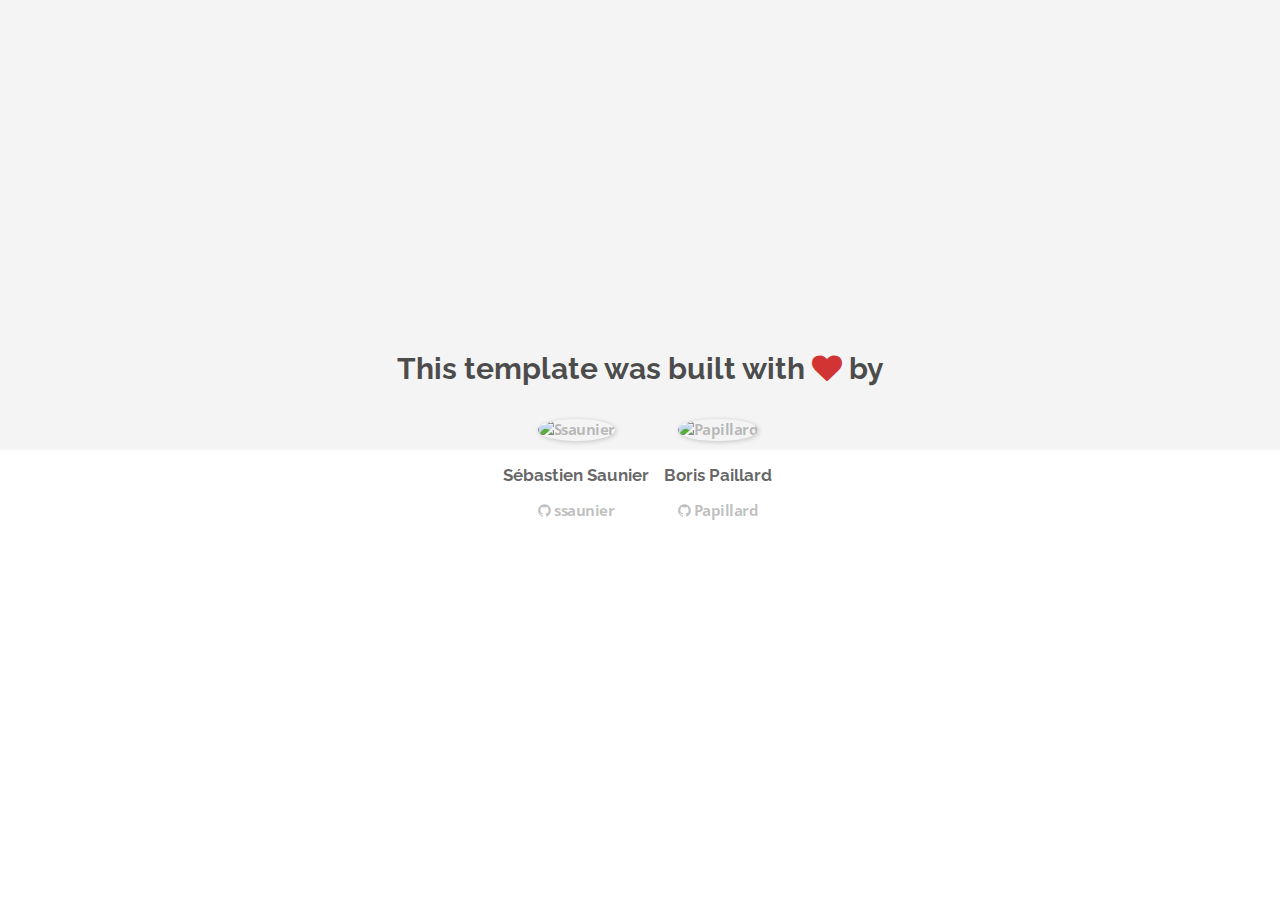
==== about.html @ 3f465b74 "Automated commit at 2018-02-09 03:11:41 UTC by middleman-deploy 2.0.0-alpha" ====
<!doctype html>
<html>
  <head>
    <meta charset="utf-8">
    <meta http-equiv="x-ua-compatible" content="ie=edge">
    <meta name="viewport"
          content="width=device-width, initial-scale=1, shrink-to-fit=no">
    <!-- Use the title from a page's frontmatter if it has one -->
    <title>Le Wagon - Middleman - About</title>
    <link href="stylesheets/application-3c48b980.css" rel="stylesheet" />
    <script src="javascripts/application-93de88c9.js"></script>
    <link href="images/favicon-f15af148.png" rel="icon" type="image/png" />
  </head>
  <body>
    <div id="about">
  <div class="about-content">
    <h1>This template was built with <i class="fa fa-heart"></i> by</h1>
    <ul class="list-inline">
        <li>
<a href="https://kitt.lewagon.com/alumni/ssaunier" target="_blank">            <img src="https://kitt.lewagon.com/placeholder/users/ssaunier" class="img-circle" alt="Ssaunier" />
</a>          <h2>Sébastien Saunier</h2>
          <p>
<a href="https://github.com/ssaunier" target="_blank">              <i class="fa fa-github"></i> ssaunier
</a>          </p>
        </li>
        <li>
<a href="https://kitt.lewagon.com/alumni/Papillard" target="_blank">            <img src="https://kitt.lewagon.com/placeholder/users/Papillard" class="img-circle" alt="Papillard" />
</a>          <h2>Boris Paillard</h2>
          <p>
<a href="https://github.com/Papillard" target="_blank">              <i class="fa fa-github"></i> Papillard
</a>          </p>
        </li>
    </ul>
  </div>
</div>

  </body>
</html>
---- stylesheets/application-3c48b980.css ----
@import url("https://fonts.googleapis.com/css?family=Open+Sans:400,300,700|Raleway:400,100,300,700,500");/*!
 * Bootstrap v3.3.7 (http://getbootstrap.com)
 * Copyright 2011-2016 Twitter, Inc.
 * Licensed under MIT (https://github.com/twbs/bootstrap/blob/master/LICENSE)
 *//*! normalize.css v3.0.3 | MIT License | github.com/necolas/normalize.css */html{font-family:sans-serif;-ms-text-size-adjust:100%;-webkit-text-size-adjust:100%}body{margin:0}article,aside,details,figcaption,figure,footer,header,hgroup,main,menu,nav,section,summary{display:block}audio,canvas,progress,video{display:inline-block;vertical-align:baseline}audio:not([controls]){display:none;height:0}[hidden],template{display:none}a{background-color:transparent}a:active,a:hover{outline:0}abbr[title]{border-bottom:1px dotted}b,strong{font-weight:bold}dfn{font-style:italic}h1{font-size:2em;margin:0.67em 0}mark{background:#ff0;color:#000}small{font-size:80%}sub,sup{font-size:75%;line-height:0;position:relative;vertical-align:baseline}sup{top:-0.5em}sub{bottom:-0.25em}img{border:0}svg:not(:root){overflow:hidden}figure{margin:1em 40px}hr{-webkit-box-sizing:content-box;box-sizing:content-box;height:0}pre{overflow:auto}code,kbd,pre,samp{font-family:monospace, monospace;font-size:1em}button,input,optgroup,select,textarea{color:inherit;font:inherit;margin:0}button{overflow:visible}button,select{text-transform:none}button,html input[type="button"],input[type="reset"],input[type="submit"]{-webkit-appearance:button;cursor:pointer}button[disabled],html input[disabled]{cursor:default}button::-moz-focus-inner,input::-moz-focus-inner{border:0;padding:0}input{line-height:normal}input[type="checkbox"],input[type="radio"]{-webkit-box-sizing:border-box;box-sizing:border-box;padding:0}input[type="number"]::-webkit-inner-spin-button,input[type="number"]::-webkit-outer-spin-button{height:auto}input[type="search"]{-webkit-appearance:textfield;-webkit-box-sizing:content-box;box-sizing:content-box}input[type="search"]::-webkit-search-cancel-button,input[type="search"]::-webkit-search-decoration{-webkit-appearance:none}fieldset{border:1px solid #c0c0c0;margin:0 2px;padding:0.35em 0.625em 0.75em}legend{border:0;padding:0}textarea{overflow:auto}optgroup{font-weight:bold}table{border-collapse:collapse;border-spacing:0}td,th{padding:0}/*! Source: https://github.com/h5bp/html5-boilerplate/blob/master/src/css/main.css */@media print{*,*:before,*:after{background:transparent !important;color:#000 !important;-webkit-box-shadow:none !important;box-shadow:none !important;text-shadow:none !important}a,a:visited{text-decoration:underline}a[href]:after{content:" (" attr(href) ")"}abbr[title]:after{content:" (" attr(title) ")"}a[href^="#"]:after,a[href^="javascript:"]:after{content:""}pre,blockquote{border:1px solid #999;page-break-inside:avoid}thead{display:table-header-group}tr,img{page-break-inside:avoid}img{max-width:100% !important}p,h2,h3{orphans:3;widows:3}h2,h3{page-break-after:avoid}.navbar{display:none}.btn>.caret,.dropup>.btn>.caret{border-top-color:#000 !important}.label{border:1px solid #000}.table{border-collapse:collapse !important}.table td,.table th{background-color:#fff !important}.table-bordered th,.table-bordered td{border:1px solid #ddd !important}}@font-face{font-family:'Glyphicons Halflings';src:url("../assets/bootstrap/glyphicons-halflings-regular-86b6f62b.eot");src:url("../assets/bootstrap/glyphicons-halflings-regular-86b6f62b.eot?#iefix") format("embedded-opentype"),url("../assets/bootstrap/glyphicons-halflings-regular-ca35b697.woff2") format("woff2"),url("../assets/bootstrap/glyphicons-halflings-regular-278e49a8.woff") format("woff"),url("../assets/bootstrap/glyphicons-halflings-regular-44bc1850.ttf") format("truetype"),url("../assets/bootstrap/glyphicons-halflings-regular-de51a849.svg#glyphicons_halflingsregular") format("svg")}.glyphicon{position:relative;top:1px;display:inline-block;font-family:'Glyphicons Halflings';font-style:normal;font-weight:normal;line-height:1;-webkit-font-smoothing:antialiased;-moz-osx-font-smoothing:grayscale}.glyphicon-asterisk:before{content:"\002a"}.glyphicon-plus:before{content:"\002b"}.glyphicon-euro:before,.glyphicon-eur:before{content:"\20ac"}.glyphicon-minus:before{content:"\2212"}.glyphicon-cloud:before{content:"\2601"}.glyphicon-envelope:before{content:"\2709"}.glyphicon-pencil:before{content:"\270f"}.glyphicon-glass:before{content:"\e001"}.glyphicon-music:before{content:"\e002"}.glyphicon-search:before{content:"\e003"}.glyphicon-heart:before{content:"\e005"}.glyphicon-star:before{content:"\e006"}.glyphicon-star-empty:before{content:"\e007"}.glyphicon-user:before{content:"\e008"}.glyphicon-film:before{content:"\e009"}.glyphicon-th-large:before{content:"\e010"}.glyphicon-th:before{content:"\e011"}.glyphicon-th-list:before{content:"\e012"}.glyphicon-ok:before{content:"\e013"}.glyphicon-remove:before{content:"\e014"}.glyphicon-zoom-in:before{content:"\e015"}.glyphicon-zoom-out:before{content:"\e016"}.glyphicon-off:before{content:"\e017"}.glyphicon-signal:before{content:"\e018"}.glyphicon-cog:before{content:"\e019"}.glyphicon-trash:before{content:"\e020"}.glyphicon-home:before{content:"\e021"}.glyphicon-file:before{content:"\e022"}.glyphicon-time:before{content:"\e023"}.glyphicon-road:before{content:"\e024"}.glyphicon-download-alt:before{content:"\e025"}.glyphicon-download:before{content:"\e026"}.glyphicon-upload:before{content:"\e027"}.glyphicon-inbox:before{content:"\e028"}.glyphicon-play-circle:before{content:"\e029"}.glyphicon-repeat:before{content:"\e030"}.glyphicon-refresh:before{content:"\e031"}.glyphicon-list-alt:before{content:"\e032"}.glyphicon-lock:before{content:"\e033"}.glyphicon-flag:before{content:"\e034"}.glyphicon-headphones:before{content:"\e035"}.glyphicon-volume-off:before{content:"\e036"}.glyphicon-volume-down:before{content:"\e037"}.glyphicon-volume-up:before{content:"\e038"}.glyphicon-qrcode:before{content:"\e039"}.glyphicon-barcode:before{content:"\e040"}.glyphicon-tag:before{content:"\e041"}.glyphicon-tags:before{content:"\e042"}.glyphicon-book:before{content:"\e043"}.glyphicon-bookmark:before{content:"\e044"}.glyphicon-print:before{content:"\e045"}.glyphicon-camera:before{content:"\e046"}.glyphicon-font:before{content:"\e047"}.glyphicon-bold:before{content:"\e048"}.glyphicon-italic:before{content:"\e049"}.glyphicon-text-height:before{content:"\e050"}.glyphicon-text-width:before{content:"\e051"}.glyphicon-align-left:before{content:"\e052"}.glyphicon-align-center:before{content:"\e053"}.glyphicon-align-right:before{content:"\e054"}.glyphicon-align-justify:before{content:"\e055"}.glyphicon-list:before{content:"\e056"}.glyphicon-indent-left:before{content:"\e057"}.glyphicon-indent-right:before{content:"\e058"}.glyphicon-facetime-video:before{content:"\e059"}.glyphicon-picture:before{content:"\e060"}.glyphicon-map-marker:before{content:"\e062"}.glyphicon-adjust:before{content:"\e063"}.glyphicon-tint:before{content:"\e064"}.glyphicon-edit:before{content:"\e065"}.glyphicon-share:before{content:"\e066"}.glyphicon-check:before{content:"\e067"}.glyphicon-move:before{content:"\e068"}.glyphicon-step-backward:before{content:"\e069"}.glyphicon-fast-backward:before{content:"\e070"}.glyphicon-backward:before{content:"\e071"}.glyphicon-play:before{content:"\e072"}.glyphicon-pause:before{content:"\e073"}.glyphicon-stop:before{content:"\e074"}.glyphicon-forward:before{content:"\e075"}.glyphicon-fast-forward:before{content:"\e076"}.glyphicon-step-forward:before{content:"\e077"}.glyphicon-eject:before{content:"\e078"}.glyphicon-chevron-left:before{content:"\e079"}.glyphicon-chevron-right:before{content:"\e080"}.glyphicon-plus-sign:before{content:"\e081"}.glyphicon-minus-sign:before{content:"\e082"}.glyphicon-remove-sign:before{content:"\e083"}.glyphicon-ok-sign:before{content:"\e084"}.glyphicon-question-sign:before{content:"\e085"}.glyphicon-info-sign:before{content:"\e086"}.glyphicon-screenshot:before{content:"\e087"}.glyphicon-remove-circle:before{content:"\e088"}.glyphicon-ok-circle:before{content:"\e089"}.glyphicon-ban-circle:before{content:"\e090"}.glyphicon-arrow-left:before{content:"\e091"}.glyphicon-arrow-right:before{content:"\e092"}.glyphicon-arrow-up:before{content:"\e093"}.glyphicon-arrow-down:before{content:"\e094"}.glyphicon-share-alt:before{content:"\e095"}.glyphicon-resize-full:before{content:"\e096"}.glyphicon-resize-small:before{content:"\e097"}.glyphicon-exclamation-sign:before{content:"\e101"}.glyphicon-gift:before{content:"\e102"}.glyphicon-leaf:before{content:"\e103"}.glyphicon-fire:before{content:"\e104"}.glyphicon-eye-open:before{content:"\e105"}.glyphicon-eye-close:before{content:"\e106"}.glyphicon-warning-sign:before{content:"\e107"}.glyphicon-plane:before{content:"\e108"}.glyphicon-calendar:before{content:"\e109"}.glyphicon-random:before{content:"\e110"}.glyphicon-comment:before{content:"\e111"}.glyphicon-magnet:before{content:"\e112"}.glyphicon-chevron-up:before{content:"\e113"}.glyphicon-chevron-down:before{content:"\e114"}.glyphicon-retweet:before{content:"\e115"}.glyphicon-shopping-cart:before{content:"\e116"}.glyphicon-folder-close:before{content:"\e117"}.glyphicon-folder-open:before{content:"\e118"}.glyphicon-resize-vertical:before{content:"\e119"}.glyphicon-resize-horizontal:before{content:"\e120"}.glyphicon-hdd:before{content:"\e121"}.glyphicon-bullhorn:before{content:"\e122"}.glyphicon-bell:before{content:"\e123"}.glyphicon-certificate:before{content:"\e124"}.glyphicon-thumbs-up:before{content:"\e125"}.glyphicon-thumbs-down:before{content:"\e126"}.glyphicon-hand-right:before{content:"\e127"}.glyphicon-hand-left:before{content:"\e128"}.glyphicon-hand-up:before{content:"\e129"}.glyphicon-hand-down:before{content:"\e130"}.glyphicon-circle-arrow-right:before{content:"\e131"}.glyphicon-circle-arrow-left:before{content:"\e132"}.glyphicon-circle-arrow-up:before{content:"\e133"}.glyphicon-circle-arrow-down:before{content:"\e134"}.glyphicon-globe:before{content:"\e135"}.glyphicon-wrench:before{content:"\e136"}.glyphicon-tasks:before{content:"\e137"}.glyphicon-filter:before{content:"\e138"}.glyphicon-briefcase:before{content:"\e139"}.glyphicon-fullscreen:before{content:"\e140"}.glyphicon-dashboard:before{content:"\e141"}.glyphicon-paperclip:before{content:"\e142"}.glyphicon-heart-empty:before{content:"\e143"}.glyphicon-link:before{content:"\e144"}.glyphicon-phone:before{content:"\e145"}.glyphicon-pushpin:before{content:"\e146"}.glyphicon-usd:before{content:"\e148"}.glyphicon-gbp:before{content:"\e149"}.glyphicon-sort:before{content:"\e150"}.glyphicon-sort-by-alphabet:before{content:"\e151"}.glyphicon-sort-by-alphabet-alt:before{content:"\e152"}.glyphicon-sort-by-order:before{content:"\e153"}.glyphicon-sort-by-order-alt:before{content:"\e154"}.glyphicon-sort-by-attributes:before{content:"\e155"}.glyphicon-sort-by-attributes-alt:before{content:"\e156"}.glyphicon-unchecked:before{content:"\e157"}.glyphicon-expand:before{content:"\e158"}.glyphicon-collapse-down:before{content:"\e159"}.glyphicon-collapse-up:before{content:"\e160"}.glyphicon-log-in:before{content:"\e161"}.glyphicon-flash:before{content:"\e162"}.glyphicon-log-out:before{content:"\e163"}.glyphicon-new-window:before{content:"\e164"}.glyphicon-record:before{content:"\e165"}.glyphicon-save:before{content:"\e166"}.glyphicon-open:before{content:"\e167"}.glyphicon-saved:before{content:"\e168"}.glyphicon-import:before{content:"\e169"}.glyphicon-export:before{content:"\e170"}.glyphicon-send:before{content:"\e171"}.glyphicon-floppy-disk:before{content:"\e172"}.glyphicon-floppy-saved:before{content:"\e173"}.glyphicon-floppy-remove:before{content:"\e174"}.glyphicon-floppy-save:before{content:"\e175"}.glyphicon-floppy-open:before{content:"\e176"}.glyphicon-credit-card:before{content:"\e177"}.glyphicon-transfer:before{content:"\e178"}.glyphicon-cutlery:before{content:"\e179"}.glyphicon-header:before{content:"\e180"}.glyphicon-compressed:before{content:"\e181"}.glyphicon-earphone:before{content:"\e182"}.glyphicon-phone-alt:before{content:"\e183"}.glyphicon-tower:before{content:"\e184"}.glyphicon-stats:before{content:"\e185"}.glyphicon-sd-video:before{content:"\e186"}.glyphicon-hd-video:before{content:"\e187"}.glyphicon-subtitles:before{content:"\e188"}.glyphicon-sound-stereo:before{content:"\e189"}.glyphicon-sound-dolby:before{content:"\e190"}.glyphicon-sound-5-1:before{content:"\e191"}.glyphicon-sound-6-1:before{content:"\e192"}.glyphicon-sound-7-1:before{content:"\e193"}.glyphicon-copyright-mark:before{content:"\e194"}.glyphicon-registration-mark:before{content:"\e195"}.glyphicon-cloud-download:before{content:"\e197"}.glyphicon-cloud-upload:before{content:"\e198"}.glyphicon-tree-conifer:before{content:"\e199"}.glyphicon-tree-deciduous:before{content:"\e200"}.glyphicon-cd:before{content:"\e201"}.glyphicon-save-file:before{content:"\e202"}.glyphicon-open-file:before{content:"\e203"}.glyphicon-level-up:before{content:"\e204"}.glyphicon-copy:before{content:"\e205"}.glyphicon-paste:before{content:"\e206"}.glyphicon-alert:before{content:"\e209"}.glyphicon-equalizer:before{content:"\e210"}.glyphicon-king:before{content:"\e211"}.glyphicon-queen:before{content:"\e212"}.glyphicon-pawn:before{content:"\e213"}.glyphicon-bishop:before{content:"\e214"}.glyphicon-knight:before{content:"\e215"}.glyphicon-baby-formula:before{content:"\e216"}.glyphicon-tent:before{content:"\26fa"}.glyphicon-blackboard:before{content:"\e218"}.glyphicon-bed:before{content:"\e219"}.glyphicon-apple:before{content:"\f8ff"}.glyphicon-erase:before{content:"\e221"}.glyphicon-hourglass:before{content:"\231b"}.glyphicon-lamp:before{content:"\e223"}.glyphicon-duplicate:before{content:"\e224"}.glyphicon-piggy-bank:before{content:"\e225"}.glyphicon-scissors:before{content:"\e226"}.glyphicon-bitcoin:before{content:"\e227"}.glyphicon-btc:before{content:"\e227"}.glyphicon-xbt:before{content:"\e227"}.glyphicon-yen:before{content:"\00a5"}.glyphicon-jpy:before{content:"\00a5"}.glyphicon-ruble:before{content:"\20bd"}.glyphicon-rub:before{content:"\20bd"}.glyphicon-scale:before{content:"\e230"}.glyphicon-ice-lolly:before{content:"\e231"}.glyphicon-ice-lolly-tasted:before{content:"\e232"}.glyphicon-education:before{content:"\e233"}.glyphicon-option-horizontal:before{content:"\e234"}.glyphicon-option-vertical:before{content:"\e235"}.glyphicon-menu-hamburger:before{content:"\e236"}.glyphicon-modal-window:before{content:"\e237"}.glyphicon-oil:before{content:"\e238"}.glyphicon-grain:before{content:"\e239"}.glyphicon-sunglasses:before{content:"\e240"}.glyphicon-text-size:before{content:"\e241"}.glyphicon-text-color:before{content:"\e242"}.glyphicon-text-background:before{content:"\e243"}.glyphicon-object-align-top:before{content:"\e244"}.glyphicon-object-align-bottom:before{content:"\e245"}.glyphicon-object-align-horizontal:before{content:"\e246"}.glyphicon-object-align-left:before{content:"\e247"}.glyphicon-object-align-vertical:before{content:"\e248"}.glyphicon-object-align-right:before{content:"\e249"}.glyphicon-triangle-right:before{content:"\e250"}.glyphicon-triangle-left:before{content:"\e251"}.glyphicon-triangle-bottom:before{content:"\e252"}.glyphicon-triangle-top:before{content:"\e253"}.glyphicon-console:before{content:"\e254"}.glyphicon-superscript:before{content:"\e255"}.glyphicon-subscript:before{content:"\e256"}.glyphicon-menu-left:before{content:"\e257"}.glyphicon-menu-right:before{content:"\e258"}.glyphicon-menu-down:before{content:"\e259"}.glyphicon-menu-up:before{content:"\e260"}*{-webkit-box-sizing:border-box;box-sizing:border-box}*:before,*:after{-webkit-box-sizing:border-box;box-sizing:border-box}html{font-size:10px;-webkit-tap-highlight-color:transparent}body{font-family:"Open Sans", "Helvetica", "sans-serif";font-size:18px;line-height:1.42857143;color:#333333;background-color:#F4F4F4}input,button,select,textarea{font-family:inherit;font-size:inherit;line-height:inherit}a{color:#469AE0;text-decoration:none}a:hover,a:focus{color:#1f74ba;text-decoration:underline}a:focus{outline:5px auto -webkit-focus-ring-color;outline-offset:-2px}figure{margin:0}img{vertical-align:middle}.img-responsive{display:block;max-width:100%;height:auto}.img-rounded{border-radius:2px}.img-thumbnail{padding:4px;line-height:1.42857143;background-color:#F4F4F4;border:1px solid #ddd;border-radius:2px;-webkit-transition:all 0.2s ease-in-out;transition:all 0.2s ease-in-out;display:inline-block;max-width:100%;height:auto}.img-circle{border-radius:50%}hr{margin-top:25px;margin-bottom:25px;border:0;border-top:1px solid #eeeeee}.sr-only{position:absolute;width:1px;height:1px;margin:-1px;padding:0;overflow:hidden;clip:rect(0, 0, 0, 0);border:0}.sr-only-focusable:active,.sr-only-focusable:focus{position:static;width:auto;height:auto;margin:0;overflow:visible;clip:auto}[role="button"]{cursor:pointer}h1,h2,h3,h4,h5,h6,.h1,.h2,.h3,.h4,.h5,.h6{font-family:"Raleway", "Helvetica", "sans-serif";font-weight:500;line-height:1.1;color:inherit}h1 small,h1 .small,h2 small,h2 .small,h3 small,h3 .small,h4 small,h4 .small,h5 small,h5 .small,h6 small,h6 .small,.h1 small,.h1 .small,.h2 small,.h2 .small,.h3 small,.h3 .small,.h4 small,.h4 .small,.h5 small,.h5 .small,.h6 small,.h6 .small{font-weight:normal;line-height:1;color:#777777}h1,.h1,h2,.h2,h3,.h3{margin-top:25px;margin-bottom:12.5px}h1 small,h1 .small,.h1 small,.h1 .small,h2 small,h2 .small,.h2 small,.h2 .small,h3 small,h3 .small,.h3 small,.h3 .small{font-size:65%}h4,.h4,h5,.h5,h6,.h6{margin-top:12.5px;margin-bottom:12.5px}h4 small,h4 .small,.h4 small,.h4 .small,h5 small,h5 .small,.h5 small,.h5 .small,h6 small,h6 .small,.h6 small,.h6 .small{font-size:75%}h1,.h1{font-size:46px}h2,.h2{font-size:38px}h3,.h3{font-size:31px}h4,.h4{font-size:23px}h5,.h5{font-size:18px}h6,.h6{font-size:16px}p{margin:0 0 12.5px}.lead{margin-bottom:25px;font-size:20px;font-weight:300;line-height:1.4}@media (min-width: 768px){.lead{font-size:27px}}small,.small{font-size:88%}mark,.mark{background-color:#fcf8e3;padding:.2em}.text-left{text-align:left}.text-right{text-align:right}.text-center{text-align:center}.text-justify{text-align:justify}.text-nowrap{white-space:nowrap}.text-lowercase{text-transform:lowercase}.text-uppercase,.initialism{text-transform:uppercase}.text-capitalize{text-transform:capitalize}.text-muted{color:#777777}.text-primary{color:#469AE0}a.text-primary:hover,a.text-primary:focus{color:#2381d0}.text-success{color:#3c763d}a.text-success:hover,a.text-success:focus{color:#2b542c}.text-info{color:#31708f}a.text-info:hover,a.text-info:focus{color:#245269}.text-warning{color:#8a6d3b}a.text-warning:hover,a.text-warning:focus{color:#66512c}.text-danger{color:#a94442}a.text-danger:hover,a.text-danger:focus{color:#843534}.bg-primary{color:#fff}.bg-primary{background-color:#469AE0}a.bg-primary:hover,a.bg-primary:focus{background-color:#2381d0}.bg-success{background-color:#dff0d8}a.bg-success:hover,a.bg-success:focus{background-color:#c1e2b3}.bg-info{background-color:#d9edf7}a.bg-info:hover,a.bg-info:focus{background-color:#afd9ee}.bg-warning{background-color:#fcf8e3}a.bg-warning:hover,a.bg-warning:focus{background-color:#f7ecb5}.bg-danger{background-color:#f2dede}a.bg-danger:hover,a.bg-danger:focus{background-color:#e4b9b9}.page-header{padding-bottom:11.5px;margin:50px 0 25px;border-bottom:1px solid #eeeeee}ul,ol{margin-top:0;margin-bottom:12.5px}ul ul,ul ol,ol ul,ol ol{margin-bottom:0}.list-unstyled{padding-left:0;list-style:none}.list-inline{padding-left:0;list-style:none;margin-left:-5px}.list-inline>li{display:inline-block;padding-left:5px;padding-right:5px}dl{margin-top:0;margin-bottom:25px}dt,dd{line-height:1.42857143}dt{font-weight:bold}dd{margin-left:0}.dl-horizontal dd:before,.dl-horizontal dd:after{content:" ";display:table}.dl-horizontal dd:after{clear:both}@media (min-width: 768px){.dl-horizontal dt{float:left;width:160px;clear:left;text-align:right;overflow:hidden;text-overflow:ellipsis;white-space:nowrap}.dl-horizontal dd{margin-left:180px}}abbr[title],abbr[data-original-title]{cursor:help;border-bottom:1px dotted #777777}.initialism{font-size:90%}blockquote{padding:12.5px 25px;margin:0 0 25px;font-size:22.5px;border-left:5px solid #eeeeee}blockquote p:last-child,blockquote ul:last-child,blockquote ol:last-child{margin-bottom:0}blockquote footer,blockquote small,blockquote .small{display:block;font-size:80%;line-height:1.42857143;color:#777777}blockquote footer:before,blockquote small:before,blockquote .small:before{content:'\2014 \00A0'}.blockquote-reverse,blockquote.pull-right{padding-right:15px;padding-left:0;border-right:5px solid #eeeeee;border-left:0;text-align:right}.blockquote-reverse footer:before,.blockquote-reverse small:before,.blockquote-reverse .small:before,blockquote.pull-right footer:before,blockquote.pull-right small:before,blockquote.pull-right .small:before{content:''}.blockquote-reverse footer:after,.blockquote-reverse small:after,.blockquote-reverse .small:after,blockquote.pull-right footer:after,blockquote.pull-right small:after,blockquote.pull-right .small:after{content:'\00A0 \2014'}address{margin-bottom:25px;font-style:normal;line-height:1.42857143}code,kbd,pre,samp{font-family:Menlo, Monaco, Consolas, "Courier New", monospace}code{padding:2px 4px;font-size:90%;color:#c7254e;background-color:#f9f2f4;border-radius:2px}kbd{padding:2px 4px;font-size:90%;color:#fff;background-color:#333;border-radius:2px;-webkit-box-shadow:inset 0 -1px 0 rgba(0,0,0,0.25);box-shadow:inset 0 -1px 0 rgba(0,0,0,0.25)}kbd kbd{padding:0;font-size:100%;font-weight:bold;-webkit-box-shadow:none;box-shadow:none}pre{display:block;padding:12px;margin:0 0 12.5px;font-size:17px;line-height:1.42857143;word-break:break-all;word-wrap:break-word;color:#333333;background-color:#f5f5f5;border:1px solid #ccc;border-radius:2px}pre code{padding:0;font-size:inherit;color:inherit;white-space:pre-wrap;background-color:transparent;border-radius:0}.pre-scrollable{max-height:340px;overflow-y:scroll}.container{margin-right:auto;margin-left:auto;padding-left:15px;padding-right:15px}.container:before,.container:after{content:" ";display:table}.container:after{clear:both}@media (min-width: 768px){.container{width:750px}}@media (min-width: 992px){.container{width:970px}}@media (min-width: 1200px){.container{width:1170px}}.container-fluid{margin-right:auto;margin-left:auto;padding-left:15px;padding-right:15px}.container-fluid:before,.container-fluid:after{content:" ";display:table}.container-fluid:after{clear:both}.row{margin-left:-15px;margin-right:-15px}.row:before,.row:after{content:" ";display:table}.row:after{clear:both}.col-xs-1,.col-sm-1,.col-md-1,.col-lg-1,.col-xs-2,.col-sm-2,.col-md-2,.col-lg-2,.col-xs-3,.col-sm-3,.col-md-3,.col-lg-3,.col-xs-4,.col-sm-4,.col-md-4,.col-lg-4,.col-xs-5,.col-sm-5,.col-md-5,.col-lg-5,.col-xs-6,.col-sm-6,.col-md-6,.col-lg-6,.col-xs-7,.col-sm-7,.col-md-7,.col-lg-7,.col-xs-8,.col-sm-8,.col-md-8,.col-lg-8,.col-xs-9,.col-sm-9,.col-md-9,.col-lg-9,.col-xs-10,.col-sm-10,.col-md-10,.col-lg-10,.col-xs-11,.col-sm-11,.col-md-11,.col-lg-11,.col-xs-12,.col-sm-12,.col-md-12,.col-lg-12{position:relative;min-height:1px;padding-left:15px;padding-right:15px}.col-xs-1,.col-xs-2,.col-xs-3,.col-xs-4,.col-xs-5,.col-xs-6,.col-xs-7,.col-xs-8,.col-xs-9,.col-xs-10,.col-xs-11,.col-xs-12{float:left}.col-xs-1{width:8.33333333%}.col-xs-2{width:16.66666667%}.col-xs-3{width:25%}.col-xs-4{width:33.33333333%}.col-xs-5{width:41.66666667%}.col-xs-6{width:50%}.col-xs-7{width:58.33333333%}.col-xs-8{width:66.66666667%}.col-xs-9{width:75%}.col-xs-10{width:83.33333333%}.col-xs-11{width:91.66666667%}.col-xs-12{width:100%}.col-xs-pull-0{right:auto}.col-xs-pull-1{right:8.33333333%}.col-xs-pull-2{right:16.66666667%}.col-xs-pull-3{right:25%}.col-xs-pull-4{right:33.33333333%}.col-xs-pull-5{right:41.66666667%}.col-xs-pull-6{right:50%}.col-xs-pull-7{right:58.33333333%}.col-xs-pull-8{right:66.66666667%}.col-xs-pull-9{right:75%}.col-xs-pull-10{right:83.33333333%}.col-xs-pull-11{right:91.66666667%}.col-xs-pull-12{right:100%}.col-xs-push-0{left:auto}.col-xs-push-1{left:8.33333333%}.col-xs-push-2{left:16.66666667%}.col-xs-push-3{left:25%}.col-xs-push-4{left:33.33333333%}.col-xs-push-5{left:41.66666667%}.col-xs-push-6{left:50%}.col-xs-push-7{left:58.33333333%}.col-xs-push-8{left:66.66666667%}.col-xs-push-9{left:75%}.col-xs-push-10{left:83.33333333%}.col-xs-push-11{left:91.66666667%}.col-xs-push-12{left:100%}.col-xs-offset-0{margin-left:0%}.col-xs-offset-1{margin-left:8.33333333%}.col-xs-offset-2{margin-left:16.66666667%}.col-xs-offset-3{margin-left:25%}.col-xs-offset-4{margin-left:33.33333333%}.col-xs-offset-5{margin-left:41.66666667%}.col-xs-offset-6{margin-left:50%}.col-xs-offset-7{margin-left:58.33333333%}.col-xs-offset-8{margin-left:66.66666667%}.col-xs-offset-9{margin-left:75%}.col-xs-offset-10{margin-left:83.33333333%}.col-xs-offset-11{margin-left:91.66666667%}.col-xs-offset-12{margin-left:100%}@media (min-width: 768px){.col-sm-1,.col-sm-2,.col-sm-3,.col-sm-4,.col-sm-5,.col-sm-6,.col-sm-7,.col-sm-8,.col-sm-9,.col-sm-10,.col-sm-11,.col-sm-12{float:left}.col-sm-1{width:8.33333333%}.col-sm-2{width:16.66666667%}.col-sm-3{width:25%}.col-sm-4{width:33.33333333%}.col-sm-5{width:41.66666667%}.col-sm-6{width:50%}.col-sm-7{width:58.33333333%}.col-sm-8{width:66.66666667%}.col-sm-9{width:75%}.col-sm-10{width:83.33333333%}.col-sm-11{width:91.66666667%}.col-sm-12{width:100%}.col-sm-pull-0{right:auto}.col-sm-pull-1{right:8.33333333%}.col-sm-pull-2{right:16.66666667%}.col-sm-pull-3{right:25%}.col-sm-pull-4{right:33.33333333%}.col-sm-pull-5{right:41.66666667%}.col-sm-pull-6{right:50%}.col-sm-pull-7{right:58.33333333%}.col-sm-pull-8{right:66.66666667%}.col-sm-pull-9{right:75%}.col-sm-pull-10{right:83.33333333%}.col-sm-pull-11{right:91.66666667%}.col-sm-pull-12{right:100%}.col-sm-push-0{left:auto}.col-sm-push-1{left:8.33333333%}.col-sm-push-2{left:16.66666667%}.col-sm-push-3{left:25%}.col-sm-push-4{left:33.33333333%}.col-sm-push-5{left:41.66666667%}.col-sm-push-6{left:50%}.col-sm-push-7{left:58.33333333%}.col-sm-push-8{left:66.66666667%}.col-sm-push-9{left:75%}.col-sm-push-10{left:83.33333333%}.col-sm-push-11{left:91.66666667%}.col-sm-push-12{left:100%}.col-sm-offset-0{margin-left:0%}.col-sm-offset-1{margin-left:8.33333333%}.col-sm-offset-2{margin-left:16.66666667%}.col-sm-offset-3{margin-left:25%}.col-sm-offset-4{margin-left:33.33333333%}.col-sm-offset-5{margin-left:41.66666667%}.col-sm-offset-6{margin-left:50%}.col-sm-offset-7{margin-left:58.33333333%}.col-sm-offset-8{margin-left:66.66666667%}.col-sm-offset-9{margin-left:75%}.col-sm-offset-10{margin-left:83.33333333%}.col-sm-offset-11{margin-left:91.66666667%}.col-sm-offset-12{margin-left:100%}}@media (min-width: 992px){.col-md-1,.col-md-2,.col-md-3,.col-md-4,.col-md-5,.col-md-6,.col-md-7,.col-md-8,.col-md-9,.col-md-10,.col-md-11,.col-md-12{float:left}.col-md-1{width:8.33333333%}.col-md-2{width:16.66666667%}.col-md-3{width:25%}.col-md-4{width:33.33333333%}.col-md-5{width:41.66666667%}.col-md-6{width:50%}.col-md-7{width:58.33333333%}.col-md-8{width:66.66666667%}.col-md-9{width:75%}.col-md-10{width:83.33333333%}.col-md-11{width:91.66666667%}.col-md-12{width:100%}.col-md-pull-0{right:auto}.col-md-pull-1{right:8.33333333%}.col-md-pull-2{right:16.66666667%}.col-md-pull-3{right:25%}.col-md-pull-4{right:33.33333333%}.col-md-pull-5{right:41.66666667%}.col-md-pull-6{right:50%}.col-md-pull-7{right:58.33333333%}.col-md-pull-8{right:66.66666667%}.col-md-pull-9{right:75%}.col-md-pull-10{right:83.33333333%}.col-md-pull-11{right:91.66666667%}.col-md-pull-12{right:100%}.col-md-push-0{left:auto}.col-md-push-1{left:8.33333333%}.col-md-push-2{left:16.66666667%}.col-md-push-3{left:25%}.col-md-push-4{left:33.33333333%}.col-md-push-5{left:41.66666667%}.col-md-push-6{left:50%}.col-md-push-7{left:58.33333333%}.col-md-push-8{left:66.66666667%}.col-md-push-9{left:75%}.col-md-push-10{left:83.33333333%}.col-md-push-11{left:91.66666667%}.col-md-push-12{left:100%}.col-md-offset-0{margin-left:0%}.col-md-offset-1{margin-left:8.33333333%}.col-md-offset-2{margin-left:16.66666667%}.col-md-offset-3{margin-left:25%}.col-md-offset-4{margin-left:33.33333333%}.col-md-offset-5{margin-left:41.66666667%}.col-md-offset-6{margin-left:50%}.col-md-offset-7{margin-left:58.33333333%}.col-md-offset-8{margin-left:66.66666667%}.col-md-offset-9{margin-left:75%}.col-md-offset-10{margin-left:83.33333333%}.col-md-offset-11{margin-left:91.66666667%}.col-md-offset-12{margin-left:100%}}@media (min-width: 1200px){.col-lg-1,.col-lg-2,.col-lg-3,.col-lg-4,.col-lg-5,.col-lg-6,.col-lg-7,.col-lg-8,.col-lg-9,.col-lg-10,.col-lg-11,.col-lg-12{float:left}.col-lg-1{width:8.33333333%}.col-lg-2{width:16.66666667%}.col-lg-3{width:25%}.col-lg-4{width:33.33333333%}.col-lg-5{width:41.66666667%}.col-lg-6{width:50%}.col-lg-7{width:58.33333333%}.col-lg-8{width:66.66666667%}.col-lg-9{width:75%}.col-lg-10{width:83.33333333%}.col-lg-11{width:91.66666667%}.col-lg-12{width:100%}.col-lg-pull-0{right:auto}.col-lg-pull-1{right:8.33333333%}.col-lg-pull-2{right:16.66666667%}.col-lg-pull-3{right:25%}.col-lg-pull-4{right:33.33333333%}.col-lg-pull-5{right:41.66666667%}.col-lg-pull-6{right:50%}.col-lg-pull-7{right:58.33333333%}.col-lg-pull-8{right:66.66666667%}.col-lg-pull-9{right:75%}.col-lg-pull-10{right:83.33333333%}.col-lg-pull-11{right:91.66666667%}.col-lg-pull-12{right:100%}.col-lg-push-0{left:auto}.col-lg-push-1{left:8.33333333%}.col-lg-push-2{left:16.66666667%}.col-lg-push-3{left:25%}.col-lg-push-4{left:33.33333333%}.col-lg-push-5{left:41.66666667%}.col-lg-push-6{left:50%}.col-lg-push-7{left:58.33333333%}.col-lg-push-8{left:66.66666667%}.col-lg-push-9{left:75%}.col-lg-push-10{left:83.33333333%}.col-lg-push-11{left:91.66666667%}.col-lg-push-12{left:100%}.col-lg-offset-0{margin-left:0%}.col-lg-offset-1{margin-left:8.33333333%}.col-lg-offset-2{margin-left:16.66666667%}.col-lg-offset-3{margin-left:25%}.col-lg-offset-4{margin-left:33.33333333%}.col-lg-offset-5{margin-left:41.66666667%}.col-lg-offset-6{margin-left:50%}.col-lg-offset-7{margin-left:58.33333333%}.col-lg-offset-8{margin-left:66.66666667%}.col-lg-offset-9{margin-left:75%}.col-lg-offset-10{margin-left:83.33333333%}.col-lg-offset-11{margin-left:91.66666667%}.col-lg-offset-12{margin-left:100%}}table{background-color:transparent}caption{padding-top:8px;padding-bottom:8px;color:#777777;text-align:left}th{text-align:left}.table{width:100%;max-width:100%;margin-bottom:25px}.table>thead>tr>th,.table>thead>tr>td,.table>tbody>tr>th,.table>tbody>tr>td,.table>tfoot>tr>th,.table>tfoot>tr>td{padding:8px;line-height:1.42857143;vertical-align:top;border-top:1px solid #ddd}.table>thead>tr>th{vertical-align:bottom;border-bottom:2px solid #ddd}.table>caption+thead>tr:first-child>th,.table>caption+thead>tr:first-child>td,.table>colgroup+thead>tr:first-child>th,.table>colgroup+thead>tr:first-child>td,.table>thead:first-child>tr:first-child>th,.table>thead:first-child>tr:first-child>td{border-top:0}.table>tbody+tbody{border-top:2px solid #ddd}.table .table{background-color:#F4F4F4}.table-condensed>thead>tr>th,.table-condensed>thead>tr>td,.table-condensed>tbody>tr>th,.table-condensed>tbody>tr>td,.table-condensed>tfoot>tr>th,.table-condensed>tfoot>tr>td{padding:5px}.table-bordered{border:1px solid #ddd}.table-bordered>thead>tr>th,.table-bordered>thead>tr>td,.table-bordered>tbody>tr>th,.table-bordered>tbody>tr>td,.table-bordered>tfoot>tr>th,.table-bordered>tfoot>tr>td{border:1px solid #ddd}.table-bordered>thead>tr>th,.table-bordered>thead>tr>td{border-bottom-width:2px}.table-striped>tbody>tr:nth-of-type(odd){background-color:#f9f9f9}.table-hover>tbody>tr:hover{background-color:#f5f5f5}table col[class*="col-"]{position:static;float:none;display:table-column}table td[class*="col-"],table th[class*="col-"]{position:static;float:none;display:table-cell}.table>thead>tr>td.active,.table>thead>tr>th.active,.table>thead>tr.active>td,.table>thead>tr.active>th,.table>tbody>tr>td.active,.table>tbody>tr>th.active,.table>tbody>tr.active>td,.table>tbody>tr.active>th,.table>tfoot>tr>td.active,.table>tfoot>tr>th.active,.table>tfoot>tr.active>td,.table>tfoot>tr.active>th{background-color:#f5f5f5}.table-hover>tbody>tr>td.active:hover,.table-hover>tbody>tr>th.active:hover,.table-hover>tbody>tr.active:hover>td,.table-hover>tbody>tr:hover>.active,.table-hover>tbody>tr.active:hover>th{background-color:#e8e8e8}.table>thead>tr>td.success,.table>thead>tr>th.success,.table>thead>tr.success>td,.table>thead>tr.success>th,.table>tbody>tr>td.success,.table>tbody>tr>th.success,.table>tbody>tr.success>td,.table>tbody>tr.success>th,.table>tfoot>tr>td.success,.table>tfoot>tr>th.success,.table>tfoot>tr.success>td,.table>tfoot>tr.success>th{background-color:#dff0d8}.table-hover>tbody>tr>td.success:hover,.table-hover>tbody>tr>th.success:hover,.table-hover>tbody>tr.success:hover>td,.table-hover>tbody>tr:hover>.success,.table-hover>tbody>tr.success:hover>th{background-color:#d0e9c6}.table>thead>tr>td.info,.table>thead>tr>th.info,.table>thead>tr.info>td,.table>thead>tr.info>th,.table>tbody>tr>td.info,.table>tbody>tr>th.info,.table>tbody>tr.info>td,.table>tbody>tr.info>th,.table>tfoot>tr>td.info,.table>tfoot>tr>th.info,.table>tfoot>tr.info>td,.table>tfoot>tr.info>th{background-color:#d9edf7}.table-hover>tbody>tr>td.info:hover,.table-hover>tbody>tr>th.info:hover,.table-hover>tbody>tr.info:hover>td,.table-hover>tbody>tr:hover>.info,.table-hover>tbody>tr.info:hover>th{background-color:#c4e3f3}.table>thead>tr>td.warning,.table>thead>tr>th.warning,.table>thead>tr.warning>td,.table>thead>tr.warning>th,.table>tbody>tr>td.warning,.table>tbody>tr>th.warning,.table>tbody>tr.warning>td,.table>tbody>tr.warning>th,.table>tfoot>tr>td.warning,.table>tfoot>tr>th.warning,.table>tfoot>tr.warning>td,.table>tfoot>tr.warning>th{background-color:#fcf8e3}.table-hover>tbody>tr>td.warning:hover,.table-hover>tbody>tr>th.warning:hover,.table-hover>tbody>tr.warning:hover>td,.table-hover>tbody>tr:hover>.warning,.table-hover>tbody>tr.warning:hover>th{background-color:#faf2cc}.table>thead>tr>td.danger,.table>thead>tr>th.danger,.table>thead>tr.danger>td,.table>thead>tr.danger>th,.table>tbody>tr>td.danger,.table>tbody>tr>th.danger,.table>tbody>tr.danger>td,.table>tbody>tr.danger>th,.table>tfoot>tr>td.danger,.table>tfoot>tr>th.danger,.table>tfoot>tr.danger>td,.table>tfoot>tr.danger>th{background-color:#f2dede}.table-hover>tbody>tr>td.danger:hover,.table-hover>tbody>tr>th.danger:hover,.table-hover>tbody>tr.danger:hover>td,.table-hover>tbody>tr:hover>.danger,.table-hover>tbody>tr.danger:hover>th{background-color:#ebcccc}.table-responsive{overflow-x:auto;min-height:0.01%}@media screen and (max-width: 767px){.table-responsive{width:100%;margin-bottom:18.75px;overflow-y:hidden;-ms-overflow-style:-ms-autohiding-scrollbar;border:1px solid #ddd}.table-responsive>.table{margin-bottom:0}.table-responsive>.table>thead>tr>th,.table-responsive>.table>thead>tr>td,.table-responsive>.table>tbody>tr>th,.table-responsive>.table>tbody>tr>td,.table-responsive>.table>tfoot>tr>th,.table-responsive>.table>tfoot>tr>td{white-space:nowrap}.table-responsive>.table-bordered{border:0}.table-responsive>.table-bordered>thead>tr>th:first-child,.table-responsive>.table-bordered>thead>tr>td:first-child,.table-responsive>.table-bordered>tbody>tr>th:first-child,.table-responsive>.table-bordered>tbody>tr>td:first-child,.table-responsive>.table-bordered>tfoot>tr>th:first-child,.table-responsive>.table-bordered>tfoot>tr>td:first-child{border-left:0}.table-responsive>.table-bordered>thead>tr>th:last-child,.table-responsive>.table-bordered>thead>tr>td:last-child,.table-responsive>.table-bordered>tbody>tr>th:last-child,.table-responsive>.table-bordered>tbody>tr>td:last-child,.table-responsive>.table-bordered>tfoot>tr>th:last-child,.table-responsive>.table-bordered>tfoot>tr>td:last-child{border-right:0}.table-responsive>.table-bordered>tbody>tr:last-child>th,.table-responsive>.table-bordered>tbody>tr:last-child>td,.table-responsive>.table-bordered>tfoot>tr:last-child>th,.table-responsive>.table-bordered>tfoot>tr:last-child>td{border-bottom:0}}fieldset{padding:0;margin:0;border:0;min-width:0}legend{display:block;width:100%;padding:0;margin-bottom:25px;font-size:27px;line-height:inherit;color:#333333;border:0;border-bottom:1px solid #e5e5e5}label{display:inline-block;max-width:100%;margin-bottom:5px;font-weight:bold}input[type="search"]{-webkit-box-sizing:border-box;box-sizing:border-box}input[type="radio"],input[type="checkbox"]{margin:4px 0 0;margin-top:1px \9;line-height:normal}input[type="file"]{display:block}input[type="range"]{display:block;width:100%}select[multiple],select[size]{height:auto}input[type="file"]:focus,input[type="radio"]:focus,input[type="checkbox"]:focus{outline:5px auto -webkit-focus-ring-color;outline-offset:-2px}output{display:block;padding-top:7px;font-size:18px;line-height:1.42857143;color:#000000}.form-control{display:block;width:100%;height:39px;padding:6px 12px;font-size:18px;line-height:1.42857143;color:#000000;background-color:#fff;background-image:none;border:1px solid #ccc;border-radius:2px;-webkit-box-shadow:inset 0 1px 1px rgba(0,0,0,0.075);box-shadow:inset 0 1px 1px rgba(0,0,0,0.075);-webkit-transition:border-color ease-in-out 0.15s, box-shadow ease-in-out 0.15s;-webkit-transition:border-color ease-in-out 0.15s, -webkit-box-shadow ease-in-out 0.15s;transition:border-color ease-in-out 0.15s, -webkit-box-shadow ease-in-out 0.15s;transition:border-color ease-in-out 0.15s, box-shadow ease-in-out 0.15s;transition:border-color ease-in-out 0.15s, box-shadow ease-in-out 0.15s, -webkit-box-shadow ease-in-out 0.15s}.form-control:focus{border-color:#66afe9;outline:0;-webkit-box-shadow:inset 0 1px 1px rgba(0,0,0,0.075),0 0 8px rgba(102,175,233,0.6);box-shadow:inset 0 1px 1px rgba(0,0,0,0.075),0 0 8px rgba(102,175,233,0.6)}.form-control::-moz-placeholder{color:#999;opacity:1}.form-control:-ms-input-placeholder{color:#999}.form-control::-webkit-input-placeholder{color:#999}.form-control::-ms-expand{border:0;background-color:transparent}.form-control[disabled],.form-control[readonly],fieldset[disabled] .form-control{background-color:#eeeeee;opacity:1}.form-control[disabled],fieldset[disabled] .form-control{cursor:not-allowed}textarea.form-control{height:auto}input[type="search"]{-webkit-appearance:none}@media screen and (-webkit-min-device-pixel-ratio: 0){input[type="date"].form-control,input[type="time"].form-control,input[type="datetime-local"].form-control,input[type="month"].form-control{line-height:39px}input[type="date"].input-sm,.input-group-sm>input[type="date"].form-control,.input-group-sm>input[type="date"].input-group-addon,.input-group-sm>.input-group-btn>input[type="date"].btn,.input-group-sm input[type="date"],input[type="time"].input-sm,.input-group-sm>input[type="time"].form-control,.input-group-sm>input[type="time"].input-group-addon,.input-group-sm>.input-group-btn>input[type="time"].btn,.input-group-sm input[type="time"],input[type="datetime-local"].input-sm,.input-group-sm>input[type="datetime-local"].form-control,.input-group-sm>input[type="datetime-local"].input-group-addon,.input-group-sm>.input-group-btn>input[type="datetime-local"].btn,.input-group-sm input[type="datetime-local"],input[type="month"].input-sm,.input-group-sm>input[type="month"].form-control,.input-group-sm>input[type="month"].input-group-addon,.input-group-sm>.input-group-btn>input[type="month"].btn,.input-group-sm input[type="month"]{line-height:36px}input[type="date"].input-lg,.input-group-lg>input[type="date"].form-control,.input-group-lg>input[type="date"].input-group-addon,.input-group-lg>.input-group-btn>input[type="date"].btn,.input-group-lg input[type="date"],input[type="time"].input-lg,.input-group-lg>input[type="time"].form-control,.input-group-lg>input[type="time"].input-group-addon,.input-group-lg>.input-group-btn>input[type="time"].btn,.input-group-lg input[type="time"],input[type="datetime-local"].input-lg,.input-group-lg>input[type="datetime-local"].form-control,.input-group-lg>input[type="datetime-local"].input-group-addon,.input-group-lg>.input-group-btn>input[type="datetime-local"].btn,.input-group-lg input[type="datetime-local"],input[type="month"].input-lg,.input-group-lg>input[type="month"].form-control,.input-group-lg>input[type="month"].input-group-addon,.input-group-lg>.input-group-btn>input[type="month"].btn,.input-group-lg input[type="month"]{line-height:53px}}.form-group{margin-bottom:15px}.radio,.checkbox{position:relative;display:block;margin-top:10px;margin-bottom:10px}.radio label,.checkbox label{min-height:25px;padding-left:20px;margin-bottom:0;font-weight:normal;cursor:pointer}.radio input[type="radio"],.radio-inline input[type="radio"],.checkbox input[type="checkbox"],.checkbox-inline input[type="checkbox"]{position:absolute;margin-left:-20px;margin-top:4px \9}.radio+.radio,.checkbox+.checkbox{margin-top:-5px}.radio-inline,.checkbox-inline{position:relative;display:inline-block;padding-left:20px;margin-bottom:0;vertical-align:middle;font-weight:normal;cursor:pointer}.radio-inline+.radio-inline,.checkbox-inline+.checkbox-inline{margin-top:0;margin-left:10px}input[type="radio"][disabled],input[type="radio"].disabled,fieldset[disabled] input[type="radio"],input[type="checkbox"][disabled],input[type="checkbox"].disabled,fieldset[disabled] input[type="checkbox"]{cursor:not-allowed}.radio-inline.disabled,fieldset[disabled] .radio-inline,.checkbox-inline.disabled,fieldset[disabled] .checkbox-inline{cursor:not-allowed}.radio.disabled label,fieldset[disabled] .radio label,.checkbox.disabled label,fieldset[disabled] .checkbox label{cursor:not-allowed}.form-control-static{padding-top:7px;padding-bottom:7px;margin-bottom:0;min-height:43px}.form-control-static.input-lg,.input-group-lg>.form-control-static.form-control,.input-group-lg>.form-control-static.input-group-addon,.input-group-lg>.input-group-btn>.form-control-static.btn,.form-control-static.input-sm,.input-group-sm>.form-control-static.form-control,.input-group-sm>.form-control-static.input-group-addon,.input-group-sm>.input-group-btn>.form-control-static.btn{padding-left:0;padding-right:0}.input-sm,.input-group-sm>.form-control,.input-group-sm>.input-group-addon,.input-group-sm>.input-group-btn>.btn{height:36px;padding:5px 10px;font-size:16px;line-height:1.5;border-radius:2px}select.input-sm,.input-group-sm>select.form-control,.input-group-sm>select.input-group-addon,.input-group-sm>.input-group-btn>select.btn{height:36px;line-height:36px}textarea.input-sm,.input-group-sm>textarea.form-control,.input-group-sm>textarea.input-group-addon,.input-group-sm>.input-group-btn>textarea.btn,select[multiple].input-sm,.input-group-sm>select[multiple].form-control,.input-group-sm>select[multiple].input-group-addon,.input-group-sm>.input-group-btn>select[multiple].btn{height:auto}.form-group-sm .form-control{height:36px;padding:5px 10px;font-size:16px;line-height:1.5;border-radius:2px}.form-group-sm select.form-control{height:36px;line-height:36px}.form-group-sm textarea.form-control,.form-group-sm select[multiple].form-control{height:auto}.form-group-sm .form-control-static{height:36px;min-height:41px;padding:6px 10px;font-size:16px;line-height:1.5}.input-lg,.input-group-lg>.form-control,.input-group-lg>.input-group-addon,.input-group-lg>.input-group-btn>.btn{height:53px;padding:10px 16px;font-size:23px;line-height:1.3333333;border-radius:2px}select.input-lg,.input-group-lg>select.form-control,.input-group-lg>select.input-group-addon,.input-group-lg>.input-group-btn>select.btn{height:53px;line-height:53px}textarea.input-lg,.input-group-lg>textarea.form-control,.input-group-lg>textarea.input-group-addon,.input-group-lg>.input-group-btn>textarea.btn,select[multiple].input-lg,.input-group-lg>select[multiple].form-control,.input-group-lg>select[multiple].input-group-addon,.input-group-lg>.input-group-btn>select[multiple].btn{height:auto}.form-group-lg .form-control{height:53px;padding:10px 16px;font-size:23px;line-height:1.3333333;border-radius:2px}.form-group-lg select.form-control{height:53px;line-height:53px}.form-group-lg textarea.form-control,.form-group-lg select[multiple].form-control{height:auto}.form-group-lg .form-control-static{height:53px;min-height:48px;padding:11px 16px;font-size:23px;line-height:1.3333333}.has-feedback{position:relative}.has-feedback .form-control{padding-right:48.75px}.form-control-feedback{position:absolute;top:0;right:0;z-index:2;display:block;width:39px;height:39px;line-height:39px;text-align:center;pointer-events:none}.input-lg+.form-control-feedback,.input-group-lg>.form-control+.form-control-feedback,.input-group-lg>.input-group-addon+.form-control-feedback,.input-group-lg>.input-group-btn>.btn+.form-control-feedback,.input-group-lg+.form-control-feedback,.form-group-lg .form-control+.form-control-feedback{width:53px;height:53px;line-height:53px}.input-sm+.form-control-feedback,.input-group-sm>.form-control+.form-control-feedback,.input-group-sm>.input-group-addon+.form-control-feedback,.input-group-sm>.input-group-btn>.btn+.form-control-feedback,.input-group-sm+.form-control-feedback,.form-group-sm .form-control+.form-control-feedback{width:36px;height:36px;line-height:36px}.has-success .help-block,.has-success .control-label,.has-success .radio,.has-success .checkbox,.has-success .radio-inline,.has-success .checkbox-inline,.has-success.radio label,.has-success.checkbox label,.has-success.radio-inline label,.has-success.checkbox-inline label{color:#3c763d}.has-success .form-control{border-color:#3c763d;-webkit-box-shadow:inset 0 1px 1px rgba(0,0,0,0.075);box-shadow:inset 0 1px 1px rgba(0,0,0,0.075)}.has-success .form-control:focus{border-color:#2b542c;-webkit-box-shadow:inset 0 1px 1px rgba(0,0,0,0.075),0 0 6px #67b168;box-shadow:inset 0 1px 1px rgba(0,0,0,0.075),0 0 6px #67b168}.has-success .input-group-addon{color:#3c763d;border-color:#3c763d;background-color:#dff0d8}.has-success .form-control-feedback{color:#3c763d}.has-warning .help-block,.has-warning .control-label,.has-warning .radio,.has-warning .checkbox,.has-warning .radio-inline,.has-warning .checkbox-inline,.has-warning.radio label,.has-warning.checkbox label,.has-warning.radio-inline label,.has-warning.checkbox-inline label{color:#8a6d3b}.has-warning .form-control{border-color:#8a6d3b;-webkit-box-shadow:inset 0 1px 1px rgba(0,0,0,0.075);box-shadow:inset 0 1px 1px rgba(0,0,0,0.075)}.has-warning .form-control:focus{border-color:#66512c;-webkit-box-shadow:inset 0 1px 1px rgba(0,0,0,0.075),0 0 6px #c0a16b;box-shadow:inset 0 1px 1px rgba(0,0,0,0.075),0 0 6px #c0a16b}.has-warning .input-group-addon{color:#8a6d3b;border-color:#8a6d3b;background-color:#fcf8e3}.has-warning .form-control-feedback{color:#8a6d3b}.has-error .help-block,.has-error .control-label,.has-error .radio,.has-error .checkbox,.has-error .radio-inline,.has-error .checkbox-inline,.has-error.radio label,.has-error.checkbox label,.has-error.radio-inline label,.has-error.checkbox-inline label{color:#a94442}.has-error .form-control{border-color:#a94442;-webkit-box-shadow:inset 0 1px 1px rgba(0,0,0,0.075);box-shadow:inset 0 1px 1px rgba(0,0,0,0.075)}.has-error .form-control:focus{border-color:#843534;-webkit-box-shadow:inset 0 1px 1px rgba(0,0,0,0.075),0 0 6px #ce8483;box-shadow:inset 0 1px 1px rgba(0,0,0,0.075),0 0 6px #ce8483}.has-error .input-group-addon{color:#a94442;border-color:#a94442;background-color:#f2dede}.has-error .form-control-feedback{color:#a94442}.has-feedback label ~ .form-control-feedback{top:30px}.has-feedback label.sr-only ~ .form-control-feedback{top:0}.help-block{display:block;margin-top:5px;margin-bottom:10px;color:#737373}@media (min-width: 768px){.form-inline .form-group{display:inline-block;margin-bottom:0;vertical-align:middle}.form-inline .form-control{display:inline-block;width:auto;vertical-align:middle}.form-inline .form-control-static{display:inline-block}.form-inline .input-group{display:inline-table;vertical-align:middle}.form-inline .input-group .input-group-addon,.form-inline .input-group .input-group-btn,.form-inline .input-group .form-control{width:auto}.form-inline .input-group>.form-control{width:100%}.form-inline .control-label{margin-bottom:0;vertical-align:middle}.form-inline .radio,.form-inline .checkbox{display:inline-block;margin-top:0;margin-bottom:0;vertical-align:middle}.form-inline .radio label,.form-inline .checkbox label{padding-left:0}.form-inline .radio input[type="radio"],.form-inline .checkbox input[type="checkbox"]{position:relative;margin-left:0}.form-inline .has-feedback .form-control-feedback{top:0}}.form-horizontal .radio,.form-horizontal .checkbox,.form-horizontal .radio-inline,.form-horizontal .checkbox-inline{margin-top:0;margin-bottom:0;padding-top:7px}.form-horizontal .radio,.form-horizontal .checkbox{min-height:32px}.form-horizontal .form-group{margin-left:-15px;margin-right:-15px}.form-horizontal .form-group:before,.form-horizontal .form-group:after{content:" ";display:table}.form-horizontal .form-group:after{clear:both}@media (min-width: 768px){.form-horizontal .control-label{text-align:right;margin-bottom:0;padding-top:7px}}.form-horizontal .has-feedback .form-control-feedback{right:15px}@media (min-width: 768px){.form-horizontal .form-group-lg .control-label{padding-top:11px;font-size:23px}}@media (min-width: 768px){.form-horizontal .form-group-sm .control-label{padding-top:6px;font-size:16px}}.btn{display:inline-block;margin-bottom:0;font-weight:normal;text-align:center;vertical-align:middle;-ms-touch-action:manipulation;touch-action:manipulation;cursor:pointer;background-image:none;border:1px solid transparent;white-space:nowrap;padding:6px 12px;font-size:18px;line-height:1.42857143;border-radius:2px;-webkit-user-select:none;-moz-user-select:none;-ms-user-select:none;user-select:none}.btn:focus,.btn.focus,.btn:active:focus,.btn:active.focus,.btn.active:focus,.btn.active.focus{outline:5px auto -webkit-focus-ring-color;outline-offset:-2px}.btn:hover,.btn:focus,.btn.focus{color:#333;text-decoration:none}.btn:active,.btn.active{outline:0;background-image:none;-webkit-box-shadow:inset 0 3px 5px rgba(0,0,0,0.125);box-shadow:inset 0 3px 5px rgba(0,0,0,0.125)}.btn.disabled,.btn[disabled],fieldset[disabled] .btn{cursor:not-allowed;opacity:0.65;filter:alpha(opacity=65);-webkit-box-shadow:none;box-shadow:none}a.btn.disabled,fieldset[disabled] a.btn{pointer-events:none}.btn-default{color:#333;background-color:#fff;border-color:#ccc}.btn-default:focus,.btn-default.focus{color:#333;background-color:#e6e6e6;border-color:#8c8c8c}.btn-default:hover{color:#333;background-color:#e6e6e6;border-color:#adadad}.btn-default:active,.btn-default.active,.open>.btn-default.dropdown-toggle{color:#333;background-color:#e6e6e6;border-color:#adadad}.btn-default:active:hover,.btn-default:active:focus,.btn-default:active.focus,.btn-default.active:hover,.btn-default.active:focus,.btn-default.active.focus,.open>.btn-default.dropdown-toggle:hover,.open>.btn-default.dropdown-toggle:focus,.open>.btn-default.dropdown-toggle.focus{color:#333;background-color:#d4d4d4;border-color:#8c8c8c}.btn-default:active,.btn-default.active,.open>.btn-default.dropdown-toggle{background-image:none}.btn-default.disabled:hover,.btn-default.disabled:focus,.btn-default.disabled.focus,.btn-default[disabled]:hover,.btn-default[disabled]:focus,.btn-default[disabled].focus,fieldset[disabled] .btn-default:hover,fieldset[disabled] .btn-default:focus,fieldset[disabled] .btn-default.focus{background-color:#fff;border-color:#ccc}.btn-default .badge{color:#fff;background-color:#333}.btn-primary{color:#fff;background-color:#469AE0;border-color:#308edc}.btn-primary:focus,.btn-primary.focus{color:#fff;background-color:#2381d0;border-color:#144b79}.btn-primary:hover{color:#fff;background-color:#2381d0;border-color:#1e6eb2}.btn-primary:active,.btn-primary.active,.open>.btn-primary.dropdown-toggle{color:#fff;background-color:#2381d0;border-color:#1e6eb2}.btn-primary:active:hover,.btn-primary:active:focus,.btn-primary:active.focus,.btn-primary.active:hover,.btn-primary.active:focus,.btn-primary.active.focus,.open>.btn-primary.dropdown-toggle:hover,.open>.btn-primary.dropdown-toggle:focus,.open>.btn-primary.dropdown-toggle.focus{color:#fff;background-color:#1e6eb2;border-color:#144b79}.btn-primary:active,.btn-primary.active,.open>.btn-primary.dropdown-toggle{background-image:none}.btn-primary.disabled:hover,.btn-primary.disabled:focus,.btn-primary.disabled.focus,.btn-primary[disabled]:hover,.btn-primary[disabled]:focus,.btn-primary[disabled].focus,fieldset[disabled] .btn-primary:hover,fieldset[disabled] .btn-primary:focus,fieldset[disabled] .btn-primary.focus{background-color:#469AE0;border-color:#308edc}.btn-primary .badge{color:#469AE0;background-color:#fff}.btn-success{color:#fff;background-color:#32B796;border-color:#2da386}.btn-success:focus,.btn-success.focus{color:#fff;background-color:#278f75;border-color:#113f34}.btn-success:hover{color:#fff;background-color:#278f75;border-color:#1f735e}.btn-success:active,.btn-success.active,.open>.btn-success.dropdown-toggle{color:#fff;background-color:#278f75;border-color:#1f735e}.btn-success:active:hover,.btn-success:active:focus,.btn-success:active.focus,.btn-success.active:hover,.btn-success.active:focus,.btn-success.active.focus,.open>.btn-success.dropdown-toggle:hover,.open>.btn-success.dropdown-toggle:focus,.open>.btn-success.dropdown-toggle.focus{color:#fff;background-color:#1f735e;border-color:#113f34}.btn-success:active,.btn-success.active,.open>.btn-success.dropdown-toggle{background-image:none}.btn-success.disabled:hover,.btn-success.disabled:focus,.btn-success.disabled.focus,.btn-success[disabled]:hover,.btn-success[disabled]:focus,.btn-success[disabled].focus,fieldset[disabled] .btn-success:hover,fieldset[disabled] .btn-success:focus,fieldset[disabled] .btn-success.focus{background-color:#32B796;border-color:#2da386}.btn-success .badge{color:#32B796;background-color:#fff}.btn-info{color:#fff;background-color:#FDB631;border-color:#fdad18}.btn-info:focus,.btn-info.focus{color:#fff;background-color:#f9a302;border-color:#946101}.btn-info:hover{color:#fff;background-color:#f9a302;border-color:#d58c02}.btn-info:active,.btn-info.active,.open>.btn-info.dropdown-toggle{color:#fff;background-color:#f9a302;border-color:#d58c02}.btn-info:active:hover,.btn-info:active:focus,.btn-info:active.focus,.btn-info.active:hover,.btn-info.active:focus,.btn-info.active.focus,.open>.btn-info.dropdown-toggle:hover,.open>.btn-info.dropdown-toggle:focus,.open>.btn-info.dropdown-toggle.focus{color:#fff;background-color:#d58c02;border-color:#946101}.btn-info:active,.btn-info.active,.open>.btn-info.dropdown-toggle{background-image:none}.btn-info.disabled:hover,.btn-info.disabled:focus,.btn-info.disabled.focus,.btn-info[disabled]:hover,.btn-info[disabled]:focus,.btn-info[disabled].focus,fieldset[disabled] .btn-info:hover,fieldset[disabled] .btn-info:focus,fieldset[disabled] .btn-info.focus{background-color:#FDB631;border-color:#fdad18}.btn-info .badge{color:#FDB631;background-color:#fff}.btn-warning{color:#fff;background-color:#E67E22;border-color:#d67118}.btn-warning:focus,.btn-warning.focus{color:#fff;background-color:#bf6516;border-color:#64350b}.btn-warning:hover{color:#fff;background-color:#bf6516;border-color:#9f5412}.btn-warning:active,.btn-warning.active,.open>.btn-warning.dropdown-toggle{color:#fff;background-color:#bf6516;border-color:#9f5412}.btn-warning:active:hover,.btn-warning:active:focus,.btn-warning:active.focus,.btn-warning.active:hover,.btn-warning.active:focus,.btn-warning.active.focus,.open>.btn-warning.dropdown-toggle:hover,.open>.btn-warning.dropdown-toggle:focus,.open>.btn-warning.dropdown-toggle.focus{color:#fff;background-color:#9f5412;border-color:#64350b}.btn-warning:active,.btn-warning.active,.open>.btn-warning.dropdown-toggle{background-image:none}.btn-warning.disabled:hover,.btn-warning.disabled:focus,.btn-warning.disabled.focus,.btn-warning[disabled]:hover,.btn-warning[disabled]:focus,.btn-warning[disabled].focus,fieldset[disabled] .btn-warning:hover,fieldset[disabled] .btn-warning:focus,fieldset[disabled] .btn-warning.focus{background-color:#E67E22;border-color:#d67118}.btn-warning .badge{color:#E67E22;background-color:#fff}.btn-danger{color:#fff;background-color:#EE5F5B;border-color:#ec4844}.btn-danger:focus,.btn-danger.focus{color:#fff;background-color:#e9322d;border-color:#9f1411}.btn-danger:hover{color:#fff;background-color:#e9322d;border-color:#dc1c17}.btn-danger:active,.btn-danger.active,.open>.btn-danger.dropdown-toggle{color:#fff;background-color:#e9322d;border-color:#dc1c17}.btn-danger:active:hover,.btn-danger:active:focus,.btn-danger:active.focus,.btn-danger.active:hover,.btn-danger.active:focus,.btn-danger.active.focus,.open>.btn-danger.dropdown-toggle:hover,.open>.btn-danger.dropdown-toggle:focus,.open>.btn-danger.dropdown-toggle.focus{color:#fff;background-color:#dc1c17;border-color:#9f1411}.btn-danger:active,.btn-danger.active,.open>.btn-danger.dropdown-toggle{background-image:none}.btn-danger.disabled:hover,.btn-danger.disabled:focus,.btn-danger.disabled.focus,.btn-danger[disabled]:hover,.btn-danger[disabled]:focus,.btn-danger[disabled].focus,fieldset[disabled] .btn-danger:hover,fieldset[disabled] .btn-danger:focus,fieldset[disabled] .btn-danger.focus{background-color:#EE5F5B;border-color:#ec4844}.btn-danger .badge{color:#EE5F5B;background-color:#fff}.btn-link{color:#469AE0;font-weight:normal;border-radius:0}.btn-link,.btn-link:active,.btn-link.active,.btn-link[disabled],fieldset[disabled] .btn-link{background-color:transparent;-webkit-box-shadow:none;box-shadow:none}.btn-link,.btn-link:hover,.btn-link:focus,.btn-link:active{border-color:transparent}.btn-link:hover,.btn-link:focus{color:#1f74ba;text-decoration:underline;background-color:transparent}.btn-link[disabled]:hover,.btn-link[disabled]:focus,fieldset[disabled] .btn-link:hover,fieldset[disabled] .btn-link:focus{color:#777777;text-decoration:none}.btn-lg,.btn-group-lg>.btn{padding:10px 16px;font-size:23px;line-height:1.3333333;border-radius:2px}.btn-sm,.btn-group-sm>.btn{padding:5px 10px;font-size:16px;line-height:1.5;border-radius:2px}.btn-xs,.btn-group-xs>.btn{padding:1px 5px;font-size:16px;line-height:1.5;border-radius:2px}.btn-block{display:block;width:100%}.btn-block+.btn-block{margin-top:5px}input[type="submit"].btn-block,input[type="reset"].btn-block,input[type="button"].btn-block{width:100%}.fade{opacity:0;-webkit-transition:opacity 0.15s linear;transition:opacity 0.15s linear}.fade.in{opacity:1}.collapse{display:none}.collapse.in{display:block}tr.collapse.in{display:table-row}tbody.collapse.in{display:table-row-group}.collapsing{position:relative;height:0;overflow:hidden;-webkit-transition-property:height, visibility;transition-property:height, visibility;-webkit-transition-duration:0.35s;transition-duration:0.35s;-webkit-transition-timing-function:ease;transition-timing-function:ease}.caret{display:inline-block;width:0;height:0;margin-left:2px;vertical-align:middle;border-top:4px dashed;border-top:4px solid \9;border-right:4px solid transparent;border-left:4px solid transparent}.dropup,.dropdown{position:relative}.dropdown-toggle:focus{outline:0}.dropdown-menu{position:absolute;top:100%;left:0;z-index:1000;display:none;float:left;min-width:160px;padding:5px 0;margin:2px 0 0;list-style:none;font-size:18px;text-align:left;background-color:#fff;border:1px solid #ccc;border:1px solid rgba(0,0,0,0.15);border-radius:2px;-webkit-box-shadow:0 6px 12px rgba(0,0,0,0.175);box-shadow:0 6px 12px rgba(0,0,0,0.175);background-clip:padding-box}.dropdown-menu.pull-right{right:0;left:auto}.dropdown-menu .divider{height:1px;margin:11.5px 0;overflow:hidden;background-color:#e5e5e5}.dropdown-menu>li>a{display:block;padding:3px 20px;clear:both;font-weight:normal;line-height:1.42857143;color:#333333;white-space:nowrap}.dropdown-menu>li>a:hover,.dropdown-menu>li>a:focus{text-decoration:none;color:#262626;background-color:#f5f5f5}.dropdown-menu>.active>a,.dropdown-menu>.active>a:hover,.dropdown-menu>.active>a:focus{color:#fff;text-decoration:none;outline:0;background-color:#469AE0}.dropdown-menu>.disabled>a,.dropdown-menu>.disabled>a:hover,.dropdown-menu>.disabled>a:focus{color:#777777}.dropdown-menu>.disabled>a:hover,.dropdown-menu>.disabled>a:focus{text-decoration:none;background-color:transparent;background-image:none;filter:progid:DXImageTransform.Microsoft.gradient(enabled = false);cursor:not-allowed}.open>.dropdown-menu{display:block}.open>a{outline:0}.dropdown-menu-right{left:auto;right:0}.dropdown-menu-left{left:0;right:auto}.dropdown-header{display:block;padding:3px 20px;font-size:16px;line-height:1.42857143;color:#777777;white-space:nowrap}.dropdown-backdrop{position:fixed;left:0;right:0;bottom:0;top:0;z-index:990}.pull-right>.dropdown-menu{right:0;left:auto}.dropup .caret,.navbar-fixed-bottom .dropdown .caret{border-top:0;border-bottom:4px dashed;border-bottom:4px solid \9;content:""}.dropup .dropdown-menu,.navbar-fixed-bottom .dropdown .dropdown-menu{top:auto;bottom:100%;margin-bottom:2px}@media (min-width: 768px){.navbar-right .dropdown-menu{right:0;left:auto}.navbar-right .dropdown-menu-left{left:0;right:auto}}.btn-group,.btn-group-vertical{position:relative;display:inline-block;vertical-align:middle}.btn-group>.btn,.btn-group-vertical>.btn{position:relative;float:left}.btn-group>.btn:hover,.btn-group>.btn:focus,.btn-group>.btn:active,.btn-group>.btn.active,.btn-group-vertical>.btn:hover,.btn-group-vertical>.btn:focus,.btn-group-vertical>.btn:active,.btn-group-vertical>.btn.active{z-index:2}.btn-group .btn+.btn,.btn-group .btn+.btn-group,.btn-group .btn-group+.btn,.btn-group .btn-group+.btn-group{margin-left:-1px}.btn-toolbar{margin-left:-5px}.btn-toolbar:before,.btn-toolbar:after{content:" ";display:table}.btn-toolbar:after{clear:both}.btn-toolbar .btn,.btn-toolbar .btn-group,.btn-toolbar .input-group{float:left}.btn-toolbar>.btn,.btn-toolbar>.btn-group,.btn-toolbar>.input-group{margin-left:5px}.btn-group>.btn:not(:first-child):not(:last-child):not(.dropdown-toggle){border-radius:0}.btn-group>.btn:first-child{margin-left:0}.btn-group>.btn:first-child:not(:last-child):not(.dropdown-toggle){border-bottom-right-radius:0;border-top-right-radius:0}.btn-group>.btn:last-child:not(:first-child),.btn-group>.dropdown-toggle:not(:first-child){border-bottom-left-radius:0;border-top-left-radius:0}.btn-group>.btn-group{float:left}.btn-group>.btn-group:not(:first-child):not(:last-child)>.btn{border-radius:0}.btn-group>.btn-group:first-child:not(:last-child)>.btn:last-child,.btn-group>.btn-group:first-child:not(:last-child)>.dropdown-toggle{border-bottom-right-radius:0;border-top-right-radius:0}.btn-group>.btn-group:last-child:not(:first-child)>.btn:first-child{border-bottom-left-radius:0;border-top-left-radius:0}.btn-group .dropdown-toggle:active,.btn-group.open .dropdown-toggle{outline:0}.btn-group>.btn+.dropdown-toggle{padding-left:8px;padding-right:8px}.btn-group>.btn-lg+.dropdown-toggle,.btn-group-lg.btn-group>.btn+.dropdown-toggle{padding-left:12px;padding-right:12px}.btn-group.open .dropdown-toggle{-webkit-box-shadow:inset 0 3px 5px rgba(0,0,0,0.125);box-shadow:inset 0 3px 5px rgba(0,0,0,0.125)}.btn-group.open .dropdown-toggle.btn-link{-webkit-box-shadow:none;box-shadow:none}.btn .caret{margin-left:0}.btn-lg .caret,.btn-group-lg>.btn .caret{border-width:5px 5px 0;border-bottom-width:0}.dropup .btn-lg .caret,.dropup .btn-group-lg>.btn .caret{border-width:0 5px 5px}.btn-group-vertical>.btn,.btn-group-vertical>.btn-group,.btn-group-vertical>.btn-group>.btn{display:block;float:none;width:100%;max-width:100%}.btn-group-vertical>.btn-group:before,.btn-group-vertical>.btn-group:after{content:" ";display:table}.btn-group-vertical>.btn-group:after{clear:both}.btn-group-vertical>.btn-group>.btn{float:none}.btn-group-vertical>.btn+.btn,.btn-group-vertical>.btn+.btn-group,.btn-group-vertical>.btn-group+.btn,.btn-group-vertical>.btn-group+.btn-group{margin-top:-1px;margin-left:0}.btn-group-vertical>.btn:not(:first-child):not(:last-child){border-radius:0}.btn-group-vertical>.btn:first-child:not(:last-child){border-top-right-radius:2px;border-top-left-radius:2px;border-bottom-right-radius:0;border-bottom-left-radius:0}.btn-group-vertical>.btn:last-child:not(:first-child){border-top-right-radius:0;border-top-left-radius:0;border-bottom-right-radius:2px;border-bottom-left-radius:2px}.btn-group-vertical>.btn-group:not(:first-child):not(:last-child)>.btn{border-radius:0}.btn-group-vertical>.btn-group:first-child:not(:last-child)>.btn:last-child,.btn-group-vertical>.btn-group:first-child:not(:last-child)>.dropdown-toggle{border-bottom-right-radius:0;border-bottom-left-radius:0}.btn-group-vertical>.btn-group:last-child:not(:first-child)>.btn:first-child{border-top-right-radius:0;border-top-left-radius:0}.btn-group-justified{display:table;width:100%;table-layout:fixed;border-collapse:separate}.btn-group-justified>.btn,.btn-group-justified>.btn-group{float:none;display:table-cell;width:1%}.btn-group-justified>.btn-group .btn{width:100%}.btn-group-justified>.btn-group .dropdown-menu{left:auto}[data-toggle="buttons"]>.btn input[type="radio"],[data-toggle="buttons"]>.btn input[type="checkbox"],[data-toggle="buttons"]>.btn-group>.btn input[type="radio"],[data-toggle="buttons"]>.btn-group>.btn input[type="checkbox"]{position:absolute;clip:rect(0, 0, 0, 0);pointer-events:none}.input-group{position:relative;display:table;border-collapse:separate}.input-group[class*="col-"]{float:none;padding-left:0;padding-right:0}.input-group .form-control{position:relative;z-index:2;float:left;width:100%;margin-bottom:0}.input-group .form-control:focus{z-index:3}.input-group-addon,.input-group-btn,.input-group .form-control{display:table-cell}.input-group-addon:not(:first-child):not(:last-child),.input-group-btn:not(:first-child):not(:last-child),.input-group .form-control:not(:first-child):not(:last-child){border-radius:0}.input-group-addon,.input-group-btn{width:1%;white-space:nowrap;vertical-align:middle}.input-group-addon{padding:6px 12px;font-size:18px;font-weight:normal;line-height:1;color:#000000;text-align:center;background-color:#eeeeee;border:1px solid #ccc;border-radius:2px}.input-group-addon.input-sm,.input-group-sm>.input-group-addon,.input-group-sm>.input-group-btn>.input-group-addon.btn{padding:5px 10px;font-size:16px;border-radius:2px}.input-group-addon.input-lg,.input-group-lg>.input-group-addon,.input-group-lg>.input-group-btn>.input-group-addon.btn{padding:10px 16px;font-size:23px;border-radius:2px}.input-group-addon input[type="radio"],.input-group-addon input[type="checkbox"]{margin-top:0}.input-group .form-control:first-child,.input-group-addon:first-child,.input-group-btn:first-child>.btn,.input-group-btn:first-child>.btn-group>.btn,.input-group-btn:first-child>.dropdown-toggle,.input-group-btn:last-child>.btn:not(:last-child):not(.dropdown-toggle),.input-group-btn:last-child>.btn-group:not(:last-child)>.btn{border-bottom-right-radius:0;border-top-right-radius:0}.input-group-addon:first-child{border-right:0}.input-group .form-control:last-child,.input-group-addon:last-child,.input-group-btn:last-child>.btn,.input-group-btn:last-child>.btn-group>.btn,.input-group-btn:last-child>.dropdown-toggle,.input-group-btn:first-child>.btn:not(:first-child),.input-group-btn:first-child>.btn-group:not(:first-child)>.btn{border-bottom-left-radius:0;border-top-left-radius:0}.input-group-addon:last-child{border-left:0}.input-group-btn{position:relative;font-size:0;white-space:nowrap}.input-group-btn>.btn{position:relative}.input-group-btn>.btn+.btn{margin-left:-1px}.input-group-btn>.btn:hover,.input-group-btn>.btn:focus,.input-group-btn>.btn:active{z-index:2}.input-group-btn:first-child>.btn,.input-group-btn:first-child>.btn-group{margin-right:-1px}.input-group-btn:last-child>.btn,.input-group-btn:last-child>.btn-group{z-index:2;margin-left:-1px}.nav{margin-bottom:0;padding-left:0;list-style:none}.nav:before,.nav:after{content:" ";display:table}.nav:after{clear:both}.nav>li{position:relative;display:block}.nav>li>a{position:relative;display:block;padding:10px 15px}.nav>li>a:hover,.nav>li>a:focus{text-decoration:none;background-color:#eeeeee}.nav>li.disabled>a{color:#777777}.nav>li.disabled>a:hover,.nav>li.disabled>a:focus{color:#777777;text-decoration:none;background-color:transparent;cursor:not-allowed}.nav .open>a,.nav .open>a:hover,.nav .open>a:focus{background-color:#eeeeee;border-color:#469AE0}.nav .nav-divider{height:1px;margin:11.5px 0;overflow:hidden;background-color:#e5e5e5}.nav>li>a>img{max-width:none}.nav-tabs{border-bottom:1px solid #ddd}.nav-tabs>li{float:left;margin-bottom:-1px}.nav-tabs>li>a{margin-right:2px;line-height:1.42857143;border:1px solid transparent;border-radius:2px 2px 0 0}.nav-tabs>li>a:hover{border-color:#eeeeee #eeeeee #ddd}.nav-tabs>li.active>a,.nav-tabs>li.active>a:hover,.nav-tabs>li.active>a:focus{color:#000000;background-color:#F4F4F4;border:1px solid #ddd;border-bottom-color:transparent;cursor:default}.nav-pills>li{float:left}.nav-pills>li>a{border-radius:2px}.nav-pills>li+li{margin-left:2px}.nav-pills>li.active>a,.nav-pills>li.active>a:hover,.nav-pills>li.active>a:focus{color:#fff;background-color:#469AE0}.nav-stacked>li{float:none}.nav-stacked>li+li{margin-top:2px;margin-left:0}.nav-justified,.nav-tabs.nav-justified{width:100%}.nav-justified>li,.nav-tabs.nav-justified>li{float:none}.nav-justified>li>a,.nav-tabs.nav-justified>li>a{text-align:center;margin-bottom:5px}.nav-justified>.dropdown .dropdown-menu{top:auto;left:auto}@media (min-width: 768px){.nav-justified>li,.nav-tabs.nav-justified>li{display:table-cell;width:1%}.nav-justified>li>a,.nav-tabs.nav-justified>li>a{margin-bottom:0}}.nav-tabs-justified,.nav-tabs.nav-justified{border-bottom:0}.nav-tabs-justified>li>a,.nav-tabs.nav-justified>li>a{margin-right:0;border-radius:2px}.nav-tabs-justified>.active>a,.nav-tabs.nav-justified>.active>a,.nav-tabs-justified>.active>a:hover,.nav-tabs.nav-justified>.active>a:hover,.nav-tabs-justified>.active>a:focus,.nav-tabs.nav-justified>.active>a:focus{border:1px solid #ddd}@media (min-width: 768px){.nav-tabs-justified>li>a,.nav-tabs.nav-justified>li>a{border-bottom:1px solid #ddd;border-radius:2px 2px 0 0}.nav-tabs-justified>.active>a,.nav-tabs.nav-justified>.active>a,.nav-tabs-justified>.active>a:hover,.nav-tabs.nav-justified>.active>a:hover,.nav-tabs-justified>.active>a:focus,.nav-tabs.nav-justified>.active>a:focus{border-bottom-color:#F4F4F4}}.tab-content>.tab-pane{display:none}.tab-content>.active{display:block}.nav-tabs .dropdown-menu{margin-top:-1px;border-top-right-radius:0;border-top-left-radius:0}.navbar{position:relative;min-height:50px;margin-bottom:25px;border:1px solid transparent}.navbar:before,.navbar:after{content:" ";display:table}.navbar:after{clear:both}@media (min-width: 768px){.navbar{border-radius:2px}}.navbar-header:before,.navbar-header:after{content:" ";display:table}.navbar-header:after{clear:both}@media (min-width: 768px){.navbar-header{float:left}}.navbar-collapse{overflow-x:visible;padding-right:15px;padding-left:15px;border-top:1px solid transparent;-webkit-box-shadow:inset 0 1px 0 rgba(255,255,255,0.1);box-shadow:inset 0 1px 0 rgba(255,255,255,0.1);-webkit-overflow-scrolling:touch}.navbar-collapse:before,.navbar-collapse:after{content:" ";display:table}.navbar-collapse:after{clear:both}.navbar-collapse.in{overflow-y:auto}@media (min-width: 768px){.navbar-collapse{width:auto;border-top:0;-webkit-box-shadow:none;box-shadow:none}.navbar-collapse.collapse{display:block !important;height:auto !important;padding-bottom:0;overflow:visible !important}.navbar-collapse.in{overflow-y:visible}.navbar-fixed-top .navbar-collapse,.navbar-static-top .navbar-collapse,.navbar-fixed-bottom .navbar-collapse{padding-left:0;padding-right:0}}.navbar-fixed-top .navbar-collapse,.navbar-fixed-bottom .navbar-collapse{max-height:340px}@media (max-device-width: 480px) and (orientation: landscape){.navbar-fixed-top .navbar-collapse,.navbar-fixed-bottom .navbar-collapse{max-height:200px}}.container>.navbar-header,.container>.navbar-collapse,.container-fluid>.navbar-header,.container-fluid>.navbar-collapse{margin-right:-15px;margin-left:-15px}@media (min-width: 768px){.container>.navbar-header,.container>.navbar-collapse,.container-fluid>.navbar-header,.container-fluid>.navbar-collapse{margin-right:0;margin-left:0}}.navbar-static-top{z-index:1000;border-width:0 0 1px}@media (min-width: 768px){.navbar-static-top{border-radius:0}}.navbar-fixed-top,.navbar-fixed-bottom{position:fixed;right:0;left:0;z-index:1030}@media (min-width: 768px){.navbar-fixed-top,.navbar-fixed-bottom{border-radius:0}}.navbar-fixed-top{top:0;border-width:0 0 1px}.navbar-fixed-bottom{bottom:0;margin-bottom:0;border-width:1px 0 0}.navbar-brand{float:left;padding:12.5px 15px;font-size:23px;line-height:25px;height:50px}.navbar-brand:hover,.navbar-brand:focus{text-decoration:none}.navbar-brand>img{display:block}@media (min-width: 768px){.navbar>.container .navbar-brand,.navbar>.container-fluid .navbar-brand{margin-left:-15px}}.navbar-toggle{position:relative;float:right;margin-right:15px;padding:9px 10px;margin-top:8px;margin-bottom:8px;background-color:transparent;background-image:none;border:1px solid transparent;border-radius:2px}.navbar-toggle:focus{outline:0}.navbar-toggle .icon-bar{display:block;width:22px;height:2px;border-radius:1px}.navbar-toggle .icon-bar+.icon-bar{margin-top:4px}@media (min-width: 768px){.navbar-toggle{display:none}}.navbar-nav{margin:6.25px -15px}.navbar-nav>li>a{padding-top:10px;padding-bottom:10px;line-height:25px}@media (max-width: 767px){.navbar-nav .open .dropdown-menu{position:static;float:none;width:auto;margin-top:0;background-color:transparent;border:0;-webkit-box-shadow:none;box-shadow:none}.navbar-nav .open .dropdown-menu>li>a,.navbar-nav .open .dropdown-menu .dropdown-header{padding:5px 15px 5px 25px}.navbar-nav .open .dropdown-menu>li>a{line-height:25px}.navbar-nav .open .dropdown-menu>li>a:hover,.navbar-nav .open .dropdown-menu>li>a:focus{background-image:none}}@media (min-width: 768px){.navbar-nav{float:left;margin:0}.navbar-nav>li{float:left}.navbar-nav>li>a{padding-top:12.5px;padding-bottom:12.5px}}.navbar-form{margin-left:-15px;margin-right:-15px;padding:10px 15px;border-top:1px solid transparent;border-bottom:1px solid transparent;-webkit-box-shadow:inset 0 1px 0 rgba(255,255,255,0.1),0 1px 0 rgba(255,255,255,0.1);box-shadow:inset 0 1px 0 rgba(255,255,255,0.1),0 1px 0 rgba(255,255,255,0.1);margin-top:5.5px;margin-bottom:5.5px}@media (min-width: 768px){.navbar-form .form-group{display:inline-block;margin-bottom:0;vertical-align:middle}.navbar-form .form-control{display:inline-block;width:auto;vertical-align:middle}.navbar-form .form-control-static{display:inline-block}.navbar-form .input-group{display:inline-table;vertical-align:middle}.navbar-form .input-group .input-group-addon,.navbar-form .input-group .input-group-btn,.navbar-form .input-group .form-control{width:auto}.navbar-form .input-group>.form-control{width:100%}.navbar-form .control-label{margin-bottom:0;vertical-align:middle}.navbar-form .radio,.navbar-form .checkbox{display:inline-block;margin-top:0;margin-bottom:0;vertical-align:middle}.navbar-form .radio label,.navbar-form .checkbox label{padding-left:0}.navbar-form .radio input[type="radio"],.navbar-form .checkbox input[type="checkbox"]{position:relative;margin-left:0}.navbar-form .has-feedback .form-control-feedback{top:0}}@media (max-width: 767px){.navbar-form .form-group{margin-bottom:5px}.navbar-form .form-group:last-child{margin-bottom:0}}@media (min-width: 768px){.navbar-form{width:auto;border:0;margin-left:0;margin-right:0;padding-top:0;padding-bottom:0;-webkit-box-shadow:none;box-shadow:none}}.navbar-nav>li>.dropdown-menu{margin-top:0;border-top-right-radius:0;border-top-left-radius:0}.navbar-fixed-bottom .navbar-nav>li>.dropdown-menu{margin-bottom:0;border-top-right-radius:2px;border-top-left-radius:2px;border-bottom-right-radius:0;border-bottom-left-radius:0}.navbar-btn{margin-top:5.5px;margin-bottom:5.5px}.navbar-btn.btn-sm,.btn-group-sm>.navbar-btn.btn{margin-top:7px;margin-bottom:7px}.navbar-btn.btn-xs,.btn-group-xs>.navbar-btn.btn{margin-top:14px;margin-bottom:14px}.navbar-text{margin-top:12.5px;margin-bottom:12.5px}@media (min-width: 768px){.navbar-text{float:left;margin-left:15px;margin-right:15px}}@media (min-width: 768px){.navbar-left{float:left !important}.navbar-right{float:right !important;margin-right:-15px}.navbar-right ~ .navbar-right{margin-right:0}}.navbar-default{background-color:#f8f8f8;border-color:#e7e7e7}.navbar-default .navbar-brand{color:#777}.navbar-default .navbar-brand:hover,.navbar-default .navbar-brand:focus{color:#5e5e5e;background-color:transparent}.navbar-default .navbar-text{color:#777}.navbar-default .navbar-nav>li>a{color:#777}.navbar-default .navbar-nav>li>a:hover,.navbar-default .navbar-nav>li>a:focus{color:#333;background-color:transparent}.navbar-default .navbar-nav>.active>a,.navbar-default .navbar-nav>.active>a:hover,.navbar-default .navbar-nav>.active>a:focus{color:#555;background-color:#e7e7e7}.navbar-default .navbar-nav>.disabled>a,.navbar-default .navbar-nav>.disabled>a:hover,.navbar-default .navbar-nav>.disabled>a:focus{color:#ccc;background-color:transparent}.navbar-default .navbar-toggle{border-color:#ddd}.navbar-default .navbar-toggle:hover,.navbar-default .navbar-toggle:focus{background-color:#ddd}.navbar-default .navbar-toggle .icon-bar{background-color:#888}.navbar-default .navbar-collapse,.navbar-default .navbar-form{border-color:#e7e7e7}.navbar-default .navbar-nav>.open>a,.navbar-default .navbar-nav>.open>a:hover,.navbar-default .navbar-nav>.open>a:focus{background-color:#e7e7e7;color:#555}@media (max-width: 767px){.navbar-default .navbar-nav .open .dropdown-menu>li>a{color:#777}.navbar-default .navbar-nav .open .dropdown-menu>li>a:hover,.navbar-default .navbar-nav .open .dropdown-menu>li>a:focus{color:#333;background-color:transparent}.navbar-default .navbar-nav .open .dropdown-menu>.active>a,.navbar-default .navbar-nav .open .dropdown-menu>.active>a:hover,.navbar-default .navbar-nav .open .dropdown-menu>.active>a:focus{color:#555;background-color:#e7e7e7}.navbar-default .navbar-nav .open .dropdown-menu>.disabled>a,.navbar-default .navbar-nav .open .dropdown-menu>.disabled>a:hover,.navbar-default .navbar-nav .open .dropdown-menu>.disabled>a:focus{color:#ccc;background-color:transparent}}.navbar-default .navbar-link{color:#777}.navbar-default .navbar-link:hover{color:#333}.navbar-default .btn-link{color:#777}.navbar-default .btn-link:hover,.navbar-default .btn-link:focus{color:#333}.navbar-default .btn-link[disabled]:hover,.navbar-default .btn-link[disabled]:focus,fieldset[disabled] .navbar-default .btn-link:hover,fieldset[disabled] .navbar-default .btn-link:focus{color:#ccc}.navbar-inverse{background-color:#222;border-color:#090909}.navbar-inverse .navbar-brand{color:#9d9d9d}.navbar-inverse .navbar-brand:hover,.navbar-inverse .navbar-brand:focus{color:#fff;background-color:transparent}.navbar-inverse .navbar-text{color:#9d9d9d}.navbar-inverse .navbar-nav>li>a{color:#9d9d9d}.navbar-inverse .navbar-nav>li>a:hover,.navbar-inverse .navbar-nav>li>a:focus{color:#fff;background-color:transparent}.navbar-inverse .navbar-nav>.active>a,.navbar-inverse .navbar-nav>.active>a:hover,.navbar-inverse .navbar-nav>.active>a:focus{color:#fff;background-color:#090909}.navbar-inverse .navbar-nav>.disabled>a,.navbar-inverse .navbar-nav>.disabled>a:hover,.navbar-inverse .navbar-nav>.disabled>a:focus{color:#444;background-color:transparent}.navbar-inverse .navbar-toggle{border-color:#333}.navbar-inverse .navbar-toggle:hover,.navbar-inverse .navbar-toggle:focus{background-color:#333}.navbar-inverse .navbar-toggle .icon-bar{background-color:#fff}.navbar-inverse .navbar-collapse,.navbar-inverse .navbar-form{border-color:#101010}.navbar-inverse .navbar-nav>.open>a,.navbar-inverse .navbar-nav>.open>a:hover,.navbar-inverse .navbar-nav>.open>a:focus{background-color:#090909;color:#fff}@media (max-width: 767px){.navbar-inverse .navbar-nav .open .dropdown-menu>.dropdown-header{border-color:#090909}.navbar-inverse .navbar-nav .open .dropdown-menu .divider{background-color:#090909}.navbar-inverse .navbar-nav .open .dropdown-menu>li>a{color:#9d9d9d}.navbar-inverse .navbar-nav .open .dropdown-menu>li>a:hover,.navbar-inverse .navbar-nav .open .dropdown-menu>li>a:focus{color:#fff;background-color:transparent}.navbar-inverse .navbar-nav .open .dropdown-menu>.active>a,.navbar-inverse .navbar-nav .open .dropdown-menu>.active>a:hover,.navbar-inverse .navbar-nav .open .dropdown-menu>.active>a:focus{color:#fff;background-color:#090909}.navbar-inverse .navbar-nav .open .dropdown-menu>.disabled>a,.navbar-inverse .navbar-nav .open .dropdown-menu>.disabled>a:hover,.navbar-inverse .navbar-nav .open .dropdown-menu>.disabled>a:focus{color:#444;background-color:transparent}}.navbar-inverse .navbar-link{color:#9d9d9d}.navbar-inverse .navbar-link:hover{color:#fff}.navbar-inverse .btn-link{color:#9d9d9d}.navbar-inverse .btn-link:hover,.navbar-inverse .btn-link:focus{color:#fff}.navbar-inverse .btn-link[disabled]:hover,.navbar-inverse .btn-link[disabled]:focus,fieldset[disabled] .navbar-inverse .btn-link:hover,fieldset[disabled] .navbar-inverse .btn-link:focus{color:#444}.breadcrumb{padding:8px 15px;margin-bottom:25px;list-style:none;background-color:#f5f5f5;border-radius:2px}.breadcrumb>li{display:inline-block}.breadcrumb>li+li:before{content:"/ ";padding:0 5px;color:#ccc}.breadcrumb>.active{color:#777777}.pagination{display:inline-block;padding-left:0;margin:25px 0;border-radius:2px}.pagination>li{display:inline}.pagination>li>a,.pagination>li>span{position:relative;float:left;padding:6px 12px;line-height:1.42857143;text-decoration:none;color:#469AE0;background-color:#fff;border:1px solid #ddd;margin-left:-1px}.pagination>li:first-child>a,.pagination>li:first-child>span{margin-left:0;border-bottom-left-radius:2px;border-top-left-radius:2px}.pagination>li:last-child>a,.pagination>li:last-child>span{border-bottom-right-radius:2px;border-top-right-radius:2px}.pagination>li>a:hover,.pagination>li>a:focus,.pagination>li>span:hover,.pagination>li>span:focus{z-index:2;color:#1f74ba;background-color:#eeeeee;border-color:#ddd}.pagination>.active>a,.pagination>.active>a:hover,.pagination>.active>a:focus,.pagination>.active>span,.pagination>.active>span:hover,.pagination>.active>span:focus{z-index:3;color:#fff;background-color:#469AE0;border-color:#469AE0;cursor:default}.pagination>.disabled>span,.pagination>.disabled>span:hover,.pagination>.disabled>span:focus,.pagination>.disabled>a,.pagination>.disabled>a:hover,.pagination>.disabled>a:focus{color:#777777;background-color:#fff;border-color:#ddd;cursor:not-allowed}.pagination-lg>li>a,.pagination-lg>li>span{padding:10px 16px;font-size:23px;line-height:1.3333333}.pagination-lg>li:first-child>a,.pagination-lg>li:first-child>span{border-bottom-left-radius:2px;border-top-left-radius:2px}.pagination-lg>li:last-child>a,.pagination-lg>li:last-child>span{border-bottom-right-radius:2px;border-top-right-radius:2px}.pagination-sm>li>a,.pagination-sm>li>span{padding:5px 10px;font-size:16px;line-height:1.5}.pagination-sm>li:first-child>a,.pagination-sm>li:first-child>span{border-bottom-left-radius:2px;border-top-left-radius:2px}.pagination-sm>li:last-child>a,.pagination-sm>li:last-child>span{border-bottom-right-radius:2px;border-top-right-radius:2px}.pager{padding-left:0;margin:25px 0;list-style:none;text-align:center}.pager:before,.pager:after{content:" ";display:table}.pager:after{clear:both}.pager li{display:inline}.pager li>a,.pager li>span{display:inline-block;padding:5px 14px;background-color:#fff;border:1px solid #ddd;border-radius:15px}.pager li>a:hover,.pager li>a:focus{text-decoration:none;background-color:#eeeeee}.pager .next>a,.pager .next>span{float:right}.pager .previous>a,.pager .previous>span{float:left}.pager .disabled>a,.pager .disabled>a:hover,.pager .disabled>a:focus,.pager .disabled>span{color:#777777;background-color:#fff;cursor:not-allowed}.label{display:inline;padding:.2em .6em .3em;font-size:75%;font-weight:bold;line-height:1;color:#fff;text-align:center;white-space:nowrap;vertical-align:baseline;border-radius:.25em}.label:empty{display:none}.btn .label{position:relative;top:-1px}a.label:hover,a.label:focus{color:#fff;text-decoration:none;cursor:pointer}.label-default{background-color:#777777}.label-default[href]:hover,.label-default[href]:focus{background-color:#5e5e5e}.label-primary{background-color:#469AE0}.label-primary[href]:hover,.label-primary[href]:focus{background-color:#2381d0}.label-success{background-color:#32B796}.label-success[href]:hover,.label-success[href]:focus{background-color:#278f75}.label-info{background-color:#FDB631}.label-info[href]:hover,.label-info[href]:focus{background-color:#f9a302}.label-warning{background-color:#E67E22}.label-warning[href]:hover,.label-warning[href]:focus{background-color:#bf6516}.label-danger{background-color:#EE5F5B}.label-danger[href]:hover,.label-danger[href]:focus{background-color:#e9322d}.badge{display:inline-block;min-width:10px;padding:3px 7px;font-size:16px;font-weight:bold;color:#fff;line-height:1;vertical-align:middle;white-space:nowrap;text-align:center;background-color:#777777;border-radius:10px}.badge:empty{display:none}.btn .badge{position:relative;top:-1px}.btn-xs .badge,.btn-group-xs>.btn .badge,.btn-group-xs>.btn .badge{top:0;padding:1px 5px}.list-group-item.active>.badge,.nav-pills>.active>a>.badge{color:#469AE0;background-color:#fff}.list-group-item>.badge{float:right}.list-group-item>.badge+.badge{margin-right:5px}.nav-pills>li>a>.badge{margin-left:3px}a.badge:hover,a.badge:focus{color:#fff;text-decoration:none;cursor:pointer}.jumbotron{padding-top:30px;padding-bottom:30px;margin-bottom:30px;color:inherit;background-color:#eeeeee}.jumbotron h1,.jumbotron .h1{color:inherit}.jumbotron p{margin-bottom:15px;font-size:27px;font-weight:200}.jumbotron>hr{border-top-color:#d5d5d5}.container .jumbotron,.container-fluid .jumbotron{border-radius:2px;padding-left:15px;padding-right:15px}.jumbotron .container{max-width:100%}@media screen and (min-width: 768px){.jumbotron{padding-top:48px;padding-bottom:48px}.container .jumbotron,.container-fluid .jumbotron{padding-left:60px;padding-right:60px}.jumbotron h1,.jumbotron .h1{font-size:81px}}.thumbnail{display:block;padding:4px;margin-bottom:25px;line-height:1.42857143;background-color:#F4F4F4;border:1px solid #ddd;border-radius:2px;-webkit-transition:border 0.2s ease-in-out;transition:border 0.2s ease-in-out}.thumbnail>img,.thumbnail a>img{display:block;max-width:100%;height:auto;margin-left:auto;margin-right:auto}.thumbnail .caption{padding:9px;color:#333333}a.thumbnail:hover,a.thumbnail:focus,a.thumbnail.active{border-color:#469AE0}.alert{padding:15px;margin-bottom:25px;border:1px solid transparent;border-radius:2px}.alert h4{margin-top:0;color:inherit}.alert .alert-link{font-weight:bold}.alert>p,.alert>ul{margin-bottom:0}.alert>p+p{margin-top:5px}.alert-dismissable,.alert-dismissible{padding-right:35px}.alert-dismissable .close,.alert-dismissible .close{position:relative;top:-2px;right:-21px;color:inherit}.alert-success{background-color:#dff0d8;border-color:#d6e9c6;color:#3c763d}.alert-success hr{border-top-color:#c9e2b3}.alert-success .alert-link{color:#2b542c}.alert-info{background-color:#d9edf7;border-color:#bce8f1;color:#31708f}.alert-info hr{border-top-color:#a6e1ec}.alert-info .alert-link{color:#245269}.alert-warning{background-color:#fcf8e3;border-color:#faebcc;color:#8a6d3b}.alert-warning hr{border-top-color:#f7e1b5}.alert-warning .alert-link{color:#66512c}.alert-danger{background-color:#f2dede;border-color:#ebccd1;color:#a94442}.alert-danger hr{border-top-color:#e4b9c0}.alert-danger .alert-link{color:#843534}@-webkit-keyframes progress-bar-stripes{from{background-position:40px 0}to{background-position:0 0}}@keyframes progress-bar-stripes{from{background-position:40px 0}to{background-position:0 0}}.progress{overflow:hidden;height:25px;margin-bottom:25px;background-color:#f5f5f5;border-radius:2px;-webkit-box-shadow:inset 0 1px 2px rgba(0,0,0,0.1);box-shadow:inset 0 1px 2px rgba(0,0,0,0.1)}.progress-bar{float:left;width:0%;height:100%;font-size:16px;line-height:25px;color:#fff;text-align:center;background-color:#469AE0;-webkit-box-shadow:inset 0 -1px 0 rgba(0,0,0,0.15);box-shadow:inset 0 -1px 0 rgba(0,0,0,0.15);-webkit-transition:width 0.6s ease;transition:width 0.6s ease}.progress-striped .progress-bar,.progress-bar-striped{background-image:linear-gradient(45deg, rgba(255,255,255,0.15) 25%, transparent 25%, transparent 50%, rgba(255,255,255,0.15) 50%, rgba(255,255,255,0.15) 75%, transparent 75%, transparent);background-size:40px 40px}.progress.active .progress-bar,.progress-bar.active{-webkit-animation:progress-bar-stripes 2s linear infinite;animation:progress-bar-stripes 2s linear infinite}.progress-bar-success{background-color:#32B796}.progress-striped .progress-bar-success{background-image:linear-gradient(45deg, rgba(255,255,255,0.15) 25%, transparent 25%, transparent 50%, rgba(255,255,255,0.15) 50%, rgba(255,255,255,0.15) 75%, transparent 75%, transparent)}.progress-bar-info{background-color:#FDB631}.progress-striped .progress-bar-info{background-image:linear-gradient(45deg, rgba(255,255,255,0.15) 25%, transparent 25%, transparent 50%, rgba(255,255,255,0.15) 50%, rgba(255,255,255,0.15) 75%, transparent 75%, transparent)}.progress-bar-warning{background-color:#E67E22}.progress-striped .progress-bar-warning{background-image:linear-gradient(45deg, rgba(255,255,255,0.15) 25%, transparent 25%, transparent 50%, rgba(255,255,255,0.15) 50%, rgba(255,255,255,0.15) 75%, transparent 75%, transparent)}.progress-bar-danger{background-color:#EE5F5B}.progress-striped .progress-bar-danger{background-image:linear-gradient(45deg, rgba(255,255,255,0.15) 25%, transparent 25%, transparent 50%, rgba(255,255,255,0.15) 50%, rgba(255,255,255,0.15) 75%, transparent 75%, transparent)}.media{margin-top:15px}.media:first-child{margin-top:0}.media,.media-body{zoom:1;overflow:hidden}.media-body{width:10000px}.media-object{display:block}.media-object.img-thumbnail{max-width:none}.media-right,.media>.pull-right{padding-left:10px}.media-left,.media>.pull-left{padding-right:10px}.media-left,.media-right,.media-body{display:table-cell;vertical-align:top}.media-middle{vertical-align:middle}.media-bottom{vertical-align:bottom}.media-heading{margin-top:0;margin-bottom:5px}.media-list{padding-left:0;list-style:none}.list-group{margin-bottom:20px;padding-left:0}.list-group-item{position:relative;display:block;padding:10px 15px;margin-bottom:-1px;background-color:#fff;border:1px solid #ddd}.list-group-item:first-child{border-top-right-radius:2px;border-top-left-radius:2px}.list-group-item:last-child{margin-bottom:0;border-bottom-right-radius:2px;border-bottom-left-radius:2px}a.list-group-item,button.list-group-item{color:#555}a.list-group-item .list-group-item-heading,button.list-group-item .list-group-item-heading{color:#333}a.list-group-item:hover,a.list-group-item:focus,button.list-group-item:hover,button.list-group-item:focus{text-decoration:none;color:#555;background-color:#f5f5f5}button.list-group-item{width:100%;text-align:left}.list-group-item.disabled,.list-group-item.disabled:hover,.list-group-item.disabled:focus{background-color:#eeeeee;color:#777777;cursor:not-allowed}.list-group-item.disabled .list-group-item-heading,.list-group-item.disabled:hover .list-group-item-heading,.list-group-item.disabled:focus .list-group-item-heading{color:inherit}.list-group-item.disabled .list-group-item-text,.list-group-item.disabled:hover .list-group-item-text,.list-group-item.disabled:focus .list-group-item-text{color:#777777}.list-group-item.active,.list-group-item.active:hover,.list-group-item.active:focus{z-index:2;color:#fff;background-color:#469AE0;border-color:#469AE0}.list-group-item.active .list-group-item-heading,.list-group-item.active .list-group-item-heading>small,.list-group-item.active .list-group-item-heading>.small,.list-group-item.active:hover .list-group-item-heading,.list-group-item.active:hover .list-group-item-heading>small,.list-group-item.active:hover .list-group-item-heading>.small,.list-group-item.active:focus .list-group-item-heading,.list-group-item.active:focus .list-group-item-heading>small,.list-group-item.active:focus .list-group-item-heading>.small{color:inherit}.list-group-item.active .list-group-item-text,.list-group-item.active:hover .list-group-item-text,.list-group-item.active:focus .list-group-item-text{color:#f5f9fd}.list-group-item-success{color:#3c763d;background-color:#dff0d8}a.list-group-item-success,button.list-group-item-success{color:#3c763d}a.list-group-item-success .list-group-item-heading,button.list-group-item-success .list-group-item-heading{color:inherit}a.list-group-item-success:hover,a.list-group-item-success:focus,button.list-group-item-success:hover,button.list-group-item-success:focus{color:#3c763d;background-color:#d0e9c6}a.list-group-item-success.active,a.list-group-item-success.active:hover,a.list-group-item-success.active:focus,button.list-group-item-success.active,button.list-group-item-success.active:hover,button.list-group-item-success.active:focus{color:#fff;background-color:#3c763d;border-color:#3c763d}.list-group-item-info{color:#31708f;background-color:#d9edf7}a.list-group-item-info,button.list-group-item-info{color:#31708f}a.list-group-item-info .list-group-item-heading,button.list-group-item-info .list-group-item-heading{color:inherit}a.list-group-item-info:hover,a.list-group-item-info:focus,button.list-group-item-info:hover,button.list-group-item-info:focus{color:#31708f;background-color:#c4e3f3}a.list-group-item-info.active,a.list-group-item-info.active:hover,a.list-group-item-info.active:focus,button.list-group-item-info.active,button.list-group-item-info.active:hover,button.list-group-item-info.active:focus{color:#fff;background-color:#31708f;border-color:#31708f}.list-group-item-warning{color:#8a6d3b;background-color:#fcf8e3}a.list-group-item-warning,button.list-group-item-warning{color:#8a6d3b}a.list-group-item-warning .list-group-item-heading,button.list-group-item-warning .list-group-item-heading{color:inherit}a.list-group-item-warning:hover,a.list-group-item-warning:focus,button.list-group-item-warning:hover,button.list-group-item-warning:focus{color:#8a6d3b;background-color:#faf2cc}a.list-group-item-warning.active,a.list-group-item-warning.active:hover,a.list-group-item-warning.active:focus,button.list-group-item-warning.active,button.list-group-item-warning.active:hover,button.list-group-item-warning.active:focus{color:#fff;background-color:#8a6d3b;border-color:#8a6d3b}.list-group-item-danger{color:#a94442;background-color:#f2dede}a.list-group-item-danger,button.list-group-item-danger{color:#a94442}a.list-group-item-danger .list-group-item-heading,button.list-group-item-danger .list-group-item-heading{color:inherit}a.list-group-item-danger:hover,a.list-group-item-danger:focus,button.list-group-item-danger:hover,button.list-group-item-danger:focus{color:#a94442;background-color:#ebcccc}a.list-group-item-danger.active,a.list-group-item-danger.active:hover,a.list-group-item-danger.active:focus,button.list-group-item-danger.active,button.list-group-item-danger.active:hover,button.list-group-item-danger.active:focus{color:#fff;background-color:#a94442;border-color:#a94442}.list-group-item-heading{margin-top:0;margin-bottom:5px}.list-group-item-text{margin-bottom:0;line-height:1.3}.panel{margin-bottom:25px;background-color:#fff;border:1px solid transparent;border-radius:2px;-webkit-box-shadow:0 1px 1px rgba(0,0,0,0.05);box-shadow:0 1px 1px rgba(0,0,0,0.05)}.panel-body{padding:15px}.panel-body:before,.panel-body:after{content:" ";display:table}.panel-body:after{clear:both}.panel-heading{padding:10px 15px;border-bottom:1px solid transparent;border-top-right-radius:1px;border-top-left-radius:1px}.panel-heading>.dropdown .dropdown-toggle{color:inherit}.panel-title{margin-top:0;margin-bottom:0;font-size:21px;color:inherit}.panel-title>a,.panel-title>small,.panel-title>.small,.panel-title>small>a,.panel-title>.small>a{color:inherit}.panel-footer{padding:10px 15px;background-color:#f5f5f5;border-top:1px solid #ddd;border-bottom-right-radius:1px;border-bottom-left-radius:1px}.panel>.list-group,.panel>.panel-collapse>.list-group{margin-bottom:0}.panel>.list-group .list-group-item,.panel>.panel-collapse>.list-group .list-group-item{border-width:1px 0;border-radius:0}.panel>.list-group:first-child .list-group-item:first-child,.panel>.panel-collapse>.list-group:first-child .list-group-item:first-child{border-top:0;border-top-right-radius:1px;border-top-left-radius:1px}.panel>.list-group:last-child .list-group-item:last-child,.panel>.panel-collapse>.list-group:last-child .list-group-item:last-child{border-bottom:0;border-bottom-right-radius:1px;border-bottom-left-radius:1px}.panel>.panel-heading+.panel-collapse>.list-group .list-group-item:first-child{border-top-right-radius:0;border-top-left-radius:0}.panel-heading+.list-group .list-group-item:first-child{border-top-width:0}.list-group+.panel-footer{border-top-width:0}.panel>.table,.panel>.table-responsive>.table,.panel>.panel-collapse>.table{margin-bottom:0}.panel>.table caption,.panel>.table-responsive>.table caption,.panel>.panel-collapse>.table caption{padding-left:15px;padding-right:15px}.panel>.table:first-child,.panel>.table-responsive:first-child>.table:first-child{border-top-right-radius:1px;border-top-left-radius:1px}.panel>.table:first-child>thead:first-child>tr:first-child,.panel>.table:first-child>tbody:first-child>tr:first-child,.panel>.table-responsive:first-child>.table:first-child>thead:first-child>tr:first-child,.panel>.table-responsive:first-child>.table:first-child>tbody:first-child>tr:first-child{border-top-left-radius:1px;border-top-right-radius:1px}.panel>.table:first-child>thead:first-child>tr:first-child td:first-child,.panel>.table:first-child>thead:first-child>tr:first-child th:first-child,.panel>.table:first-child>tbody:first-child>tr:first-child td:first-child,.panel>.table:first-child>tbody:first-child>tr:first-child th:first-child,.panel>.table-responsive:first-child>.table:first-child>thead:first-child>tr:first-child td:first-child,.panel>.table-responsive:first-child>.table:first-child>thead:first-child>tr:first-child th:first-child,.panel>.table-responsive:first-child>.table:first-child>tbody:first-child>tr:first-child td:first-child,.panel>.table-responsive:first-child>.table:first-child>tbody:first-child>tr:first-child th:first-child{border-top-left-radius:1px}.panel>.table:first-child>thead:first-child>tr:first-child td:last-child,.panel>.table:first-child>thead:first-child>tr:first-child th:last-child,.panel>.table:first-child>tbody:first-child>tr:first-child td:last-child,.panel>.table:first-child>tbody:first-child>tr:first-child th:last-child,.panel>.table-responsive:first-child>.table:first-child>thead:first-child>tr:first-child td:last-child,.panel>.table-responsive:first-child>.table:first-child>thead:first-child>tr:first-child th:last-child,.panel>.table-responsive:first-child>.table:first-child>tbody:first-child>tr:first-child td:last-child,.panel>.table-responsive:first-child>.table:first-child>tbody:first-child>tr:first-child th:last-child{border-top-right-radius:1px}.panel>.table:last-child,.panel>.table-responsive:last-child>.table:last-child{border-bottom-right-radius:1px;border-bottom-left-radius:1px}.panel>.table:last-child>tbody:last-child>tr:last-child,.panel>.table:last-child>tfoot:last-child>tr:last-child,.panel>.table-responsive:last-child>.table:last-child>tbody:last-child>tr:last-child,.panel>.table-responsive:last-child>.table:last-child>tfoot:last-child>tr:last-child{border-bottom-left-radius:1px;border-bottom-right-radius:1px}.panel>.table:last-child>tbody:last-child>tr:last-child td:first-child,.panel>.table:last-child>tbody:last-child>tr:last-child th:first-child,.panel>.table:last-child>tfoot:last-child>tr:last-child td:first-child,.panel>.table:last-child>tfoot:last-child>tr:last-child th:first-child,.panel>.table-responsive:last-child>.table:last-child>tbody:last-child>tr:last-child td:first-child,.panel>.table-responsive:last-child>.table:last-child>tbody:last-child>tr:last-child th:first-child,.panel>.table-responsive:last-child>.table:last-child>tfoot:last-child>tr:last-child td:first-child,.panel>.table-responsive:last-child>.table:last-child>tfoot:last-child>tr:last-child th:first-child{border-bottom-left-radius:1px}.panel>.table:last-child>tbody:last-child>tr:last-child td:last-child,.panel>.table:last-child>tbody:last-child>tr:last-child th:last-child,.panel>.table:last-child>tfoot:last-child>tr:last-child td:last-child,.panel>.table:last-child>tfoot:last-child>tr:last-child th:last-child,.panel>.table-responsive:last-child>.table:last-child>tbody:last-child>tr:last-child td:last-child,.panel>.table-responsive:last-child>.table:last-child>tbody:last-child>tr:last-child th:last-child,.panel>.table-responsive:last-child>.table:last-child>tfoot:last-child>tr:last-child td:last-child,.panel>.table-responsive:last-child>.table:last-child>tfoot:last-child>tr:last-child th:last-child{border-bottom-right-radius:1px}.panel>.panel-body+.table,.panel>.panel-body+.table-responsive,.panel>.table+.panel-body,.panel>.table-responsive+.panel-body{border-top:1px solid #ddd}.panel>.table>tbody:first-child>tr:first-child th,.panel>.table>tbody:first-child>tr:first-child td{border-top:0}.panel>.table-bordered,.panel>.table-responsive>.table-bordered{border:0}.panel>.table-bordered>thead>tr>th:first-child,.panel>.table-bordered>thead>tr>td:first-child,.panel>.table-bordered>tbody>tr>th:first-child,.panel>.table-bordered>tbody>tr>td:first-child,.panel>.table-bordered>tfoot>tr>th:first-child,.panel>.table-bordered>tfoot>tr>td:first-child,.panel>.table-responsive>.table-bordered>thead>tr>th:first-child,.panel>.table-responsive>.table-bordered>thead>tr>td:first-child,.panel>.table-responsive>.table-bordered>tbody>tr>th:first-child,.panel>.table-responsive>.table-bordered>tbody>tr>td:first-child,.panel>.table-responsive>.table-bordered>tfoot>tr>th:first-child,.panel>.table-responsive>.table-bordered>tfoot>tr>td:first-child{border-left:0}.panel>.table-bordered>thead>tr>th:last-child,.panel>.table-bordered>thead>tr>td:last-child,.panel>.table-bordered>tbody>tr>th:last-child,.panel>.table-bordered>tbody>tr>td:last-child,.panel>.table-bordered>tfoot>tr>th:last-child,.panel>.table-bordered>tfoot>tr>td:last-child,.panel>.table-responsive>.table-bordered>thead>tr>th:last-child,.panel>.table-responsive>.table-bordered>thead>tr>td:last-child,.panel>.table-responsive>.table-bordered>tbody>tr>th:last-child,.panel>.table-responsive>.table-bordered>tbody>tr>td:last-child,.panel>.table-responsive>.table-bordered>tfoot>tr>th:last-child,.panel>.table-responsive>.table-bordered>tfoot>tr>td:last-child{border-right:0}.panel>.table-bordered>thead>tr:first-child>td,.panel>.table-bordered>thead>tr:first-child>th,.panel>.table-bordered>tbody>tr:first-child>td,.panel>.table-bordered>tbody>tr:first-child>th,.panel>.table-responsive>.table-bordered>thead>tr:first-child>td,.panel>.table-responsive>.table-bordered>thead>tr:first-child>th,.panel>.table-responsive>.table-bordered>tbody>tr:first-child>td,.panel>.table-responsive>.table-bordered>tbody>tr:first-child>th{border-bottom:0}.panel>.table-bordered>tbody>tr:last-child>td,.panel>.table-bordered>tbody>tr:last-child>th,.panel>.table-bordered>tfoot>tr:last-child>td,.panel>.table-bordered>tfoot>tr:last-child>th,.panel>.table-responsive>.table-bordered>tbody>tr:last-child>td,.panel>.table-responsive>.table-bordered>tbody>tr:last-child>th,.panel>.table-responsive>.table-bordered>tfoot>tr:last-child>td,.panel>.table-responsive>.table-bordered>tfoot>tr:last-child>th{border-bottom:0}.panel>.table-responsive{border:0;margin-bottom:0}.panel-group{margin-bottom:25px}.panel-group .panel{margin-bottom:0;border-radius:2px}.panel-group .panel+.panel{margin-top:5px}.panel-group .panel-heading{border-bottom:0}.panel-group .panel-heading+.panel-collapse>.panel-body,.panel-group .panel-heading+.panel-collapse>.list-group{border-top:1px solid #ddd}.panel-group .panel-footer{border-top:0}.panel-group .panel-footer+.panel-collapse .panel-body{border-bottom:1px solid #ddd}.panel-default{border-color:#ddd}.panel-default>.panel-heading{color:#333333;background-color:#f5f5f5;border-color:#ddd}.panel-default>.panel-heading+.panel-collapse>.panel-body{border-top-color:#ddd}.panel-default>.panel-heading .badge{color:#f5f5f5;background-color:#333333}.panel-default>.panel-footer+.panel-collapse>.panel-body{border-bottom-color:#ddd}.panel-primary{border-color:#469AE0}.panel-primary>.panel-heading{color:#fff;background-color:#469AE0;border-color:#469AE0}.panel-primary>.panel-heading+.panel-collapse>.panel-body{border-top-color:#469AE0}.panel-primary>.panel-heading .badge{color:#469AE0;background-color:#fff}.panel-primary>.panel-footer+.panel-collapse>.panel-body{border-bottom-color:#469AE0}.panel-success{border-color:#d6e9c6}.panel-success>.panel-heading{color:#3c763d;background-color:#dff0d8;border-color:#d6e9c6}.panel-success>.panel-heading+.panel-collapse>.panel-body{border-top-color:#d6e9c6}.panel-success>.panel-heading .badge{color:#dff0d8;background-color:#3c763d}.panel-success>.panel-footer+.panel-collapse>.panel-body{border-bottom-color:#d6e9c6}.panel-info{border-color:#bce8f1}.panel-info>.panel-heading{color:#31708f;background-color:#d9edf7;border-color:#bce8f1}.panel-info>.panel-heading+.panel-collapse>.panel-body{border-top-color:#bce8f1}.panel-info>.panel-heading .badge{color:#d9edf7;background-color:#31708f}.panel-info>.panel-footer+.panel-collapse>.panel-body{border-bottom-color:#bce8f1}.panel-warning{border-color:#faebcc}.panel-warning>.panel-heading{color:#8a6d3b;background-color:#fcf8e3;border-color:#faebcc}.panel-warning>.panel-heading+.panel-collapse>.panel-body{border-top-color:#faebcc}.panel-warning>.panel-heading .badge{color:#fcf8e3;background-color:#8a6d3b}.panel-warning>.panel-footer+.panel-collapse>.panel-body{border-bottom-color:#faebcc}.panel-danger{border-color:#ebccd1}.panel-danger>.panel-heading{color:#a94442;background-color:#f2dede;border-color:#ebccd1}.panel-danger>.panel-heading+.panel-collapse>.panel-body{border-top-color:#ebccd1}.panel-danger>.panel-heading .badge{color:#f2dede;background-color:#a94442}.panel-danger>.panel-footer+.panel-collapse>.panel-body{border-bottom-color:#ebccd1}.embed-responsive{position:relative;display:block;height:0;padding:0;overflow:hidden}.embed-responsive .embed-responsive-item,.embed-responsive iframe,.embed-responsive embed,.embed-responsive object,.embed-responsive video{position:absolute;top:0;left:0;bottom:0;height:100%;width:100%;border:0}.embed-responsive-16by9{padding-bottom:56.25%}.embed-responsive-4by3{padding-bottom:75%}.well{min-height:20px;padding:19px;margin-bottom:20px;background-color:#f5f5f5;border:1px solid #e3e3e3;border-radius:2px;-webkit-box-shadow:inset 0 1px 1px rgba(0,0,0,0.05);box-shadow:inset 0 1px 1px rgba(0,0,0,0.05)}.well blockquote{border-color:#ddd;border-color:rgba(0,0,0,0.15)}.well-lg{padding:24px;border-radius:2px}.well-sm{padding:9px;border-radius:2px}.close{float:right;font-size:27px;font-weight:bold;line-height:1;color:#000;text-shadow:0 1px 0 #fff;opacity:0.2;filter:alpha(opacity=20)}.close:hover,.close:focus{color:#000;text-decoration:none;cursor:pointer;opacity:0.5;filter:alpha(opacity=50)}button.close{padding:0;cursor:pointer;background:transparent;border:0;-webkit-appearance:none}.modal-open{overflow:hidden}.modal{display:none;overflow:hidden;position:fixed;top:0;right:0;bottom:0;left:0;z-index:1050;-webkit-overflow-scrolling:touch;outline:0}.modal.fade .modal-dialog{-webkit-transform:translate(0, -25%);transform:translate(0, -25%);-webkit-transition:-webkit-transform 0.3s ease-out;transition:-webkit-transform 0.3s ease-out;transition:transform 0.3s ease-out;transition:transform 0.3s ease-out, -webkit-transform 0.3s ease-out}.modal.in .modal-dialog{-webkit-transform:translate(0, 0);transform:translate(0, 0)}.modal-open .modal{overflow-x:hidden;overflow-y:auto}.modal-dialog{position:relative;width:auto;margin:10px}.modal-content{position:relative;background-color:#fff;border:1px solid #999;border:1px solid rgba(0,0,0,0.2);border-radius:2px;-webkit-box-shadow:0 3px 9px rgba(0,0,0,0.5);box-shadow:0 3px 9px rgba(0,0,0,0.5);background-clip:padding-box;outline:0}.modal-backdrop{position:fixed;top:0;right:0;bottom:0;left:0;z-index:1040;background-color:#000}.modal-backdrop.fade{opacity:0;filter:alpha(opacity=0)}.modal-backdrop.in{opacity:0.5;filter:alpha(opacity=50)}.modal-header{padding:15px;border-bottom:1px solid #e5e5e5}.modal-header:before,.modal-header:after{content:" ";display:table}.modal-header:after{clear:both}.modal-header .close{margin-top:-2px}.modal-title{margin:0;line-height:1.42857143}.modal-body{position:relative;padding:15px}.modal-footer{padding:15px;text-align:right;border-top:1px solid #e5e5e5}.modal-footer:before,.modal-footer:after{content:" ";display:table}.modal-footer:after{clear:both}.modal-footer .btn+.btn{margin-left:5px;margin-bottom:0}.modal-footer .btn-group .btn+.btn{margin-left:-1px}.modal-footer .btn-block+.btn-block{margin-left:0}.modal-scrollbar-measure{position:absolute;top:-9999px;width:50px;height:50px;overflow:scroll}@media (min-width: 768px){.modal-dialog{width:600px;margin:30px auto}.modal-content{-webkit-box-shadow:0 5px 15px rgba(0,0,0,0.5);box-shadow:0 5px 15px rgba(0,0,0,0.5)}.modal-sm{width:300px}}@media (min-width: 992px){.modal-lg{width:900px}}.tooltip{position:absolute;z-index:1070;display:block;font-family:"Open Sans", "Helvetica", "sans-serif";font-style:normal;font-weight:normal;letter-spacing:normal;line-break:auto;line-height:1.42857143;text-align:left;text-align:start;text-decoration:none;text-shadow:none;text-transform:none;white-space:normal;word-break:normal;word-spacing:normal;word-wrap:normal;font-size:16px;opacity:0;filter:alpha(opacity=0)}.tooltip.in{opacity:0.9;filter:alpha(opacity=90)}.tooltip.top{margin-top:-3px;padding:5px 0}.tooltip.right{margin-left:3px;padding:0 5px}.tooltip.bottom{margin-top:3px;padding:5px 0}.tooltip.left{margin-left:-3px;padding:0 5px}.tooltip-inner{max-width:200px;padding:3px 8px;color:#fff;text-align:center;background-color:#000;border-radius:2px}.tooltip-arrow{position:absolute;width:0;height:0;border-color:transparent;border-style:solid}.tooltip.top .tooltip-arrow{bottom:0;left:50%;margin-left:-5px;border-width:5px 5px 0;border-top-color:#000}.tooltip.top-left .tooltip-arrow{bottom:0;right:5px;margin-bottom:-5px;border-width:5px 5px 0;border-top-color:#000}.tooltip.top-right .tooltip-arrow{bottom:0;left:5px;margin-bottom:-5px;border-width:5px 5px 0;border-top-color:#000}.tooltip.right .tooltip-arrow{top:50%;left:0;margin-top:-5px;border-width:5px 5px 5px 0;border-right-color:#000}.tooltip.left .tooltip-arrow{top:50%;right:0;margin-top:-5px;border-width:5px 0 5px 5px;border-left-color:#000}.tooltip.bottom .tooltip-arrow{top:0;left:50%;margin-left:-5px;border-width:0 5px 5px;border-bottom-color:#000}.tooltip.bottom-left .tooltip-arrow{top:0;right:5px;margin-top:-5px;border-width:0 5px 5px;border-bottom-color:#000}.tooltip.bottom-right .tooltip-arrow{top:0;left:5px;margin-top:-5px;border-width:0 5px 5px;border-bottom-color:#000}.popover{position:absolute;top:0;left:0;z-index:1060;display:none;max-width:276px;padding:1px;font-family:"Open Sans", "Helvetica", "sans-serif";font-style:normal;font-weight:normal;letter-spacing:normal;line-break:auto;line-height:1.42857143;text-align:left;text-align:start;text-decoration:none;text-shadow:none;text-transform:none;white-space:normal;word-break:normal;word-spacing:normal;word-wrap:normal;font-size:18px;background-color:#fff;background-clip:padding-box;border:1px solid #ccc;border:1px solid rgba(0,0,0,0.2);border-radius:2px;-webkit-box-shadow:0 5px 10px rgba(0,0,0,0.2);box-shadow:0 5px 10px rgba(0,0,0,0.2)}.popover.top{margin-top:-10px}.popover.right{margin-left:10px}.popover.bottom{margin-top:10px}.popover.left{margin-left:-10px}.popover-title{margin:0;padding:8px 14px;font-size:18px;background-color:#f7f7f7;border-bottom:1px solid #ebebeb;border-radius:1px 1px 0 0}.popover-content{padding:9px 14px}.popover>.arrow,.popover>.arrow:after{position:absolute;display:block;width:0;height:0;border-color:transparent;border-style:solid}.popover>.arrow{border-width:11px}.popover>.arrow:after{border-width:10px;content:""}.popover.top>.arrow{left:50%;margin-left:-11px;border-bottom-width:0;border-top-color:#999999;border-top-color:rgba(0,0,0,0.25);bottom:-11px}.popover.top>.arrow:after{content:" ";bottom:1px;margin-left:-10px;border-bottom-width:0;border-top-color:#fff}.popover.right>.arrow{top:50%;left:-11px;margin-top:-11px;border-left-width:0;border-right-color:#999999;border-right-color:rgba(0,0,0,0.25)}.popover.right>.arrow:after{content:" ";left:1px;bottom:-10px;border-left-width:0;border-right-color:#fff}.popover.bottom>.arrow{left:50%;margin-left:-11px;border-top-width:0;border-bottom-color:#999999;border-bottom-color:rgba(0,0,0,0.25);top:-11px}.popover.bottom>.arrow:after{content:" ";top:1px;margin-left:-10px;border-top-width:0;border-bottom-color:#fff}.popover.left>.arrow{top:50%;right:-11px;margin-top:-11px;border-right-width:0;border-left-color:#999999;border-left-color:rgba(0,0,0,0.25)}.popover.left>.arrow:after{content:" ";right:1px;border-right-width:0;border-left-color:#fff;bottom:-10px}.carousel{position:relative}.carousel-inner{position:relative;overflow:hidden;width:100%}.carousel-inner>.item{display:none;position:relative;-webkit-transition:0.6s ease-in-out left;transition:0.6s ease-in-out left}.carousel-inner>.item>img,.carousel-inner>.item>a>img{display:block;max-width:100%;height:auto;line-height:1}@media all and (transform-3d), (-webkit-transform-3d){.carousel-inner>.item{-webkit-transition:-webkit-transform 0.6s ease-in-out;transition:-webkit-transform 0.6s ease-in-out;transition:transform 0.6s ease-in-out;transition:transform 0.6s ease-in-out, -webkit-transform 0.6s ease-in-out;-webkit-backface-visibility:hidden;backface-visibility:hidden;-webkit-perspective:1000px;perspective:1000px}.carousel-inner>.item.next,.carousel-inner>.item.active.right{-webkit-transform:translate3d(100%, 0, 0);transform:translate3d(100%, 0, 0);left:0}.carousel-inner>.item.prev,.carousel-inner>.item.active.left{-webkit-transform:translate3d(-100%, 0, 0);transform:translate3d(-100%, 0, 0);left:0}.carousel-inner>.item.next.left,.carousel-inner>.item.prev.right,.carousel-inner>.item.active{-webkit-transform:translate3d(0, 0, 0);transform:translate3d(0, 0, 0);left:0}}.carousel-inner>.active,.carousel-inner>.next,.carousel-inner>.prev{display:block}.carousel-inner>.active{left:0}.carousel-inner>.next,.carousel-inner>.prev{position:absolute;top:0;width:100%}.carousel-inner>.next{left:100%}.carousel-inner>.prev{left:-100%}.carousel-inner>.next.left,.carousel-inner>.prev.right{left:0}.carousel-inner>.active.left{left:-100%}.carousel-inner>.active.right{left:100%}.carousel-control{position:absolute;top:0;left:0;bottom:0;width:15%;opacity:0.5;filter:alpha(opacity=50);font-size:20px;color:#fff;text-align:center;text-shadow:0 1px 2px rgba(0,0,0,0.6);background-color:transparent}.carousel-control.left{background-image:-webkit-gradient(linear, left top, right top, from(rgba(0,0,0,0.5)), to(rgba(0,0,0,0.0001)));background-image:linear-gradient(to right, rgba(0,0,0,0.5) 0%, rgba(0,0,0,0.0001) 100%);background-repeat:repeat-x;filter:progid:DXImageTransform.Microsoft.gradient(startColorstr='#80000000', endColorstr='#00000000', GradientType=1)}.carousel-control.right{left:auto;right:0;background-image:-webkit-gradient(linear, left top, right top, from(rgba(0,0,0,0.0001)), to(rgba(0,0,0,0.5)));background-image:linear-gradient(to right, rgba(0,0,0,0.0001) 0%, rgba(0,0,0,0.5) 100%);background-repeat:repeat-x;filter:progid:DXImageTransform.Microsoft.gradient(startColorstr='#00000000', endColorstr='#80000000', GradientType=1)}.carousel-control:hover,.carousel-control:focus{outline:0;color:#fff;text-decoration:none;opacity:0.9;filter:alpha(opacity=90)}.carousel-control .icon-prev,.carousel-control .icon-next,.carousel-control .glyphicon-chevron-left,.carousel-control .glyphicon-chevron-right{position:absolute;top:50%;margin-top:-10px;z-index:5;display:inline-block}.carousel-control .icon-prev,.carousel-control .glyphicon-chevron-left{left:50%;margin-left:-10px}.carousel-control .icon-next,.carousel-control .glyphicon-chevron-right{right:50%;margin-right:-10px}.carousel-control .icon-prev,.carousel-control .icon-next{width:20px;height:20px;line-height:1;font-family:serif}.carousel-control .icon-prev:before{content:'\2039'}.carousel-control .icon-next:before{content:'\203a'}.carousel-indicators{position:absolute;bottom:10px;left:50%;z-index:15;width:60%;margin-left:-30%;padding-left:0;list-style:none;text-align:center}.carousel-indicators li{display:inline-block;width:10px;height:10px;margin:1px;text-indent:-999px;border:1px solid #fff;border-radius:10px;cursor:pointer;background-color:#000 \9;background-color:transparent}.carousel-indicators .active{margin:0;width:12px;height:12px;background-color:#fff}.carousel-caption{position:absolute;left:15%;right:15%;bottom:20px;z-index:10;padding-top:20px;padding-bottom:20px;color:#fff;text-align:center;text-shadow:0 1px 2px rgba(0,0,0,0.6)}.carousel-caption .btn{text-shadow:none}@media screen and (min-width: 768px){.carousel-control .glyphicon-chevron-left,.carousel-control .glyphicon-chevron-right,.carousel-control .icon-prev,.carousel-control .icon-next{width:30px;height:30px;margin-top:-10px;font-size:30px}.carousel-control .glyphicon-chevron-left,.carousel-control .icon-prev{margin-left:-10px}.carousel-control .glyphicon-chevron-right,.carousel-control .icon-next{margin-right:-10px}.carousel-caption{left:20%;right:20%;padding-bottom:30px}.carousel-indicators{bottom:20px}}.clearfix:before,.clearfix:after{content:" ";display:table}.clearfix:after{clear:both}.center-block{display:block;margin-left:auto;margin-right:auto}.pull-right{float:right !important}.pull-left{float:left !important}.hide{display:none !important}.show{display:block !important}.invisible{visibility:hidden}.text-hide{font:0/0 a;color:transparent;text-shadow:none;background-color:transparent;border:0}.hidden{display:none !important}.affix{position:fixed}@-ms-viewport{width:device-width}.visible-xs{display:none !important}.visible-sm{display:none !important}.visible-md{display:none !important}.visible-lg{display:none !important}.visible-xs-block,.visible-xs-inline,.visible-xs-inline-block,.visible-sm-block,.visible-sm-inline,.visible-sm-inline-block,.visible-md-block,.visible-md-inline,.visible-md-inline-block,.visible-lg-block,.visible-lg-inline,.visible-lg-inline-block{display:none !important}@media (max-width: 767px){.visible-xs{display:block !important}table.visible-xs{display:table !important}tr.visible-xs{display:table-row !important}th.visible-xs,td.visible-xs{display:table-cell !important}}@media (max-width: 767px){.visible-xs-block{display:block !important}}@media (max-width: 767px){.visible-xs-inline{display:inline !important}}@media (max-width: 767px){.visible-xs-inline-block{display:inline-block !important}}@media (min-width: 768px) and (max-width: 991px){.visible-sm{display:block !important}table.visible-sm{display:table !important}tr.visible-sm{display:table-row !important}th.visible-sm,td.visible-sm{display:table-cell !important}}@media (min-width: 768px) and (max-width: 991px){.visible-sm-block{display:block !important}}@media (min-width: 768px) and (max-width: 991px){.visible-sm-inline{display:inline !important}}@media (min-width: 768px) and (max-width: 991px){.visible-sm-inline-block{display:inline-block !important}}@media (min-width: 992px) and (max-width: 1199px){.visible-md{display:block !important}table.visible-md{display:table !important}tr.visible-md{display:table-row !important}th.visible-md,td.visible-md{display:table-cell !important}}@media (min-width: 992px) and (max-width: 1199px){.visible-md-block{display:block !important}}@media (min-width: 992px) and (max-width: 1199px){.visible-md-inline{display:inline !important}}@media (min-width: 992px) and (max-width: 1199px){.visible-md-inline-block{display:inline-block !important}}@media (min-width: 1200px){.visible-lg{display:block !important}table.visible-lg{display:table !important}tr.visible-lg{display:table-row !important}th.visible-lg,td.visible-lg{display:table-cell !important}}@media (min-width: 1200px){.visible-lg-block{display:block !important}}@media (min-width: 1200px){.visible-lg-inline{display:inline !important}}@media (min-width: 1200px){.visible-lg-inline-block{display:inline-block !important}}@media (max-width: 767px){.hidden-xs{display:none !important}}@media (min-width: 768px) and (max-width: 991px){.hidden-sm{display:none !important}}@media (min-width: 992px) and (max-width: 1199px){.hidden-md{display:none !important}}@media (min-width: 1200px){.hidden-lg{display:none !important}}.visible-print{display:none !important}@media print{.visible-print{display:block !important}table.visible-print{display:table !important}tr.visible-print{display:table-row !important}th.visible-print,td.visible-print{display:table-cell !important}}.visible-print-block{display:none !important}@media print{.visible-print-block{display:block !important}}.visible-print-inline{display:none !important}@media print{.visible-print-inline{display:inline !important}}.visible-print-inline-block{display:none !important}@media print{.visible-print-inline-block{display:inline-block !important}}@media print{.hidden-print{display:none !important}}/*!
 *  Font Awesome 4.2.0 by @davegandy - http://fontawesome.io - @fontawesome
 *  License - http://fontawesome.io/license (Font: SIL OFL 1.1, CSS: MIT License)
 */@font-face{font-family:'FontAwesome';src:url(../assets/fontawesome-webfont-01839790.eot?v=4.2.0);src:url(../assets/fontawesome-webfont-01839790.eot?#iefix&v=4.2.0) format("embedded-opentype"),url(../assets/fontawesome-webfont-7d65e022.woff?v=4.2.0) format("woff"),url(../assets/fontawesome-webfont-6225ccc4.ttf?v=4.2.0) format("truetype"),url(../assets/fontawesome-webfont-cd980eab.svg?v=4.2.0#fontawesomeregular) format("svg");font-weight:normal;font-style:normal}.fa{display:inline-block;font:normal normal normal 14px/1 FontAwesome;font-size:inherit;text-rendering:auto;-webkit-font-smoothing:antialiased;-moz-osx-font-smoothing:grayscale}.fa-lg{font-size:1.33333333em;line-height:0.75em;vertical-align:-15%}.fa-2x{font-size:2em}.fa-3x{font-size:3em}.fa-4x{font-size:4em}.fa-5x{font-size:5em}.fa-fw{width:1.28571429em;text-align:center}.fa-ul{padding-left:0;margin-left:2.14285714em;list-style-type:none}.fa-ul>li{position:relative}.fa-li{position:absolute;left:-2.14285714em;width:2.14285714em;top:0.14285714em;text-align:center}.fa-li.fa-lg{left:-1.85714286em}.fa-border{padding:.2em .25em .15em;border:solid 0.08em #eee;border-radius:.1em}.pull-right{float:right}.pull-left{float:left}.fa.pull-left{margin-right:.3em}.fa.pull-right{margin-left:.3em}.fa-spin{-webkit-animation:fa-spin 2s infinite linear;animation:fa-spin 2s infinite linear}@-webkit-keyframes fa-spin{0%{-webkit-transform:rotate(0deg);transform:rotate(0deg)}100%{-webkit-transform:rotate(359deg);transform:rotate(359deg)}}@keyframes fa-spin{0%{-webkit-transform:rotate(0deg);transform:rotate(0deg)}100%{-webkit-transform:rotate(359deg);transform:rotate(359deg)}}.fa-rotate-90{filter:progid:DXImageTransform.Microsoft.BasicImage(rotation=1);-webkit-transform:rotate(90deg);transform:rotate(90deg)}.fa-rotate-180{filter:progid:DXImageTransform.Microsoft.BasicImage(rotation=2);-webkit-transform:rotate(180deg);transform:rotate(180deg)}.fa-rotate-270{filter:progid:DXImageTransform.Microsoft.BasicImage(rotation=3);-webkit-transform:rotate(270deg);transform:rotate(270deg)}.fa-flip-horizontal{filter:progid:DXImageTransform.Microsoft.BasicImage(rotation=0);-webkit-transform:scale(-1, 1);transform:scale(-1, 1)}.fa-flip-vertical{filter:progid:DXImageTransform.Microsoft.BasicImage(rotation=2);-webkit-transform:scale(1, -1);transform:scale(1, -1)}:root .fa-rotate-90,:root .fa-rotate-180,:root .fa-rotate-270,:root .fa-flip-horizontal,:root .fa-flip-vertical{-webkit-filter:none;filter:none}.fa-stack{position:relative;display:inline-block;width:2em;height:2em;line-height:2em;vertical-align:middle}.fa-stack-1x,.fa-stack-2x{position:absolute;left:0;width:100%;text-align:center}.fa-stack-1x{line-height:inherit}.fa-stack-2x{font-size:2em}.fa-inverse{color:#fff}.fa-glass:before{content:""}.fa-music:before{content:""}.fa-search:before{content:""}.fa-envelope-o:before{content:""}.fa-heart:before{content:""}.fa-star:before{content:""}.fa-star-o:before{content:""}.fa-user:before{content:""}.fa-film:before{content:""}.fa-th-large:before{content:""}.fa-th:before{content:""}.fa-th-list:before{content:""}.fa-check:before{content:""}.fa-remove:before,.fa-close:before,.fa-times:before{content:""}.fa-search-plus:before{content:""}.fa-search-minus:before{content:""}.fa-power-off:before{content:""}.fa-signal:before{content:""}.fa-gear:before,.fa-cog:before{content:""}.fa-trash-o:before{content:""}.fa-home:before{content:""}.fa-file-o:before{content:""}.fa-clock-o:before{content:""}.fa-road:before{content:""}.fa-download:before{content:""}.fa-arrow-circle-o-down:before{content:""}.fa-arrow-circle-o-up:before{content:""}.fa-inbox:before{content:""}.fa-play-circle-o:before{content:""}.fa-rotate-right:before,.fa-repeat:before{content:""}.fa-refresh:before{content:""}.fa-list-alt:before{content:""}.fa-lock:before{content:""}.fa-flag:before{content:""}.fa-headphones:before{content:""}.fa-volume-off:before{content:""}.fa-volume-down:before{content:""}.fa-volume-up:before{content:""}.fa-qrcode:before{content:""}.fa-barcode:before{content:""}.fa-tag:before{content:""}.fa-tags:before{content:""}.fa-book:before{content:""}.fa-bookmark:before{content:""}.fa-print:before{content:""}.fa-camera:before{content:""}.fa-font:before{content:""}.fa-bold:before{content:""}.fa-italic:before{content:""}.fa-text-height:before{content:""}.fa-text-width:before{content:""}.fa-align-left:before{content:""}.fa-align-center:before{content:""}.fa-align-right:before{content:""}.fa-align-justify:before{content:""}.fa-list:before{content:""}.fa-dedent:before,.fa-outdent:before{content:""}.fa-indent:before{content:""}.fa-video-camera:before{content:""}.fa-photo:before,.fa-image:before,.fa-picture-o:before{content:""}.fa-pencil:before{content:""}.fa-map-marker:before{content:""}.fa-adjust:before{content:""}.fa-tint:before{content:""}.fa-edit:before,.fa-pencil-square-o:before{content:""}.fa-share-square-o:before{content:""}.fa-check-square-o:before{content:""}.fa-arrows:before{content:""}.fa-step-backward:before{content:""}.fa-fast-backward:before{content:""}.fa-backward:before{content:""}.fa-play:before{content:""}.fa-pause:before{content:""}.fa-stop:before{content:""}.fa-forward:before{content:""}.fa-fast-forward:before{content:""}.fa-step-forward:before{content:""}.fa-eject:before{content:""}.fa-chevron-left:before{content:""}.fa-chevron-right:before{content:""}.fa-plus-circle:before{content:""}.fa-minus-circle:before{content:""}.fa-times-circle:before{content:""}.fa-check-circle:before{content:""}.fa-question-circle:before{content:""}.fa-info-circle:before{content:""}.fa-crosshairs:before{content:""}.fa-times-circle-o:before{content:""}.fa-check-circle-o:before{content:""}.fa-ban:before{content:""}.fa-arrow-left:before{content:""}.fa-arrow-right:before{content:""}.fa-arrow-up:before{content:""}.fa-arrow-down:before{content:""}.fa-mail-forward:before,.fa-share:before{content:""}.fa-expand:before{content:""}.fa-compress:before{content:""}.fa-plus:before{content:""}.fa-minus:before{content:""}.fa-asterisk:before{content:""}.fa-exclamation-circle:before{content:""}.fa-gift:before{content:""}.fa-leaf:before{content:""}.fa-fire:before{content:""}.fa-eye:before{content:""}.fa-eye-slash:before{content:""}.fa-warning:before,.fa-exclamation-triangle:before{content:""}.fa-plane:before{content:""}.fa-calendar:before{content:""}.fa-random:before{content:""}.fa-comment:before{content:""}.fa-magnet:before{content:""}.fa-chevron-up:before{content:""}.fa-chevron-down:before{content:""}.fa-retweet:before{content:""}.fa-shopping-cart:before{content:""}.fa-folder:before{content:""}.fa-folder-open:before{content:""}.fa-arrows-v:before{content:""}.fa-arrows-h:before{content:""}.fa-bar-chart-o:before,.fa-bar-chart:before{content:""}.fa-twitter-square:before{content:""}.fa-facebook-square:before{content:""}.fa-camera-retro:before{content:""}.fa-key:before{content:""}.fa-gears:before,.fa-cogs:before{content:""}.fa-comments:before{content:""}.fa-thumbs-o-up:before{content:""}.fa-thumbs-o-down:before{content:""}.fa-star-half:before{content:""}.fa-heart-o:before{content:""}.fa-sign-out:before{content:""}.fa-linkedin-square:before{content:""}.fa-thumb-tack:before{content:""}.fa-external-link:before{content:""}.fa-sign-in:before{content:""}.fa-trophy:before{content:""}.fa-github-square:before{content:""}.fa-upload:before{content:""}.fa-lemon-o:before{content:""}.fa-phone:before{content:""}.fa-square-o:before{content:""}.fa-bookmark-o:before{content:""}.fa-phone-square:before{content:""}.fa-twitter:before{content:""}.fa-facebook:before{content:""}.fa-github:before{content:""}.fa-unlock:before{content:""}.fa-credit-card:before{content:""}.fa-rss:before{content:""}.fa-hdd-o:before{content:""}.fa-bullhorn:before{content:""}.fa-bell:before{content:""}.fa-certificate:before{content:""}.fa-hand-o-right:before{content:""}.fa-hand-o-left:before{content:""}.fa-hand-o-up:before{content:""}.fa-hand-o-down:before{content:""}.fa-arrow-circle-left:before{content:""}.fa-arrow-circle-right:before{content:""}.fa-arrow-circle-up:before{content:""}.fa-arrow-circle-down:before{content:""}.fa-globe:before{content:""}.fa-wrench:before{content:""}.fa-tasks:before{content:""}.fa-filter:before{content:""}.fa-briefcase:before{content:""}.fa-arrows-alt:before{content:""}.fa-group:before,.fa-users:before{content:""}.fa-chain:before,.fa-link:before{content:""}.fa-cloud:before{content:""}.fa-flask:before{content:""}.fa-cut:before,.fa-scissors:before{content:""}.fa-copy:before,.fa-files-o:before{content:""}.fa-paperclip:before{content:""}.fa-save:before,.fa-floppy-o:before{content:""}.fa-square:before{content:""}.fa-navicon:before,.fa-reorder:before,.fa-bars:before{content:""}.fa-list-ul:before{content:""}.fa-list-ol:before{content:""}.fa-strikethrough:before{content:""}.fa-underline:before{content:""}.fa-table:before{content:""}.fa-magic:before{content:""}.fa-truck:before{content:""}.fa-pinterest:before{content:""}.fa-pinterest-square:before{content:""}.fa-google-plus-square:before{content:""}.fa-google-plus:before{content:""}.fa-money:before{content:""}.fa-caret-down:before{content:""}.fa-caret-up:before{content:""}.fa-caret-left:before{content:""}.fa-caret-right:before{content:""}.fa-columns:before{content:""}.fa-unsorted:before,.fa-sort:before{content:""}.fa-sort-down:before,.fa-sort-desc:before{content:""}.fa-sort-up:before,.fa-sort-asc:before{content:""}.fa-envelope:before{content:""}.fa-linkedin:before{content:""}.fa-rotate-left:before,.fa-undo:before{content:""}.fa-legal:before,.fa-gavel:before{content:""}.fa-dashboard:before,.fa-tachometer:before{content:""}.fa-comment-o:before{content:""}.fa-comments-o:before{content:""}.fa-flash:before,.fa-bolt:before{content:""}.fa-sitemap:before{content:""}.fa-umbrella:before{content:""}.fa-paste:before,.fa-clipboard:before{content:""}.fa-lightbulb-o:before{content:""}.fa-exchange:before{content:""}.fa-cloud-download:before{content:""}.fa-cloud-upload:before{content:""}.fa-user-md:before{content:""}.fa-stethoscope:before{content:""}.fa-suitcase:before{content:""}.fa-bell-o:before{content:""}.fa-coffee:before{content:""}.fa-cutlery:before{content:""}.fa-file-text-o:before{content:""}.fa-building-o:before{content:""}.fa-hospital-o:before{content:""}.fa-ambulance:before{content:""}.fa-medkit:before{content:""}.fa-fighter-jet:before{content:""}.fa-beer:before{content:""}.fa-h-square:before{content:""}.fa-plus-square:before{content:""}.fa-angle-double-left:before{content:""}.fa-angle-double-right:before{content:""}.fa-angle-double-up:before{content:""}.fa-angle-double-down:before{content:""}.fa-angle-left:before{content:""}.fa-angle-right:before{content:""}.fa-angle-up:before{content:""}.fa-angle-down:before{content:""}.fa-desktop:before{content:""}.fa-laptop:before{content:""}.fa-tablet:before{content:""}.fa-mobile-phone:before,.fa-mobile:before{content:""}.fa-circle-o:before{content:""}.fa-quote-left:before{content:""}.fa-quote-right:before{content:""}.fa-spinner:before{content:""}.fa-circle:before{content:""}.fa-mail-reply:before,.fa-reply:before{content:""}.fa-github-alt:before{content:""}.fa-folder-o:before{content:""}.fa-folder-open-o:before{content:""}.fa-smile-o:before{content:""}.fa-frown-o:before{content:""}.fa-meh-o:before{content:""}.fa-gamepad:before{content:""}.fa-keyboard-o:before{content:""}.fa-flag-o:before{content:""}.fa-flag-checkered:before{content:""}.fa-terminal:before{content:""}.fa-code:before{content:""}.fa-mail-reply-all:before,.fa-reply-all:before{content:""}.fa-star-half-empty:before,.fa-star-half-full:before,.fa-star-half-o:before{content:""}.fa-location-arrow:before{content:""}.fa-crop:before{content:""}.fa-code-fork:before{content:""}.fa-unlink:before,.fa-chain-broken:before{content:""}.fa-question:before{content:""}.fa-info:before{content:""}.fa-exclamation:before{content:""}.fa-superscript:before{content:""}.fa-subscript:before{content:""}.fa-eraser:before{content:""}.fa-puzzle-piece:before{content:""}.fa-microphone:before{content:""}.fa-microphone-slash:before{content:""}.fa-shield:before{content:""}.fa-calendar-o:before{content:""}.fa-fire-extinguisher:before{content:""}.fa-rocket:before{content:""}.fa-maxcdn:before{content:""}.fa-chevron-circle-left:before{content:""}.fa-chevron-circle-right:before{content:""}.fa-chevron-circle-up:before{content:""}.fa-chevron-circle-down:before{content:""}.fa-html5:before{content:""}.fa-css3:before{content:""}.fa-anchor:before{content:""}.fa-unlock-alt:before{content:""}.fa-bullseye:before{content:""}.fa-ellipsis-h:before{content:""}.fa-ellipsis-v:before{content:""}.fa-rss-square:before{content:""}.fa-play-circle:before{content:""}.fa-ticket:before{content:""}.fa-minus-square:before{content:""}.fa-minus-square-o:before{content:""}.fa-level-up:before{content:""}.fa-level-down:before{content:""}.fa-check-square:before{content:""}.fa-pencil-square:before{content:""}.fa-external-link-square:before{content:""}.fa-share-square:before{content:""}.fa-compass:before{content:""}.fa-toggle-down:before,.fa-caret-square-o-down:before{content:""}.fa-toggle-up:before,.fa-caret-square-o-up:before{content:""}.fa-toggle-right:before,.fa-caret-square-o-right:before{content:""}.fa-euro:before,.fa-eur:before{content:""}.fa-gbp:before{content:""}.fa-dollar:before,.fa-usd:before{content:""}.fa-rupee:before,.fa-inr:before{content:""}.fa-cny:before,.fa-rmb:before,.fa-yen:before,.fa-jpy:before{content:""}.fa-ruble:before,.fa-rouble:before,.fa-rub:before{content:""}.fa-won:before,.fa-krw:before{content:""}.fa-bitcoin:before,.fa-btc:before{content:""}.fa-file:before{content:""}.fa-file-text:before{content:""}.fa-sort-alpha-asc:before{content:""}.fa-sort-alpha-desc:before{content:""}.fa-sort-amount-asc:before{content:""}.fa-sort-amount-desc:before{content:""}.fa-sort-numeric-asc:before{content:""}.fa-sort-numeric-desc:before{content:""}.fa-thumbs-up:before{content:""}.fa-thumbs-down:before{content:""}.fa-youtube-square:before{content:""}.fa-youtube:before{content:""}.fa-xing:before{content:""}.fa-xing-square:before{content:""}.fa-youtube-play:before{content:""}.fa-dropbox:before{content:""}.fa-stack-overflow:before{content:""}.fa-instagram:before{content:""}.fa-flickr:before{content:""}.fa-adn:before{content:""}.fa-bitbucket:before{content:""}.fa-bitbucket-square:before{content:""}.fa-tumblr:before{content:""}.fa-tumblr-square:before{content:""}.fa-long-arrow-down:before{content:""}.fa-long-arrow-up:before{content:""}.fa-long-arrow-left:before{content:""}.fa-long-arrow-right:before{content:""}.fa-apple:before{content:""}.fa-windows:before{content:""}.fa-android:before{content:""}.fa-linux:before{content:""}.fa-dribbble:before{content:""}.fa-skype:before{content:""}.fa-foursquare:before{content:""}.fa-trello:before{content:""}.fa-female:before{content:""}.fa-male:before{content:""}.fa-gittip:before{content:""}.fa-sun-o:before{content:""}.fa-moon-o:before{content:""}.fa-archive:before{content:""}.fa-bug:before{content:""}.fa-vk:before{content:""}.fa-weibo:before{content:""}.fa-renren:before{content:""}.fa-pagelines:before{content:""}.fa-stack-exchange:before{content:""}.fa-arrow-circle-o-right:before{content:""}.fa-arrow-circle-o-left:before{content:""}.fa-toggle-left:before,.fa-caret-square-o-left:before{content:""}.fa-dot-circle-o:before{content:""}.fa-wheelchair:before{content:""}.fa-vimeo-square:before{content:""}.fa-turkish-lira:before,.fa-try:before{content:""}.fa-plus-square-o:before{content:""}.fa-space-shuttle:before{content:""}.fa-slack:before{content:""}.fa-envelope-square:before{content:""}.fa-wordpress:before{content:""}.fa-openid:before{content:""}.fa-institution:before,.fa-bank:before,.fa-university:before{content:""}.fa-mortar-board:before,.fa-graduation-cap:before{content:""}.fa-yahoo:before{content:""}.fa-google:before{content:""}.fa-reddit:before{content:""}.fa-reddit-square:before{content:""}.fa-stumbleupon-circle:before{content:""}.fa-stumbleupon:before{content:""}.fa-delicious:before{content:""}.fa-digg:before{content:""}.fa-pied-piper:before{content:""}.fa-pied-piper-alt:before{content:""}.fa-drupal:before{content:""}.fa-joomla:before{content:""}.fa-language:before{content:""}.fa-fax:before{content:""}.fa-building:before{content:""}.fa-child:before{content:""}.fa-paw:before{content:""}.fa-spoon:before{content:""}.fa-cube:before{content:""}.fa-cubes:before{content:""}.fa-behance:before{content:""}.fa-behance-square:before{content:""}.fa-steam:before{content:""}.fa-steam-square:before{content:""}.fa-recycle:before{content:""}.fa-automobile:before,.fa-car:before{content:""}.fa-cab:before,.fa-taxi:before{content:""}.fa-tree:before{content:""}.fa-spotify:before{content:""}.fa-deviantart:before{content:""}.fa-soundcloud:before{content:""}.fa-database:before{content:""}.fa-file-pdf-o:before{content:""}.fa-file-word-o:before{content:""}.fa-file-excel-o:before{content:""}.fa-file-powerpoint-o:before{content:""}.fa-file-photo-o:before,.fa-file-picture-o:before,.fa-file-image-o:before{content:""}.fa-file-zip-o:before,.fa-file-archive-o:before{content:""}.fa-file-sound-o:before,.fa-file-audio-o:before{content:""}.fa-file-movie-o:before,.fa-file-video-o:before{content:""}.fa-file-code-o:before{content:""}.fa-vine:before{content:""}.fa-codepen:before{content:""}.fa-jsfiddle:before{content:""}.fa-life-bouy:before,.fa-life-buoy:before,.fa-life-saver:before,.fa-support:before,.fa-life-ring:before{content:""}.fa-circle-o-notch:before{content:""}.fa-ra:before,.fa-rebel:before{content:""}.fa-ge:before,.fa-empire:before{content:""}.fa-git-square:before{content:""}.fa-git:before{content:""}.fa-hacker-news:before{content:""}.fa-tencent-weibo:before{content:""}.fa-qq:before{content:""}.fa-wechat:before,.fa-weixin:before{content:""}.fa-send:before,.fa-paper-plane:before{content:""}.fa-send-o:before,.fa-paper-plane-o:before{content:""}.fa-history:before{content:""}.fa-circle-thin:before{content:""}.fa-header:before{content:""}.fa-paragraph:before{content:""}.fa-sliders:before{content:""}.fa-share-alt:before{content:""}.fa-share-alt-square:before{content:""}.fa-bomb:before{content:""}.fa-soccer-ball-o:before,.fa-futbol-o:before{content:""}.fa-tty:before{content:""}.fa-binoculars:before{content:""}.fa-plug:before{content:""}.fa-slideshare:before{content:""}.fa-twitch:before{content:""}.fa-yelp:before{content:""}.fa-newspaper-o:before{content:""}.fa-wifi:before{content:""}.fa-calculator:before{content:""}.fa-paypal:before{content:""}.fa-google-wallet:before{content:""}.fa-cc-visa:before{content:""}.fa-cc-mastercard:before{content:""}.fa-cc-discover:before{content:""}.fa-cc-amex:before{content:""}.fa-cc-paypal:before{content:""}.fa-cc-stripe:before{content:""}.fa-bell-slash:before{content:""}.fa-bell-slash-o:before{content:""}.fa-trash:before{content:""}.fa-copyright:before{content:""}.fa-at:before{content:""}.fa-eyedropper:before{content:""}.fa-paint-brush:before{content:""}.fa-birthday-cake:before{content:""}.fa-area-chart:before{content:""}.fa-pie-chart:before{content:""}.fa-line-chart:before{content:""}.fa-lastfm:before{content:""}.fa-lastfm-square:before{content:""}.fa-toggle-off:before{content:""}.fa-toggle-on:before{content:""}.fa-bicycle:before{content:""}.fa-bus:before{content:""}.fa-ioxhost:before{content:""}.fa-angellist:before{content:""}.fa-cc:before{content:""}.fa-shekel:before,.fa-sheqel:before,.fa-ils:before{content:""}.fa-meanpath:before{content:""}.alert{margin:0;text-align:center;color:white}.alert-info{background:#32B796}.alert-warning{background:#EE5F5B}.navbar-wagon{-webkit-box-shadow:0 1px 5px 0 rgba(0,0,0,0.07),0 1px 0 0 rgba(0,0,0,0.03);box-shadow:0 1px 5px 0 rgba(0,0,0,0.07),0 1px 0 0 rgba(0,0,0,0.03);background:white;-webkit-transition:all 0.3s ease;transition:all 0.3s ease;height:70px;padding:0px 30px;display:-webkit-box;display:-ms-flexbox;display:flex;-webkit-box-align:center;-ms-flex-align:center;align-items:center;-webkit-box-pack:justify;-ms-flex-pack:justify;justify-content:space-between}.navbar-wagon-brand img{height:50px}.navbar-wagon .avatar{height:35px;width:35px;border-radius:50%}.navbar-wagon-right{display:-webkit-box;display:-ms-flexbox;display:flex;-webkit-box-align:center;-ms-flex-align:center;align-items:center;-webkit-box-pack:justify;-ms-flex-pack:justify;justify-content:space-between}.navbar-wagon-item{cursor:pointer;padding:0 20px}.navbar-wagon-link{color:#616668;font-size:14px}.navbar-wagon-link:hover{color:#da552f;text-decoration:none}.navbar-wagon-dropdown-menu{margin-top:15px;-webkit-box-shadow:1px 1px 4px #E6E6E6;box-shadow:1px 1px 4px #E6E6E6;border-color:#E6E6E6}.navbar-wagon-dropdown-menu li>a{-webkit-transition:color 0.3s ease;transition:color 0.3s ease;font-weight:lighter !important;color:#999999 !important;font-size:15px !important;line-height:22px !important;padding:10px 20px}.navbar-wagon-dropdown-menu li>a:hover{background:transparent !important;color:black !important}.navbar-wagon-dropdown-menu:before{content:' ';height:10px;width:10px;position:absolute;right:10px;top:-6px;background-color:white;-webkit-transform:rotate(45deg);transform:rotate(45deg);border-left:1px solid #E6E6E6;border-top:1px solid #E6E6E6}#home{background-color:#D23333;color:white;height:100vh;display:-webkit-box;display:-ms-flexbox;display:flex;-webkit-box-align:center;-ms-flex-align:center;align-items:center;-ms-flex-pack:distribute;justify-content:space-around;text-align:center}#home p{margin-top:1.5em}#home a{color:rgba(0,0,0,0.4);font-weight:bold;font-size:16px}#about{height:100vh;display:-webkit-box;display:-ms-flexbox;display:flex;-webkit-box-align:center;-ms-flex-align:center;align-items:center;-ms-flex-pack:distribute;justify-content:space-around;text-align:center;background-image:-webkit-gradient(linear, left bottom, left top, color-stop(50%, #fff), color-stop(50%, #F4F4F4));background-image:linear-gradient(0deg, #fff 50%, #F4F4F4 50%)}#about img{width:150px;-webkit-box-shadow:1px 1px 5px rgba(0,0,0,0.2);box-shadow:1px 1px 5px rgba(0,0,0,0.2)}#about h1{font-size:30px;font-weight:bolder;margin-bottom:30px;margin-top:0px;color:rgba(0,0,0,0.7)}#about h2{font-size:17px;font-weight:bold;color:rgba(0,0,0,0.6)}#about a{color:rgba(0,0,0,0.25);font-weight:bold;letter-spacing:-0.5px;font-size:15px}#about .fa-heart{color:#D23333}
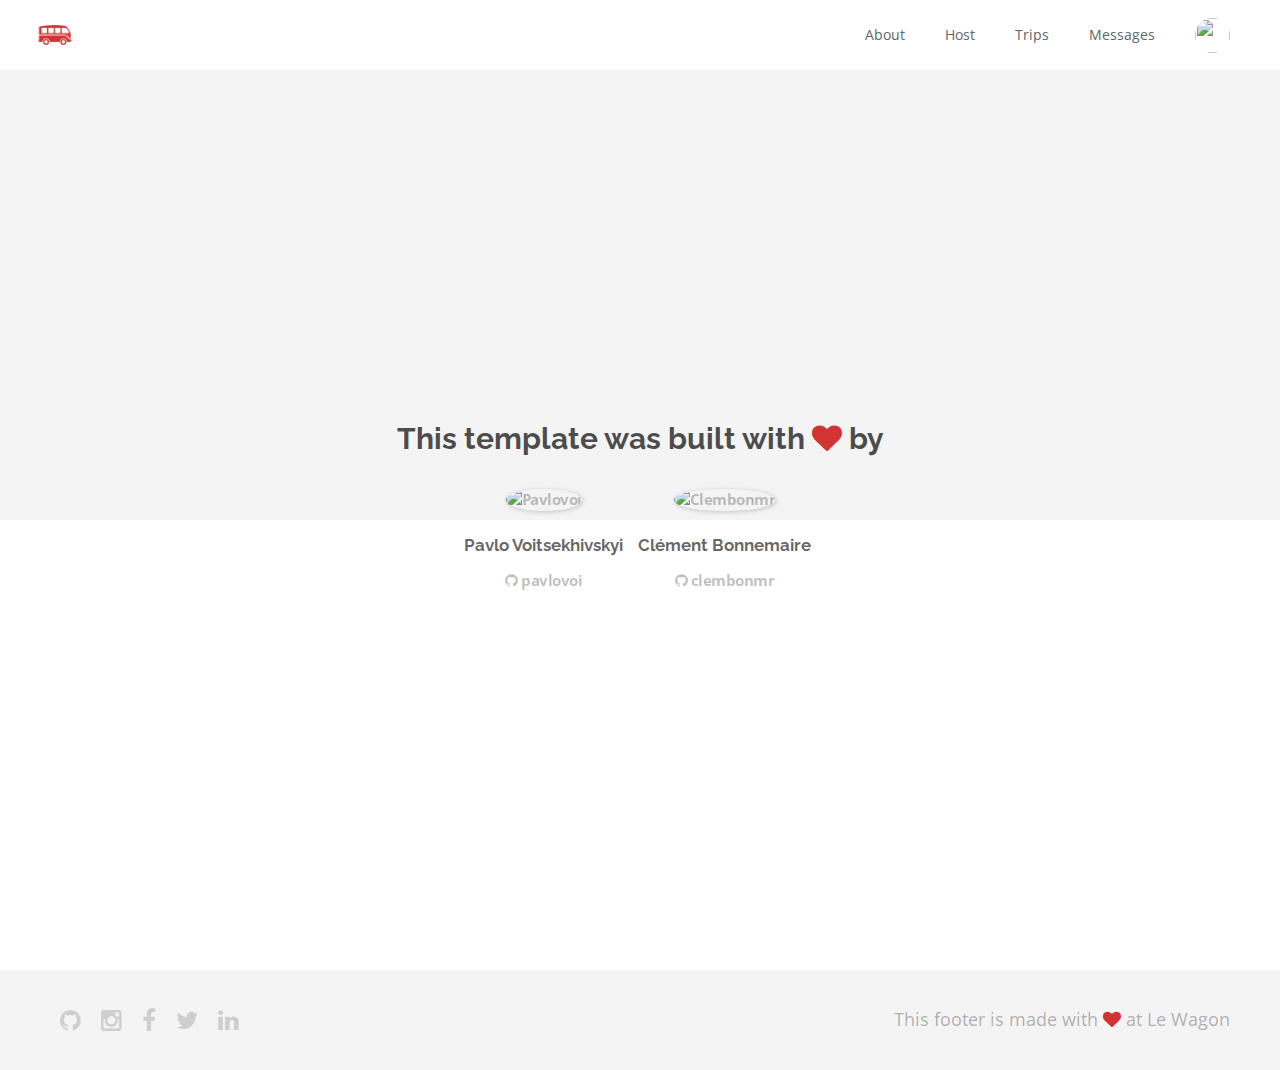
==== commit 3b227769: "Automated commit at 2018-02-09 04:29:59 UTC by middleman-deploy 2.0.0-alpha" ====
--- a/about.html
+++ b/about.html
@@ -7,32 +7,87 @@
           content="width=device-width, initial-scale=1, shrink-to-fit=no">
     <!-- Use the title from a page's frontmatter if it has one -->
     <title>Le Wagon - Middleman - About</title>
-    <link href="stylesheets/application-3c48b980.css" rel="stylesheet" />
+    <link href="stylesheets/application-fd6f99df.css" rel="stylesheet" />
     <script src="javascripts/application-93de88c9.js"></script>
     <link href="images/favicon-f15af148.png" rel="icon" type="image/png" />
   </head>
   <body>
+    <div class="navbar-wagon">
+  <!-- Logo -->
+  <a href="/" class="navbar-wagon-brand">
+    <img src="images/logo-acc9c0ec.png" alt="logo">
+  </a>
+
+  <!-- Right Navigation -->
+  <div class="navbar-wagon-right hidden-xs hidden-sm">
+    <a href="about.html" class="navbar-wagon-item navbar-wagon-link">About</a>
+    <a href="" class="navbar-wagon-item navbar-wagon-link">Host</a>
+    <a href="" class="navbar-wagon-item navbar-wagon-link">Trips</a>
+    <a href="" class="navbar-wagon-item navbar-wagon-link">Messages</a>
+
+    <!-- Profile picture with dropdown list -->
+    <div class="navbar-wagon-item">
+      <div class="dropdown">
+        <img src="https://kitt.lewagon.com/placeholder/users/ssaunier" class="avatar dropdown-toggle" id="navbar-wagon-menu" data-toggle="dropdown">
+        <ul class="dropdown-menu dropdown-menu-right navbar-wagon-dropdown-menu">
+          <li><a href="#">About</a></li>
+          <li><a href="#">Profile</a></li>
+          <li><a href="#">Dashboard</a></li>
+          <li><a href="#">Log Out</a></li>
+        </ul>
+      </div>
+    </div>
+  </div>
+
+  <!-- Dropdown appearing on mobile only -->
+  <div class="navbar-wagon-item hidden-md hidden-lg">
+    <div class="dropdown">
+      <i class="fa fa-bars dropdown-toggle" data-toggle="dropdown"></i>
+      <ul class="dropdown-menu dropdown-menu-right navbar-wagon-dropdown-menu">
+        <li><a href="#">Log Out</a></li>
+        <li><a href="#">Host</a></li>
+        <li><a href="#">Trips</a></li>
+        <li><a href="#">Messagese</a></li>
+        <li><a href="about.html">About</a></li>
+      </ul>
+    </div>
+  </div>
+</div>
+
     <div id="about">
   <div class="about-content">
     <h1>This template was built with <i class="fa fa-heart"></i> by</h1>
     <ul class="list-inline">
         <li>
-<a href="https://kitt.lewagon.com/alumni/ssaunier" target="_blank">            <img src="https://kitt.lewagon.com/placeholder/users/ssaunier" class="img-circle" alt="Ssaunier" />
-</a>          <h2>Sébastien Saunier</h2>
+<a href="https://kitt.lewagon.com/alumni/pavlovoi" target="_blank">            <img src="https://kitt.lewagon.com/placeholder/users/pavlovoi" class="img-circle" alt="Pavlovoi" />
+</a>          <h2>Pavlo Voitsekhivskyi</h2>
           <p>
-<a href="https://github.com/ssaunier" target="_blank">              <i class="fa fa-github"></i> ssaunier
+<a href="https://github.com/pavlovoi" target="_blank">              <i class="fa fa-github"></i> pavlovoi
 </a>          </p>
         </li>
         <li>
-<a href="https://kitt.lewagon.com/alumni/Papillard" target="_blank">            <img src="https://kitt.lewagon.com/placeholder/users/Papillard" class="img-circle" alt="Papillard" />
-</a>          <h2>Boris Paillard</h2>
+<a href="https://kitt.lewagon.com/alumni/clembonmr" target="_blank">            <img src="https://kitt.lewagon.com/placeholder/users/clembonmr" class="img-circle" alt="Clembonmr" />
+</a>          <h2>Clément Bonnemaire</h2>
           <p>
-<a href="https://github.com/Papillard" target="_blank">              <i class="fa fa-github"></i> Papillard
+<a href="https://github.com/clembonmr" target="_blank">              <i class="fa fa-github"></i> clembonmr
 </a>          </p>
         </li>
     </ul>
   </div>
 </div>
 
+    <div class="footer">
+  <div class="footer-links">
+    <a href="#"><i class="fa fa-github"></i></a>
+    <a href="#"><i class="fa fa-instagram"></i></a>
+    <a href="#"><i class="fa fa-facebook"></i></a>
+    <a href="#"><i class="fa fa-twitter"></i></a>
+    <a href="#"><i class="fa fa-linkedin"></i></a>
+  </div>
+  <div class="footer-copyright">
+    This footer is made with <i class="fa fa-heart"></i> at Le Wagon
+  </div>
+</div>
+
   </body>
 </html>
--- a/stylesheets/application-fd6f99df.css
+++ b/stylesheets/application-fd6f99df.css
@@ -0,0 +1,8 @@
+@import url("https://fonts.googleapis.com/css?family=Open+Sans:400,300,700|Raleway:400,100,300,700,500");/*!
+ * Bootstrap v3.3.7 (http://getbootstrap.com)
+ * Copyright 2011-2016 Twitter, Inc.
+ * Licensed under MIT (https://github.com/twbs/bootstrap/blob/master/LICENSE)
+ *//*! normalize.css v3.0.3 | MIT License | github.com/necolas/normalize.css */html{font-family:sans-serif;-ms-text-size-adjust:100%;-webkit-text-size-adjust:100%}body{margin:0}article,aside,details,figcaption,figure,footer,header,hgroup,main,menu,nav,section,summary{display:block}audio,canvas,progress,video{display:inline-block;vertical-align:baseline}audio:not([controls]){display:none;height:0}[hidden],template{display:none}a{background-color:transparent}a:active,a:hover{outline:0}abbr[title]{border-bottom:1px dotted}b,strong{font-weight:bold}dfn{font-style:italic}h1{font-size:2em;margin:0.67em 0}mark{background:#ff0;color:#000}small{font-size:80%}sub,sup{font-size:75%;line-height:0;position:relative;vertical-align:baseline}sup{top:-0.5em}sub{bottom:-0.25em}img{border:0}svg:not(:root){overflow:hidden}figure{margin:1em 40px}hr{-webkit-box-sizing:content-box;box-sizing:content-box;height:0}pre{overflow:auto}code,kbd,pre,samp{font-family:monospace, monospace;font-size:1em}button,input,optgroup,select,textarea{color:inherit;font:inherit;margin:0}button{overflow:visible}button,select{text-transform:none}button,html input[type="button"],input[type="reset"],input[type="submit"]{-webkit-appearance:button;cursor:pointer}button[disabled],html input[disabled]{cursor:default}button::-moz-focus-inner,input::-moz-focus-inner{border:0;padding:0}input{line-height:normal}input[type="checkbox"],input[type="radio"]{-webkit-box-sizing:border-box;box-sizing:border-box;padding:0}input[type="number"]::-webkit-inner-spin-button,input[type="number"]::-webkit-outer-spin-button{height:auto}input[type="search"]{-webkit-appearance:textfield;-webkit-box-sizing:content-box;box-sizing:content-box}input[type="search"]::-webkit-search-cancel-button,input[type="search"]::-webkit-search-decoration{-webkit-appearance:none}fieldset{border:1px solid #c0c0c0;margin:0 2px;padding:0.35em 0.625em 0.75em}legend{border:0;padding:0}textarea{overflow:auto}optgroup{font-weight:bold}table{border-collapse:collapse;border-spacing:0}td,th{padding:0}/*! Source: https://github.com/h5bp/html5-boilerplate/blob/master/src/css/main.css */@media print{*,*:before,*:after{background:transparent !important;color:#000 !important;-webkit-box-shadow:none !important;box-shadow:none !important;text-shadow:none !important}a,a:visited{text-decoration:underline}a[href]:after{content:" (" attr(href) ")"}abbr[title]:after{content:" (" attr(title) ")"}a[href^="#"]:after,a[href^="javascript:"]:after{content:""}pre,blockquote{border:1px solid #999;page-break-inside:avoid}thead{display:table-header-group}tr,img{page-break-inside:avoid}img{max-width:100% !important}p,h2,h3{orphans:3;widows:3}h2,h3{page-break-after:avoid}.navbar{display:none}.btn>.caret,.dropup>.btn>.caret{border-top-color:#000 !important}.label{border:1px solid #000}.table{border-collapse:collapse !important}.table td,.table th{background-color:#fff !important}.table-bordered th,.table-bordered td{border:1px solid #ddd !important}}@font-face{font-family:'Glyphicons Halflings';src:url("../assets/bootstrap/glyphicons-halflings-regular-86b6f62b.eot");src:url("../assets/bootstrap/glyphicons-halflings-regular-86b6f62b.eot?#iefix") format("embedded-opentype"),url("../assets/bootstrap/glyphicons-halflings-regular-ca35b697.woff2") format("woff2"),url("../assets/bootstrap/glyphicons-halflings-regular-278e49a8.woff") format("woff"),url("../assets/bootstrap/glyphicons-halflings-regular-44bc1850.ttf") format("truetype"),url("../assets/bootstrap/glyphicons-halflings-regular-de51a849.svg#glyphicons_halflingsregular") format("svg")}.glyphicon{position:relative;top:1px;display:inline-block;font-family:'Glyphicons Halflings';font-style:normal;font-weight:normal;line-height:1;-webkit-font-smoothing:antialiased;-moz-osx-font-smoothing:grayscale}.glyphicon-asterisk:before{content:"\002a"}.glyphicon-plus:before{content:"\002b"}.glyphicon-euro:before,.glyphicon-eur:before{content:"\20ac"}.glyphicon-minus:before{content:"\2212"}.glyphicon-cloud:before{content:"\2601"}.glyphicon-envelope:before{content:"\2709"}.glyphicon-pencil:before{content:"\270f"}.glyphicon-glass:before{content:"\e001"}.glyphicon-music:before{content:"\e002"}.glyphicon-search:before{content:"\e003"}.glyphicon-heart:before{content:"\e005"}.glyphicon-star:before{content:"\e006"}.glyphicon-star-empty:before{content:"\e007"}.glyphicon-user:before{content:"\e008"}.glyphicon-film:before{content:"\e009"}.glyphicon-th-large:before{content:"\e010"}.glyphicon-th:before{content:"\e011"}.glyphicon-th-list:before{content:"\e012"}.glyphicon-ok:before{content:"\e013"}.glyphicon-remove:before{content:"\e014"}.glyphicon-zoom-in:before{content:"\e015"}.glyphicon-zoom-out:before{content:"\e016"}.glyphicon-off:before{content:"\e017"}.glyphicon-signal:before{content:"\e018"}.glyphicon-cog:before{content:"\e019"}.glyphicon-trash:before{content:"\e020"}.glyphicon-home:before{content:"\e021"}.glyphicon-file:before{content:"\e022"}.glyphicon-time:before{content:"\e023"}.glyphicon-road:before{content:"\e024"}.glyphicon-download-alt:before{content:"\e025"}.glyphicon-download:before{content:"\e026"}.glyphicon-upload:before{content:"\e027"}.glyphicon-inbox:before{content:"\e028"}.glyphicon-play-circle:before{content:"\e029"}.glyphicon-repeat:before{content:"\e030"}.glyphicon-refresh:before{content:"\e031"}.glyphicon-list-alt:before{content:"\e032"}.glyphicon-lock:before{content:"\e033"}.glyphicon-flag:before{content:"\e034"}.glyphicon-headphones:before{content:"\e035"}.glyphicon-volume-off:before{content:"\e036"}.glyphicon-volume-down:before{content:"\e037"}.glyphicon-volume-up:before{content:"\e038"}.glyphicon-qrcode:before{content:"\e039"}.glyphicon-barcode:before{content:"\e040"}.glyphicon-tag:before{content:"\e041"}.glyphicon-tags:before{content:"\e042"}.glyphicon-book:before{content:"\e043"}.glyphicon-bookmark:before{content:"\e044"}.glyphicon-print:before{content:"\e045"}.glyphicon-camera:before{content:"\e046"}.glyphicon-font:before{content:"\e047"}.glyphicon-bold:before{content:"\e048"}.glyphicon-italic:before{content:"\e049"}.glyphicon-text-height:before{content:"\e050"}.glyphicon-text-width:before{content:"\e051"}.glyphicon-align-left:before{content:"\e052"}.glyphicon-align-center:before{content:"\e053"}.glyphicon-align-right:before{content:"\e054"}.glyphicon-align-justify:before{content:"\e055"}.glyphicon-list:before{content:"\e056"}.glyphicon-indent-left:before{content:"\e057"}.glyphicon-indent-right:before{content:"\e058"}.glyphicon-facetime-video:before{content:"\e059"}.glyphicon-picture:before{content:"\e060"}.glyphicon-map-marker:before{content:"\e062"}.glyphicon-adjust:before{content:"\e063"}.glyphicon-tint:before{content:"\e064"}.glyphicon-edit:before{content:"\e065"}.glyphicon-share:before{content:"\e066"}.glyphicon-check:before{content:"\e067"}.glyphicon-move:before{content:"\e068"}.glyphicon-step-backward:before{content:"\e069"}.glyphicon-fast-backward:before{content:"\e070"}.glyphicon-backward:before{content:"\e071"}.glyphicon-play:before{content:"\e072"}.glyphicon-pause:before{content:"\e073"}.glyphicon-stop:before{content:"\e074"}.glyphicon-forward:before{content:"\e075"}.glyphicon-fast-forward:before{content:"\e076"}.glyphicon-step-forward:before{content:"\e077"}.glyphicon-eject:before{content:"\e078"}.glyphicon-chevron-left:before{content:"\e079"}.glyphicon-chevron-right:before{content:"\e080"}.glyphicon-plus-sign:before{content:"\e081"}.glyphicon-minus-sign:before{content:"\e082"}.glyphicon-remove-sign:before{content:"\e083"}.glyphicon-ok-sign:before{content:"\e084"}.glyphicon-question-sign:before{content:"\e085"}.glyphicon-info-sign:before{content:"\e086"}.glyphicon-screenshot:before{content:"\e087"}.glyphicon-remove-circle:before{content:"\e088"}.glyphicon-ok-circle:before{content:"\e089"}.glyphicon-ban-circle:before{content:"\e090"}.glyphicon-arrow-left:before{content:"\e091"}.glyphicon-arrow-right:before{content:"\e092"}.glyphicon-arrow-up:before{content:"\e093"}.glyphicon-arrow-down:before{content:"\e094"}.glyphicon-share-alt:before{content:"\e095"}.glyphicon-resize-full:before{content:"\e096"}.glyphicon-resize-small:before{content:"\e097"}.glyphicon-exclamation-sign:before{content:"\e101"}.glyphicon-gift:before{content:"\e102"}.glyphicon-leaf:before{content:"\e103"}.glyphicon-fire:before{content:"\e104"}.glyphicon-eye-open:before{content:"\e105"}.glyphicon-eye-close:before{content:"\e106"}.glyphicon-warning-sign:before{content:"\e107"}.glyphicon-plane:before{content:"\e108"}.glyphicon-calendar:before{content:"\e109"}.glyphicon-random:before{content:"\e110"}.glyphicon-comment:before{content:"\e111"}.glyphicon-magnet:before{content:"\e112"}.glyphicon-chevron-up:before{content:"\e113"}.glyphicon-chevron-down:before{content:"\e114"}.glyphicon-retweet:before{content:"\e115"}.glyphicon-shopping-cart:before{content:"\e116"}.glyphicon-folder-close:before{content:"\e117"}.glyphicon-folder-open:before{content:"\e118"}.glyphicon-resize-vertical:before{content:"\e119"}.glyphicon-resize-horizontal:before{content:"\e120"}.glyphicon-hdd:before{content:"\e121"}.glyphicon-bullhorn:before{content:"\e122"}.glyphicon-bell:before{content:"\e123"}.glyphicon-certificate:before{content:"\e124"}.glyphicon-thumbs-up:before{content:"\e125"}.glyphicon-thumbs-down:before{content:"\e126"}.glyphicon-hand-right:before{content:"\e127"}.glyphicon-hand-left:before{content:"\e128"}.glyphicon-hand-up:before{content:"\e129"}.glyphicon-hand-down:before{content:"\e130"}.glyphicon-circle-arrow-right:before{content:"\e131"}.glyphicon-circle-arrow-left:before{content:"\e132"}.glyphicon-circle-arrow-up:before{content:"\e133"}.glyphicon-circle-arrow-down:before{content:"\e134"}.glyphicon-globe:before{content:"\e135"}.glyphicon-wrench:before{content:"\e136"}.glyphicon-tasks:before{content:"\e137"}.glyphicon-filter:before{content:"\e138"}.glyphicon-briefcase:before{content:"\e139"}.glyphicon-fullscreen:before{content:"\e140"}.glyphicon-dashboard:before{content:"\e141"}.glyphicon-paperclip:before{content:"\e142"}.glyphicon-heart-empty:before{content:"\e143"}.glyphicon-link:before{content:"\e144"}.glyphicon-phone:before{content:"\e145"}.glyphicon-pushpin:before{content:"\e146"}.glyphicon-usd:before{content:"\e148"}.glyphicon-gbp:before{content:"\e149"}.glyphicon-sort:before{content:"\e150"}.glyphicon-sort-by-alphabet:before{content:"\e151"}.glyphicon-sort-by-alphabet-alt:before{content:"\e152"}.glyphicon-sort-by-order:before{content:"\e153"}.glyphicon-sort-by-order-alt:before{content:"\e154"}.glyphicon-sort-by-attributes:before{content:"\e155"}.glyphicon-sort-by-attributes-alt:before{content:"\e156"}.glyphicon-unchecked:before{content:"\e157"}.glyphicon-expand:before{content:"\e158"}.glyphicon-collapse-down:before{content:"\e159"}.glyphicon-collapse-up:before{content:"\e160"}.glyphicon-log-in:before{content:"\e161"}.glyphicon-flash:before{content:"\e162"}.glyphicon-log-out:before{content:"\e163"}.glyphicon-new-window:before{content:"\e164"}.glyphicon-record:before{content:"\e165"}.glyphicon-save:before{content:"\e166"}.glyphicon-open:before{content:"\e167"}.glyphicon-saved:before{content:"\e168"}.glyphicon-import:before{content:"\e169"}.glyphicon-export:before{content:"\e170"}.glyphicon-send:before{content:"\e171"}.glyphicon-floppy-disk:before{content:"\e172"}.glyphicon-floppy-saved:before{content:"\e173"}.glyphicon-floppy-remove:before{content:"\e174"}.glyphicon-floppy-save:before{content:"\e175"}.glyphicon-floppy-open:before{content:"\e176"}.glyphicon-credit-card:before{content:"\e177"}.glyphicon-transfer:before{content:"\e178"}.glyphicon-cutlery:before{content:"\e179"}.glyphicon-header:before{content:"\e180"}.glyphicon-compressed:before{content:"\e181"}.glyphicon-earphone:before{content:"\e182"}.glyphicon-phone-alt:before{content:"\e183"}.glyphicon-tower:before{content:"\e184"}.glyphicon-stats:before{content:"\e185"}.glyphicon-sd-video:before{content:"\e186"}.glyphicon-hd-video:before{content:"\e187"}.glyphicon-subtitles:before{content:"\e188"}.glyphicon-sound-stereo:before{content:"\e189"}.glyphicon-sound-dolby:before{content:"\e190"}.glyphicon-sound-5-1:before{content:"\e191"}.glyphicon-sound-6-1:before{content:"\e192"}.glyphicon-sound-7-1:before{content:"\e193"}.glyphicon-copyright-mark:before{content:"\e194"}.glyphicon-registration-mark:before{content:"\e195"}.glyphicon-cloud-download:before{content:"\e197"}.glyphicon-cloud-upload:before{content:"\e198"}.glyphicon-tree-conifer:before{content:"\e199"}.glyphicon-tree-deciduous:before{content:"\e200"}.glyphicon-cd:before{content:"\e201"}.glyphicon-save-file:before{content:"\e202"}.glyphicon-open-file:before{content:"\e203"}.glyphicon-level-up:before{content:"\e204"}.glyphicon-copy:before{content:"\e205"}.glyphicon-paste:before{content:"\e206"}.glyphicon-alert:before{content:"\e209"}.glyphicon-equalizer:before{content:"\e210"}.glyphicon-king:before{content:"\e211"}.glyphicon-queen:before{content:"\e212"}.glyphicon-pawn:before{content:"\e213"}.glyphicon-bishop:before{content:"\e214"}.glyphicon-knight:before{content:"\e215"}.glyphicon-baby-formula:before{content:"\e216"}.glyphicon-tent:before{content:"\26fa"}.glyphicon-blackboard:before{content:"\e218"}.glyphicon-bed:before{content:"\e219"}.glyphicon-apple:before{content:"\f8ff"}.glyphicon-erase:before{content:"\e221"}.glyphicon-hourglass:before{content:"\231b"}.glyphicon-lamp:before{content:"\e223"}.glyphicon-duplicate:before{content:"\e224"}.glyphicon-piggy-bank:before{content:"\e225"}.glyphicon-scissors:before{content:"\e226"}.glyphicon-bitcoin:before{content:"\e227"}.glyphicon-btc:before{content:"\e227"}.glyphicon-xbt:before{content:"\e227"}.glyphicon-yen:before{content:"\00a5"}.glyphicon-jpy:before{content:"\00a5"}.glyphicon-ruble:before{content:"\20bd"}.glyphicon-rub:before{content:"\20bd"}.glyphicon-scale:before{content:"\e230"}.glyphicon-ice-lolly:before{content:"\e231"}.glyphicon-ice-lolly-tasted:before{content:"\e232"}.glyphicon-education:before{content:"\e233"}.glyphicon-option-horizontal:before{content:"\e234"}.glyphicon-option-vertical:before{content:"\e235"}.glyphicon-menu-hamburger:before{content:"\e236"}.glyphicon-modal-window:before{content:"\e237"}.glyphicon-oil:before{content:"\e238"}.glyphicon-grain:before{content:"\e239"}.glyphicon-sunglasses:before{content:"\e240"}.glyphicon-text-size:before{content:"\e241"}.glyphicon-text-color:before{content:"\e242"}.glyphicon-text-background:before{content:"\e243"}.glyphicon-object-align-top:before{content:"\e244"}.glyphicon-object-align-bottom:before{content:"\e245"}.glyphicon-object-align-horizontal:before{content:"\e246"}.glyphicon-object-align-left:before{content:"\e247"}.glyphicon-object-align-vertical:before{content:"\e248"}.glyphicon-object-align-right:before{content:"\e249"}.glyphicon-triangle-right:before{content:"\e250"}.glyphicon-triangle-left:before{content:"\e251"}.glyphicon-triangle-bottom:before{content:"\e252"}.glyphicon-triangle-top:before{content:"\e253"}.glyphicon-console:before{content:"\e254"}.glyphicon-superscript:before{content:"\e255"}.glyphicon-subscript:before{content:"\e256"}.glyphicon-menu-left:before{content:"\e257"}.glyphicon-menu-right:before{content:"\e258"}.glyphicon-menu-down:before{content:"\e259"}.glyphicon-menu-up:before{content:"\e260"}*{-webkit-box-sizing:border-box;box-sizing:border-box}*:before,*:after{-webkit-box-sizing:border-box;box-sizing:border-box}html{font-size:10px;-webkit-tap-highlight-color:transparent}body{font-family:"Open Sans", "Helvetica", "sans-serif";font-size:18px;line-height:1.42857143;color:#333333;background-color:#F4F4F4}input,button,select,textarea{font-family:inherit;font-size:inherit;line-height:inherit}a{color:#469AE0;text-decoration:none}a:hover,a:focus{color:#1f74ba;text-decoration:underline}a:focus{outline:5px auto -webkit-focus-ring-color;outline-offset:-2px}figure{margin:0}img{vertical-align:middle}.img-responsive{display:block;max-width:100%;height:auto}.img-rounded{border-radius:2px}.img-thumbnail{padding:4px;line-height:1.42857143;background-color:#F4F4F4;border:1px solid #ddd;border-radius:2px;-webkit-transition:all 0.2s ease-in-out;transition:all 0.2s ease-in-out;display:inline-block;max-width:100%;height:auto}.img-circle{border-radius:50%}hr{margin-top:25px;margin-bottom:25px;border:0;border-top:1px solid #eeeeee}.sr-only{position:absolute;width:1px;height:1px;margin:-1px;padding:0;overflow:hidden;clip:rect(0, 0, 0, 0);border:0}.sr-only-focusable:active,.sr-only-focusable:focus{position:static;width:auto;height:auto;margin:0;overflow:visible;clip:auto}[role="button"]{cursor:pointer}h1,h2,h3,h4,h5,h6,.h1,.h2,.h3,.h4,.h5,.h6{font-family:"Raleway", "Helvetica", "sans-serif";font-weight:500;line-height:1.1;color:inherit}h1 small,h1 .small,h2 small,h2 .small,h3 small,h3 .small,h4 small,h4 .small,h5 small,h5 .small,h6 small,h6 .small,.h1 small,.h1 .small,.h2 small,.h2 .small,.h3 small,.h3 .small,.h4 small,.h4 .small,.h5 small,.h5 .small,.h6 small,.h6 .small{font-weight:normal;line-height:1;color:#777777}h1,.h1,h2,.h2,h3,.h3{margin-top:25px;margin-bottom:12.5px}h1 small,h1 .small,.h1 small,.h1 .small,h2 small,h2 .small,.h2 small,.h2 .small,h3 small,h3 .small,.h3 small,.h3 .small{font-size:65%}h4,.h4,h5,.h5,h6,.h6{margin-top:12.5px;margin-bottom:12.5px}h4 small,h4 .small,.h4 small,.h4 .small,h5 small,h5 .small,.h5 small,.h5 .small,h6 small,h6 .small,.h6 small,.h6 .small{font-size:75%}h1,.h1{font-size:46px}h2,.h2{font-size:38px}h3,.h3{font-size:31px}h4,.h4{font-size:23px}h5,.h5{font-size:18px}h6,.h6{font-size:16px}p{margin:0 0 12.5px}.lead{margin-bottom:25px;font-size:20px;font-weight:300;line-height:1.4}@media (min-width: 768px){.lead{font-size:27px}}small,.small{font-size:88%}mark,.mark{background-color:#fcf8e3;padding:.2em}.text-left{text-align:left}.text-right{text-align:right}.text-center{text-align:center}.text-justify{text-align:justify}.text-nowrap{white-space:nowrap}.text-lowercase{text-transform:lowercase}.text-uppercase,.initialism{text-transform:uppercase}.text-capitalize{text-transform:capitalize}.text-muted{color:#777777}.text-primary{color:#469AE0}a.text-primary:hover,a.text-primary:focus{color:#2381d0}.text-success{color:#3c763d}a.text-success:hover,a.text-success:focus{color:#2b542c}.text-info{color:#31708f}a.text-info:hover,a.text-info:focus{color:#245269}.text-warning{color:#8a6d3b}a.text-warning:hover,a.text-warning:focus{color:#66512c}.text-danger{color:#a94442}a.text-danger:hover,a.text-danger:focus{color:#843534}.bg-primary{color:#fff}.bg-primary{background-color:#469AE0}a.bg-primary:hover,a.bg-primary:focus{background-color:#2381d0}.bg-success{background-color:#dff0d8}a.bg-success:hover,a.bg-success:focus{background-color:#c1e2b3}.bg-info{background-color:#d9edf7}a.bg-info:hover,a.bg-info:focus{background-color:#afd9ee}.bg-warning{background-color:#fcf8e3}a.bg-warning:hover,a.bg-warning:focus{background-color:#f7ecb5}.bg-danger{background-color:#f2dede}a.bg-danger:hover,a.bg-danger:focus{background-color:#e4b9b9}.page-header{padding-bottom:11.5px;margin:50px 0 25px;border-bottom:1px solid #eeeeee}ul,ol{margin-top:0;margin-bottom:12.5px}ul ul,ul ol,ol ul,ol ol{margin-bottom:0}.list-unstyled{padding-left:0;list-style:none}.list-inline{padding-left:0;list-style:none;margin-left:-5px}.list-inline>li{display:inline-block;padding-left:5px;padding-right:5px}dl{margin-top:0;margin-bottom:25px}dt,dd{line-height:1.42857143}dt{font-weight:bold}dd{margin-left:0}.dl-horizontal dd:before,.dl-horizontal dd:after{content:" ";display:table}.dl-horizontal dd:after{clear:both}@media (min-width: 768px){.dl-horizontal dt{float:left;width:160px;clear:left;text-align:right;overflow:hidden;text-overflow:ellipsis;white-space:nowrap}.dl-horizontal dd{margin-left:180px}}abbr[title],abbr[data-original-title]{cursor:help;border-bottom:1px dotted #777777}.initialism{font-size:90%}blockquote{padding:12.5px 25px;margin:0 0 25px;font-size:22.5px;border-left:5px solid #eeeeee}blockquote p:last-child,blockquote ul:last-child,blockquote ol:last-child{margin-bottom:0}blockquote footer,blockquote small,blockquote .small{display:block;font-size:80%;line-height:1.42857143;color:#777777}blockquote footer:before,blockquote small:before,blockquote .small:before{content:'\2014 \00A0'}.blockquote-reverse,blockquote.pull-right{padding-right:15px;padding-left:0;border-right:5px solid #eeeeee;border-left:0;text-align:right}.blockquote-reverse footer:before,.blockquote-reverse small:before,.blockquote-reverse .small:before,blockquote.pull-right footer:before,blockquote.pull-right small:before,blockquote.pull-right .small:before{content:''}.blockquote-reverse footer:after,.blockquote-reverse small:after,.blockquote-reverse .small:after,blockquote.pull-right footer:after,blockquote.pull-right small:after,blockquote.pull-right .small:after{content:'\00A0 \2014'}address{margin-bottom:25px;font-style:normal;line-height:1.42857143}code,kbd,pre,samp{font-family:Menlo, Monaco, Consolas, "Courier New", monospace}code{padding:2px 4px;font-size:90%;color:#c7254e;background-color:#f9f2f4;border-radius:2px}kbd{padding:2px 4px;font-size:90%;color:#fff;background-color:#333;border-radius:2px;-webkit-box-shadow:inset 0 -1px 0 rgba(0,0,0,0.25);box-shadow:inset 0 -1px 0 rgba(0,0,0,0.25)}kbd kbd{padding:0;font-size:100%;font-weight:bold;-webkit-box-shadow:none;box-shadow:none}pre{display:block;padding:12px;margin:0 0 12.5px;font-size:17px;line-height:1.42857143;word-break:break-all;word-wrap:break-word;color:#333333;background-color:#f5f5f5;border:1px solid #ccc;border-radius:2px}pre code{padding:0;font-size:inherit;color:inherit;white-space:pre-wrap;background-color:transparent;border-radius:0}.pre-scrollable{max-height:340px;overflow-y:scroll}.container{margin-right:auto;margin-left:auto;padding-left:15px;padding-right:15px}.container:before,.container:after{content:" ";display:table}.container:after{clear:both}@media (min-width: 768px){.container{width:750px}}@media (min-width: 992px){.container{width:970px}}@media (min-width: 1200px){.container{width:1170px}}.container-fluid{margin-right:auto;margin-left:auto;padding-left:15px;padding-right:15px}.container-fluid:before,.container-fluid:after{content:" ";display:table}.container-fluid:after{clear:both}.row{margin-left:-15px;margin-right:-15px}.row:before,.row:after{content:" ";display:table}.row:after{clear:both}.col-xs-1,.col-sm-1,.col-md-1,.col-lg-1,.col-xs-2,.col-sm-2,.col-md-2,.col-lg-2,.col-xs-3,.col-sm-3,.col-md-3,.col-lg-3,.col-xs-4,.col-sm-4,.col-md-4,.col-lg-4,.col-xs-5,.col-sm-5,.col-md-5,.col-lg-5,.col-xs-6,.col-sm-6,.col-md-6,.col-lg-6,.col-xs-7,.col-sm-7,.col-md-7,.col-lg-7,.col-xs-8,.col-sm-8,.col-md-8,.col-lg-8,.col-xs-9,.col-sm-9,.col-md-9,.col-lg-9,.col-xs-10,.col-sm-10,.col-md-10,.col-lg-10,.col-xs-11,.col-sm-11,.col-md-11,.col-lg-11,.col-xs-12,.col-sm-12,.col-md-12,.col-lg-12{position:relative;min-height:1px;padding-left:15px;padding-right:15px}.col-xs-1,.col-xs-2,.col-xs-3,.col-xs-4,.col-xs-5,.col-xs-6,.col-xs-7,.col-xs-8,.col-xs-9,.col-xs-10,.col-xs-11,.col-xs-12{float:left}.col-xs-1{width:8.33333333%}.col-xs-2{width:16.66666667%}.col-xs-3{width:25%}.col-xs-4{width:33.33333333%}.col-xs-5{width:41.66666667%}.col-xs-6{width:50%}.col-xs-7{width:58.33333333%}.col-xs-8{width:66.66666667%}.col-xs-9{width:75%}.col-xs-10{width:83.33333333%}.col-xs-11{width:91.66666667%}.col-xs-12{width:100%}.col-xs-pull-0{right:auto}.col-xs-pull-1{right:8.33333333%}.col-xs-pull-2{right:16.66666667%}.col-xs-pull-3{right:25%}.col-xs-pull-4{right:33.33333333%}.col-xs-pull-5{right:41.66666667%}.col-xs-pull-6{right:50%}.col-xs-pull-7{right:58.33333333%}.col-xs-pull-8{right:66.66666667%}.col-xs-pull-9{right:75%}.col-xs-pull-10{right:83.33333333%}.col-xs-pull-11{right:91.66666667%}.col-xs-pull-12{right:100%}.col-xs-push-0{left:auto}.col-xs-push-1{left:8.33333333%}.col-xs-push-2{left:16.66666667%}.col-xs-push-3{left:25%}.col-xs-push-4{left:33.33333333%}.col-xs-push-5{left:41.66666667%}.col-xs-push-6{left:50%}.col-xs-push-7{left:58.33333333%}.col-xs-push-8{left:66.66666667%}.col-xs-push-9{left:75%}.col-xs-push-10{left:83.33333333%}.col-xs-push-11{left:91.66666667%}.col-xs-push-12{left:100%}.col-xs-offset-0{margin-left:0%}.col-xs-offset-1{margin-left:8.33333333%}.col-xs-offset-2{margin-left:16.66666667%}.col-xs-offset-3{margin-left:25%}.col-xs-offset-4{margin-left:33.33333333%}.col-xs-offset-5{margin-left:41.66666667%}.col-xs-offset-6{margin-left:50%}.col-xs-offset-7{margin-left:58.33333333%}.col-xs-offset-8{margin-left:66.66666667%}.col-xs-offset-9{margin-left:75%}.col-xs-offset-10{margin-left:83.33333333%}.col-xs-offset-11{margin-left:91.66666667%}.col-xs-offset-12{margin-left:100%}@media (min-width: 768px){.col-sm-1,.col-sm-2,.col-sm-3,.col-sm-4,.col-sm-5,.col-sm-6,.col-sm-7,.col-sm-8,.col-sm-9,.col-sm-10,.col-sm-11,.col-sm-12{float:left}.col-sm-1{width:8.33333333%}.col-sm-2{width:16.66666667%}.col-sm-3{width:25%}.col-sm-4{width:33.33333333%}.col-sm-5{width:41.66666667%}.col-sm-6{width:50%}.col-sm-7{width:58.33333333%}.col-sm-8{width:66.66666667%}.col-sm-9{width:75%}.col-sm-10{width:83.33333333%}.col-sm-11{width:91.66666667%}.col-sm-12{width:100%}.col-sm-pull-0{right:auto}.col-sm-pull-1{right:8.33333333%}.col-sm-pull-2{right:16.66666667%}.col-sm-pull-3{right:25%}.col-sm-pull-4{right:33.33333333%}.col-sm-pull-5{right:41.66666667%}.col-sm-pull-6{right:50%}.col-sm-pull-7{right:58.33333333%}.col-sm-pull-8{right:66.66666667%}.col-sm-pull-9{right:75%}.col-sm-pull-10{right:83.33333333%}.col-sm-pull-11{right:91.66666667%}.col-sm-pull-12{right:100%}.col-sm-push-0{left:auto}.col-sm-push-1{left:8.33333333%}.col-sm-push-2{left:16.66666667%}.col-sm-push-3{left:25%}.col-sm-push-4{left:33.33333333%}.col-sm-push-5{left:41.66666667%}.col-sm-push-6{left:50%}.col-sm-push-7{left:58.33333333%}.col-sm-push-8{left:66.66666667%}.col-sm-push-9{left:75%}.col-sm-push-10{left:83.33333333%}.col-sm-push-11{left:91.66666667%}.col-sm-push-12{left:100%}.col-sm-offset-0{margin-left:0%}.col-sm-offset-1{margin-left:8.33333333%}.col-sm-offset-2{margin-left:16.66666667%}.col-sm-offset-3{margin-left:25%}.col-sm-offset-4{margin-left:33.33333333%}.col-sm-offset-5{margin-left:41.66666667%}.col-sm-offset-6{margin-left:50%}.col-sm-offset-7{margin-left:58.33333333%}.col-sm-offset-8{margin-left:66.66666667%}.col-sm-offset-9{margin-left:75%}.col-sm-offset-10{margin-left:83.33333333%}.col-sm-offset-11{margin-left:91.66666667%}.col-sm-offset-12{margin-left:100%}}@media (min-width: 992px){.col-md-1,.col-md-2,.col-md-3,.col-md-4,.col-md-5,.col-md-6,.col-md-7,.col-md-8,.col-md-9,.col-md-10,.col-md-11,.col-md-12{float:left}.col-md-1{width:8.33333333%}.col-md-2{width:16.66666667%}.col-md-3{width:25%}.col-md-4{width:33.33333333%}.col-md-5{width:41.66666667%}.col-md-6{width:50%}.col-md-7{width:58.33333333%}.col-md-8{width:66.66666667%}.col-md-9{width:75%}.col-md-10{width:83.33333333%}.col-md-11{width:91.66666667%}.col-md-12{width:100%}.col-md-pull-0{right:auto}.col-md-pull-1{right:8.33333333%}.col-md-pull-2{right:16.66666667%}.col-md-pull-3{right:25%}.col-md-pull-4{right:33.33333333%}.col-md-pull-5{right:41.66666667%}.col-md-pull-6{right:50%}.col-md-pull-7{right:58.33333333%}.col-md-pull-8{right:66.66666667%}.col-md-pull-9{right:75%}.col-md-pull-10{right:83.33333333%}.col-md-pull-11{right:91.66666667%}.col-md-pull-12{right:100%}.col-md-push-0{left:auto}.col-md-push-1{left:8.33333333%}.col-md-push-2{left:16.66666667%}.col-md-push-3{left:25%}.col-md-push-4{left:33.33333333%}.col-md-push-5{left:41.66666667%}.col-md-push-6{left:50%}.col-md-push-7{left:58.33333333%}.col-md-push-8{left:66.66666667%}.col-md-push-9{left:75%}.col-md-push-10{left:83.33333333%}.col-md-push-11{left:91.66666667%}.col-md-push-12{left:100%}.col-md-offset-0{margin-left:0%}.col-md-offset-1{margin-left:8.33333333%}.col-md-offset-2{margin-left:16.66666667%}.col-md-offset-3{margin-left:25%}.col-md-offset-4{margin-left:33.33333333%}.col-md-offset-5{margin-left:41.66666667%}.col-md-offset-6{margin-left:50%}.col-md-offset-7{margin-left:58.33333333%}.col-md-offset-8{margin-left:66.66666667%}.col-md-offset-9{margin-left:75%}.col-md-offset-10{margin-left:83.33333333%}.col-md-offset-11{margin-left:91.66666667%}.col-md-offset-12{margin-left:100%}}@media (min-width: 1200px){.col-lg-1,.col-lg-2,.col-lg-3,.col-lg-4,.col-lg-5,.col-lg-6,.col-lg-7,.col-lg-8,.col-lg-9,.col-lg-10,.col-lg-11,.col-lg-12{float:left}.col-lg-1{width:8.33333333%}.col-lg-2{width:16.66666667%}.col-lg-3{width:25%}.col-lg-4{width:33.33333333%}.col-lg-5{width:41.66666667%}.col-lg-6{width:50%}.col-lg-7{width:58.33333333%}.col-lg-8{width:66.66666667%}.col-lg-9{width:75%}.col-lg-10{width:83.33333333%}.col-lg-11{width:91.66666667%}.col-lg-12{width:100%}.col-lg-pull-0{right:auto}.col-lg-pull-1{right:8.33333333%}.col-lg-pull-2{right:16.66666667%}.col-lg-pull-3{right:25%}.col-lg-pull-4{right:33.33333333%}.col-lg-pull-5{right:41.66666667%}.col-lg-pull-6{right:50%}.col-lg-pull-7{right:58.33333333%}.col-lg-pull-8{right:66.66666667%}.col-lg-pull-9{right:75%}.col-lg-pull-10{right:83.33333333%}.col-lg-pull-11{right:91.66666667%}.col-lg-pull-12{right:100%}.col-lg-push-0{left:auto}.col-lg-push-1{left:8.33333333%}.col-lg-push-2{left:16.66666667%}.col-lg-push-3{left:25%}.col-lg-push-4{left:33.33333333%}.col-lg-push-5{left:41.66666667%}.col-lg-push-6{left:50%}.col-lg-push-7{left:58.33333333%}.col-lg-push-8{left:66.66666667%}.col-lg-push-9{left:75%}.col-lg-push-10{left:83.33333333%}.col-lg-push-11{left:91.66666667%}.col-lg-push-12{left:100%}.col-lg-offset-0{margin-left:0%}.col-lg-offset-1{margin-left:8.33333333%}.col-lg-offset-2{margin-left:16.66666667%}.col-lg-offset-3{margin-left:25%}.col-lg-offset-4{margin-left:33.33333333%}.col-lg-offset-5{margin-left:41.66666667%}.col-lg-offset-6{margin-left:50%}.col-lg-offset-7{margin-left:58.33333333%}.col-lg-offset-8{margin-left:66.66666667%}.col-lg-offset-9{margin-left:75%}.col-lg-offset-10{margin-left:83.33333333%}.col-lg-offset-11{margin-left:91.66666667%}.col-lg-offset-12{margin-left:100%}}table{background-color:transparent}caption{padding-top:8px;padding-bottom:8px;color:#777777;text-align:left}th{text-align:left}.table{width:100%;max-width:100%;margin-bottom:25px}.table>thead>tr>th,.table>thead>tr>td,.table>tbody>tr>th,.table>tbody>tr>td,.table>tfoot>tr>th,.table>tfoot>tr>td{padding:8px;line-height:1.42857143;vertical-align:top;border-top:1px solid #ddd}.table>thead>tr>th{vertical-align:bottom;border-bottom:2px solid #ddd}.table>caption+thead>tr:first-child>th,.table>caption+thead>tr:first-child>td,.table>colgroup+thead>tr:first-child>th,.table>colgroup+thead>tr:first-child>td,.table>thead:first-child>tr:first-child>th,.table>thead:first-child>tr:first-child>td{border-top:0}.table>tbody+tbody{border-top:2px solid #ddd}.table .table{background-color:#F4F4F4}.table-condensed>thead>tr>th,.table-condensed>thead>tr>td,.table-condensed>tbody>tr>th,.table-condensed>tbody>tr>td,.table-condensed>tfoot>tr>th,.table-condensed>tfoot>tr>td{padding:5px}.table-bordered{border:1px solid #ddd}.table-bordered>thead>tr>th,.table-bordered>thead>tr>td,.table-bordered>tbody>tr>th,.table-bordered>tbody>tr>td,.table-bordered>tfoot>tr>th,.table-bordered>tfoot>tr>td{border:1px solid #ddd}.table-bordered>thead>tr>th,.table-bordered>thead>tr>td{border-bottom-width:2px}.table-striped>tbody>tr:nth-of-type(odd){background-color:#f9f9f9}.table-hover>tbody>tr:hover{background-color:#f5f5f5}table col[class*="col-"]{position:static;float:none;display:table-column}table td[class*="col-"],table th[class*="col-"]{position:static;float:none;display:table-cell}.table>thead>tr>td.active,.table>thead>tr>th.active,.table>thead>tr.active>td,.table>thead>tr.active>th,.table>tbody>tr>td.active,.table>tbody>tr>th.active,.table>tbody>tr.active>td,.table>tbody>tr.active>th,.table>tfoot>tr>td.active,.table>tfoot>tr>th.active,.table>tfoot>tr.active>td,.table>tfoot>tr.active>th{background-color:#f5f5f5}.table-hover>tbody>tr>td.active:hover,.table-hover>tbody>tr>th.active:hover,.table-hover>tbody>tr.active:hover>td,.table-hover>tbody>tr:hover>.active,.table-hover>tbody>tr.active:hover>th{background-color:#e8e8e8}.table>thead>tr>td.success,.table>thead>tr>th.success,.table>thead>tr.success>td,.table>thead>tr.success>th,.table>tbody>tr>td.success,.table>tbody>tr>th.success,.table>tbody>tr.success>td,.table>tbody>tr.success>th,.table>tfoot>tr>td.success,.table>tfoot>tr>th.success,.table>tfoot>tr.success>td,.table>tfoot>tr.success>th{background-color:#dff0d8}.table-hover>tbody>tr>td.success:hover,.table-hover>tbody>tr>th.success:hover,.table-hover>tbody>tr.success:hover>td,.table-hover>tbody>tr:hover>.success,.table-hover>tbody>tr.success:hover>th{background-color:#d0e9c6}.table>thead>tr>td.info,.table>thead>tr>th.info,.table>thead>tr.info>td,.table>thead>tr.info>th,.table>tbody>tr>td.info,.table>tbody>tr>th.info,.table>tbody>tr.info>td,.table>tbody>tr.info>th,.table>tfoot>tr>td.info,.table>tfoot>tr>th.info,.table>tfoot>tr.info>td,.table>tfoot>tr.info>th{background-color:#d9edf7}.table-hover>tbody>tr>td.info:hover,.table-hover>tbody>tr>th.info:hover,.table-hover>tbody>tr.info:hover>td,.table-hover>tbody>tr:hover>.info,.table-hover>tbody>tr.info:hover>th{background-color:#c4e3f3}.table>thead>tr>td.warning,.table>thead>tr>th.warning,.table>thead>tr.warning>td,.table>thead>tr.warning>th,.table>tbody>tr>td.warning,.table>tbody>tr>th.warning,.table>tbody>tr.warning>td,.table>tbody>tr.warning>th,.table>tfoot>tr>td.warning,.table>tfoot>tr>th.warning,.table>tfoot>tr.warning>td,.table>tfoot>tr.warning>th{background-color:#fcf8e3}.table-hover>tbody>tr>td.warning:hover,.table-hover>tbody>tr>th.warning:hover,.table-hover>tbody>tr.warning:hover>td,.table-hover>tbody>tr:hover>.warning,.table-hover>tbody>tr.warning:hover>th{background-color:#faf2cc}.table>thead>tr>td.danger,.table>thead>tr>th.danger,.table>thead>tr.danger>td,.table>thead>tr.danger>th,.table>tbody>tr>td.danger,.table>tbody>tr>th.danger,.table>tbody>tr.danger>td,.table>tbody>tr.danger>th,.table>tfoot>tr>td.danger,.table>tfoot>tr>th.danger,.table>tfoot>tr.danger>td,.table>tfoot>tr.danger>th{background-color:#f2dede}.table-hover>tbody>tr>td.danger:hover,.table-hover>tbody>tr>th.danger:hover,.table-hover>tbody>tr.danger:hover>td,.table-hover>tbody>tr:hover>.danger,.table-hover>tbody>tr.danger:hover>th{background-color:#ebcccc}.table-responsive{overflow-x:auto;min-height:0.01%}@media screen and (max-width: 767px){.table-responsive{width:100%;margin-bottom:18.75px;overflow-y:hidden;-ms-overflow-style:-ms-autohiding-scrollbar;border:1px solid #ddd}.table-responsive>.table{margin-bottom:0}.table-responsive>.table>thead>tr>th,.table-responsive>.table>thead>tr>td,.table-responsive>.table>tbody>tr>th,.table-responsive>.table>tbody>tr>td,.table-responsive>.table>tfoot>tr>th,.table-responsive>.table>tfoot>tr>td{white-space:nowrap}.table-responsive>.table-bordered{border:0}.table-responsive>.table-bordered>thead>tr>th:first-child,.table-responsive>.table-bordered>thead>tr>td:first-child,.table-responsive>.table-bordered>tbody>tr>th:first-child,.table-responsive>.table-bordered>tbody>tr>td:first-child,.table-responsive>.table-bordered>tfoot>tr>th:first-child,.table-responsive>.table-bordered>tfoot>tr>td:first-child{border-left:0}.table-responsive>.table-bordered>thead>tr>th:last-child,.table-responsive>.table-bordered>thead>tr>td:last-child,.table-responsive>.table-bordered>tbody>tr>th:last-child,.table-responsive>.table-bordered>tbody>tr>td:last-child,.table-responsive>.table-bordered>tfoot>tr>th:last-child,.table-responsive>.table-bordered>tfoot>tr>td:last-child{border-right:0}.table-responsive>.table-bordered>tbody>tr:last-child>th,.table-responsive>.table-bordered>tbody>tr:last-child>td,.table-responsive>.table-bordered>tfoot>tr:last-child>th,.table-responsive>.table-bordered>tfoot>tr:last-child>td{border-bottom:0}}fieldset{padding:0;margin:0;border:0;min-width:0}legend{display:block;width:100%;padding:0;margin-bottom:25px;font-size:27px;line-height:inherit;color:#333333;border:0;border-bottom:1px solid #e5e5e5}label{display:inline-block;max-width:100%;margin-bottom:5px;font-weight:bold}input[type="search"]{-webkit-box-sizing:border-box;box-sizing:border-box}input[type="radio"],input[type="checkbox"]{margin:4px 0 0;margin-top:1px \9;line-height:normal}input[type="file"]{display:block}input[type="range"]{display:block;width:100%}select[multiple],select[size]{height:auto}input[type="file"]:focus,input[type="radio"]:focus,input[type="checkbox"]:focus{outline:5px auto -webkit-focus-ring-color;outline-offset:-2px}output{display:block;padding-top:7px;font-size:18px;line-height:1.42857143;color:#000000}.form-control{display:block;width:100%;height:39px;padding:6px 12px;font-size:18px;line-height:1.42857143;color:#000000;background-color:#fff;background-image:none;border:1px solid #ccc;border-radius:2px;-webkit-box-shadow:inset 0 1px 1px rgba(0,0,0,0.075);box-shadow:inset 0 1px 1px rgba(0,0,0,0.075);-webkit-transition:border-color ease-in-out 0.15s, box-shadow ease-in-out 0.15s;-webkit-transition:border-color ease-in-out 0.15s, -webkit-box-shadow ease-in-out 0.15s;transition:border-color ease-in-out 0.15s, -webkit-box-shadow ease-in-out 0.15s;transition:border-color ease-in-out 0.15s, box-shadow ease-in-out 0.15s;transition:border-color ease-in-out 0.15s, box-shadow ease-in-out 0.15s, -webkit-box-shadow ease-in-out 0.15s}.form-control:focus{border-color:#66afe9;outline:0;-webkit-box-shadow:inset 0 1px 1px rgba(0,0,0,0.075),0 0 8px rgba(102,175,233,0.6);box-shadow:inset 0 1px 1px rgba(0,0,0,0.075),0 0 8px rgba(102,175,233,0.6)}.form-control::-moz-placeholder{color:#999;opacity:1}.form-control:-ms-input-placeholder{color:#999}.form-control::-webkit-input-placeholder{color:#999}.form-control::-ms-expand{border:0;background-color:transparent}.form-control[disabled],.form-control[readonly],fieldset[disabled] .form-control{background-color:#eeeeee;opacity:1}.form-control[disabled],fieldset[disabled] .form-control{cursor:not-allowed}textarea.form-control{height:auto}input[type="search"]{-webkit-appearance:none}@media screen and (-webkit-min-device-pixel-ratio: 0){input[type="date"].form-control,input[type="time"].form-control,input[type="datetime-local"].form-control,input[type="month"].form-control{line-height:39px}input[type="date"].input-sm,.input-group-sm>input[type="date"].form-control,.input-group-sm>input[type="date"].input-group-addon,.input-group-sm>.input-group-btn>input[type="date"].btn,.input-group-sm input[type="date"],input[type="time"].input-sm,.input-group-sm>input[type="time"].form-control,.input-group-sm>input[type="time"].input-group-addon,.input-group-sm>.input-group-btn>input[type="time"].btn,.input-group-sm input[type="time"],input[type="datetime-local"].input-sm,.input-group-sm>input[type="datetime-local"].form-control,.input-group-sm>input[type="datetime-local"].input-group-addon,.input-group-sm>.input-group-btn>input[type="datetime-local"].btn,.input-group-sm input[type="datetime-local"],input[type="month"].input-sm,.input-group-sm>input[type="month"].form-control,.input-group-sm>input[type="month"].input-group-addon,.input-group-sm>.input-group-btn>input[type="month"].btn,.input-group-sm input[type="month"]{line-height:36px}input[type="date"].input-lg,.input-group-lg>input[type="date"].form-control,.input-group-lg>input[type="date"].input-group-addon,.input-group-lg>.input-group-btn>input[type="date"].btn,.input-group-lg input[type="date"],input[type="time"].input-lg,.input-group-lg>input[type="time"].form-control,.input-group-lg>input[type="time"].input-group-addon,.input-group-lg>.input-group-btn>input[type="time"].btn,.input-group-lg input[type="time"],input[type="datetime-local"].input-lg,.input-group-lg>input[type="datetime-local"].form-control,.input-group-lg>input[type="datetime-local"].input-group-addon,.input-group-lg>.input-group-btn>input[type="datetime-local"].btn,.input-group-lg input[type="datetime-local"],input[type="month"].input-lg,.input-group-lg>input[type="month"].form-control,.input-group-lg>input[type="month"].input-group-addon,.input-group-lg>.input-group-btn>input[type="month"].btn,.input-group-lg input[type="month"]{line-height:53px}}.form-group{margin-bottom:15px}.radio,.checkbox{position:relative;display:block;margin-top:10px;margin-bottom:10px}.radio label,.checkbox label{min-height:25px;padding-left:20px;margin-bottom:0;font-weight:normal;cursor:pointer}.radio input[type="radio"],.radio-inline input[type="radio"],.checkbox input[type="checkbox"],.checkbox-inline input[type="checkbox"]{position:absolute;margin-left:-20px;margin-top:4px \9}.radio+.radio,.checkbox+.checkbox{margin-top:-5px}.radio-inline,.checkbox-inline{position:relative;display:inline-block;padding-left:20px;margin-bottom:0;vertical-align:middle;font-weight:normal;cursor:pointer}.radio-inline+.radio-inline,.checkbox-inline+.checkbox-inline{margin-top:0;margin-left:10px}input[type="radio"][disabled],input[type="radio"].disabled,fieldset[disabled] input[type="radio"],input[type="checkbox"][disabled],input[type="checkbox"].disabled,fieldset[disabled] input[type="checkbox"]{cursor:not-allowed}.radio-inline.disabled,fieldset[disabled] .radio-inline,.checkbox-inline.disabled,fieldset[disabled] .checkbox-inline{cursor:not-allowed}.radio.disabled label,fieldset[disabled] .radio label,.checkbox.disabled label,fieldset[disabled] .checkbox label{cursor:not-allowed}.form-control-static{padding-top:7px;padding-bottom:7px;margin-bottom:0;min-height:43px}.form-control-static.input-lg,.input-group-lg>.form-control-static.form-control,.input-group-lg>.form-control-static.input-group-addon,.input-group-lg>.input-group-btn>.form-control-static.btn,.form-control-static.input-sm,.input-group-sm>.form-control-static.form-control,.input-group-sm>.form-control-static.input-group-addon,.input-group-sm>.input-group-btn>.form-control-static.btn{padding-left:0;padding-right:0}.input-sm,.input-group-sm>.form-control,.input-group-sm>.input-group-addon,.input-group-sm>.input-group-btn>.btn{height:36px;padding:5px 10px;font-size:16px;line-height:1.5;border-radius:2px}select.input-sm,.input-group-sm>select.form-control,.input-group-sm>select.input-group-addon,.input-group-sm>.input-group-btn>select.btn{height:36px;line-height:36px}textarea.input-sm,.input-group-sm>textarea.form-control,.input-group-sm>textarea.input-group-addon,.input-group-sm>.input-group-btn>textarea.btn,select[multiple].input-sm,.input-group-sm>select[multiple].form-control,.input-group-sm>select[multiple].input-group-addon,.input-group-sm>.input-group-btn>select[multiple].btn{height:auto}.form-group-sm .form-control{height:36px;padding:5px 10px;font-size:16px;line-height:1.5;border-radius:2px}.form-group-sm select.form-control{height:36px;line-height:36px}.form-group-sm textarea.form-control,.form-group-sm select[multiple].form-control{height:auto}.form-group-sm .form-control-static{height:36px;min-height:41px;padding:6px 10px;font-size:16px;line-height:1.5}.input-lg,.input-group-lg>.form-control,.input-group-lg>.input-group-addon,.input-group-lg>.input-group-btn>.btn{height:53px;padding:10px 16px;font-size:23px;line-height:1.3333333;border-radius:2px}select.input-lg,.input-group-lg>select.form-control,.input-group-lg>select.input-group-addon,.input-group-lg>.input-group-btn>select.btn{height:53px;line-height:53px}textarea.input-lg,.input-group-lg>textarea.form-control,.input-group-lg>textarea.input-group-addon,.input-group-lg>.input-group-btn>textarea.btn,select[multiple].input-lg,.input-group-lg>select[multiple].form-control,.input-group-lg>select[multiple].input-group-addon,.input-group-lg>.input-group-btn>select[multiple].btn{height:auto}.form-group-lg .form-control{height:53px;padding:10px 16px;font-size:23px;line-height:1.3333333;border-radius:2px}.form-group-lg select.form-control{height:53px;line-height:53px}.form-group-lg textarea.form-control,.form-group-lg select[multiple].form-control{height:auto}.form-group-lg .form-control-static{height:53px;min-height:48px;padding:11px 16px;font-size:23px;line-height:1.3333333}.has-feedback{position:relative}.has-feedback .form-control{padding-right:48.75px}.form-control-feedback{position:absolute;top:0;right:0;z-index:2;display:block;width:39px;height:39px;line-height:39px;text-align:center;pointer-events:none}.input-lg+.form-control-feedback,.input-group-lg>.form-control+.form-control-feedback,.input-group-lg>.input-group-addon+.form-control-feedback,.input-group-lg>.input-group-btn>.btn+.form-control-feedback,.input-group-lg+.form-control-feedback,.form-group-lg .form-control+.form-control-feedback{width:53px;height:53px;line-height:53px}.input-sm+.form-control-feedback,.input-group-sm>.form-control+.form-control-feedback,.input-group-sm>.input-group-addon+.form-control-feedback,.input-group-sm>.input-group-btn>.btn+.form-control-feedback,.input-group-sm+.form-control-feedback,.form-group-sm .form-control+.form-control-feedback{width:36px;height:36px;line-height:36px}.has-success .help-block,.has-success .control-label,.has-success .radio,.has-success .checkbox,.has-success .radio-inline,.has-success .checkbox-inline,.has-success.radio label,.has-success.checkbox label,.has-success.radio-inline label,.has-success.checkbox-inline label{color:#3c763d}.has-success .form-control{border-color:#3c763d;-webkit-box-shadow:inset 0 1px 1px rgba(0,0,0,0.075);box-shadow:inset 0 1px 1px rgba(0,0,0,0.075)}.has-success .form-control:focus{border-color:#2b542c;-webkit-box-shadow:inset 0 1px 1px rgba(0,0,0,0.075),0 0 6px #67b168;box-shadow:inset 0 1px 1px rgba(0,0,0,0.075),0 0 6px #67b168}.has-success .input-group-addon{color:#3c763d;border-color:#3c763d;background-color:#dff0d8}.has-success .form-control-feedback{color:#3c763d}.has-warning .help-block,.has-warning .control-label,.has-warning .radio,.has-warning .checkbox,.has-warning .radio-inline,.has-warning .checkbox-inline,.has-warning.radio label,.has-warning.checkbox label,.has-warning.radio-inline label,.has-warning.checkbox-inline label{color:#8a6d3b}.has-warning .form-control{border-color:#8a6d3b;-webkit-box-shadow:inset 0 1px 1px rgba(0,0,0,0.075);box-shadow:inset 0 1px 1px rgba(0,0,0,0.075)}.has-warning .form-control:focus{border-color:#66512c;-webkit-box-shadow:inset 0 1px 1px rgba(0,0,0,0.075),0 0 6px #c0a16b;box-shadow:inset 0 1px 1px rgba(0,0,0,0.075),0 0 6px #c0a16b}.has-warning .input-group-addon{color:#8a6d3b;border-color:#8a6d3b;background-color:#fcf8e3}.has-warning .form-control-feedback{color:#8a6d3b}.has-error .help-block,.has-error .control-label,.has-error .radio,.has-error .checkbox,.has-error .radio-inline,.has-error .checkbox-inline,.has-error.radio label,.has-error.checkbox label,.has-error.radio-inline label,.has-error.checkbox-inline label{color:#a94442}.has-error .form-control{border-color:#a94442;-webkit-box-shadow:inset 0 1px 1px rgba(0,0,0,0.075);box-shadow:inset 0 1px 1px rgba(0,0,0,0.075)}.has-error .form-control:focus{border-color:#843534;-webkit-box-shadow:inset 0 1px 1px rgba(0,0,0,0.075),0 0 6px #ce8483;box-shadow:inset 0 1px 1px rgba(0,0,0,0.075),0 0 6px #ce8483}.has-error .input-group-addon{color:#a94442;border-color:#a94442;background-color:#f2dede}.has-error .form-control-feedback{color:#a94442}.has-feedback label ~ .form-control-feedback{top:30px}.has-feedback label.sr-only ~ .form-control-feedback{top:0}.help-block{display:block;margin-top:5px;margin-bottom:10px;color:#737373}@media (min-width: 768px){.form-inline .form-group{display:inline-block;margin-bottom:0;vertical-align:middle}.form-inline .form-control{display:inline-block;width:auto;vertical-align:middle}.form-inline .form-control-static{display:inline-block}.form-inline .input-group{display:inline-table;vertical-align:middle}.form-inline .input-group .input-group-addon,.form-inline .input-group .input-group-btn,.form-inline .input-group .form-control{width:auto}.form-inline .input-group>.form-control{width:100%}.form-inline .control-label{margin-bottom:0;vertical-align:middle}.form-inline .radio,.form-inline .checkbox{display:inline-block;margin-top:0;margin-bottom:0;vertical-align:middle}.form-inline .radio label,.form-inline .checkbox label{padding-left:0}.form-inline .radio input[type="radio"],.form-inline .checkbox input[type="checkbox"]{position:relative;margin-left:0}.form-inline .has-feedback .form-control-feedback{top:0}}.form-horizontal .radio,.form-horizontal .checkbox,.form-horizontal .radio-inline,.form-horizontal .checkbox-inline{margin-top:0;margin-bottom:0;padding-top:7px}.form-horizontal .radio,.form-horizontal .checkbox{min-height:32px}.form-horizontal .form-group{margin-left:-15px;margin-right:-15px}.form-horizontal .form-group:before,.form-horizontal .form-group:after{content:" ";display:table}.form-horizontal .form-group:after{clear:both}@media (min-width: 768px){.form-horizontal .control-label{text-align:right;margin-bottom:0;padding-top:7px}}.form-horizontal .has-feedback .form-control-feedback{right:15px}@media (min-width: 768px){.form-horizontal .form-group-lg .control-label{padding-top:11px;font-size:23px}}@media (min-width: 768px){.form-horizontal .form-group-sm .control-label{padding-top:6px;font-size:16px}}.btn{display:inline-block;margin-bottom:0;font-weight:normal;text-align:center;vertical-align:middle;-ms-touch-action:manipulation;touch-action:manipulation;cursor:pointer;background-image:none;border:1px solid transparent;white-space:nowrap;padding:6px 12px;font-size:18px;line-height:1.42857143;border-radius:2px;-webkit-user-select:none;-moz-user-select:none;-ms-user-select:none;user-select:none}.btn:focus,.btn.focus,.btn:active:focus,.btn:active.focus,.btn.active:focus,.btn.active.focus{outline:5px auto -webkit-focus-ring-color;outline-offset:-2px}.btn:hover,.btn:focus,.btn.focus{color:#333;text-decoration:none}.btn:active,.btn.active{outline:0;background-image:none;-webkit-box-shadow:inset 0 3px 5px rgba(0,0,0,0.125);box-shadow:inset 0 3px 5px rgba(0,0,0,0.125)}.btn.disabled,.btn[disabled],fieldset[disabled] .btn{cursor:not-allowed;opacity:0.65;filter:alpha(opacity=65);-webkit-box-shadow:none;box-shadow:none}a.btn.disabled,fieldset[disabled] a.btn{pointer-events:none}.btn-default{color:#333;background-color:#fff;border-color:#ccc}.btn-default:focus,.btn-default.focus{color:#333;background-color:#e6e6e6;border-color:#8c8c8c}.btn-default:hover{color:#333;background-color:#e6e6e6;border-color:#adadad}.btn-default:active,.btn-default.active,.open>.btn-default.dropdown-toggle{color:#333;background-color:#e6e6e6;border-color:#adadad}.btn-default:active:hover,.btn-default:active:focus,.btn-default:active.focus,.btn-default.active:hover,.btn-default.active:focus,.btn-default.active.focus,.open>.btn-default.dropdown-toggle:hover,.open>.btn-default.dropdown-toggle:focus,.open>.btn-default.dropdown-toggle.focus{color:#333;background-color:#d4d4d4;border-color:#8c8c8c}.btn-default:active,.btn-default.active,.open>.btn-default.dropdown-toggle{background-image:none}.btn-default.disabled:hover,.btn-default.disabled:focus,.btn-default.disabled.focus,.btn-default[disabled]:hover,.btn-default[disabled]:focus,.btn-default[disabled].focus,fieldset[disabled] .btn-default:hover,fieldset[disabled] .btn-default:focus,fieldset[disabled] .btn-default.focus{background-color:#fff;border-color:#ccc}.btn-default .badge{color:#fff;background-color:#333}.btn-primary{color:#fff;background-color:#469AE0;border-color:#308edc}.btn-primary:focus,.btn-primary.focus{color:#fff;background-color:#2381d0;border-color:#144b79}.btn-primary:hover{color:#fff;background-color:#2381d0;border-color:#1e6eb2}.btn-primary:active,.btn-primary.active,.open>.btn-primary.dropdown-toggle{color:#fff;background-color:#2381d0;border-color:#1e6eb2}.btn-primary:active:hover,.btn-primary:active:focus,.btn-primary:active.focus,.btn-primary.active:hover,.btn-primary.active:focus,.btn-primary.active.focus,.open>.btn-primary.dropdown-toggle:hover,.open>.btn-primary.dropdown-toggle:focus,.open>.btn-primary.dropdown-toggle.focus{color:#fff;background-color:#1e6eb2;border-color:#144b79}.btn-primary:active,.btn-primary.active,.open>.btn-primary.dropdown-toggle{background-image:none}.btn-primary.disabled:hover,.btn-primary.disabled:focus,.btn-primary.disabled.focus,.btn-primary[disabled]:hover,.btn-primary[disabled]:focus,.btn-primary[disabled].focus,fieldset[disabled] .btn-primary:hover,fieldset[disabled] .btn-primary:focus,fieldset[disabled] .btn-primary.focus{background-color:#469AE0;border-color:#308edc}.btn-primary .badge{color:#469AE0;background-color:#fff}.btn-success{color:#fff;background-color:#32B796;border-color:#2da386}.btn-success:focus,.btn-success.focus{color:#fff;background-color:#278f75;border-color:#113f34}.btn-success:hover{color:#fff;background-color:#278f75;border-color:#1f735e}.btn-success:active,.btn-success.active,.open>.btn-success.dropdown-toggle{color:#fff;background-color:#278f75;border-color:#1f735e}.btn-success:active:hover,.btn-success:active:focus,.btn-success:active.focus,.btn-success.active:hover,.btn-success.active:focus,.btn-success.active.focus,.open>.btn-success.dropdown-toggle:hover,.open>.btn-success.dropdown-toggle:focus,.open>.btn-success.dropdown-toggle.focus{color:#fff;background-color:#1f735e;border-color:#113f34}.btn-success:active,.btn-success.active,.open>.btn-success.dropdown-toggle{background-image:none}.btn-success.disabled:hover,.btn-success.disabled:focus,.btn-success.disabled.focus,.btn-success[disabled]:hover,.btn-success[disabled]:focus,.btn-success[disabled].focus,fieldset[disabled] .btn-success:hover,fieldset[disabled] .btn-success:focus,fieldset[disabled] .btn-success.focus{background-color:#32B796;border-color:#2da386}.btn-success .badge{color:#32B796;background-color:#fff}.btn-info{color:#fff;background-color:#FDB631;border-color:#fdad18}.btn-info:focus,.btn-info.focus{color:#fff;background-color:#f9a302;border-color:#946101}.btn-info:hover{color:#fff;background-color:#f9a302;border-color:#d58c02}.btn-info:active,.btn-info.active,.open>.btn-info.dropdown-toggle{color:#fff;background-color:#f9a302;border-color:#d58c02}.btn-info:active:hover,.btn-info:active:focus,.btn-info:active.focus,.btn-info.active:hover,.btn-info.active:focus,.btn-info.active.focus,.open>.btn-info.dropdown-toggle:hover,.open>.btn-info.dropdown-toggle:focus,.open>.btn-info.dropdown-toggle.focus{color:#fff;background-color:#d58c02;border-color:#946101}.btn-info:active,.btn-info.active,.open>.btn-info.dropdown-toggle{background-image:none}.btn-info.disabled:hover,.btn-info.disabled:focus,.btn-info.disabled.focus,.btn-info[disabled]:hover,.btn-info[disabled]:focus,.btn-info[disabled].focus,fieldset[disabled] .btn-info:hover,fieldset[disabled] .btn-info:focus,fieldset[disabled] .btn-info.focus{background-color:#FDB631;border-color:#fdad18}.btn-info .badge{color:#FDB631;background-color:#fff}.btn-warning{color:#fff;background-color:#E67E22;border-color:#d67118}.btn-warning:focus,.btn-warning.focus{color:#fff;background-color:#bf6516;border-color:#64350b}.btn-warning:hover{color:#fff;background-color:#bf6516;border-color:#9f5412}.btn-warning:active,.btn-warning.active,.open>.btn-warning.dropdown-toggle{color:#fff;background-color:#bf6516;border-color:#9f5412}.btn-warning:active:hover,.btn-warning:active:focus,.btn-warning:active.focus,.btn-warning.active:hover,.btn-warning.active:focus,.btn-warning.active.focus,.open>.btn-warning.dropdown-toggle:hover,.open>.btn-warning.dropdown-toggle:focus,.open>.btn-warning.dropdown-toggle.focus{color:#fff;background-color:#9f5412;border-color:#64350b}.btn-warning:active,.btn-warning.active,.open>.btn-warning.dropdown-toggle{background-image:none}.btn-warning.disabled:hover,.btn-warning.disabled:focus,.btn-warning.disabled.focus,.btn-warning[disabled]:hover,.btn-warning[disabled]:focus,.btn-warning[disabled].focus,fieldset[disabled] .btn-warning:hover,fieldset[disabled] .btn-warning:focus,fieldset[disabled] .btn-warning.focus{background-color:#E67E22;border-color:#d67118}.btn-warning .badge{color:#E67E22;background-color:#fff}.btn-danger{color:#fff;background-color:#EE5F5B;border-color:#ec4844}.btn-danger:focus,.btn-danger.focus{color:#fff;background-color:#e9322d;border-color:#9f1411}.btn-danger:hover{color:#fff;background-color:#e9322d;border-color:#dc1c17}.btn-danger:active,.btn-danger.active,.open>.btn-danger.dropdown-toggle{color:#fff;background-color:#e9322d;border-color:#dc1c17}.btn-danger:active:hover,.btn-danger:active:focus,.btn-danger:active.focus,.btn-danger.active:hover,.btn-danger.active:focus,.btn-danger.active.focus,.open>.btn-danger.dropdown-toggle:hover,.open>.btn-danger.dropdown-toggle:focus,.open>.btn-danger.dropdown-toggle.focus{color:#fff;background-color:#dc1c17;border-color:#9f1411}.btn-danger:active,.btn-danger.active,.open>.btn-danger.dropdown-toggle{background-image:none}.btn-danger.disabled:hover,.btn-danger.disabled:focus,.btn-danger.disabled.focus,.btn-danger[disabled]:hover,.btn-danger[disabled]:focus,.btn-danger[disabled].focus,fieldset[disabled] .btn-danger:hover,fieldset[disabled] .btn-danger:focus,fieldset[disabled] .btn-danger.focus{background-color:#EE5F5B;border-color:#ec4844}.btn-danger .badge{color:#EE5F5B;background-color:#fff}.btn-link{color:#469AE0;font-weight:normal;border-radius:0}.btn-link,.btn-link:active,.btn-link.active,.btn-link[disabled],fieldset[disabled] .btn-link{background-color:transparent;-webkit-box-shadow:none;box-shadow:none}.btn-link,.btn-link:hover,.btn-link:focus,.btn-link:active{border-color:transparent}.btn-link:hover,.btn-link:focus{color:#1f74ba;text-decoration:underline;background-color:transparent}.btn-link[disabled]:hover,.btn-link[disabled]:focus,fieldset[disabled] .btn-link:hover,fieldset[disabled] .btn-link:focus{color:#777777;text-decoration:none}.btn-lg,.btn-group-lg>.btn{padding:10px 16px;font-size:23px;line-height:1.3333333;border-radius:2px}.btn-sm,.btn-group-sm>.btn{padding:5px 10px;font-size:16px;line-height:1.5;border-radius:2px}.btn-xs,.btn-group-xs>.btn{padding:1px 5px;font-size:16px;line-height:1.5;border-radius:2px}.btn-block{display:block;width:100%}.btn-block+.btn-block{margin-top:5px}input[type="submit"].btn-block,input[type="reset"].btn-block,input[type="button"].btn-block{width:100%}.fade{opacity:0;-webkit-transition:opacity 0.15s linear;transition:opacity 0.15s linear}.fade.in{opacity:1}.collapse{display:none}.collapse.in{display:block}tr.collapse.in{display:table-row}tbody.collapse.in{display:table-row-group}.collapsing{position:relative;height:0;overflow:hidden;-webkit-transition-property:height, visibility;transition-property:height, visibility;-webkit-transition-duration:0.35s;transition-duration:0.35s;-webkit-transition-timing-function:ease;transition-timing-function:ease}.caret{display:inline-block;width:0;height:0;margin-left:2px;vertical-align:middle;border-top:4px dashed;border-top:4px solid \9;border-right:4px solid transparent;border-left:4px solid transparent}.dropup,.dropdown{position:relative}.dropdown-toggle:focus{outline:0}.dropdown-menu{position:absolute;top:100%;left:0;z-index:1000;display:none;float:left;min-width:160px;padding:5px 0;margin:2px 0 0;list-style:none;font-size:18px;text-align:left;background-color:#fff;border:1px solid #ccc;border:1px solid rgba(0,0,0,0.15);border-radius:2px;-webkit-box-shadow:0 6px 12px rgba(0,0,0,0.175);box-shadow:0 6px 12px rgba(0,0,0,0.175);background-clip:padding-box}.dropdown-menu.pull-right{right:0;left:auto}.dropdown-menu .divider{height:1px;margin:11.5px 0;overflow:hidden;background-color:#e5e5e5}.dropdown-menu>li>a{display:block;padding:3px 20px;clear:both;font-weight:normal;line-height:1.42857143;color:#333333;white-space:nowrap}.dropdown-menu>li>a:hover,.dropdown-menu>li>a:focus{text-decoration:none;color:#262626;background-color:#f5f5f5}.dropdown-menu>.active>a,.dropdown-menu>.active>a:hover,.dropdown-menu>.active>a:focus{color:#fff;text-decoration:none;outline:0;background-color:#469AE0}.dropdown-menu>.disabled>a,.dropdown-menu>.disabled>a:hover,.dropdown-menu>.disabled>a:focus{color:#777777}.dropdown-menu>.disabled>a:hover,.dropdown-menu>.disabled>a:focus{text-decoration:none;background-color:transparent;background-image:none;filter:progid:DXImageTransform.Microsoft.gradient(enabled = false);cursor:not-allowed}.open>.dropdown-menu{display:block}.open>a{outline:0}.dropdown-menu-right{left:auto;right:0}.dropdown-menu-left{left:0;right:auto}.dropdown-header{display:block;padding:3px 20px;font-size:16px;line-height:1.42857143;color:#777777;white-space:nowrap}.dropdown-backdrop{position:fixed;left:0;right:0;bottom:0;top:0;z-index:990}.pull-right>.dropdown-menu{right:0;left:auto}.dropup .caret,.navbar-fixed-bottom .dropdown .caret{border-top:0;border-bottom:4px dashed;border-bottom:4px solid \9;content:""}.dropup .dropdown-menu,.navbar-fixed-bottom .dropdown .dropdown-menu{top:auto;bottom:100%;margin-bottom:2px}@media (min-width: 768px){.navbar-right .dropdown-menu{right:0;left:auto}.navbar-right .dropdown-menu-left{left:0;right:auto}}.btn-group,.btn-group-vertical{position:relative;display:inline-block;vertical-align:middle}.btn-group>.btn,.btn-group-vertical>.btn{position:relative;float:left}.btn-group>.btn:hover,.btn-group>.btn:focus,.btn-group>.btn:active,.btn-group>.btn.active,.btn-group-vertical>.btn:hover,.btn-group-vertical>.btn:focus,.btn-group-vertical>.btn:active,.btn-group-vertical>.btn.active{z-index:2}.btn-group .btn+.btn,.btn-group .btn+.btn-group,.btn-group .btn-group+.btn,.btn-group .btn-group+.btn-group{margin-left:-1px}.btn-toolbar{margin-left:-5px}.btn-toolbar:before,.btn-toolbar:after{content:" ";display:table}.btn-toolbar:after{clear:both}.btn-toolbar .btn,.btn-toolbar .btn-group,.btn-toolbar .input-group{float:left}.btn-toolbar>.btn,.btn-toolbar>.btn-group,.btn-toolbar>.input-group{margin-left:5px}.btn-group>.btn:not(:first-child):not(:last-child):not(.dropdown-toggle){border-radius:0}.btn-group>.btn:first-child{margin-left:0}.btn-group>.btn:first-child:not(:last-child):not(.dropdown-toggle){border-bottom-right-radius:0;border-top-right-radius:0}.btn-group>.btn:last-child:not(:first-child),.btn-group>.dropdown-toggle:not(:first-child){border-bottom-left-radius:0;border-top-left-radius:0}.btn-group>.btn-group{float:left}.btn-group>.btn-group:not(:first-child):not(:last-child)>.btn{border-radius:0}.btn-group>.btn-group:first-child:not(:last-child)>.btn:last-child,.btn-group>.btn-group:first-child:not(:last-child)>.dropdown-toggle{border-bottom-right-radius:0;border-top-right-radius:0}.btn-group>.btn-group:last-child:not(:first-child)>.btn:first-child{border-bottom-left-radius:0;border-top-left-radius:0}.btn-group .dropdown-toggle:active,.btn-group.open .dropdown-toggle{outline:0}.btn-group>.btn+.dropdown-toggle{padding-left:8px;padding-right:8px}.btn-group>.btn-lg+.dropdown-toggle,.btn-group-lg.btn-group>.btn+.dropdown-toggle{padding-left:12px;padding-right:12px}.btn-group.open .dropdown-toggle{-webkit-box-shadow:inset 0 3px 5px rgba(0,0,0,0.125);box-shadow:inset 0 3px 5px rgba(0,0,0,0.125)}.btn-group.open .dropdown-toggle.btn-link{-webkit-box-shadow:none;box-shadow:none}.btn .caret{margin-left:0}.btn-lg .caret,.btn-group-lg>.btn .caret{border-width:5px 5px 0;border-bottom-width:0}.dropup .btn-lg .caret,.dropup .btn-group-lg>.btn .caret{border-width:0 5px 5px}.btn-group-vertical>.btn,.btn-group-vertical>.btn-group,.btn-group-vertical>.btn-group>.btn{display:block;float:none;width:100%;max-width:100%}.btn-group-vertical>.btn-group:before,.btn-group-vertical>.btn-group:after{content:" ";display:table}.btn-group-vertical>.btn-group:after{clear:both}.btn-group-vertical>.btn-group>.btn{float:none}.btn-group-vertical>.btn+.btn,.btn-group-vertical>.btn+.btn-group,.btn-group-vertical>.btn-group+.btn,.btn-group-vertical>.btn-group+.btn-group{margin-top:-1px;margin-left:0}.btn-group-vertical>.btn:not(:first-child):not(:last-child){border-radius:0}.btn-group-vertical>.btn:first-child:not(:last-child){border-top-right-radius:2px;border-top-left-radius:2px;border-bottom-right-radius:0;border-bottom-left-radius:0}.btn-group-vertical>.btn:last-child:not(:first-child){border-top-right-radius:0;border-top-left-radius:0;border-bottom-right-radius:2px;border-bottom-left-radius:2px}.btn-group-vertical>.btn-group:not(:first-child):not(:last-child)>.btn{border-radius:0}.btn-group-vertical>.btn-group:first-child:not(:last-child)>.btn:last-child,.btn-group-vertical>.btn-group:first-child:not(:last-child)>.dropdown-toggle{border-bottom-right-radius:0;border-bottom-left-radius:0}.btn-group-vertical>.btn-group:last-child:not(:first-child)>.btn:first-child{border-top-right-radius:0;border-top-left-radius:0}.btn-group-justified{display:table;width:100%;table-layout:fixed;border-collapse:separate}.btn-group-justified>.btn,.btn-group-justified>.btn-group{float:none;display:table-cell;width:1%}.btn-group-justified>.btn-group .btn{width:100%}.btn-group-justified>.btn-group .dropdown-menu{left:auto}[data-toggle="buttons"]>.btn input[type="radio"],[data-toggle="buttons"]>.btn input[type="checkbox"],[data-toggle="buttons"]>.btn-group>.btn input[type="radio"],[data-toggle="buttons"]>.btn-group>.btn input[type="checkbox"]{position:absolute;clip:rect(0, 0, 0, 0);pointer-events:none}.input-group{position:relative;display:table;border-collapse:separate}.input-group[class*="col-"]{float:none;padding-left:0;padding-right:0}.input-group .form-control{position:relative;z-index:2;float:left;width:100%;margin-bottom:0}.input-group .form-control:focus{z-index:3}.input-group-addon,.input-group-btn,.input-group .form-control{display:table-cell}.input-group-addon:not(:first-child):not(:last-child),.input-group-btn:not(:first-child):not(:last-child),.input-group .form-control:not(:first-child):not(:last-child){border-radius:0}.input-group-addon,.input-group-btn{width:1%;white-space:nowrap;vertical-align:middle}.input-group-addon{padding:6px 12px;font-size:18px;font-weight:normal;line-height:1;color:#000000;text-align:center;background-color:#eeeeee;border:1px solid #ccc;border-radius:2px}.input-group-addon.input-sm,.input-group-sm>.input-group-addon,.input-group-sm>.input-group-btn>.input-group-addon.btn{padding:5px 10px;font-size:16px;border-radius:2px}.input-group-addon.input-lg,.input-group-lg>.input-group-addon,.input-group-lg>.input-group-btn>.input-group-addon.btn{padding:10px 16px;font-size:23px;border-radius:2px}.input-group-addon input[type="radio"],.input-group-addon input[type="checkbox"]{margin-top:0}.input-group .form-control:first-child,.input-group-addon:first-child,.input-group-btn:first-child>.btn,.input-group-btn:first-child>.btn-group>.btn,.input-group-btn:first-child>.dropdown-toggle,.input-group-btn:last-child>.btn:not(:last-child):not(.dropdown-toggle),.input-group-btn:last-child>.btn-group:not(:last-child)>.btn{border-bottom-right-radius:0;border-top-right-radius:0}.input-group-addon:first-child{border-right:0}.input-group .form-control:last-child,.input-group-addon:last-child,.input-group-btn:last-child>.btn,.input-group-btn:last-child>.btn-group>.btn,.input-group-btn:last-child>.dropdown-toggle,.input-group-btn:first-child>.btn:not(:first-child),.input-group-btn:first-child>.btn-group:not(:first-child)>.btn{border-bottom-left-radius:0;border-top-left-radius:0}.input-group-addon:last-child{border-left:0}.input-group-btn{position:relative;font-size:0;white-space:nowrap}.input-group-btn>.btn{position:relative}.input-group-btn>.btn+.btn{margin-left:-1px}.input-group-btn>.btn:hover,.input-group-btn>.btn:focus,.input-group-btn>.btn:active{z-index:2}.input-group-btn:first-child>.btn,.input-group-btn:first-child>.btn-group{margin-right:-1px}.input-group-btn:last-child>.btn,.input-group-btn:last-child>.btn-group{z-index:2;margin-left:-1px}.nav{margin-bottom:0;padding-left:0;list-style:none}.nav:before,.nav:after{content:" ";display:table}.nav:after{clear:both}.nav>li{position:relative;display:block}.nav>li>a{position:relative;display:block;padding:10px 15px}.nav>li>a:hover,.nav>li>a:focus{text-decoration:none;background-color:#eeeeee}.nav>li.disabled>a{color:#777777}.nav>li.disabled>a:hover,.nav>li.disabled>a:focus{color:#777777;text-decoration:none;background-color:transparent;cursor:not-allowed}.nav .open>a,.nav .open>a:hover,.nav .open>a:focus{background-color:#eeeeee;border-color:#469AE0}.nav .nav-divider{height:1px;margin:11.5px 0;overflow:hidden;background-color:#e5e5e5}.nav>li>a>img{max-width:none}.nav-tabs{border-bottom:1px solid #ddd}.nav-tabs>li{float:left;margin-bottom:-1px}.nav-tabs>li>a{margin-right:2px;line-height:1.42857143;border:1px solid transparent;border-radius:2px 2px 0 0}.nav-tabs>li>a:hover{border-color:#eeeeee #eeeeee #ddd}.nav-tabs>li.active>a,.nav-tabs>li.active>a:hover,.nav-tabs>li.active>a:focus{color:#000000;background-color:#F4F4F4;border:1px solid #ddd;border-bottom-color:transparent;cursor:default}.nav-pills>li{float:left}.nav-pills>li>a{border-radius:2px}.nav-pills>li+li{margin-left:2px}.nav-pills>li.active>a,.nav-pills>li.active>a:hover,.nav-pills>li.active>a:focus{color:#fff;background-color:#469AE0}.nav-stacked>li{float:none}.nav-stacked>li+li{margin-top:2px;margin-left:0}.nav-justified,.nav-tabs.nav-justified{width:100%}.nav-justified>li,.nav-tabs.nav-justified>li{float:none}.nav-justified>li>a,.nav-tabs.nav-justified>li>a{text-align:center;margin-bottom:5px}.nav-justified>.dropdown .dropdown-menu{top:auto;left:auto}@media (min-width: 768px){.nav-justified>li,.nav-tabs.nav-justified>li{display:table-cell;width:1%}.nav-justified>li>a,.nav-tabs.nav-justified>li>a{margin-bottom:0}}.nav-tabs-justified,.nav-tabs.nav-justified{border-bottom:0}.nav-tabs-justified>li>a,.nav-tabs.nav-justified>li>a{margin-right:0;border-radius:2px}.nav-tabs-justified>.active>a,.nav-tabs.nav-justified>.active>a,.nav-tabs-justified>.active>a:hover,.nav-tabs.nav-justified>.active>a:hover,.nav-tabs-justified>.active>a:focus,.nav-tabs.nav-justified>.active>a:focus{border:1px solid #ddd}@media (min-width: 768px){.nav-tabs-justified>li>a,.nav-tabs.nav-justified>li>a{border-bottom:1px solid #ddd;border-radius:2px 2px 0 0}.nav-tabs-justified>.active>a,.nav-tabs.nav-justified>.active>a,.nav-tabs-justified>.active>a:hover,.nav-tabs.nav-justified>.active>a:hover,.nav-tabs-justified>.active>a:focus,.nav-tabs.nav-justified>.active>a:focus{border-bottom-color:#F4F4F4}}.tab-content>.tab-pane{display:none}.tab-content>.active{display:block}.nav-tabs .dropdown-menu{margin-top:-1px;border-top-right-radius:0;border-top-left-radius:0}.navbar{position:relative;min-height:50px;margin-bottom:25px;border:1px solid transparent}.navbar:before,.navbar:after{content:" ";display:table}.navbar:after{clear:both}@media (min-width: 768px){.navbar{border-radius:2px}}.navbar-header:before,.navbar-header:after{content:" ";display:table}.navbar-header:after{clear:both}@media (min-width: 768px){.navbar-header{float:left}}.navbar-collapse{overflow-x:visible;padding-right:15px;padding-left:15px;border-top:1px solid transparent;-webkit-box-shadow:inset 0 1px 0 rgba(255,255,255,0.1);box-shadow:inset 0 1px 0 rgba(255,255,255,0.1);-webkit-overflow-scrolling:touch}.navbar-collapse:before,.navbar-collapse:after{content:" ";display:table}.navbar-collapse:after{clear:both}.navbar-collapse.in{overflow-y:auto}@media (min-width: 768px){.navbar-collapse{width:auto;border-top:0;-webkit-box-shadow:none;box-shadow:none}.navbar-collapse.collapse{display:block !important;height:auto !important;padding-bottom:0;overflow:visible !important}.navbar-collapse.in{overflow-y:visible}.navbar-fixed-top .navbar-collapse,.navbar-static-top .navbar-collapse,.navbar-fixed-bottom .navbar-collapse{padding-left:0;padding-right:0}}.navbar-fixed-top .navbar-collapse,.navbar-fixed-bottom .navbar-collapse{max-height:340px}@media (max-device-width: 480px) and (orientation: landscape){.navbar-fixed-top .navbar-collapse,.navbar-fixed-bottom .navbar-collapse{max-height:200px}}.container>.navbar-header,.container>.navbar-collapse,.container-fluid>.navbar-header,.container-fluid>.navbar-collapse{margin-right:-15px;margin-left:-15px}@media (min-width: 768px){.container>.navbar-header,.container>.navbar-collapse,.container-fluid>.navbar-header,.container-fluid>.navbar-collapse{margin-right:0;margin-left:0}}.navbar-static-top{z-index:1000;border-width:0 0 1px}@media (min-width: 768px){.navbar-static-top{border-radius:0}}.navbar-fixed-top,.navbar-fixed-bottom{position:fixed;right:0;left:0;z-index:1030}@media (min-width: 768px){.navbar-fixed-top,.navbar-fixed-bottom{border-radius:0}}.navbar-fixed-top{top:0;border-width:0 0 1px}.navbar-fixed-bottom{bottom:0;margin-bottom:0;border-width:1px 0 0}.navbar-brand{float:left;padding:12.5px 15px;font-size:23px;line-height:25px;height:50px}.navbar-brand:hover,.navbar-brand:focus{text-decoration:none}.navbar-brand>img{display:block}@media (min-width: 768px){.navbar>.container .navbar-brand,.navbar>.container-fluid .navbar-brand{margin-left:-15px}}.navbar-toggle{position:relative;float:right;margin-right:15px;padding:9px 10px;margin-top:8px;margin-bottom:8px;background-color:transparent;background-image:none;border:1px solid transparent;border-radius:2px}.navbar-toggle:focus{outline:0}.navbar-toggle .icon-bar{display:block;width:22px;height:2px;border-radius:1px}.navbar-toggle .icon-bar+.icon-bar{margin-top:4px}@media (min-width: 768px){.navbar-toggle{display:none}}.navbar-nav{margin:6.25px -15px}.navbar-nav>li>a{padding-top:10px;padding-bottom:10px;line-height:25px}@media (max-width: 767px){.navbar-nav .open .dropdown-menu{position:static;float:none;width:auto;margin-top:0;background-color:transparent;border:0;-webkit-box-shadow:none;box-shadow:none}.navbar-nav .open .dropdown-menu>li>a,.navbar-nav .open .dropdown-menu .dropdown-header{padding:5px 15px 5px 25px}.navbar-nav .open .dropdown-menu>li>a{line-height:25px}.navbar-nav .open .dropdown-menu>li>a:hover,.navbar-nav .open .dropdown-menu>li>a:focus{background-image:none}}@media (min-width: 768px){.navbar-nav{float:left;margin:0}.navbar-nav>li{float:left}.navbar-nav>li>a{padding-top:12.5px;padding-bottom:12.5px}}.navbar-form{margin-left:-15px;margin-right:-15px;padding:10px 15px;border-top:1px solid transparent;border-bottom:1px solid transparent;-webkit-box-shadow:inset 0 1px 0 rgba(255,255,255,0.1),0 1px 0 rgba(255,255,255,0.1);box-shadow:inset 0 1px 0 rgba(255,255,255,0.1),0 1px 0 rgba(255,255,255,0.1);margin-top:5.5px;margin-bottom:5.5px}@media (min-width: 768px){.navbar-form .form-group{display:inline-block;margin-bottom:0;vertical-align:middle}.navbar-form .form-control{display:inline-block;width:auto;vertical-align:middle}.navbar-form .form-control-static{display:inline-block}.navbar-form .input-group{display:inline-table;vertical-align:middle}.navbar-form .input-group .input-group-addon,.navbar-form .input-group .input-group-btn,.navbar-form .input-group .form-control{width:auto}.navbar-form .input-group>.form-control{width:100%}.navbar-form .control-label{margin-bottom:0;vertical-align:middle}.navbar-form .radio,.navbar-form .checkbox{display:inline-block;margin-top:0;margin-bottom:0;vertical-align:middle}.navbar-form .radio label,.navbar-form .checkbox label{padding-left:0}.navbar-form .radio input[type="radio"],.navbar-form .checkbox input[type="checkbox"]{position:relative;margin-left:0}.navbar-form .has-feedback .form-control-feedback{top:0}}@media (max-width: 767px){.navbar-form .form-group{margin-bottom:5px}.navbar-form .form-group:last-child{margin-bottom:0}}@media (min-width: 768px){.navbar-form{width:auto;border:0;margin-left:0;margin-right:0;padding-top:0;padding-bottom:0;-webkit-box-shadow:none;box-shadow:none}}.navbar-nav>li>.dropdown-menu{margin-top:0;border-top-right-radius:0;border-top-left-radius:0}.navbar-fixed-bottom .navbar-nav>li>.dropdown-menu{margin-bottom:0;border-top-right-radius:2px;border-top-left-radius:2px;border-bottom-right-radius:0;border-bottom-left-radius:0}.navbar-btn{margin-top:5.5px;margin-bottom:5.5px}.navbar-btn.btn-sm,.btn-group-sm>.navbar-btn.btn{margin-top:7px;margin-bottom:7px}.navbar-btn.btn-xs,.btn-group-xs>.navbar-btn.btn{margin-top:14px;margin-bottom:14px}.navbar-text{margin-top:12.5px;margin-bottom:12.5px}@media (min-width: 768px){.navbar-text{float:left;margin-left:15px;margin-right:15px}}@media (min-width: 768px){.navbar-left{float:left !important}.navbar-right{float:right !important;margin-right:-15px}.navbar-right ~ .navbar-right{margin-right:0}}.navbar-default{background-color:#f8f8f8;border-color:#e7e7e7}.navbar-default .navbar-brand{color:#777}.navbar-default .navbar-brand:hover,.navbar-default .navbar-brand:focus{color:#5e5e5e;background-color:transparent}.navbar-default .navbar-text{color:#777}.navbar-default .navbar-nav>li>a{color:#777}.navbar-default .navbar-nav>li>a:hover,.navbar-default .navbar-nav>li>a:focus{color:#333;background-color:transparent}.navbar-default .navbar-nav>.active>a,.navbar-default .navbar-nav>.active>a:hover,.navbar-default .navbar-nav>.active>a:focus{color:#555;background-color:#e7e7e7}.navbar-default .navbar-nav>.disabled>a,.navbar-default .navbar-nav>.disabled>a:hover,.navbar-default .navbar-nav>.disabled>a:focus{color:#ccc;background-color:transparent}.navbar-default .navbar-toggle{border-color:#ddd}.navbar-default .navbar-toggle:hover,.navbar-default .navbar-toggle:focus{background-color:#ddd}.navbar-default .navbar-toggle .icon-bar{background-color:#888}.navbar-default .navbar-collapse,.navbar-default .navbar-form{border-color:#e7e7e7}.navbar-default .navbar-nav>.open>a,.navbar-default .navbar-nav>.open>a:hover,.navbar-default .navbar-nav>.open>a:focus{background-color:#e7e7e7;color:#555}@media (max-width: 767px){.navbar-default .navbar-nav .open .dropdown-menu>li>a{color:#777}.navbar-default .navbar-nav .open .dropdown-menu>li>a:hover,.navbar-default .navbar-nav .open .dropdown-menu>li>a:focus{color:#333;background-color:transparent}.navbar-default .navbar-nav .open .dropdown-menu>.active>a,.navbar-default .navbar-nav .open .dropdown-menu>.active>a:hover,.navbar-default .navbar-nav .open .dropdown-menu>.active>a:focus{color:#555;background-color:#e7e7e7}.navbar-default .navbar-nav .open .dropdown-menu>.disabled>a,.navbar-default .navbar-nav .open .dropdown-menu>.disabled>a:hover,.navbar-default .navbar-nav .open .dropdown-menu>.disabled>a:focus{color:#ccc;background-color:transparent}}.navbar-default .navbar-link{color:#777}.navbar-default .navbar-link:hover{color:#333}.navbar-default .btn-link{color:#777}.navbar-default .btn-link:hover,.navbar-default .btn-link:focus{color:#333}.navbar-default .btn-link[disabled]:hover,.navbar-default .btn-link[disabled]:focus,fieldset[disabled] .navbar-default .btn-link:hover,fieldset[disabled] .navbar-default .btn-link:focus{color:#ccc}.navbar-inverse{background-color:#222;border-color:#090909}.navbar-inverse .navbar-brand{color:#9d9d9d}.navbar-inverse .navbar-brand:hover,.navbar-inverse .navbar-brand:focus{color:#fff;background-color:transparent}.navbar-inverse .navbar-text{color:#9d9d9d}.navbar-inverse .navbar-nav>li>a{color:#9d9d9d}.navbar-inverse .navbar-nav>li>a:hover,.navbar-inverse .navbar-nav>li>a:focus{color:#fff;background-color:transparent}.navbar-inverse .navbar-nav>.active>a,.navbar-inverse .navbar-nav>.active>a:hover,.navbar-inverse .navbar-nav>.active>a:focus{color:#fff;background-color:#090909}.navbar-inverse .navbar-nav>.disabled>a,.navbar-inverse .navbar-nav>.disabled>a:hover,.navbar-inverse .navbar-nav>.disabled>a:focus{color:#444;background-color:transparent}.navbar-inverse .navbar-toggle{border-color:#333}.navbar-inverse .navbar-toggle:hover,.navbar-inverse .navbar-toggle:focus{background-color:#333}.navbar-inverse .navbar-toggle .icon-bar{background-color:#fff}.navbar-inverse .navbar-collapse,.navbar-inverse .navbar-form{border-color:#101010}.navbar-inverse .navbar-nav>.open>a,.navbar-inverse .navbar-nav>.open>a:hover,.navbar-inverse .navbar-nav>.open>a:focus{background-color:#090909;color:#fff}@media (max-width: 767px){.navbar-inverse .navbar-nav .open .dropdown-menu>.dropdown-header{border-color:#090909}.navbar-inverse .navbar-nav .open .dropdown-menu .divider{background-color:#090909}.navbar-inverse .navbar-nav .open .dropdown-menu>li>a{color:#9d9d9d}.navbar-inverse .navbar-nav .open .dropdown-menu>li>a:hover,.navbar-inverse .navbar-nav .open .dropdown-menu>li>a:focus{color:#fff;background-color:transparent}.navbar-inverse .navbar-nav .open .dropdown-menu>.active>a,.navbar-inverse .navbar-nav .open .dropdown-menu>.active>a:hover,.navbar-inverse .navbar-nav .open .dropdown-menu>.active>a:focus{color:#fff;background-color:#090909}.navbar-inverse .navbar-nav .open .dropdown-menu>.disabled>a,.navbar-inverse .navbar-nav .open .dropdown-menu>.disabled>a:hover,.navbar-inverse .navbar-nav .open .dropdown-menu>.disabled>a:focus{color:#444;background-color:transparent}}.navbar-inverse .navbar-link{color:#9d9d9d}.navbar-inverse .navbar-link:hover{color:#fff}.navbar-inverse .btn-link{color:#9d9d9d}.navbar-inverse .btn-link:hover,.navbar-inverse .btn-link:focus{color:#fff}.navbar-inverse .btn-link[disabled]:hover,.navbar-inverse .btn-link[disabled]:focus,fieldset[disabled] .navbar-inverse .btn-link:hover,fieldset[disabled] .navbar-inverse .btn-link:focus{color:#444}.breadcrumb{padding:8px 15px;margin-bottom:25px;list-style:none;background-color:#f5f5f5;border-radius:2px}.breadcrumb>li{display:inline-block}.breadcrumb>li+li:before{content:"/ ";padding:0 5px;color:#ccc}.breadcrumb>.active{color:#777777}.pagination{display:inline-block;padding-left:0;margin:25px 0;border-radius:2px}.pagination>li{display:inline}.pagination>li>a,.pagination>li>span{position:relative;float:left;padding:6px 12px;line-height:1.42857143;text-decoration:none;color:#469AE0;background-color:#fff;border:1px solid #ddd;margin-left:-1px}.pagination>li:first-child>a,.pagination>li:first-child>span{margin-left:0;border-bottom-left-radius:2px;border-top-left-radius:2px}.pagination>li:last-child>a,.pagination>li:last-child>span{border-bottom-right-radius:2px;border-top-right-radius:2px}.pagination>li>a:hover,.pagination>li>a:focus,.pagination>li>span:hover,.pagination>li>span:focus{z-index:2;color:#1f74ba;background-color:#eeeeee;border-color:#ddd}.pagination>.active>a,.pagination>.active>a:hover,.pagination>.active>a:focus,.pagination>.active>span,.pagination>.active>span:hover,.pagination>.active>span:focus{z-index:3;color:#fff;background-color:#469AE0;border-color:#469AE0;cursor:default}.pagination>.disabled>span,.pagination>.disabled>span:hover,.pagination>.disabled>span:focus,.pagination>.disabled>a,.pagination>.disabled>a:hover,.pagination>.disabled>a:focus{color:#777777;background-color:#fff;border-color:#ddd;cursor:not-allowed}.pagination-lg>li>a,.pagination-lg>li>span{padding:10px 16px;font-size:23px;line-height:1.3333333}.pagination-lg>li:first-child>a,.pagination-lg>li:first-child>span{border-bottom-left-radius:2px;border-top-left-radius:2px}.pagination-lg>li:last-child>a,.pagination-lg>li:last-child>span{border-bottom-right-radius:2px;border-top-right-radius:2px}.pagination-sm>li>a,.pagination-sm>li>span{padding:5px 10px;font-size:16px;line-height:1.5}.pagination-sm>li:first-child>a,.pagination-sm>li:first-child>span{border-bottom-left-radius:2px;border-top-left-radius:2px}.pagination-sm>li:last-child>a,.pagination-sm>li:last-child>span{border-bottom-right-radius:2px;border-top-right-radius:2px}.pager{padding-left:0;margin:25px 0;list-style:none;text-align:center}.pager:before,.pager:after{content:" ";display:table}.pager:after{clear:both}.pager li{display:inline}.pager li>a,.pager li>span{display:inline-block;padding:5px 14px;background-color:#fff;border:1px solid #ddd;border-radius:15px}.pager li>a:hover,.pager li>a:focus{text-decoration:none;background-color:#eeeeee}.pager .next>a,.pager .next>span{float:right}.pager .previous>a,.pager .previous>span{float:left}.pager .disabled>a,.pager .disabled>a:hover,.pager .disabled>a:focus,.pager .disabled>span{color:#777777;background-color:#fff;cursor:not-allowed}.label{display:inline;padding:.2em .6em .3em;font-size:75%;font-weight:bold;line-height:1;color:#fff;text-align:center;white-space:nowrap;vertical-align:baseline;border-radius:.25em}.label:empty{display:none}.btn .label{position:relative;top:-1px}a.label:hover,a.label:focus{color:#fff;text-decoration:none;cursor:pointer}.label-default{background-color:#777777}.label-default[href]:hover,.label-default[href]:focus{background-color:#5e5e5e}.label-primary{background-color:#469AE0}.label-primary[href]:hover,.label-primary[href]:focus{background-color:#2381d0}.label-success{background-color:#32B796}.label-success[href]:hover,.label-success[href]:focus{background-color:#278f75}.label-info{background-color:#FDB631}.label-info[href]:hover,.label-info[href]:focus{background-color:#f9a302}.label-warning{background-color:#E67E22}.label-warning[href]:hover,.label-warning[href]:focus{background-color:#bf6516}.label-danger{background-color:#EE5F5B}.label-danger[href]:hover,.label-danger[href]:focus{background-color:#e9322d}.badge{display:inline-block;min-width:10px;padding:3px 7px;font-size:16px;font-weight:bold;color:#fff;line-height:1;vertical-align:middle;white-space:nowrap;text-align:center;background-color:#777777;border-radius:10px}.badge:empty{display:none}.btn .badge{position:relative;top:-1px}.btn-xs .badge,.btn-group-xs>.btn .badge,.btn-group-xs>.btn .badge{top:0;padding:1px 5px}.list-group-item.active>.badge,.nav-pills>.active>a>.badge{color:#469AE0;background-color:#fff}.list-group-item>.badge{float:right}.list-group-item>.badge+.badge{margin-right:5px}.nav-pills>li>a>.badge{margin-left:3px}a.badge:hover,a.badge:focus{color:#fff;text-decoration:none;cursor:pointer}.jumbotron{padding-top:30px;padding-bottom:30px;margin-bottom:30px;color:inherit;background-color:#eeeeee}.jumbotron h1,.jumbotron .h1{color:inherit}.jumbotron p{margin-bottom:15px;font-size:27px;font-weight:200}.jumbotron>hr{border-top-color:#d5d5d5}.container .jumbotron,.container-fluid .jumbotron{border-radius:2px;padding-left:15px;padding-right:15px}.jumbotron .container{max-width:100%}@media screen and (min-width: 768px){.jumbotron{padding-top:48px;padding-bottom:48px}.container .jumbotron,.container-fluid .jumbotron{padding-left:60px;padding-right:60px}.jumbotron h1,.jumbotron .h1{font-size:81px}}.thumbnail{display:block;padding:4px;margin-bottom:25px;line-height:1.42857143;background-color:#F4F4F4;border:1px solid #ddd;border-radius:2px;-webkit-transition:border 0.2s ease-in-out;transition:border 0.2s ease-in-out}.thumbnail>img,.thumbnail a>img{display:block;max-width:100%;height:auto;margin-left:auto;margin-right:auto}.thumbnail .caption{padding:9px;color:#333333}a.thumbnail:hover,a.thumbnail:focus,a.thumbnail.active{border-color:#469AE0}.alert{padding:15px;margin-bottom:25px;border:1px solid transparent;border-radius:2px}.alert h4{margin-top:0;color:inherit}.alert .alert-link{font-weight:bold}.alert>p,.alert>ul{margin-bottom:0}.alert>p+p{margin-top:5px}.alert-dismissable,.alert-dismissible{padding-right:35px}.alert-dismissable .close,.alert-dismissible .close{position:relative;top:-2px;right:-21px;color:inherit}.alert-success{background-color:#dff0d8;border-color:#d6e9c6;color:#3c763d}.alert-success hr{border-top-color:#c9e2b3}.alert-success .alert-link{color:#2b542c}.alert-info{background-color:#d9edf7;border-color:#bce8f1;color:#31708f}.alert-info hr{border-top-color:#a6e1ec}.alert-info .alert-link{color:#245269}.alert-warning{background-color:#fcf8e3;border-color:#faebcc;color:#8a6d3b}.alert-warning hr{border-top-color:#f7e1b5}.alert-warning .alert-link{color:#66512c}.alert-danger{background-color:#f2dede;border-color:#ebccd1;color:#a94442}.alert-danger hr{border-top-color:#e4b9c0}.alert-danger .alert-link{color:#843534}@-webkit-keyframes progress-bar-stripes{from{background-position:40px 0}to{background-position:0 0}}@keyframes progress-bar-stripes{from{background-position:40px 0}to{background-position:0 0}}.progress{overflow:hidden;height:25px;margin-bottom:25px;background-color:#f5f5f5;border-radius:2px;-webkit-box-shadow:inset 0 1px 2px rgba(0,0,0,0.1);box-shadow:inset 0 1px 2px rgba(0,0,0,0.1)}.progress-bar{float:left;width:0%;height:100%;font-size:16px;line-height:25px;color:#fff;text-align:center;background-color:#469AE0;-webkit-box-shadow:inset 0 -1px 0 rgba(0,0,0,0.15);box-shadow:inset 0 -1px 0 rgba(0,0,0,0.15);-webkit-transition:width 0.6s ease;transition:width 0.6s ease}.progress-striped .progress-bar,.progress-bar-striped{background-image:linear-gradient(45deg, rgba(255,255,255,0.15) 25%, transparent 25%, transparent 50%, rgba(255,255,255,0.15) 50%, rgba(255,255,255,0.15) 75%, transparent 75%, transparent);background-size:40px 40px}.progress.active .progress-bar,.progress-bar.active{-webkit-animation:progress-bar-stripes 2s linear infinite;animation:progress-bar-stripes 2s linear infinite}.progress-bar-success{background-color:#32B796}.progress-striped .progress-bar-success{background-image:linear-gradient(45deg, rgba(255,255,255,0.15) 25%, transparent 25%, transparent 50%, rgba(255,255,255,0.15) 50%, rgba(255,255,255,0.15) 75%, transparent 75%, transparent)}.progress-bar-info{background-color:#FDB631}.progress-striped .progress-bar-info{background-image:linear-gradient(45deg, rgba(255,255,255,0.15) 25%, transparent 25%, transparent 50%, rgba(255,255,255,0.15) 50%, rgba(255,255,255,0.15) 75%, transparent 75%, transparent)}.progress-bar-warning{background-color:#E67E22}.progress-striped .progress-bar-warning{background-image:linear-gradient(45deg, rgba(255,255,255,0.15) 25%, transparent 25%, transparent 50%, rgba(255,255,255,0.15) 50%, rgba(255,255,255,0.15) 75%, transparent 75%, transparent)}.progress-bar-danger{background-color:#EE5F5B}.progress-striped .progress-bar-danger{background-image:linear-gradient(45deg, rgba(255,255,255,0.15) 25%, transparent 25%, transparent 50%, rgba(255,255,255,0.15) 50%, rgba(255,255,255,0.15) 75%, transparent 75%, transparent)}.media{margin-top:15px}.media:first-child{margin-top:0}.media,.media-body{zoom:1;overflow:hidden}.media-body{width:10000px}.media-object{display:block}.media-object.img-thumbnail{max-width:none}.media-right,.media>.pull-right{padding-left:10px}.media-left,.media>.pull-left{padding-right:10px}.media-left,.media-right,.media-body{display:table-cell;vertical-align:top}.media-middle{vertical-align:middle}.media-bottom{vertical-align:bottom}.media-heading{margin-top:0;margin-bottom:5px}.media-list{padding-left:0;list-style:none}.list-group{margin-bottom:20px;padding-left:0}.list-group-item{position:relative;display:block;padding:10px 15px;margin-bottom:-1px;background-color:#fff;border:1px solid #ddd}.list-group-item:first-child{border-top-right-radius:2px;border-top-left-radius:2px}.list-group-item:last-child{margin-bottom:0;border-bottom-right-radius:2px;border-bottom-left-radius:2px}a.list-group-item,button.list-group-item{color:#555}a.list-group-item .list-group-item-heading,button.list-group-item .list-group-item-heading{color:#333}a.list-group-item:hover,a.list-group-item:focus,button.list-group-item:hover,button.list-group-item:focus{text-decoration:none;color:#555;background-color:#f5f5f5}button.list-group-item{width:100%;text-align:left}.list-group-item.disabled,.list-group-item.disabled:hover,.list-group-item.disabled:focus{background-color:#eeeeee;color:#777777;cursor:not-allowed}.list-group-item.disabled .list-group-item-heading,.list-group-item.disabled:hover .list-group-item-heading,.list-group-item.disabled:focus .list-group-item-heading{color:inherit}.list-group-item.disabled .list-group-item-text,.list-group-item.disabled:hover .list-group-item-text,.list-group-item.disabled:focus .list-group-item-text{color:#777777}.list-group-item.active,.list-group-item.active:hover,.list-group-item.active:focus{z-index:2;color:#fff;background-color:#469AE0;border-color:#469AE0}.list-group-item.active .list-group-item-heading,.list-group-item.active .list-group-item-heading>small,.list-group-item.active .list-group-item-heading>.small,.list-group-item.active:hover .list-group-item-heading,.list-group-item.active:hover .list-group-item-heading>small,.list-group-item.active:hover .list-group-item-heading>.small,.list-group-item.active:focus .list-group-item-heading,.list-group-item.active:focus .list-group-item-heading>small,.list-group-item.active:focus .list-group-item-heading>.small{color:inherit}.list-group-item.active .list-group-item-text,.list-group-item.active:hover .list-group-item-text,.list-group-item.active:focus .list-group-item-text{color:#f5f9fd}.list-group-item-success{color:#3c763d;background-color:#dff0d8}a.list-group-item-success,button.list-group-item-success{color:#3c763d}a.list-group-item-success .list-group-item-heading,button.list-group-item-success .list-group-item-heading{color:inherit}a.list-group-item-success:hover,a.list-group-item-success:focus,button.list-group-item-success:hover,button.list-group-item-success:focus{color:#3c763d;background-color:#d0e9c6}a.list-group-item-success.active,a.list-group-item-success.active:hover,a.list-group-item-success.active:focus,button.list-group-item-success.active,button.list-group-item-success.active:hover,button.list-group-item-success.active:focus{color:#fff;background-color:#3c763d;border-color:#3c763d}.list-group-item-info{color:#31708f;background-color:#d9edf7}a.list-group-item-info,button.list-group-item-info{color:#31708f}a.list-group-item-info .list-group-item-heading,button.list-group-item-info .list-group-item-heading{color:inherit}a.list-group-item-info:hover,a.list-group-item-info:focus,button.list-group-item-info:hover,button.list-group-item-info:focus{color:#31708f;background-color:#c4e3f3}a.list-group-item-info.active,a.list-group-item-info.active:hover,a.list-group-item-info.active:focus,button.list-group-item-info.active,button.list-group-item-info.active:hover,button.list-group-item-info.active:focus{color:#fff;background-color:#31708f;border-color:#31708f}.list-group-item-warning{color:#8a6d3b;background-color:#fcf8e3}a.list-group-item-warning,button.list-group-item-warning{color:#8a6d3b}a.list-group-item-warning .list-group-item-heading,button.list-group-item-warning .list-group-item-heading{color:inherit}a.list-group-item-warning:hover,a.list-group-item-warning:focus,button.list-group-item-warning:hover,button.list-group-item-warning:focus{color:#8a6d3b;background-color:#faf2cc}a.list-group-item-warning.active,a.list-group-item-warning.active:hover,a.list-group-item-warning.active:focus,button.list-group-item-warning.active,button.list-group-item-warning.active:hover,button.list-group-item-warning.active:focus{color:#fff;background-color:#8a6d3b;border-color:#8a6d3b}.list-group-item-danger{color:#a94442;background-color:#f2dede}a.list-group-item-danger,button.list-group-item-danger{color:#a94442}a.list-group-item-danger .list-group-item-heading,button.list-group-item-danger .list-group-item-heading{color:inherit}a.list-group-item-danger:hover,a.list-group-item-danger:focus,button.list-group-item-danger:hover,button.list-group-item-danger:focus{color:#a94442;background-color:#ebcccc}a.list-group-item-danger.active,a.list-group-item-danger.active:hover,a.list-group-item-danger.active:focus,button.list-group-item-danger.active,button.list-group-item-danger.active:hover,button.list-group-item-danger.active:focus{color:#fff;background-color:#a94442;border-color:#a94442}.list-group-item-heading{margin-top:0;margin-bottom:5px}.list-group-item-text{margin-bottom:0;line-height:1.3}.panel{margin-bottom:25px;background-color:#fff;border:1px solid transparent;border-radius:2px;-webkit-box-shadow:0 1px 1px rgba(0,0,0,0.05);box-shadow:0 1px 1px rgba(0,0,0,0.05)}.panel-body{padding:15px}.panel-body:before,.panel-body:after{content:" ";display:table}.panel-body:after{clear:both}.panel-heading{padding:10px 15px;border-bottom:1px solid transparent;border-top-right-radius:1px;border-top-left-radius:1px}.panel-heading>.dropdown .dropdown-toggle{color:inherit}.panel-title{margin-top:0;margin-bottom:0;font-size:21px;color:inherit}.panel-title>a,.panel-title>small,.panel-title>.small,.panel-title>small>a,.panel-title>.small>a{color:inherit}.panel-footer{padding:10px 15px;background-color:#f5f5f5;border-top:1px solid #ddd;border-bottom-right-radius:1px;border-bottom-left-radius:1px}.panel>.list-group,.panel>.panel-collapse>.list-group{margin-bottom:0}.panel>.list-group .list-group-item,.panel>.panel-collapse>.list-group .list-group-item{border-width:1px 0;border-radius:0}.panel>.list-group:first-child .list-group-item:first-child,.panel>.panel-collapse>.list-group:first-child .list-group-item:first-child{border-top:0;border-top-right-radius:1px;border-top-left-radius:1px}.panel>.list-group:last-child .list-group-item:last-child,.panel>.panel-collapse>.list-group:last-child .list-group-item:last-child{border-bottom:0;border-bottom-right-radius:1px;border-bottom-left-radius:1px}.panel>.panel-heading+.panel-collapse>.list-group .list-group-item:first-child{border-top-right-radius:0;border-top-left-radius:0}.panel-heading+.list-group .list-group-item:first-child{border-top-width:0}.list-group+.panel-footer{border-top-width:0}.panel>.table,.panel>.table-responsive>.table,.panel>.panel-collapse>.table{margin-bottom:0}.panel>.table caption,.panel>.table-responsive>.table caption,.panel>.panel-collapse>.table caption{padding-left:15px;padding-right:15px}.panel>.table:first-child,.panel>.table-responsive:first-child>.table:first-child{border-top-right-radius:1px;border-top-left-radius:1px}.panel>.table:first-child>thead:first-child>tr:first-child,.panel>.table:first-child>tbody:first-child>tr:first-child,.panel>.table-responsive:first-child>.table:first-child>thead:first-child>tr:first-child,.panel>.table-responsive:first-child>.table:first-child>tbody:first-child>tr:first-child{border-top-left-radius:1px;border-top-right-radius:1px}.panel>.table:first-child>thead:first-child>tr:first-child td:first-child,.panel>.table:first-child>thead:first-child>tr:first-child th:first-child,.panel>.table:first-child>tbody:first-child>tr:first-child td:first-child,.panel>.table:first-child>tbody:first-child>tr:first-child th:first-child,.panel>.table-responsive:first-child>.table:first-child>thead:first-child>tr:first-child td:first-child,.panel>.table-responsive:first-child>.table:first-child>thead:first-child>tr:first-child th:first-child,.panel>.table-responsive:first-child>.table:first-child>tbody:first-child>tr:first-child td:first-child,.panel>.table-responsive:first-child>.table:first-child>tbody:first-child>tr:first-child th:first-child{border-top-left-radius:1px}.panel>.table:first-child>thead:first-child>tr:first-child td:last-child,.panel>.table:first-child>thead:first-child>tr:first-child th:last-child,.panel>.table:first-child>tbody:first-child>tr:first-child td:last-child,.panel>.table:first-child>tbody:first-child>tr:first-child th:last-child,.panel>.table-responsive:first-child>.table:first-child>thead:first-child>tr:first-child td:last-child,.panel>.table-responsive:first-child>.table:first-child>thead:first-child>tr:first-child th:last-child,.panel>.table-responsive:first-child>.table:first-child>tbody:first-child>tr:first-child td:last-child,.panel>.table-responsive:first-child>.table:first-child>tbody:first-child>tr:first-child th:last-child{border-top-right-radius:1px}.panel>.table:last-child,.panel>.table-responsive:last-child>.table:last-child{border-bottom-right-radius:1px;border-bottom-left-radius:1px}.panel>.table:last-child>tbody:last-child>tr:last-child,.panel>.table:last-child>tfoot:last-child>tr:last-child,.panel>.table-responsive:last-child>.table:last-child>tbody:last-child>tr:last-child,.panel>.table-responsive:last-child>.table:last-child>tfoot:last-child>tr:last-child{border-bottom-left-radius:1px;border-bottom-right-radius:1px}.panel>.table:last-child>tbody:last-child>tr:last-child td:first-child,.panel>.table:last-child>tbody:last-child>tr:last-child th:first-child,.panel>.table:last-child>tfoot:last-child>tr:last-child td:first-child,.panel>.table:last-child>tfoot:last-child>tr:last-child th:first-child,.panel>.table-responsive:last-child>.table:last-child>tbody:last-child>tr:last-child td:first-child,.panel>.table-responsive:last-child>.table:last-child>tbody:last-child>tr:last-child th:first-child,.panel>.table-responsive:last-child>.table:last-child>tfoot:last-child>tr:last-child td:first-child,.panel>.table-responsive:last-child>.table:last-child>tfoot:last-child>tr:last-child th:first-child{border-bottom-left-radius:1px}.panel>.table:last-child>tbody:last-child>tr:last-child td:last-child,.panel>.table:last-child>tbody:last-child>tr:last-child th:last-child,.panel>.table:last-child>tfoot:last-child>tr:last-child td:last-child,.panel>.table:last-child>tfoot:last-child>tr:last-child th:last-child,.panel>.table-responsive:last-child>.table:last-child>tbody:last-child>tr:last-child td:last-child,.panel>.table-responsive:last-child>.table:last-child>tbody:last-child>tr:last-child th:last-child,.panel>.table-responsive:last-child>.table:last-child>tfoot:last-child>tr:last-child td:last-child,.panel>.table-responsive:last-child>.table:last-child>tfoot:last-child>tr:last-child th:last-child{border-bottom-right-radius:1px}.panel>.panel-body+.table,.panel>.panel-body+.table-responsive,.panel>.table+.panel-body,.panel>.table-responsive+.panel-body{border-top:1px solid #ddd}.panel>.table>tbody:first-child>tr:first-child th,.panel>.table>tbody:first-child>tr:first-child td{border-top:0}.panel>.table-bordered,.panel>.table-responsive>.table-bordered{border:0}.panel>.table-bordered>thead>tr>th:first-child,.panel>.table-bordered>thead>tr>td:first-child,.panel>.table-bordered>tbody>tr>th:first-child,.panel>.table-bordered>tbody>tr>td:first-child,.panel>.table-bordered>tfoot>tr>th:first-child,.panel>.table-bordered>tfoot>tr>td:first-child,.panel>.table-responsive>.table-bordered>thead>tr>th:first-child,.panel>.table-responsive>.table-bordered>thead>tr>td:first-child,.panel>.table-responsive>.table-bordered>tbody>tr>th:first-child,.panel>.table-responsive>.table-bordered>tbody>tr>td:first-child,.panel>.table-responsive>.table-bordered>tfoot>tr>th:first-child,.panel>.table-responsive>.table-bordered>tfoot>tr>td:first-child{border-left:0}.panel>.table-bordered>thead>tr>th:last-child,.panel>.table-bordered>thead>tr>td:last-child,.panel>.table-bordered>tbody>tr>th:last-child,.panel>.table-bordered>tbody>tr>td:last-child,.panel>.table-bordered>tfoot>tr>th:last-child,.panel>.table-bordered>tfoot>tr>td:last-child,.panel>.table-responsive>.table-bordered>thead>tr>th:last-child,.panel>.table-responsive>.table-bordered>thead>tr>td:last-child,.panel>.table-responsive>.table-bordered>tbody>tr>th:last-child,.panel>.table-responsive>.table-bordered>tbody>tr>td:last-child,.panel>.table-responsive>.table-bordered>tfoot>tr>th:last-child,.panel>.table-responsive>.table-bordered>tfoot>tr>td:last-child{border-right:0}.panel>.table-bordered>thead>tr:first-child>td,.panel>.table-bordered>thead>tr:first-child>th,.panel>.table-bordered>tbody>tr:first-child>td,.panel>.table-bordered>tbody>tr:first-child>th,.panel>.table-responsive>.table-bordered>thead>tr:first-child>td,.panel>.table-responsive>.table-bordered>thead>tr:first-child>th,.panel>.table-responsive>.table-bordered>tbody>tr:first-child>td,.panel>.table-responsive>.table-bordered>tbody>tr:first-child>th{border-bottom:0}.panel>.table-bordered>tbody>tr:last-child>td,.panel>.table-bordered>tbody>tr:last-child>th,.panel>.table-bordered>tfoot>tr:last-child>td,.panel>.table-bordered>tfoot>tr:last-child>th,.panel>.table-responsive>.table-bordered>tbody>tr:last-child>td,.panel>.table-responsive>.table-bordered>tbody>tr:last-child>th,.panel>.table-responsive>.table-bordered>tfoot>tr:last-child>td,.panel>.table-responsive>.table-bordered>tfoot>tr:last-child>th{border-bottom:0}.panel>.table-responsive{border:0;margin-bottom:0}.panel-group{margin-bottom:25px}.panel-group .panel{margin-bottom:0;border-radius:2px}.panel-group .panel+.panel{margin-top:5px}.panel-group .panel-heading{border-bottom:0}.panel-group .panel-heading+.panel-collapse>.panel-body,.panel-group .panel-heading+.panel-collapse>.list-group{border-top:1px solid #ddd}.panel-group .panel-footer{border-top:0}.panel-group .panel-footer+.panel-collapse .panel-body{border-bottom:1px solid #ddd}.panel-default{border-color:#ddd}.panel-default>.panel-heading{color:#333333;background-color:#f5f5f5;border-color:#ddd}.panel-default>.panel-heading+.panel-collapse>.panel-body{border-top-color:#ddd}.panel-default>.panel-heading .badge{color:#f5f5f5;background-color:#333333}.panel-default>.panel-footer+.panel-collapse>.panel-body{border-bottom-color:#ddd}.panel-primary{border-color:#469AE0}.panel-primary>.panel-heading{color:#fff;background-color:#469AE0;border-color:#469AE0}.panel-primary>.panel-heading+.panel-collapse>.panel-body{border-top-color:#469AE0}.panel-primary>.panel-heading .badge{color:#469AE0;background-color:#fff}.panel-primary>.panel-footer+.panel-collapse>.panel-body{border-bottom-color:#469AE0}.panel-success{border-color:#d6e9c6}.panel-success>.panel-heading{color:#3c763d;background-color:#dff0d8;border-color:#d6e9c6}.panel-success>.panel-heading+.panel-collapse>.panel-body{border-top-color:#d6e9c6}.panel-success>.panel-heading .badge{color:#dff0d8;background-color:#3c763d}.panel-success>.panel-footer+.panel-collapse>.panel-body{border-bottom-color:#d6e9c6}.panel-info{border-color:#bce8f1}.panel-info>.panel-heading{color:#31708f;background-color:#d9edf7;border-color:#bce8f1}.panel-info>.panel-heading+.panel-collapse>.panel-body{border-top-color:#bce8f1}.panel-info>.panel-heading .badge{color:#d9edf7;background-color:#31708f}.panel-info>.panel-footer+.panel-collapse>.panel-body{border-bottom-color:#bce8f1}.panel-warning{border-color:#faebcc}.panel-warning>.panel-heading{color:#8a6d3b;background-color:#fcf8e3;border-color:#faebcc}.panel-warning>.panel-heading+.panel-collapse>.panel-body{border-top-color:#faebcc}.panel-warning>.panel-heading .badge{color:#fcf8e3;background-color:#8a6d3b}.panel-warning>.panel-footer+.panel-collapse>.panel-body{border-bottom-color:#faebcc}.panel-danger{border-color:#ebccd1}.panel-danger>.panel-heading{color:#a94442;background-color:#f2dede;border-color:#ebccd1}.panel-danger>.panel-heading+.panel-collapse>.panel-body{border-top-color:#ebccd1}.panel-danger>.panel-heading .badge{color:#f2dede;background-color:#a94442}.panel-danger>.panel-footer+.panel-collapse>.panel-body{border-bottom-color:#ebccd1}.embed-responsive{position:relative;display:block;height:0;padding:0;overflow:hidden}.embed-responsive .embed-responsive-item,.embed-responsive iframe,.embed-responsive embed,.embed-responsive object,.embed-responsive video{position:absolute;top:0;left:0;bottom:0;height:100%;width:100%;border:0}.embed-responsive-16by9{padding-bottom:56.25%}.embed-responsive-4by3{padding-bottom:75%}.well{min-height:20px;padding:19px;margin-bottom:20px;background-color:#f5f5f5;border:1px solid #e3e3e3;border-radius:2px;-webkit-box-shadow:inset 0 1px 1px rgba(0,0,0,0.05);box-shadow:inset 0 1px 1px rgba(0,0,0,0.05)}.well blockquote{border-color:#ddd;border-color:rgba(0,0,0,0.15)}.well-lg{padding:24px;border-radius:2px}.well-sm{padding:9px;border-radius:2px}.close{float:right;font-size:27px;font-weight:bold;line-height:1;color:#000;text-shadow:0 1px 0 #fff;opacity:0.2;filter:alpha(opacity=20)}.close:hover,.close:focus{color:#000;text-decoration:none;cursor:pointer;opacity:0.5;filter:alpha(opacity=50)}button.close{padding:0;cursor:pointer;background:transparent;border:0;-webkit-appearance:none}.modal-open{overflow:hidden}.modal{display:none;overflow:hidden;position:fixed;top:0;right:0;bottom:0;left:0;z-index:1050;-webkit-overflow-scrolling:touch;outline:0}.modal.fade .modal-dialog{-webkit-transform:translate(0, -25%);transform:translate(0, -25%);-webkit-transition:-webkit-transform 0.3s ease-out;transition:-webkit-transform 0.3s ease-out;transition:transform 0.3s ease-out;transition:transform 0.3s ease-out, -webkit-transform 0.3s ease-out}.modal.in .modal-dialog{-webkit-transform:translate(0, 0);transform:translate(0, 0)}.modal-open .modal{overflow-x:hidden;overflow-y:auto}.modal-dialog{position:relative;width:auto;margin:10px}.modal-content{position:relative;background-color:#fff;border:1px solid #999;border:1px solid rgba(0,0,0,0.2);border-radius:2px;-webkit-box-shadow:0 3px 9px rgba(0,0,0,0.5);box-shadow:0 3px 9px rgba(0,0,0,0.5);background-clip:padding-box;outline:0}.modal-backdrop{position:fixed;top:0;right:0;bottom:0;left:0;z-index:1040;background-color:#000}.modal-backdrop.fade{opacity:0;filter:alpha(opacity=0)}.modal-backdrop.in{opacity:0.5;filter:alpha(opacity=50)}.modal-header{padding:15px;border-bottom:1px solid #e5e5e5}.modal-header:before,.modal-header:after{content:" ";display:table}.modal-header:after{clear:both}.modal-header .close{margin-top:-2px}.modal-title{margin:0;line-height:1.42857143}.modal-body{position:relative;padding:15px}.modal-footer{padding:15px;text-align:right;border-top:1px solid #e5e5e5}.modal-footer:before,.modal-footer:after{content:" ";display:table}.modal-footer:after{clear:both}.modal-footer .btn+.btn{margin-left:5px;margin-bottom:0}.modal-footer .btn-group .btn+.btn{margin-left:-1px}.modal-footer .btn-block+.btn-block{margin-left:0}.modal-scrollbar-measure{position:absolute;top:-9999px;width:50px;height:50px;overflow:scroll}@media (min-width: 768px){.modal-dialog{width:600px;margin:30px auto}.modal-content{-webkit-box-shadow:0 5px 15px rgba(0,0,0,0.5);box-shadow:0 5px 15px rgba(0,0,0,0.5)}.modal-sm{width:300px}}@media (min-width: 992px){.modal-lg{width:900px}}.tooltip{position:absolute;z-index:1070;display:block;font-family:"Open Sans", "Helvetica", "sans-serif";font-style:normal;font-weight:normal;letter-spacing:normal;line-break:auto;line-height:1.42857143;text-align:left;text-align:start;text-decoration:none;text-shadow:none;text-transform:none;white-space:normal;word-break:normal;word-spacing:normal;word-wrap:normal;font-size:16px;opacity:0;filter:alpha(opacity=0)}.tooltip.in{opacity:0.9;filter:alpha(opacity=90)}.tooltip.top{margin-top:-3px;padding:5px 0}.tooltip.right{margin-left:3px;padding:0 5px}.tooltip.bottom{margin-top:3px;padding:5px 0}.tooltip.left{margin-left:-3px;padding:0 5px}.tooltip-inner{max-width:200px;padding:3px 8px;color:#fff;text-align:center;background-color:#000;border-radius:2px}.tooltip-arrow{position:absolute;width:0;height:0;border-color:transparent;border-style:solid}.tooltip.top .tooltip-arrow{bottom:0;left:50%;margin-left:-5px;border-width:5px 5px 0;border-top-color:#000}.tooltip.top-left .tooltip-arrow{bottom:0;right:5px;margin-bottom:-5px;border-width:5px 5px 0;border-top-color:#000}.tooltip.top-right .tooltip-arrow{bottom:0;left:5px;margin-bottom:-5px;border-width:5px 5px 0;border-top-color:#000}.tooltip.right .tooltip-arrow{top:50%;left:0;margin-top:-5px;border-width:5px 5px 5px 0;border-right-color:#000}.tooltip.left .tooltip-arrow{top:50%;right:0;margin-top:-5px;border-width:5px 0 5px 5px;border-left-color:#000}.tooltip.bottom .tooltip-arrow{top:0;left:50%;margin-left:-5px;border-width:0 5px 5px;border-bottom-color:#000}.tooltip.bottom-left .tooltip-arrow{top:0;right:5px;margin-top:-5px;border-width:0 5px 5px;border-bottom-color:#000}.tooltip.bottom-right .tooltip-arrow{top:0;left:5px;margin-top:-5px;border-width:0 5px 5px;border-bottom-color:#000}.popover{position:absolute;top:0;left:0;z-index:1060;display:none;max-width:276px;padding:1px;font-family:"Open Sans", "Helvetica", "sans-serif";font-style:normal;font-weight:normal;letter-spacing:normal;line-break:auto;line-height:1.42857143;text-align:left;text-align:start;text-decoration:none;text-shadow:none;text-transform:none;white-space:normal;word-break:normal;word-spacing:normal;word-wrap:normal;font-size:18px;background-color:#fff;background-clip:padding-box;border:1px solid #ccc;border:1px solid rgba(0,0,0,0.2);border-radius:2px;-webkit-box-shadow:0 5px 10px rgba(0,0,0,0.2);box-shadow:0 5px 10px rgba(0,0,0,0.2)}.popover.top{margin-top:-10px}.popover.right{margin-left:10px}.popover.bottom{margin-top:10px}.popover.left{margin-left:-10px}.popover-title{margin:0;padding:8px 14px;font-size:18px;background-color:#f7f7f7;border-bottom:1px solid #ebebeb;border-radius:1px 1px 0 0}.popover-content{padding:9px 14px}.popover>.arrow,.popover>.arrow:after{position:absolute;display:block;width:0;height:0;border-color:transparent;border-style:solid}.popover>.arrow{border-width:11px}.popover>.arrow:after{border-width:10px;content:""}.popover.top>.arrow{left:50%;margin-left:-11px;border-bottom-width:0;border-top-color:#999999;border-top-color:rgba(0,0,0,0.25);bottom:-11px}.popover.top>.arrow:after{content:" ";bottom:1px;margin-left:-10px;border-bottom-width:0;border-top-color:#fff}.popover.right>.arrow{top:50%;left:-11px;margin-top:-11px;border-left-width:0;border-right-color:#999999;border-right-color:rgba(0,0,0,0.25)}.popover.right>.arrow:after{content:" ";left:1px;bottom:-10px;border-left-width:0;border-right-color:#fff}.popover.bottom>.arrow{left:50%;margin-left:-11px;border-top-width:0;border-bottom-color:#999999;border-bottom-color:rgba(0,0,0,0.25);top:-11px}.popover.bottom>.arrow:after{content:" ";top:1px;margin-left:-10px;border-top-width:0;border-bottom-color:#fff}.popover.left>.arrow{top:50%;right:-11px;margin-top:-11px;border-right-width:0;border-left-color:#999999;border-left-color:rgba(0,0,0,0.25)}.popover.left>.arrow:after{content:" ";right:1px;border-right-width:0;border-left-color:#fff;bottom:-10px}.carousel{position:relative}.carousel-inner{position:relative;overflow:hidden;width:100%}.carousel-inner>.item{display:none;position:relative;-webkit-transition:0.6s ease-in-out left;transition:0.6s ease-in-out left}.carousel-inner>.item>img,.carousel-inner>.item>a>img{display:block;max-width:100%;height:auto;line-height:1}@media all and (transform-3d), (-webkit-transform-3d){.carousel-inner>.item{-webkit-transition:-webkit-transform 0.6s ease-in-out;transition:-webkit-transform 0.6s ease-in-out;transition:transform 0.6s ease-in-out;transition:transform 0.6s ease-in-out, -webkit-transform 0.6s ease-in-out;-webkit-backface-visibility:hidden;backface-visibility:hidden;-webkit-perspective:1000px;perspective:1000px}.carousel-inner>.item.next,.carousel-inner>.item.active.right{-webkit-transform:translate3d(100%, 0, 0);transform:translate3d(100%, 0, 0);left:0}.carousel-inner>.item.prev,.carousel-inner>.item.active.left{-webkit-transform:translate3d(-100%, 0, 0);transform:translate3d(-100%, 0, 0);left:0}.carousel-inner>.item.next.left,.carousel-inner>.item.prev.right,.carousel-inner>.item.active{-webkit-transform:translate3d(0, 0, 0);transform:translate3d(0, 0, 0);left:0}}.carousel-inner>.active,.carousel-inner>.next,.carousel-inner>.prev{display:block}.carousel-inner>.active{left:0}.carousel-inner>.next,.carousel-inner>.prev{position:absolute;top:0;width:100%}.carousel-inner>.next{left:100%}.carousel-inner>.prev{left:-100%}.carousel-inner>.next.left,.carousel-inner>.prev.right{left:0}.carousel-inner>.active.left{left:-100%}.carousel-inner>.active.right{left:100%}.carousel-control{position:absolute;top:0;left:0;bottom:0;width:15%;opacity:0.5;filter:alpha(opacity=50);font-size:20px;color:#fff;text-align:center;text-shadow:0 1px 2px rgba(0,0,0,0.6);background-color:transparent}.carousel-control.left{background-image:-webkit-gradient(linear, left top, right top, from(rgba(0,0,0,0.5)), to(rgba(0,0,0,0.0001)));background-image:linear-gradient(to right, rgba(0,0,0,0.5) 0%, rgba(0,0,0,0.0001) 100%);background-repeat:repeat-x;filter:progid:DXImageTransform.Microsoft.gradient(startColorstr='#80000000', endColorstr='#00000000', GradientType=1)}.carousel-control.right{left:auto;right:0;background-image:-webkit-gradient(linear, left top, right top, from(rgba(0,0,0,0.0001)), to(rgba(0,0,0,0.5)));background-image:linear-gradient(to right, rgba(0,0,0,0.0001) 0%, rgba(0,0,0,0.5) 100%);background-repeat:repeat-x;filter:progid:DXImageTransform.Microsoft.gradient(startColorstr='#00000000', endColorstr='#80000000', GradientType=1)}.carousel-control:hover,.carousel-control:focus{outline:0;color:#fff;text-decoration:none;opacity:0.9;filter:alpha(opacity=90)}.carousel-control .icon-prev,.carousel-control .icon-next,.carousel-control .glyphicon-chevron-left,.carousel-control .glyphicon-chevron-right{position:absolute;top:50%;margin-top:-10px;z-index:5;display:inline-block}.carousel-control .icon-prev,.carousel-control .glyphicon-chevron-left{left:50%;margin-left:-10px}.carousel-control .icon-next,.carousel-control .glyphicon-chevron-right{right:50%;margin-right:-10px}.carousel-control .icon-prev,.carousel-control .icon-next{width:20px;height:20px;line-height:1;font-family:serif}.carousel-control .icon-prev:before{content:'\2039'}.carousel-control .icon-next:before{content:'\203a'}.carousel-indicators{position:absolute;bottom:10px;left:50%;z-index:15;width:60%;margin-left:-30%;padding-left:0;list-style:none;text-align:center}.carousel-indicators li{display:inline-block;width:10px;height:10px;margin:1px;text-indent:-999px;border:1px solid #fff;border-radius:10px;cursor:pointer;background-color:#000 \9;background-color:transparent}.carousel-indicators .active{margin:0;width:12px;height:12px;background-color:#fff}.carousel-caption{position:absolute;left:15%;right:15%;bottom:20px;z-index:10;padding-top:20px;padding-bottom:20px;color:#fff;text-align:center;text-shadow:0 1px 2px rgba(0,0,0,0.6)}.carousel-caption .btn{text-shadow:none}@media screen and (min-width: 768px){.carousel-control .glyphicon-chevron-left,.carousel-control .glyphicon-chevron-right,.carousel-control .icon-prev,.carousel-control .icon-next{width:30px;height:30px;margin-top:-10px;font-size:30px}.carousel-control .glyphicon-chevron-left,.carousel-control .icon-prev{margin-left:-10px}.carousel-control .glyphicon-chevron-right,.carousel-control .icon-next{margin-right:-10px}.carousel-caption{left:20%;right:20%;padding-bottom:30px}.carousel-indicators{bottom:20px}}.clearfix:before,.clearfix:after{content:" ";display:table}.clearfix:after{clear:both}.center-block{display:block;margin-left:auto;margin-right:auto}.pull-right{float:right !important}.pull-left{float:left !important}.hide{display:none !important}.show{display:block !important}.invisible{visibility:hidden}.text-hide{font:0/0 a;color:transparent;text-shadow:none;background-color:transparent;border:0}.hidden{display:none !important}.affix{position:fixed}@-ms-viewport{width:device-width}.visible-xs{display:none !important}.visible-sm{display:none !important}.visible-md{display:none !important}.visible-lg{display:none !important}.visible-xs-block,.visible-xs-inline,.visible-xs-inline-block,.visible-sm-block,.visible-sm-inline,.visible-sm-inline-block,.visible-md-block,.visible-md-inline,.visible-md-inline-block,.visible-lg-block,.visible-lg-inline,.visible-lg-inline-block{display:none !important}@media (max-width: 767px){.visible-xs{display:block !important}table.visible-xs{display:table !important}tr.visible-xs{display:table-row !important}th.visible-xs,td.visible-xs{display:table-cell !important}}@media (max-width: 767px){.visible-xs-block{display:block !important}}@media (max-width: 767px){.visible-xs-inline{display:inline !important}}@media (max-width: 767px){.visible-xs-inline-block{display:inline-block !important}}@media (min-width: 768px) and (max-width: 991px){.visible-sm{display:block !important}table.visible-sm{display:table !important}tr.visible-sm{display:table-row !important}th.visible-sm,td.visible-sm{display:table-cell !important}}@media (min-width: 768px) and (max-width: 991px){.visible-sm-block{display:block !important}}@media (min-width: 768px) and (max-width: 991px){.visible-sm-inline{display:inline !important}}@media (min-width: 768px) and (max-width: 991px){.visible-sm-inline-block{display:inline-block !important}}@media (min-width: 992px) and (max-width: 1199px){.visible-md{display:block !important}table.visible-md{display:table !important}tr.visible-md{display:table-row !important}th.visible-md,td.visible-md{display:table-cell !important}}@media (min-width: 992px) and (max-width: 1199px){.visible-md-block{display:block !important}}@media (min-width: 992px) and (max-width: 1199px){.visible-md-inline{display:inline !important}}@media (min-width: 992px) and (max-width: 1199px){.visible-md-inline-block{display:inline-block !important}}@media (min-width: 1200px){.visible-lg{display:block !important}table.visible-lg{display:table !important}tr.visible-lg{display:table-row !important}th.visible-lg,td.visible-lg{display:table-cell !important}}@media (min-width: 1200px){.visible-lg-block{display:block !important}}@media (min-width: 1200px){.visible-lg-inline{display:inline !important}}@media (min-width: 1200px){.visible-lg-inline-block{display:inline-block !important}}@media (max-width: 767px){.hidden-xs{display:none !important}}@media (min-width: 768px) and (max-width: 991px){.hidden-sm{display:none !important}}@media (min-width: 992px) and (max-width: 1199px){.hidden-md{display:none !important}}@media (min-width: 1200px){.hidden-lg{display:none !important}}.visible-print{display:none !important}@media print{.visible-print{display:block !important}table.visible-print{display:table !important}tr.visible-print{display:table-row !important}th.visible-print,td.visible-print{display:table-cell !important}}.visible-print-block{display:none !important}@media print{.visible-print-block{display:block !important}}.visible-print-inline{display:none !important}@media print{.visible-print-inline{display:inline !important}}.visible-print-inline-block{display:none !important}@media print{.visible-print-inline-block{display:inline-block !important}}@media print{.hidden-print{display:none !important}}/*!
+ *  Font Awesome 4.2.0 by @davegandy - http://fontawesome.io - @fontawesome
+ *  License - http://fontawesome.io/license (Font: SIL OFL 1.1, CSS: MIT License)
+ */@font-face{font-family:'FontAwesome';src:url(../assets/fontawesome-webfont-01839790.eot?v=4.2.0);src:url(../assets/fontawesome-webfont-01839790.eot?#iefix&v=4.2.0) format("embedded-opentype"),url(../assets/fontawesome-webfont-7d65e022.woff?v=4.2.0) format("woff"),url(../assets/fontawesome-webfont-6225ccc4.ttf?v=4.2.0) format("truetype"),url(../assets/fontawesome-webfont-cd980eab.svg?v=4.2.0#fontawesomeregular) format("svg");font-weight:normal;font-style:normal}.fa{display:inline-block;font:normal normal normal 14px/1 FontAwesome;font-size:inherit;text-rendering:auto;-webkit-font-smoothing:antialiased;-moz-osx-font-smoothing:grayscale}.fa-lg{font-size:1.33333333em;line-height:0.75em;vertical-align:-15%}.fa-2x{font-size:2em}.fa-3x{font-size:3em}.fa-4x{font-size:4em}.fa-5x{font-size:5em}.fa-fw{width:1.28571429em;text-align:center}.fa-ul{padding-left:0;margin-left:2.14285714em;list-style-type:none}.fa-ul>li{position:relative}.fa-li{position:absolute;left:-2.14285714em;width:2.14285714em;top:0.14285714em;text-align:center}.fa-li.fa-lg{left:-1.85714286em}.fa-border{padding:.2em .25em .15em;border:solid 0.08em #eee;border-radius:.1em}.pull-right{float:right}.pull-left{float:left}.fa.pull-left{margin-right:.3em}.fa.pull-right{margin-left:.3em}.fa-spin{-webkit-animation:fa-spin 2s infinite linear;animation:fa-spin 2s infinite linear}@-webkit-keyframes fa-spin{0%{-webkit-transform:rotate(0deg);transform:rotate(0deg)}100%{-webkit-transform:rotate(359deg);transform:rotate(359deg)}}@keyframes fa-spin{0%{-webkit-transform:rotate(0deg);transform:rotate(0deg)}100%{-webkit-transform:rotate(359deg);transform:rotate(359deg)}}.fa-rotate-90{filter:progid:DXImageTransform.Microsoft.BasicImage(rotation=1);-webkit-transform:rotate(90deg);transform:rotate(90deg)}.fa-rotate-180{filter:progid:DXImageTransform.Microsoft.BasicImage(rotation=2);-webkit-transform:rotate(180deg);transform:rotate(180deg)}.fa-rotate-270{filter:progid:DXImageTransform.Microsoft.BasicImage(rotation=3);-webkit-transform:rotate(270deg);transform:rotate(270deg)}.fa-flip-horizontal{filter:progid:DXImageTransform.Microsoft.BasicImage(rotation=0);-webkit-transform:scale(-1, 1);transform:scale(-1, 1)}.fa-flip-vertical{filter:progid:DXImageTransform.Microsoft.BasicImage(rotation=2);-webkit-transform:scale(1, -1);transform:scale(1, -1)}:root .fa-rotate-90,:root .fa-rotate-180,:root .fa-rotate-270,:root .fa-flip-horizontal,:root .fa-flip-vertical{-webkit-filter:none;filter:none}.fa-stack{position:relative;display:inline-block;width:2em;height:2em;line-height:2em;vertical-align:middle}.fa-stack-1x,.fa-stack-2x{position:absolute;left:0;width:100%;text-align:center}.fa-stack-1x{line-height:inherit}.fa-stack-2x{font-size:2em}.fa-inverse{color:#fff}.fa-glass:before{content:""}.fa-music:before{content:""}.fa-search:before{content:""}.fa-envelope-o:before{content:""}.fa-heart:before{content:""}.fa-star:before{content:""}.fa-star-o:before{content:""}.fa-user:before{content:""}.fa-film:before{content:""}.fa-th-large:before{content:""}.fa-th:before{content:""}.fa-th-list:before{content:""}.fa-check:before{content:""}.fa-remove:before,.fa-close:before,.fa-times:before{content:""}.fa-search-plus:before{content:""}.fa-search-minus:before{content:""}.fa-power-off:before{content:""}.fa-signal:before{content:""}.fa-gear:before,.fa-cog:before{content:""}.fa-trash-o:before{content:""}.fa-home:before{content:""}.fa-file-o:before{content:""}.fa-clock-o:before{content:""}.fa-road:before{content:""}.fa-download:before{content:""}.fa-arrow-circle-o-down:before{content:""}.fa-arrow-circle-o-up:before{content:""}.fa-inbox:before{content:""}.fa-play-circle-o:before{content:""}.fa-rotate-right:before,.fa-repeat:before{content:""}.fa-refresh:before{content:""}.fa-list-alt:before{content:""}.fa-lock:before{content:""}.fa-flag:before{content:""}.fa-headphones:before{content:""}.fa-volume-off:before{content:""}.fa-volume-down:before{content:""}.fa-volume-up:before{content:""}.fa-qrcode:before{content:""}.fa-barcode:before{content:""}.fa-tag:before{content:""}.fa-tags:before{content:""}.fa-book:before{content:""}.fa-bookmark:before{content:""}.fa-print:before{content:""}.fa-camera:before{content:""}.fa-font:before{content:""}.fa-bold:before{content:""}.fa-italic:before{content:""}.fa-text-height:before{content:""}.fa-text-width:before{content:""}.fa-align-left:before{content:""}.fa-align-center:before{content:""}.fa-align-right:before{content:""}.fa-align-justify:before{content:""}.fa-list:before{content:""}.fa-dedent:before,.fa-outdent:before{content:""}.fa-indent:before{content:""}.fa-video-camera:before{content:""}.fa-photo:before,.fa-image:before,.fa-picture-o:before{content:""}.fa-pencil:before{content:""}.fa-map-marker:before{content:""}.fa-adjust:before{content:""}.fa-tint:before{content:""}.fa-edit:before,.fa-pencil-square-o:before{content:""}.fa-share-square-o:before{content:""}.fa-check-square-o:before{content:""}.fa-arrows:before{content:""}.fa-step-backward:before{content:""}.fa-fast-backward:before{content:""}.fa-backward:before{content:""}.fa-play:before{content:""}.fa-pause:before{content:""}.fa-stop:before{content:""}.fa-forward:before{content:""}.fa-fast-forward:before{content:""}.fa-step-forward:before{content:""}.fa-eject:before{content:""}.fa-chevron-left:before{content:""}.fa-chevron-right:before{content:""}.fa-plus-circle:before{content:""}.fa-minus-circle:before{content:""}.fa-times-circle:before{content:""}.fa-check-circle:before{content:""}.fa-question-circle:before{content:""}.fa-info-circle:before{content:""}.fa-crosshairs:before{content:""}.fa-times-circle-o:before{content:""}.fa-check-circle-o:before{content:""}.fa-ban:before{content:""}.fa-arrow-left:before{content:""}.fa-arrow-right:before{content:""}.fa-arrow-up:before{content:""}.fa-arrow-down:before{content:""}.fa-mail-forward:before,.fa-share:before{content:""}.fa-expand:before{content:""}.fa-compress:before{content:""}.fa-plus:before{content:""}.fa-minus:before{content:""}.fa-asterisk:before{content:""}.fa-exclamation-circle:before{content:""}.fa-gift:before{content:""}.fa-leaf:before{content:""}.fa-fire:before{content:""}.fa-eye:before{content:""}.fa-eye-slash:before{content:""}.fa-warning:before,.fa-exclamation-triangle:before{content:""}.fa-plane:before{content:""}.fa-calendar:before{content:""}.fa-random:before{content:""}.fa-comment:before{content:""}.fa-magnet:before{content:""}.fa-chevron-up:before{content:""}.fa-chevron-down:before{content:""}.fa-retweet:before{content:""}.fa-shopping-cart:before{content:""}.fa-folder:before{content:""}.fa-folder-open:before{content:""}.fa-arrows-v:before{content:""}.fa-arrows-h:before{content:""}.fa-bar-chart-o:before,.fa-bar-chart:before{content:""}.fa-twitter-square:before{content:""}.fa-facebook-square:before{content:""}.fa-camera-retro:before{content:""}.fa-key:before{content:""}.fa-gears:before,.fa-cogs:before{content:""}.fa-comments:before{content:""}.fa-thumbs-o-up:before{content:""}.fa-thumbs-o-down:before{content:""}.fa-star-half:before{content:""}.fa-heart-o:before{content:""}.fa-sign-out:before{content:""}.fa-linkedin-square:before{content:""}.fa-thumb-tack:before{content:""}.fa-external-link:before{content:""}.fa-sign-in:before{content:""}.fa-trophy:before{content:""}.fa-github-square:before{content:""}.fa-upload:before{content:""}.fa-lemon-o:before{content:""}.fa-phone:before{content:""}.fa-square-o:before{content:""}.fa-bookmark-o:before{content:""}.fa-phone-square:before{content:""}.fa-twitter:before{content:""}.fa-facebook:before{content:""}.fa-github:before{content:""}.fa-unlock:before{content:""}.fa-credit-card:before{content:""}.fa-rss:before{content:""}.fa-hdd-o:before{content:""}.fa-bullhorn:before{content:""}.fa-bell:before{content:""}.fa-certificate:before{content:""}.fa-hand-o-right:before{content:""}.fa-hand-o-left:before{content:""}.fa-hand-o-up:before{content:""}.fa-hand-o-down:before{content:""}.fa-arrow-circle-left:before{content:""}.fa-arrow-circle-right:before{content:""}.fa-arrow-circle-up:before{content:""}.fa-arrow-circle-down:before{content:""}.fa-globe:before{content:""}.fa-wrench:before{content:""}.fa-tasks:before{content:""}.fa-filter:before{content:""}.fa-briefcase:before{content:""}.fa-arrows-alt:before{content:""}.fa-group:before,.fa-users:before{content:""}.fa-chain:before,.fa-link:before{content:""}.fa-cloud:before{content:""}.fa-flask:before{content:""}.fa-cut:before,.fa-scissors:before{content:""}.fa-copy:before,.fa-files-o:before{content:""}.fa-paperclip:before{content:""}.fa-save:before,.fa-floppy-o:before{content:""}.fa-square:before{content:""}.fa-navicon:before,.fa-reorder:before,.fa-bars:before{content:""}.fa-list-ul:before{content:""}.fa-list-ol:before{content:""}.fa-strikethrough:before{content:""}.fa-underline:before{content:""}.fa-table:before{content:""}.fa-magic:before{content:""}.fa-truck:before{content:""}.fa-pinterest:before{content:""}.fa-pinterest-square:before{content:""}.fa-google-plus-square:before{content:""}.fa-google-plus:before{content:""}.fa-money:before{content:""}.fa-caret-down:before{content:""}.fa-caret-up:before{content:""}.fa-caret-left:before{content:""}.fa-caret-right:before{content:""}.fa-columns:before{content:""}.fa-unsorted:before,.fa-sort:before{content:""}.fa-sort-down:before,.fa-sort-desc:before{content:""}.fa-sort-up:before,.fa-sort-asc:before{content:""}.fa-envelope:before{content:""}.fa-linkedin:before{content:""}.fa-rotate-left:before,.fa-undo:before{content:""}.fa-legal:before,.fa-gavel:before{content:""}.fa-dashboard:before,.fa-tachometer:before{content:""}.fa-comment-o:before{content:""}.fa-comments-o:before{content:""}.fa-flash:before,.fa-bolt:before{content:""}.fa-sitemap:before{content:""}.fa-umbrella:before{content:""}.fa-paste:before,.fa-clipboard:before{content:""}.fa-lightbulb-o:before{content:""}.fa-exchange:before{content:""}.fa-cloud-download:before{content:""}.fa-cloud-upload:before{content:""}.fa-user-md:before{content:""}.fa-stethoscope:before{content:""}.fa-suitcase:before{content:""}.fa-bell-o:before{content:""}.fa-coffee:before{content:""}.fa-cutlery:before{content:""}.fa-file-text-o:before{content:""}.fa-building-o:before{content:""}.fa-hospital-o:before{content:""}.fa-ambulance:before{content:""}.fa-medkit:before{content:""}.fa-fighter-jet:before{content:""}.fa-beer:before{content:""}.fa-h-square:before{content:""}.fa-plus-square:before{content:""}.fa-angle-double-left:before{content:""}.fa-angle-double-right:before{content:""}.fa-angle-double-up:before{content:""}.fa-angle-double-down:before{content:""}.fa-angle-left:before{content:""}.fa-angle-right:before{content:""}.fa-angle-up:before{content:""}.fa-angle-down:before{content:""}.fa-desktop:before{content:""}.fa-laptop:before{content:""}.fa-tablet:before{content:""}.fa-mobile-phone:before,.fa-mobile:before{content:""}.fa-circle-o:before{content:""}.fa-quote-left:before{content:""}.fa-quote-right:before{content:""}.fa-spinner:before{content:""}.fa-circle:before{content:""}.fa-mail-reply:before,.fa-reply:before{content:""}.fa-github-alt:before{content:""}.fa-folder-o:before{content:""}.fa-folder-open-o:before{content:""}.fa-smile-o:before{content:""}.fa-frown-o:before{content:""}.fa-meh-o:before{content:""}.fa-gamepad:before{content:""}.fa-keyboard-o:before{content:""}.fa-flag-o:before{content:""}.fa-flag-checkered:before{content:""}.fa-terminal:before{content:""}.fa-code:before{content:""}.fa-mail-reply-all:before,.fa-reply-all:before{content:""}.fa-star-half-empty:before,.fa-star-half-full:before,.fa-star-half-o:before{content:""}.fa-location-arrow:before{content:""}.fa-crop:before{content:""}.fa-code-fork:before{content:""}.fa-unlink:before,.fa-chain-broken:before{content:""}.fa-question:before{content:""}.fa-info:before{content:""}.fa-exclamation:before{content:""}.fa-superscript:before{content:""}.fa-subscript:before{content:""}.fa-eraser:before{content:""}.fa-puzzle-piece:before{content:""}.fa-microphone:before{content:""}.fa-microphone-slash:before{content:""}.fa-shield:before{content:""}.fa-calendar-o:before{content:""}.fa-fire-extinguisher:before{content:""}.fa-rocket:before{content:""}.fa-maxcdn:before{content:""}.fa-chevron-circle-left:before{content:""}.fa-chevron-circle-right:before{content:""}.fa-chevron-circle-up:before{content:""}.fa-chevron-circle-down:before{content:""}.fa-html5:before{content:""}.fa-css3:before{content:""}.fa-anchor:before{content:""}.fa-unlock-alt:before{content:""}.fa-bullseye:before{content:""}.fa-ellipsis-h:before{content:""}.fa-ellipsis-v:before{content:""}.fa-rss-square:before{content:""}.fa-play-circle:before{content:""}.fa-ticket:before{content:""}.fa-minus-square:before{content:""}.fa-minus-square-o:before{content:""}.fa-level-up:before{content:""}.fa-level-down:before{content:""}.fa-check-square:before{content:""}.fa-pencil-square:before{content:""}.fa-external-link-square:before{content:""}.fa-share-square:before{content:""}.fa-compass:before{content:""}.fa-toggle-down:before,.fa-caret-square-o-down:before{content:""}.fa-toggle-up:before,.fa-caret-square-o-up:before{content:""}.fa-toggle-right:before,.fa-caret-square-o-right:before{content:""}.fa-euro:before,.fa-eur:before{content:""}.fa-gbp:before{content:""}.fa-dollar:before,.fa-usd:before{content:""}.fa-rupee:before,.fa-inr:before{content:""}.fa-cny:before,.fa-rmb:before,.fa-yen:before,.fa-jpy:before{content:""}.fa-ruble:before,.fa-rouble:before,.fa-rub:before{content:""}.fa-won:before,.fa-krw:before{content:""}.fa-bitcoin:before,.fa-btc:before{content:""}.fa-file:before{content:""}.fa-file-text:before{content:""}.fa-sort-alpha-asc:before{content:""}.fa-sort-alpha-desc:before{content:""}.fa-sort-amount-asc:before{content:""}.fa-sort-amount-desc:before{content:""}.fa-sort-numeric-asc:before{content:""}.fa-sort-numeric-desc:before{content:""}.fa-thumbs-up:before{content:""}.fa-thumbs-down:before{content:""}.fa-youtube-square:before{content:""}.fa-youtube:before{content:""}.fa-xing:before{content:""}.fa-xing-square:before{content:""}.fa-youtube-play:before{content:""}.fa-dropbox:before{content:""}.fa-stack-overflow:before{content:""}.fa-instagram:before{content:""}.fa-flickr:before{content:""}.fa-adn:before{content:""}.fa-bitbucket:before{content:""}.fa-bitbucket-square:before{content:""}.fa-tumblr:before{content:""}.fa-tumblr-square:before{content:""}.fa-long-arrow-down:before{content:""}.fa-long-arrow-up:before{content:""}.fa-long-arrow-left:before{content:""}.fa-long-arrow-right:before{content:""}.fa-apple:before{content:""}.fa-windows:before{content:""}.fa-android:before{content:""}.fa-linux:before{content:""}.fa-dribbble:before{content:""}.fa-skype:before{content:""}.fa-foursquare:before{content:""}.fa-trello:before{content:""}.fa-female:before{content:""}.fa-male:before{content:""}.fa-gittip:before{content:""}.fa-sun-o:before{content:""}.fa-moon-o:before{content:""}.fa-archive:before{content:""}.fa-bug:before{content:""}.fa-vk:before{content:""}.fa-weibo:before{content:""}.fa-renren:before{content:""}.fa-pagelines:before{content:""}.fa-stack-exchange:before{content:""}.fa-arrow-circle-o-right:before{content:""}.fa-arrow-circle-o-left:before{content:""}.fa-toggle-left:before,.fa-caret-square-o-left:before{content:""}.fa-dot-circle-o:before{content:""}.fa-wheelchair:before{content:""}.fa-vimeo-square:before{content:""}.fa-turkish-lira:before,.fa-try:before{content:""}.fa-plus-square-o:before{content:""}.fa-space-shuttle:before{content:""}.fa-slack:before{content:""}.fa-envelope-square:before{content:""}.fa-wordpress:before{content:""}.fa-openid:before{content:""}.fa-institution:before,.fa-bank:before,.fa-university:before{content:""}.fa-mortar-board:before,.fa-graduation-cap:before{content:""}.fa-yahoo:before{content:""}.fa-google:before{content:""}.fa-reddit:before{content:""}.fa-reddit-square:before{content:""}.fa-stumbleupon-circle:before{content:""}.fa-stumbleupon:before{content:""}.fa-delicious:before{content:""}.fa-digg:before{content:""}.fa-pied-piper:before{content:""}.fa-pied-piper-alt:before{content:""}.fa-drupal:before{content:""}.fa-joomla:before{content:""}.fa-language:before{content:""}.fa-fax:before{content:""}.fa-building:before{content:""}.fa-child:before{content:""}.fa-paw:before{content:""}.fa-spoon:before{content:""}.fa-cube:before{content:""}.fa-cubes:before{content:""}.fa-behance:before{content:""}.fa-behance-square:before{content:""}.fa-steam:before{content:""}.fa-steam-square:before{content:""}.fa-recycle:before{content:""}.fa-automobile:before,.fa-car:before{content:""}.fa-cab:before,.fa-taxi:before{content:""}.fa-tree:before{content:""}.fa-spotify:before{content:""}.fa-deviantart:before{content:""}.fa-soundcloud:before{content:""}.fa-database:before{content:""}.fa-file-pdf-o:before{content:""}.fa-file-word-o:before{content:""}.fa-file-excel-o:before{content:""}.fa-file-powerpoint-o:before{content:""}.fa-file-photo-o:before,.fa-file-picture-o:before,.fa-file-image-o:before{content:""}.fa-file-zip-o:before,.fa-file-archive-o:before{content:""}.fa-file-sound-o:before,.fa-file-audio-o:before{content:""}.fa-file-movie-o:before,.fa-file-video-o:before{content:""}.fa-file-code-o:before{content:""}.fa-vine:before{content:""}.fa-codepen:before{content:""}.fa-jsfiddle:before{content:""}.fa-life-bouy:before,.fa-life-buoy:before,.fa-life-saver:before,.fa-support:before,.fa-life-ring:before{content:""}.fa-circle-o-notch:before{content:""}.fa-ra:before,.fa-rebel:before{content:""}.fa-ge:before,.fa-empire:before{content:""}.fa-git-square:before{content:""}.fa-git:before{content:""}.fa-hacker-news:before{content:""}.fa-tencent-weibo:before{content:""}.fa-qq:before{content:""}.fa-wechat:before,.fa-weixin:before{content:""}.fa-send:before,.fa-paper-plane:before{content:""}.fa-send-o:before,.fa-paper-plane-o:before{content:""}.fa-history:before{content:""}.fa-circle-thin:before{content:""}.fa-header:before{content:""}.fa-paragraph:before{content:""}.fa-sliders:before{content:""}.fa-share-alt:before{content:""}.fa-share-alt-square:before{content:""}.fa-bomb:before{content:""}.fa-soccer-ball-o:before,.fa-futbol-o:before{content:""}.fa-tty:before{content:""}.fa-binoculars:before{content:""}.fa-plug:before{content:""}.fa-slideshare:before{content:""}.fa-twitch:before{content:""}.fa-yelp:before{content:""}.fa-newspaper-o:before{content:""}.fa-wifi:before{content:""}.fa-calculator:before{content:""}.fa-paypal:before{content:""}.fa-google-wallet:before{content:""}.fa-cc-visa:before{content:""}.fa-cc-mastercard:before{content:""}.fa-cc-discover:before{content:""}.fa-cc-amex:before{content:""}.fa-cc-paypal:before{content:""}.fa-cc-stripe:before{content:""}.fa-bell-slash:before{content:""}.fa-bell-slash-o:before{content:""}.fa-trash:before{content:""}.fa-copyright:before{content:""}.fa-at:before{content:""}.fa-eyedropper:before{content:""}.fa-paint-brush:before{content:""}.fa-birthday-cake:before{content:""}.fa-area-chart:before{content:""}.fa-pie-chart:before{content:""}.fa-line-chart:before{content:""}.fa-lastfm:before{content:""}.fa-lastfm-square:before{content:""}.fa-toggle-off:before{content:""}.fa-toggle-on:before{content:""}.fa-bicycle:before{content:""}.fa-bus:before{content:""}.fa-ioxhost:before{content:""}.fa-angellist:before{content:""}.fa-cc:before{content:""}.fa-shekel:before,.fa-sheqel:before,.fa-ils:before{content:""}.fa-meanpath:before{content:""}.alert{margin:0;text-align:center;color:white}.alert-info{background:#32B796}.alert-warning{background:#EE5F5B}.navbar-wagon{-webkit-box-shadow:0 1px 5px 0 rgba(0,0,0,0.07),0 1px 0 0 rgba(0,0,0,0.03);box-shadow:0 1px 5px 0 rgba(0,0,0,0.07),0 1px 0 0 rgba(0,0,0,0.03);background:white;-webkit-transition:all 0.3s ease;transition:all 0.3s ease;height:70px;padding:0px 30px;display:-webkit-box;display:-ms-flexbox;display:flex;-webkit-box-align:center;-ms-flex-align:center;align-items:center;-webkit-box-pack:justify;-ms-flex-pack:justify;justify-content:space-between}.navbar-wagon-brand img{height:50px}.navbar-wagon .avatar{height:35px;width:35px;border-radius:50%}.navbar-wagon-right{display:-webkit-box;display:-ms-flexbox;display:flex;-webkit-box-align:center;-ms-flex-align:center;align-items:center;-webkit-box-pack:justify;-ms-flex-pack:justify;justify-content:space-between}.navbar-wagon-item{cursor:pointer;padding:0 20px}.navbar-wagon-link{color:#616668;font-size:14px}.navbar-wagon-link:hover{color:#da552f;text-decoration:none}.navbar-wagon-dropdown-menu{margin-top:15px;-webkit-box-shadow:1px 1px 4px #E6E6E6;box-shadow:1px 1px 4px #E6E6E6;border-color:#E6E6E6}.navbar-wagon-dropdown-menu li>a{-webkit-transition:color 0.3s ease;transition:color 0.3s ease;font-weight:lighter !important;color:#999999 !important;font-size:15px !important;line-height:22px !important;padding:10px 20px}.navbar-wagon-dropdown-menu li>a:hover{background:transparent !important;color:black !important}.navbar-wagon-dropdown-menu:before{content:' ';height:10px;width:10px;position:absolute;right:10px;top:-6px;background-color:white;-webkit-transform:rotate(45deg);transform:rotate(45deg);border-left:1px solid #E6E6E6;border-top:1px solid #E6E6E6}.footer{background:#F4F4F4;display:-webkit-box;display:-ms-flexbox;display:flex;-webkit-box-align:center;-ms-flex-align:center;align-items:center;-webkit-box-pack:justify;-ms-flex-pack:justify;justify-content:space-between;height:100px;padding:0px 50px;color:rgba(0,0,0,0.3)}.footer-links{display:-webkit-box;display:-ms-flexbox;display:flex;-webkit-box-align:center;-ms-flex-align:center;align-items:center}.footer-links a{color:black;opacity:0.15;text-decoration:none;font-size:24px;padding:0px 10px}.footer-links a:hover{opacity:1}.footer .fa-heart{color:#D23333}.banner{color:white;text-align:center;height:100vh;background-size:cover !important;display:-webkit-box;display:-ms-flexbox;display:flex;-webkit-box-align:center;-ms-flex-align:center;align-items:center;-webkit-box-pack:center;-ms-flex-pack:center;justify-content:center}.banner h1{font-size:50px;font-weight:bold;text-shadow:0px 1px rgba(0,0,0,0.2)}.banner p{font-size:25px;font-weight:lighter;color:white;opacity:0.6;margin-bottom:30px}.card{height:175px;text-shadow:0 1px 3px rgba(0,0,0,0.6);background-size:cover !important;background-position:center;color:white;position:relative;margin-top:15px;border-radius:15px;-webkit-box-shadow:3px 3px 12px -2px #bfbfbf;box-shadow:3px 3px 12px -2px #bfbfbf}.card-user{position:absolute;right:10px;top:10px;width:40px;border-radius:50%}.card-category{position:absolute;top:10px;left:10px;font-size:15px;text-transform:uppercase}.card-description{position:absolute;bottom:10px;left:10px}.card-description h2{font-size:24px}.card-description p{font-size:14px;opacity:0.7;font-weight:lighter}.card-link{position:absolute;top:0;bottom:0;right:0;width:100%;z-index:2;background:black;opacity:0}.card-link:hover{opacity:0.1}#home{background-color:#D23333;color:white;height:100vh;display:-webkit-box;display:-ms-flexbox;display:flex;-webkit-box-align:center;-ms-flex-align:center;align-items:center;-ms-flex-pack:distribute;justify-content:space-around;text-align:center}#home p{margin-top:1.5em}#home a{color:rgba(0,0,0,0.4);font-weight:bold;font-size:16px}.wrapper h1{padding:25px;text-align:center}#about{height:100vh;display:-webkit-box;display:-ms-flexbox;display:flex;-webkit-box-align:center;-ms-flex-align:center;align-items:center;-ms-flex-pack:distribute;justify-content:space-around;text-align:center;background-image:-webkit-gradient(linear, left bottom, left top, color-stop(50%, #fff), color-stop(50%, #F4F4F4));background-image:linear-gradient(0deg, #fff 50%, #F4F4F4 50%)}#about img{width:150px;-webkit-box-shadow:1px 1px 5px rgba(0,0,0,0.2);box-shadow:1px 1px 5px rgba(0,0,0,0.2)}#about h1{font-size:30px;font-weight:bolder;margin-bottom:30px;margin-top:0px;color:rgba(0,0,0,0.7)}#about h2{font-size:17px;font-weight:bold;color:rgba(0,0,0,0.6)}#about a{color:rgba(0,0,0,0.25);font-weight:bold;letter-spacing:-0.5px;font-size:15px}#about .fa-heart{color:#D23333}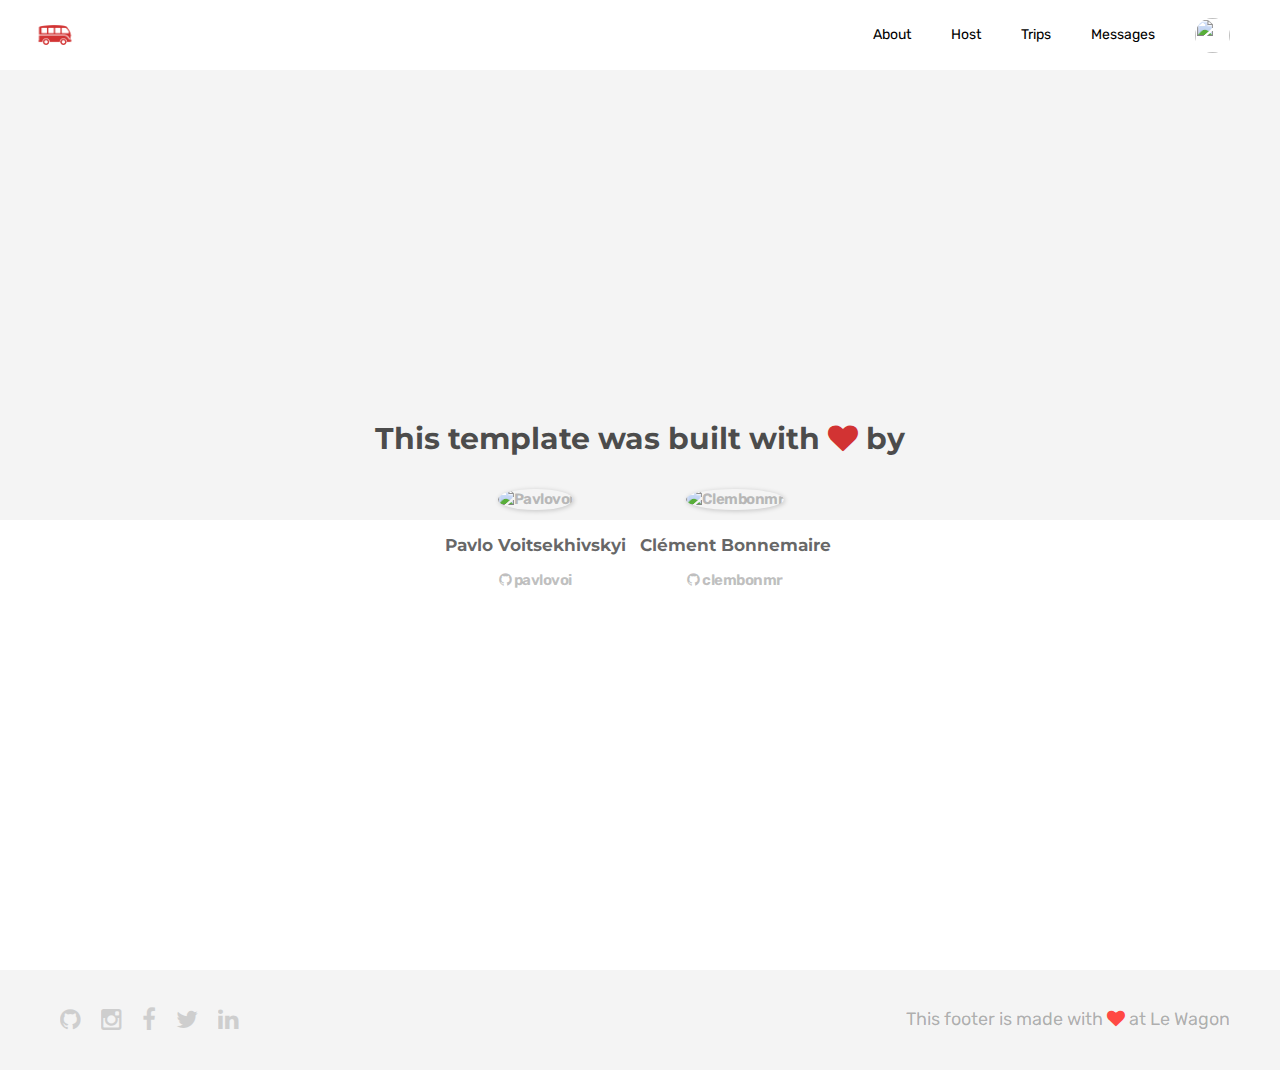
==== commit c200b7a8: "Automated commit at 2018-02-09 06:42:59 UTC by middleman-deploy 2.0.0-alpha" ====
--- a/about.html
+++ b/about.html
@@ -7,7 +7,7 @@
           content="width=device-width, initial-scale=1, shrink-to-fit=no">
     <!-- Use the title from a page's frontmatter if it has one -->
     <title>Le Wagon - Middleman - About</title>
-    <link href="stylesheets/application-fd6f99df.css" rel="stylesheet" />
+    <link href="stylesheets/application-dd5c1dbd.css" rel="stylesheet" />
     <script src="javascripts/application-93de88c9.js"></script>
     <link href="images/favicon-f15af148.png" rel="icon" type="image/png" />
   </head>
--- a/stylesheets/application-dd5c1dbd.css
+++ b/stylesheets/application-dd5c1dbd.css
@@ -0,0 +1,8 @@
+@import url("https://fonts.googleapis.com/css?family=Rubik:400,300,700|Montserrat:400,100,300,700,500");@import url("https://fonts.googleapis.com/css?family=Rubik");@font-face{font-family:"Font Name";src:url(/fonts/FontFile.eot);src:url(/fonts/FontFile.eot?#iefix) format("embedded-opentype"),url(/fonts/FontFile.woff) format("woff"),url(/fonts/FontFile.ttf) format("truetype")}/*!
+ * Bootstrap v3.3.7 (http://getbootstrap.com)
+ * Copyright 2011-2016 Twitter, Inc.
+ * Licensed under MIT (https://github.com/twbs/bootstrap/blob/master/LICENSE)
+ *//*! normalize.css v3.0.3 | MIT License | github.com/necolas/normalize.css */html{font-family:sans-serif;-ms-text-size-adjust:100%;-webkit-text-size-adjust:100%}body{margin:0}article,aside,details,figcaption,figure,footer,header,hgroup,main,menu,nav,section,summary{display:block}audio,canvas,progress,video{display:inline-block;vertical-align:baseline}audio:not([controls]){display:none;height:0}[hidden],template{display:none}a{background-color:transparent}a:active,a:hover{outline:0}abbr[title]{border-bottom:1px dotted}b,strong{font-weight:bold}dfn{font-style:italic}h1{font-size:2em;margin:0.67em 0}mark{background:#ff0;color:#000}small{font-size:80%}sub,sup{font-size:75%;line-height:0;position:relative;vertical-align:baseline}sup{top:-0.5em}sub{bottom:-0.25em}img{border:0}svg:not(:root){overflow:hidden}figure{margin:1em 40px}hr{-webkit-box-sizing:content-box;box-sizing:content-box;height:0}pre{overflow:auto}code,kbd,pre,samp{font-family:monospace, monospace;font-size:1em}button,input,optgroup,select,textarea{color:inherit;font:inherit;margin:0}button{overflow:visible}button,select{text-transform:none}button,html input[type="button"],input[type="reset"],input[type="submit"]{-webkit-appearance:button;cursor:pointer}button[disabled],html input[disabled]{cursor:default}button::-moz-focus-inner,input::-moz-focus-inner{border:0;padding:0}input{line-height:normal}input[type="checkbox"],input[type="radio"]{-webkit-box-sizing:border-box;box-sizing:border-box;padding:0}input[type="number"]::-webkit-inner-spin-button,input[type="number"]::-webkit-outer-spin-button{height:auto}input[type="search"]{-webkit-appearance:textfield;-webkit-box-sizing:content-box;box-sizing:content-box}input[type="search"]::-webkit-search-cancel-button,input[type="search"]::-webkit-search-decoration{-webkit-appearance:none}fieldset{border:1px solid #c0c0c0;margin:0 2px;padding:0.35em 0.625em 0.75em}legend{border:0;padding:0}textarea{overflow:auto}optgroup{font-weight:bold}table{border-collapse:collapse;border-spacing:0}td,th{padding:0}/*! Source: https://github.com/h5bp/html5-boilerplate/blob/master/src/css/main.css */@media print{*,*:before,*:after{background:transparent !important;color:#000 !important;-webkit-box-shadow:none !important;box-shadow:none !important;text-shadow:none !important}a,a:visited{text-decoration:underline}a[href]:after{content:" (" attr(href) ")"}abbr[title]:after{content:" (" attr(title) ")"}a[href^="#"]:after,a[href^="javascript:"]:after{content:""}pre,blockquote{border:1px solid #999;page-break-inside:avoid}thead{display:table-header-group}tr,img{page-break-inside:avoid}img{max-width:100% !important}p,h2,h3{orphans:3;widows:3}h2,h3{page-break-after:avoid}.navbar{display:none}.btn>.caret,.dropup>.btn>.caret{border-top-color:#000 !important}.label{border:1px solid #000}.table{border-collapse:collapse !important}.table td,.table th{background-color:#fff !important}.table-bordered th,.table-bordered td{border:1px solid #ddd !important}}@font-face{font-family:'Glyphicons Halflings';src:url("../assets/bootstrap/glyphicons-halflings-regular-86b6f62b.eot");src:url("../assets/bootstrap/glyphicons-halflings-regular-86b6f62b.eot?#iefix") format("embedded-opentype"),url("../assets/bootstrap/glyphicons-halflings-regular-ca35b697.woff2") format("woff2"),url("../assets/bootstrap/glyphicons-halflings-regular-278e49a8.woff") format("woff"),url("../assets/bootstrap/glyphicons-halflings-regular-44bc1850.ttf") format("truetype"),url("../assets/bootstrap/glyphicons-halflings-regular-de51a849.svg#glyphicons_halflingsregular") format("svg")}.glyphicon{position:relative;top:1px;display:inline-block;font-family:'Glyphicons Halflings';font-style:normal;font-weight:normal;line-height:1;-webkit-font-smoothing:antialiased;-moz-osx-font-smoothing:grayscale}.glyphicon-asterisk:before{content:"\002a"}.glyphicon-plus:before{content:"\002b"}.glyphicon-euro:before,.glyphicon-eur:before{content:"\20ac"}.glyphicon-minus:before{content:"\2212"}.glyphicon-cloud:before{content:"\2601"}.glyphicon-envelope:before{content:"\2709"}.glyphicon-pencil:before{content:"\270f"}.glyphicon-glass:before{content:"\e001"}.glyphicon-music:before{content:"\e002"}.glyphicon-search:before{content:"\e003"}.glyphicon-heart:before{content:"\e005"}.glyphicon-star:before{content:"\e006"}.glyphicon-star-empty:before{content:"\e007"}.glyphicon-user:before{content:"\e008"}.glyphicon-film:before{content:"\e009"}.glyphicon-th-large:before{content:"\e010"}.glyphicon-th:before{content:"\e011"}.glyphicon-th-list:before{content:"\e012"}.glyphicon-ok:before{content:"\e013"}.glyphicon-remove:before{content:"\e014"}.glyphicon-zoom-in:before{content:"\e015"}.glyphicon-zoom-out:before{content:"\e016"}.glyphicon-off:before{content:"\e017"}.glyphicon-signal:before{content:"\e018"}.glyphicon-cog:before{content:"\e019"}.glyphicon-trash:before{content:"\e020"}.glyphicon-home:before{content:"\e021"}.glyphicon-file:before{content:"\e022"}.glyphicon-time:before{content:"\e023"}.glyphicon-road:before{content:"\e024"}.glyphicon-download-alt:before{content:"\e025"}.glyphicon-download:before{content:"\e026"}.glyphicon-upload:before{content:"\e027"}.glyphicon-inbox:before{content:"\e028"}.glyphicon-play-circle:before{content:"\e029"}.glyphicon-repeat:before{content:"\e030"}.glyphicon-refresh:before{content:"\e031"}.glyphicon-list-alt:before{content:"\e032"}.glyphicon-lock:before{content:"\e033"}.glyphicon-flag:before{content:"\e034"}.glyphicon-headphones:before{content:"\e035"}.glyphicon-volume-off:before{content:"\e036"}.glyphicon-volume-down:before{content:"\e037"}.glyphicon-volume-up:before{content:"\e038"}.glyphicon-qrcode:before{content:"\e039"}.glyphicon-barcode:before{content:"\e040"}.glyphicon-tag:before{content:"\e041"}.glyphicon-tags:before{content:"\e042"}.glyphicon-book:before{content:"\e043"}.glyphicon-bookmark:before{content:"\e044"}.glyphicon-print:before{content:"\e045"}.glyphicon-camera:before{content:"\e046"}.glyphicon-font:before{content:"\e047"}.glyphicon-bold:before{content:"\e048"}.glyphicon-italic:before{content:"\e049"}.glyphicon-text-height:before{content:"\e050"}.glyphicon-text-width:before{content:"\e051"}.glyphicon-align-left:before{content:"\e052"}.glyphicon-align-center:before{content:"\e053"}.glyphicon-align-right:before{content:"\e054"}.glyphicon-align-justify:before{content:"\e055"}.glyphicon-list:before{content:"\e056"}.glyphicon-indent-left:before{content:"\e057"}.glyphicon-indent-right:before{content:"\e058"}.glyphicon-facetime-video:before{content:"\e059"}.glyphicon-picture:before{content:"\e060"}.glyphicon-map-marker:before{content:"\e062"}.glyphicon-adjust:before{content:"\e063"}.glyphicon-tint:before{content:"\e064"}.glyphicon-edit:before{content:"\e065"}.glyphicon-share:before{content:"\e066"}.glyphicon-check:before{content:"\e067"}.glyphicon-move:before{content:"\e068"}.glyphicon-step-backward:before{content:"\e069"}.glyphicon-fast-backward:before{content:"\e070"}.glyphicon-backward:before{content:"\e071"}.glyphicon-play:before{content:"\e072"}.glyphicon-pause:before{content:"\e073"}.glyphicon-stop:before{content:"\e074"}.glyphicon-forward:before{content:"\e075"}.glyphicon-fast-forward:before{content:"\e076"}.glyphicon-step-forward:before{content:"\e077"}.glyphicon-eject:before{content:"\e078"}.glyphicon-chevron-left:before{content:"\e079"}.glyphicon-chevron-right:before{content:"\e080"}.glyphicon-plus-sign:before{content:"\e081"}.glyphicon-minus-sign:before{content:"\e082"}.glyphicon-remove-sign:before{content:"\e083"}.glyphicon-ok-sign:before{content:"\e084"}.glyphicon-question-sign:before{content:"\e085"}.glyphicon-info-sign:before{content:"\e086"}.glyphicon-screenshot:before{content:"\e087"}.glyphicon-remove-circle:before{content:"\e088"}.glyphicon-ok-circle:before{content:"\e089"}.glyphicon-ban-circle:before{content:"\e090"}.glyphicon-arrow-left:before{content:"\e091"}.glyphicon-arrow-right:before{content:"\e092"}.glyphicon-arrow-up:before{content:"\e093"}.glyphicon-arrow-down:before{content:"\e094"}.glyphicon-share-alt:before{content:"\e095"}.glyphicon-resize-full:before{content:"\e096"}.glyphicon-resize-small:before{content:"\e097"}.glyphicon-exclamation-sign:before{content:"\e101"}.glyphicon-gift:before{content:"\e102"}.glyphicon-leaf:before{content:"\e103"}.glyphicon-fire:before{content:"\e104"}.glyphicon-eye-open:before{content:"\e105"}.glyphicon-eye-close:before{content:"\e106"}.glyphicon-warning-sign:before{content:"\e107"}.glyphicon-plane:before{content:"\e108"}.glyphicon-calendar:before{content:"\e109"}.glyphicon-random:before{content:"\e110"}.glyphicon-comment:before{content:"\e111"}.glyphicon-magnet:before{content:"\e112"}.glyphicon-chevron-up:before{content:"\e113"}.glyphicon-chevron-down:before{content:"\e114"}.glyphicon-retweet:before{content:"\e115"}.glyphicon-shopping-cart:before{content:"\e116"}.glyphicon-folder-close:before{content:"\e117"}.glyphicon-folder-open:before{content:"\e118"}.glyphicon-resize-vertical:before{content:"\e119"}.glyphicon-resize-horizontal:before{content:"\e120"}.glyphicon-hdd:before{content:"\e121"}.glyphicon-bullhorn:before{content:"\e122"}.glyphicon-bell:before{content:"\e123"}.glyphicon-certificate:before{content:"\e124"}.glyphicon-thumbs-up:before{content:"\e125"}.glyphicon-thumbs-down:before{content:"\e126"}.glyphicon-hand-right:before{content:"\e127"}.glyphicon-hand-left:before{content:"\e128"}.glyphicon-hand-up:before{content:"\e129"}.glyphicon-hand-down:before{content:"\e130"}.glyphicon-circle-arrow-right:before{content:"\e131"}.glyphicon-circle-arrow-left:before{content:"\e132"}.glyphicon-circle-arrow-up:before{content:"\e133"}.glyphicon-circle-arrow-down:before{content:"\e134"}.glyphicon-globe:before{content:"\e135"}.glyphicon-wrench:before{content:"\e136"}.glyphicon-tasks:before{content:"\e137"}.glyphicon-filter:before{content:"\e138"}.glyphicon-briefcase:before{content:"\e139"}.glyphicon-fullscreen:before{content:"\e140"}.glyphicon-dashboard:before{content:"\e141"}.glyphicon-paperclip:before{content:"\e142"}.glyphicon-heart-empty:before{content:"\e143"}.glyphicon-link:before{content:"\e144"}.glyphicon-phone:before{content:"\e145"}.glyphicon-pushpin:before{content:"\e146"}.glyphicon-usd:before{content:"\e148"}.glyphicon-gbp:before{content:"\e149"}.glyphicon-sort:before{content:"\e150"}.glyphicon-sort-by-alphabet:before{content:"\e151"}.glyphicon-sort-by-alphabet-alt:before{content:"\e152"}.glyphicon-sort-by-order:before{content:"\e153"}.glyphicon-sort-by-order-alt:before{content:"\e154"}.glyphicon-sort-by-attributes:before{content:"\e155"}.glyphicon-sort-by-attributes-alt:before{content:"\e156"}.glyphicon-unchecked:before{content:"\e157"}.glyphicon-expand:before{content:"\e158"}.glyphicon-collapse-down:before{content:"\e159"}.glyphicon-collapse-up:before{content:"\e160"}.glyphicon-log-in:before{content:"\e161"}.glyphicon-flash:before{content:"\e162"}.glyphicon-log-out:before{content:"\e163"}.glyphicon-new-window:before{content:"\e164"}.glyphicon-record:before{content:"\e165"}.glyphicon-save:before{content:"\e166"}.glyphicon-open:before{content:"\e167"}.glyphicon-saved:before{content:"\e168"}.glyphicon-import:before{content:"\e169"}.glyphicon-export:before{content:"\e170"}.glyphicon-send:before{content:"\e171"}.glyphicon-floppy-disk:before{content:"\e172"}.glyphicon-floppy-saved:before{content:"\e173"}.glyphicon-floppy-remove:before{content:"\e174"}.glyphicon-floppy-save:before{content:"\e175"}.glyphicon-floppy-open:before{content:"\e176"}.glyphicon-credit-card:before{content:"\e177"}.glyphicon-transfer:before{content:"\e178"}.glyphicon-cutlery:before{content:"\e179"}.glyphicon-header:before{content:"\e180"}.glyphicon-compressed:before{content:"\e181"}.glyphicon-earphone:before{content:"\e182"}.glyphicon-phone-alt:before{content:"\e183"}.glyphicon-tower:before{content:"\e184"}.glyphicon-stats:before{content:"\e185"}.glyphicon-sd-video:before{content:"\e186"}.glyphicon-hd-video:before{content:"\e187"}.glyphicon-subtitles:before{content:"\e188"}.glyphicon-sound-stereo:before{content:"\e189"}.glyphicon-sound-dolby:before{content:"\e190"}.glyphicon-sound-5-1:before{content:"\e191"}.glyphicon-sound-6-1:before{content:"\e192"}.glyphicon-sound-7-1:before{content:"\e193"}.glyphicon-copyright-mark:before{content:"\e194"}.glyphicon-registration-mark:before{content:"\e195"}.glyphicon-cloud-download:before{content:"\e197"}.glyphicon-cloud-upload:before{content:"\e198"}.glyphicon-tree-conifer:before{content:"\e199"}.glyphicon-tree-deciduous:before{content:"\e200"}.glyphicon-cd:before{content:"\e201"}.glyphicon-save-file:before{content:"\e202"}.glyphicon-open-file:before{content:"\e203"}.glyphicon-level-up:before{content:"\e204"}.glyphicon-copy:before{content:"\e205"}.glyphicon-paste:before{content:"\e206"}.glyphicon-alert:before{content:"\e209"}.glyphicon-equalizer:before{content:"\e210"}.glyphicon-king:before{content:"\e211"}.glyphicon-queen:before{content:"\e212"}.glyphicon-pawn:before{content:"\e213"}.glyphicon-bishop:before{content:"\e214"}.glyphicon-knight:before{content:"\e215"}.glyphicon-baby-formula:before{content:"\e216"}.glyphicon-tent:before{content:"\26fa"}.glyphicon-blackboard:before{content:"\e218"}.glyphicon-bed:before{content:"\e219"}.glyphicon-apple:before{content:"\f8ff"}.glyphicon-erase:before{content:"\e221"}.glyphicon-hourglass:before{content:"\231b"}.glyphicon-lamp:before{content:"\e223"}.glyphicon-duplicate:before{content:"\e224"}.glyphicon-piggy-bank:before{content:"\e225"}.glyphicon-scissors:before{content:"\e226"}.glyphicon-bitcoin:before{content:"\e227"}.glyphicon-btc:before{content:"\e227"}.glyphicon-xbt:before{content:"\e227"}.glyphicon-yen:before{content:"\00a5"}.glyphicon-jpy:before{content:"\00a5"}.glyphicon-ruble:before{content:"\20bd"}.glyphicon-rub:before{content:"\20bd"}.glyphicon-scale:before{content:"\e230"}.glyphicon-ice-lolly:before{content:"\e231"}.glyphicon-ice-lolly-tasted:before{content:"\e232"}.glyphicon-education:before{content:"\e233"}.glyphicon-option-horizontal:before{content:"\e234"}.glyphicon-option-vertical:before{content:"\e235"}.glyphicon-menu-hamburger:before{content:"\e236"}.glyphicon-modal-window:before{content:"\e237"}.glyphicon-oil:before{content:"\e238"}.glyphicon-grain:before{content:"\e239"}.glyphicon-sunglasses:before{content:"\e240"}.glyphicon-text-size:before{content:"\e241"}.glyphicon-text-color:before{content:"\e242"}.glyphicon-text-background:before{content:"\e243"}.glyphicon-object-align-top:before{content:"\e244"}.glyphicon-object-align-bottom:before{content:"\e245"}.glyphicon-object-align-horizontal:before{content:"\e246"}.glyphicon-object-align-left:before{content:"\e247"}.glyphicon-object-align-vertical:before{content:"\e248"}.glyphicon-object-align-right:before{content:"\e249"}.glyphicon-triangle-right:before{content:"\e250"}.glyphicon-triangle-left:before{content:"\e251"}.glyphicon-triangle-bottom:before{content:"\e252"}.glyphicon-triangle-top:before{content:"\e253"}.glyphicon-console:before{content:"\e254"}.glyphicon-superscript:before{content:"\e255"}.glyphicon-subscript:before{content:"\e256"}.glyphicon-menu-left:before{content:"\e257"}.glyphicon-menu-right:before{content:"\e258"}.glyphicon-menu-down:before{content:"\e259"}.glyphicon-menu-up:before{content:"\e260"}*{-webkit-box-sizing:border-box;box-sizing:border-box}*:before,*:after{-webkit-box-sizing:border-box;box-sizing:border-box}html{font-size:10px;-webkit-tap-highlight-color:transparent}body{font-family:"Rubik", "Helvetica", "sans-serif";font-size:18px;line-height:1.42857143;color:#333333;background-color:#ddd9d9}input,button,select,textarea{font-family:inherit;font-size:inherit;line-height:inherit}a{color:#2494f2;text-decoration:none}a:hover,a:focus{color:#0b6dbe;text-decoration:underline}a:focus{outline:5px auto -webkit-focus-ring-color;outline-offset:-2px}figure{margin:0}img{vertical-align:middle}.img-responsive{display:block;max-width:100%;height:auto}.img-rounded{border-radius:2px}.img-thumbnail{padding:4px;line-height:1.42857143;background-color:#ddd9d9;border:1px solid #ddd;border-radius:2px;-webkit-transition:all 0.2s ease-in-out;transition:all 0.2s ease-in-out;display:inline-block;max-width:100%;height:auto}.img-circle{border-radius:50%}hr{margin-top:25px;margin-bottom:25px;border:0;border-top:1px solid #eeeeee}.sr-only{position:absolute;width:1px;height:1px;margin:-1px;padding:0;overflow:hidden;clip:rect(0, 0, 0, 0);border:0}.sr-only-focusable:active,.sr-only-focusable:focus{position:static;width:auto;height:auto;margin:0;overflow:visible;clip:auto}[role="button"]{cursor:pointer}h1,h2,h3,h4,h5,h6,.h1,.h2,.h3,.h4,.h5,.h6{font-family:"Montserrat", "Helvetica", "sans-serif";font-weight:500;line-height:1.1;color:inherit}h1 small,h1 .small,h2 small,h2 .small,h3 small,h3 .small,h4 small,h4 .small,h5 small,h5 .small,h6 small,h6 .small,.h1 small,.h1 .small,.h2 small,.h2 .small,.h3 small,.h3 .small,.h4 small,.h4 .small,.h5 small,.h5 .small,.h6 small,.h6 .small{font-weight:normal;line-height:1;color:#777777}h1,.h1,h2,.h2,h3,.h3{margin-top:25px;margin-bottom:12.5px}h1 small,h1 .small,.h1 small,.h1 .small,h2 small,h2 .small,.h2 small,.h2 .small,h3 small,h3 .small,.h3 small,.h3 .small{font-size:65%}h4,.h4,h5,.h5,h6,.h6{margin-top:12.5px;margin-bottom:12.5px}h4 small,h4 .small,.h4 small,.h4 .small,h5 small,h5 .small,.h5 small,.h5 .small,h6 small,h6 .small,.h6 small,.h6 .small{font-size:75%}h1,.h1{font-size:46px}h2,.h2{font-size:38px}h3,.h3{font-size:31px}h4,.h4{font-size:23px}h5,.h5{font-size:18px}h6,.h6{font-size:16px}p{margin:0 0 12.5px}.lead{margin-bottom:25px;font-size:20px;font-weight:300;line-height:1.4}@media (min-width: 768px){.lead{font-size:27px}}small,.small{font-size:88%}mark,.mark{background-color:#fcf8e3;padding:.2em}.text-left{text-align:left}.text-right{text-align:right}.text-center{text-align:center}.text-justify{text-align:justify}.text-nowrap{white-space:nowrap}.text-lowercase{text-transform:lowercase}.text-uppercase,.initialism{text-transform:uppercase}.text-capitalize{text-transform:capitalize}.text-muted{color:#777777}.text-primary{color:#2494f2}a.text-primary:hover,a.text-primary:focus{color:#0d7ad6}.text-success{color:#3c763d}a.text-success:hover,a.text-success:focus{color:#2b542c}.text-info{color:#31708f}a.text-info:hover,a.text-info:focus{color:#245269}.text-warning{color:#8a6d3b}a.text-warning:hover,a.text-warning:focus{color:#66512c}.text-danger{color:#a94442}a.text-danger:hover,a.text-danger:focus{color:#843534}.bg-primary{color:#fff}.bg-primary{background-color:#2494f2}a.bg-primary:hover,a.bg-primary:focus{background-color:#0d7ad6}.bg-success{background-color:#dff0d8}a.bg-success:hover,a.bg-success:focus{background-color:#c1e2b3}.bg-info{background-color:#d9edf7}a.bg-info:hover,a.bg-info:focus{background-color:#afd9ee}.bg-warning{background-color:#fcf8e3}a.bg-warning:hover,a.bg-warning:focus{background-color:#f7ecb5}.bg-danger{background-color:#f2dede}a.bg-danger:hover,a.bg-danger:focus{background-color:#e4b9b9}.page-header{padding-bottom:11.5px;margin:50px 0 25px;border-bottom:1px solid #eeeeee}ul,ol{margin-top:0;margin-bottom:12.5px}ul ul,ul ol,ol ul,ol ol{margin-bottom:0}.list-unstyled{padding-left:0;list-style:none}.list-inline{padding-left:0;list-style:none;margin-left:-5px}.list-inline>li{display:inline-block;padding-left:5px;padding-right:5px}dl{margin-top:0;margin-bottom:25px}dt,dd{line-height:1.42857143}dt{font-weight:bold}dd{margin-left:0}.dl-horizontal dd:before,.dl-horizontal dd:after{content:" ";display:table}.dl-horizontal dd:after{clear:both}@media (min-width: 768px){.dl-horizontal dt{float:left;width:160px;clear:left;text-align:right;overflow:hidden;text-overflow:ellipsis;white-space:nowrap}.dl-horizontal dd{margin-left:180px}}abbr[title],abbr[data-original-title]{cursor:help;border-bottom:1px dotted #777777}.initialism{font-size:90%}blockquote{padding:12.5px 25px;margin:0 0 25px;font-size:22.5px;border-left:5px solid #eeeeee}blockquote p:last-child,blockquote ul:last-child,blockquote ol:last-child{margin-bottom:0}blockquote footer,blockquote small,blockquote .small{display:block;font-size:80%;line-height:1.42857143;color:#777777}blockquote footer:before,blockquote small:before,blockquote .small:before{content:'\2014 \00A0'}.blockquote-reverse,blockquote.pull-right{padding-right:15px;padding-left:0;border-right:5px solid #eeeeee;border-left:0;text-align:right}.blockquote-reverse footer:before,.blockquote-reverse small:before,.blockquote-reverse .small:before,blockquote.pull-right footer:before,blockquote.pull-right small:before,blockquote.pull-right .small:before{content:''}.blockquote-reverse footer:after,.blockquote-reverse small:after,.blockquote-reverse .small:after,blockquote.pull-right footer:after,blockquote.pull-right small:after,blockquote.pull-right .small:after{content:'\00A0 \2014'}address{margin-bottom:25px;font-style:normal;line-height:1.42857143}code,kbd,pre,samp{font-family:Menlo, Monaco, Consolas, "Courier New", monospace}code{padding:2px 4px;font-size:90%;color:#c7254e;background-color:#f9f2f4;border-radius:2px}kbd{padding:2px 4px;font-size:90%;color:#fff;background-color:#333;border-radius:2px;-webkit-box-shadow:inset 0 -1px 0 rgba(0,0,0,0.25);box-shadow:inset 0 -1px 0 rgba(0,0,0,0.25)}kbd kbd{padding:0;font-size:100%;font-weight:bold;-webkit-box-shadow:none;box-shadow:none}pre{display:block;padding:12px;margin:0 0 12.5px;font-size:17px;line-height:1.42857143;word-break:break-all;word-wrap:break-word;color:#333333;background-color:#f5f5f5;border:1px solid #ccc;border-radius:2px}pre code{padding:0;font-size:inherit;color:inherit;white-space:pre-wrap;background-color:transparent;border-radius:0}.pre-scrollable{max-height:340px;overflow-y:scroll}.container{margin-right:auto;margin-left:auto;padding-left:15px;padding-right:15px}.container:before,.container:after{content:" ";display:table}.container:after{clear:both}@media (min-width: 768px){.container{width:750px}}@media (min-width: 992px){.container{width:970px}}@media (min-width: 1200px){.container{width:1170px}}.container-fluid{margin-right:auto;margin-left:auto;padding-left:15px;padding-right:15px}.container-fluid:before,.container-fluid:after{content:" ";display:table}.container-fluid:after{clear:both}.row{margin-left:-15px;margin-right:-15px}.row:before,.row:after{content:" ";display:table}.row:after{clear:both}.col-xs-1,.col-sm-1,.col-md-1,.col-lg-1,.col-xs-2,.col-sm-2,.col-md-2,.col-lg-2,.col-xs-3,.col-sm-3,.col-md-3,.col-lg-3,.col-xs-4,.col-sm-4,.col-md-4,.col-lg-4,.col-xs-5,.col-sm-5,.col-md-5,.col-lg-5,.col-xs-6,.col-sm-6,.col-md-6,.col-lg-6,.col-xs-7,.col-sm-7,.col-md-7,.col-lg-7,.col-xs-8,.col-sm-8,.col-md-8,.col-lg-8,.col-xs-9,.col-sm-9,.col-md-9,.col-lg-9,.col-xs-10,.col-sm-10,.col-md-10,.col-lg-10,.col-xs-11,.col-sm-11,.col-md-11,.col-lg-11,.col-xs-12,.col-sm-12,.col-md-12,.col-lg-12{position:relative;min-height:1px;padding-left:15px;padding-right:15px}.col-xs-1,.col-xs-2,.col-xs-3,.col-xs-4,.col-xs-5,.col-xs-6,.col-xs-7,.col-xs-8,.col-xs-9,.col-xs-10,.col-xs-11,.col-xs-12{float:left}.col-xs-1{width:8.33333333%}.col-xs-2{width:16.66666667%}.col-xs-3{width:25%}.col-xs-4{width:33.33333333%}.col-xs-5{width:41.66666667%}.col-xs-6{width:50%}.col-xs-7{width:58.33333333%}.col-xs-8{width:66.66666667%}.col-xs-9{width:75%}.col-xs-10{width:83.33333333%}.col-xs-11{width:91.66666667%}.col-xs-12{width:100%}.col-xs-pull-0{right:auto}.col-xs-pull-1{right:8.33333333%}.col-xs-pull-2{right:16.66666667%}.col-xs-pull-3{right:25%}.col-xs-pull-4{right:33.33333333%}.col-xs-pull-5{right:41.66666667%}.col-xs-pull-6{right:50%}.col-xs-pull-7{right:58.33333333%}.col-xs-pull-8{right:66.66666667%}.col-xs-pull-9{right:75%}.col-xs-pull-10{right:83.33333333%}.col-xs-pull-11{right:91.66666667%}.col-xs-pull-12{right:100%}.col-xs-push-0{left:auto}.col-xs-push-1{left:8.33333333%}.col-xs-push-2{left:16.66666667%}.col-xs-push-3{left:25%}.col-xs-push-4{left:33.33333333%}.col-xs-push-5{left:41.66666667%}.col-xs-push-6{left:50%}.col-xs-push-7{left:58.33333333%}.col-xs-push-8{left:66.66666667%}.col-xs-push-9{left:75%}.col-xs-push-10{left:83.33333333%}.col-xs-push-11{left:91.66666667%}.col-xs-push-12{left:100%}.col-xs-offset-0{margin-left:0%}.col-xs-offset-1{margin-left:8.33333333%}.col-xs-offset-2{margin-left:16.66666667%}.col-xs-offset-3{margin-left:25%}.col-xs-offset-4{margin-left:33.33333333%}.col-xs-offset-5{margin-left:41.66666667%}.col-xs-offset-6{margin-left:50%}.col-xs-offset-7{margin-left:58.33333333%}.col-xs-offset-8{margin-left:66.66666667%}.col-xs-offset-9{margin-left:75%}.col-xs-offset-10{margin-left:83.33333333%}.col-xs-offset-11{margin-left:91.66666667%}.col-xs-offset-12{margin-left:100%}@media (min-width: 768px){.col-sm-1,.col-sm-2,.col-sm-3,.col-sm-4,.col-sm-5,.col-sm-6,.col-sm-7,.col-sm-8,.col-sm-9,.col-sm-10,.col-sm-11,.col-sm-12{float:left}.col-sm-1{width:8.33333333%}.col-sm-2{width:16.66666667%}.col-sm-3{width:25%}.col-sm-4{width:33.33333333%}.col-sm-5{width:41.66666667%}.col-sm-6{width:50%}.col-sm-7{width:58.33333333%}.col-sm-8{width:66.66666667%}.col-sm-9{width:75%}.col-sm-10{width:83.33333333%}.col-sm-11{width:91.66666667%}.col-sm-12{width:100%}.col-sm-pull-0{right:auto}.col-sm-pull-1{right:8.33333333%}.col-sm-pull-2{right:16.66666667%}.col-sm-pull-3{right:25%}.col-sm-pull-4{right:33.33333333%}.col-sm-pull-5{right:41.66666667%}.col-sm-pull-6{right:50%}.col-sm-pull-7{right:58.33333333%}.col-sm-pull-8{right:66.66666667%}.col-sm-pull-9{right:75%}.col-sm-pull-10{right:83.33333333%}.col-sm-pull-11{right:91.66666667%}.col-sm-pull-12{right:100%}.col-sm-push-0{left:auto}.col-sm-push-1{left:8.33333333%}.col-sm-push-2{left:16.66666667%}.col-sm-push-3{left:25%}.col-sm-push-4{left:33.33333333%}.col-sm-push-5{left:41.66666667%}.col-sm-push-6{left:50%}.col-sm-push-7{left:58.33333333%}.col-sm-push-8{left:66.66666667%}.col-sm-push-9{left:75%}.col-sm-push-10{left:83.33333333%}.col-sm-push-11{left:91.66666667%}.col-sm-push-12{left:100%}.col-sm-offset-0{margin-left:0%}.col-sm-offset-1{margin-left:8.33333333%}.col-sm-offset-2{margin-left:16.66666667%}.col-sm-offset-3{margin-left:25%}.col-sm-offset-4{margin-left:33.33333333%}.col-sm-offset-5{margin-left:41.66666667%}.col-sm-offset-6{margin-left:50%}.col-sm-offset-7{margin-left:58.33333333%}.col-sm-offset-8{margin-left:66.66666667%}.col-sm-offset-9{margin-left:75%}.col-sm-offset-10{margin-left:83.33333333%}.col-sm-offset-11{margin-left:91.66666667%}.col-sm-offset-12{margin-left:100%}}@media (min-width: 992px){.col-md-1,.col-md-2,.col-md-3,.col-md-4,.col-md-5,.col-md-6,.col-md-7,.col-md-8,.col-md-9,.col-md-10,.col-md-11,.col-md-12{float:left}.col-md-1{width:8.33333333%}.col-md-2{width:16.66666667%}.col-md-3{width:25%}.col-md-4{width:33.33333333%}.col-md-5{width:41.66666667%}.col-md-6{width:50%}.col-md-7{width:58.33333333%}.col-md-8{width:66.66666667%}.col-md-9{width:75%}.col-md-10{width:83.33333333%}.col-md-11{width:91.66666667%}.col-md-12{width:100%}.col-md-pull-0{right:auto}.col-md-pull-1{right:8.33333333%}.col-md-pull-2{right:16.66666667%}.col-md-pull-3{right:25%}.col-md-pull-4{right:33.33333333%}.col-md-pull-5{right:41.66666667%}.col-md-pull-6{right:50%}.col-md-pull-7{right:58.33333333%}.col-md-pull-8{right:66.66666667%}.col-md-pull-9{right:75%}.col-md-pull-10{right:83.33333333%}.col-md-pull-11{right:91.66666667%}.col-md-pull-12{right:100%}.col-md-push-0{left:auto}.col-md-push-1{left:8.33333333%}.col-md-push-2{left:16.66666667%}.col-md-push-3{left:25%}.col-md-push-4{left:33.33333333%}.col-md-push-5{left:41.66666667%}.col-md-push-6{left:50%}.col-md-push-7{left:58.33333333%}.col-md-push-8{left:66.66666667%}.col-md-push-9{left:75%}.col-md-push-10{left:83.33333333%}.col-md-push-11{left:91.66666667%}.col-md-push-12{left:100%}.col-md-offset-0{margin-left:0%}.col-md-offset-1{margin-left:8.33333333%}.col-md-offset-2{margin-left:16.66666667%}.col-md-offset-3{margin-left:25%}.col-md-offset-4{margin-left:33.33333333%}.col-md-offset-5{margin-left:41.66666667%}.col-md-offset-6{margin-left:50%}.col-md-offset-7{margin-left:58.33333333%}.col-md-offset-8{margin-left:66.66666667%}.col-md-offset-9{margin-left:75%}.col-md-offset-10{margin-left:83.33333333%}.col-md-offset-11{margin-left:91.66666667%}.col-md-offset-12{margin-left:100%}}@media (min-width: 1200px){.col-lg-1,.col-lg-2,.col-lg-3,.col-lg-4,.col-lg-5,.col-lg-6,.col-lg-7,.col-lg-8,.col-lg-9,.col-lg-10,.col-lg-11,.col-lg-12{float:left}.col-lg-1{width:8.33333333%}.col-lg-2{width:16.66666667%}.col-lg-3{width:25%}.col-lg-4{width:33.33333333%}.col-lg-5{width:41.66666667%}.col-lg-6{width:50%}.col-lg-7{width:58.33333333%}.col-lg-8{width:66.66666667%}.col-lg-9{width:75%}.col-lg-10{width:83.33333333%}.col-lg-11{width:91.66666667%}.col-lg-12{width:100%}.col-lg-pull-0{right:auto}.col-lg-pull-1{right:8.33333333%}.col-lg-pull-2{right:16.66666667%}.col-lg-pull-3{right:25%}.col-lg-pull-4{right:33.33333333%}.col-lg-pull-5{right:41.66666667%}.col-lg-pull-6{right:50%}.col-lg-pull-7{right:58.33333333%}.col-lg-pull-8{right:66.66666667%}.col-lg-pull-9{right:75%}.col-lg-pull-10{right:83.33333333%}.col-lg-pull-11{right:91.66666667%}.col-lg-pull-12{right:100%}.col-lg-push-0{left:auto}.col-lg-push-1{left:8.33333333%}.col-lg-push-2{left:16.66666667%}.col-lg-push-3{left:25%}.col-lg-push-4{left:33.33333333%}.col-lg-push-5{left:41.66666667%}.col-lg-push-6{left:50%}.col-lg-push-7{left:58.33333333%}.col-lg-push-8{left:66.66666667%}.col-lg-push-9{left:75%}.col-lg-push-10{left:83.33333333%}.col-lg-push-11{left:91.66666667%}.col-lg-push-12{left:100%}.col-lg-offset-0{margin-left:0%}.col-lg-offset-1{margin-left:8.33333333%}.col-lg-offset-2{margin-left:16.66666667%}.col-lg-offset-3{margin-left:25%}.col-lg-offset-4{margin-left:33.33333333%}.col-lg-offset-5{margin-left:41.66666667%}.col-lg-offset-6{margin-left:50%}.col-lg-offset-7{margin-left:58.33333333%}.col-lg-offset-8{margin-left:66.66666667%}.col-lg-offset-9{margin-left:75%}.col-lg-offset-10{margin-left:83.33333333%}.col-lg-offset-11{margin-left:91.66666667%}.col-lg-offset-12{margin-left:100%}}table{background-color:transparent}caption{padding-top:8px;padding-bottom:8px;color:#777777;text-align:left}th{text-align:left}.table{width:100%;max-width:100%;margin-bottom:25px}.table>thead>tr>th,.table>thead>tr>td,.table>tbody>tr>th,.table>tbody>tr>td,.table>tfoot>tr>th,.table>tfoot>tr>td{padding:8px;line-height:1.42857143;vertical-align:top;border-top:1px solid #ddd}.table>thead>tr>th{vertical-align:bottom;border-bottom:2px solid #ddd}.table>caption+thead>tr:first-child>th,.table>caption+thead>tr:first-child>td,.table>colgroup+thead>tr:first-child>th,.table>colgroup+thead>tr:first-child>td,.table>thead:first-child>tr:first-child>th,.table>thead:first-child>tr:first-child>td{border-top:0}.table>tbody+tbody{border-top:2px solid #ddd}.table .table{background-color:#ddd9d9}.table-condensed>thead>tr>th,.table-condensed>thead>tr>td,.table-condensed>tbody>tr>th,.table-condensed>tbody>tr>td,.table-condensed>tfoot>tr>th,.table-condensed>tfoot>tr>td{padding:5px}.table-bordered{border:1px solid #ddd}.table-bordered>thead>tr>th,.table-bordered>thead>tr>td,.table-bordered>tbody>tr>th,.table-bordered>tbody>tr>td,.table-bordered>tfoot>tr>th,.table-bordered>tfoot>tr>td{border:1px solid #ddd}.table-bordered>thead>tr>th,.table-bordered>thead>tr>td{border-bottom-width:2px}.table-striped>tbody>tr:nth-of-type(odd){background-color:#f9f9f9}.table-hover>tbody>tr:hover{background-color:#f5f5f5}table col[class*="col-"]{position:static;float:none;display:table-column}table td[class*="col-"],table th[class*="col-"]{position:static;float:none;display:table-cell}.table>thead>tr>td.active,.table>thead>tr>th.active,.table>thead>tr.active>td,.table>thead>tr.active>th,.table>tbody>tr>td.active,.table>tbody>tr>th.active,.table>tbody>tr.active>td,.table>tbody>tr.active>th,.table>tfoot>tr>td.active,.table>tfoot>tr>th.active,.table>tfoot>tr.active>td,.table>tfoot>tr.active>th{background-color:#f5f5f5}.table-hover>tbody>tr>td.active:hover,.table-hover>tbody>tr>th.active:hover,.table-hover>tbody>tr.active:hover>td,.table-hover>tbody>tr:hover>.active,.table-hover>tbody>tr.active:hover>th{background-color:#e8e8e8}.table>thead>tr>td.success,.table>thead>tr>th.success,.table>thead>tr.success>td,.table>thead>tr.success>th,.table>tbody>tr>td.success,.table>tbody>tr>th.success,.table>tbody>tr.success>td,.table>tbody>tr.success>th,.table>tfoot>tr>td.success,.table>tfoot>tr>th.success,.table>tfoot>tr.success>td,.table>tfoot>tr.success>th{background-color:#dff0d8}.table-hover>tbody>tr>td.success:hover,.table-hover>tbody>tr>th.success:hover,.table-hover>tbody>tr.success:hover>td,.table-hover>tbody>tr:hover>.success,.table-hover>tbody>tr.success:hover>th{background-color:#d0e9c6}.table>thead>tr>td.info,.table>thead>tr>th.info,.table>thead>tr.info>td,.table>thead>tr.info>th,.table>tbody>tr>td.info,.table>tbody>tr>th.info,.table>tbody>tr.info>td,.table>tbody>tr.info>th,.table>tfoot>tr>td.info,.table>tfoot>tr>th.info,.table>tfoot>tr.info>td,.table>tfoot>tr.info>th{background-color:#d9edf7}.table-hover>tbody>tr>td.info:hover,.table-hover>tbody>tr>th.info:hover,.table-hover>tbody>tr.info:hover>td,.table-hover>tbody>tr:hover>.info,.table-hover>tbody>tr.info:hover>th{background-color:#c4e3f3}.table>thead>tr>td.warning,.table>thead>tr>th.warning,.table>thead>tr.warning>td,.table>thead>tr.warning>th,.table>tbody>tr>td.warning,.table>tbody>tr>th.warning,.table>tbody>tr.warning>td,.table>tbody>tr.warning>th,.table>tfoot>tr>td.warning,.table>tfoot>tr>th.warning,.table>tfoot>tr.warning>td,.table>tfoot>tr.warning>th{background-color:#fcf8e3}.table-hover>tbody>tr>td.warning:hover,.table-hover>tbody>tr>th.warning:hover,.table-hover>tbody>tr.warning:hover>td,.table-hover>tbody>tr:hover>.warning,.table-hover>tbody>tr.warning:hover>th{background-color:#faf2cc}.table>thead>tr>td.danger,.table>thead>tr>th.danger,.table>thead>tr.danger>td,.table>thead>tr.danger>th,.table>tbody>tr>td.danger,.table>tbody>tr>th.danger,.table>tbody>tr.danger>td,.table>tbody>tr.danger>th,.table>tfoot>tr>td.danger,.table>tfoot>tr>th.danger,.table>tfoot>tr.danger>td,.table>tfoot>tr.danger>th{background-color:#f2dede}.table-hover>tbody>tr>td.danger:hover,.table-hover>tbody>tr>th.danger:hover,.table-hover>tbody>tr.danger:hover>td,.table-hover>tbody>tr:hover>.danger,.table-hover>tbody>tr.danger:hover>th{background-color:#ebcccc}.table-responsive{overflow-x:auto;min-height:0.01%}@media screen and (max-width: 767px){.table-responsive{width:100%;margin-bottom:18.75px;overflow-y:hidden;-ms-overflow-style:-ms-autohiding-scrollbar;border:1px solid #ddd}.table-responsive>.table{margin-bottom:0}.table-responsive>.table>thead>tr>th,.table-responsive>.table>thead>tr>td,.table-responsive>.table>tbody>tr>th,.table-responsive>.table>tbody>tr>td,.table-responsive>.table>tfoot>tr>th,.table-responsive>.table>tfoot>tr>td{white-space:nowrap}.table-responsive>.table-bordered{border:0}.table-responsive>.table-bordered>thead>tr>th:first-child,.table-responsive>.table-bordered>thead>tr>td:first-child,.table-responsive>.table-bordered>tbody>tr>th:first-child,.table-responsive>.table-bordered>tbody>tr>td:first-child,.table-responsive>.table-bordered>tfoot>tr>th:first-child,.table-responsive>.table-bordered>tfoot>tr>td:first-child{border-left:0}.table-responsive>.table-bordered>thead>tr>th:last-child,.table-responsive>.table-bordered>thead>tr>td:last-child,.table-responsive>.table-bordered>tbody>tr>th:last-child,.table-responsive>.table-bordered>tbody>tr>td:last-child,.table-responsive>.table-bordered>tfoot>tr>th:last-child,.table-responsive>.table-bordered>tfoot>tr>td:last-child{border-right:0}.table-responsive>.table-bordered>tbody>tr:last-child>th,.table-responsive>.table-bordered>tbody>tr:last-child>td,.table-responsive>.table-bordered>tfoot>tr:last-child>th,.table-responsive>.table-bordered>tfoot>tr:last-child>td{border-bottom:0}}fieldset{padding:0;margin:0;border:0;min-width:0}legend{display:block;width:100%;padding:0;margin-bottom:25px;font-size:27px;line-height:inherit;color:#333333;border:0;border-bottom:1px solid #e5e5e5}label{display:inline-block;max-width:100%;margin-bottom:5px;font-weight:bold}input[type="search"]{-webkit-box-sizing:border-box;box-sizing:border-box}input[type="radio"],input[type="checkbox"]{margin:4px 0 0;margin-top:1px \9;line-height:normal}input[type="file"]{display:block}input[type="range"]{display:block;width:100%}select[multiple],select[size]{height:auto}input[type="file"]:focus,input[type="radio"]:focus,input[type="checkbox"]:focus{outline:5px auto -webkit-focus-ring-color;outline-offset:-2px}output{display:block;padding-top:7px;font-size:18px;line-height:1.42857143;color:#000000}.form-control{display:block;width:100%;height:39px;padding:6px 12px;font-size:18px;line-height:1.42857143;color:#000000;background-color:#fff;background-image:none;border:1px solid #ccc;border-radius:2px;-webkit-box-shadow:inset 0 1px 1px rgba(0,0,0,0.075);box-shadow:inset 0 1px 1px rgba(0,0,0,0.075);-webkit-transition:border-color ease-in-out 0.15s, box-shadow ease-in-out 0.15s;-webkit-transition:border-color ease-in-out 0.15s, -webkit-box-shadow ease-in-out 0.15s;transition:border-color ease-in-out 0.15s, -webkit-box-shadow ease-in-out 0.15s;transition:border-color ease-in-out 0.15s, box-shadow ease-in-out 0.15s;transition:border-color ease-in-out 0.15s, box-shadow ease-in-out 0.15s, -webkit-box-shadow ease-in-out 0.15s}.form-control:focus{border-color:#66afe9;outline:0;-webkit-box-shadow:inset 0 1px 1px rgba(0,0,0,0.075),0 0 8px rgba(102,175,233,0.6);box-shadow:inset 0 1px 1px rgba(0,0,0,0.075),0 0 8px rgba(102,175,233,0.6)}.form-control::-moz-placeholder{color:#999;opacity:1}.form-control:-ms-input-placeholder{color:#999}.form-control::-webkit-input-placeholder{color:#999}.form-control::-ms-expand{border:0;background-color:transparent}.form-control[disabled],.form-control[readonly],fieldset[disabled] .form-control{background-color:#eeeeee;opacity:1}.form-control[disabled],fieldset[disabled] .form-control{cursor:not-allowed}textarea.form-control{height:auto}input[type="search"]{-webkit-appearance:none}@media screen and (-webkit-min-device-pixel-ratio: 0){input[type="date"].form-control,input[type="time"].form-control,input[type="datetime-local"].form-control,input[type="month"].form-control{line-height:39px}input[type="date"].input-sm,.input-group-sm>input[type="date"].form-control,.input-group-sm>input[type="date"].input-group-addon,.input-group-sm>.input-group-btn>input[type="date"].btn,.input-group-sm input[type="date"],input[type="time"].input-sm,.input-group-sm>input[type="time"].form-control,.input-group-sm>input[type="time"].input-group-addon,.input-group-sm>.input-group-btn>input[type="time"].btn,.input-group-sm input[type="time"],input[type="datetime-local"].input-sm,.input-group-sm>input[type="datetime-local"].form-control,.input-group-sm>input[type="datetime-local"].input-group-addon,.input-group-sm>.input-group-btn>input[type="datetime-local"].btn,.input-group-sm input[type="datetime-local"],input[type="month"].input-sm,.input-group-sm>input[type="month"].form-control,.input-group-sm>input[type="month"].input-group-addon,.input-group-sm>.input-group-btn>input[type="month"].btn,.input-group-sm input[type="month"]{line-height:36px}input[type="date"].input-lg,.input-group-lg>input[type="date"].form-control,.input-group-lg>input[type="date"].input-group-addon,.input-group-lg>.input-group-btn>input[type="date"].btn,.input-group-lg input[type="date"],input[type="time"].input-lg,.input-group-lg>input[type="time"].form-control,.input-group-lg>input[type="time"].input-group-addon,.input-group-lg>.input-group-btn>input[type="time"].btn,.input-group-lg input[type="time"],input[type="datetime-local"].input-lg,.input-group-lg>input[type="datetime-local"].form-control,.input-group-lg>input[type="datetime-local"].input-group-addon,.input-group-lg>.input-group-btn>input[type="datetime-local"].btn,.input-group-lg input[type="datetime-local"],input[type="month"].input-lg,.input-group-lg>input[type="month"].form-control,.input-group-lg>input[type="month"].input-group-addon,.input-group-lg>.input-group-btn>input[type="month"].btn,.input-group-lg input[type="month"]{line-height:53px}}.form-group{margin-bottom:15px}.radio,.checkbox{position:relative;display:block;margin-top:10px;margin-bottom:10px}.radio label,.checkbox label{min-height:25px;padding-left:20px;margin-bottom:0;font-weight:normal;cursor:pointer}.radio input[type="radio"],.radio-inline input[type="radio"],.checkbox input[type="checkbox"],.checkbox-inline input[type="checkbox"]{position:absolute;margin-left:-20px;margin-top:4px \9}.radio+.radio,.checkbox+.checkbox{margin-top:-5px}.radio-inline,.checkbox-inline{position:relative;display:inline-block;padding-left:20px;margin-bottom:0;vertical-align:middle;font-weight:normal;cursor:pointer}.radio-inline+.radio-inline,.checkbox-inline+.checkbox-inline{margin-top:0;margin-left:10px}input[type="radio"][disabled],input[type="radio"].disabled,fieldset[disabled] input[type="radio"],input[type="checkbox"][disabled],input[type="checkbox"].disabled,fieldset[disabled] input[type="checkbox"]{cursor:not-allowed}.radio-inline.disabled,fieldset[disabled] .radio-inline,.checkbox-inline.disabled,fieldset[disabled] .checkbox-inline{cursor:not-allowed}.radio.disabled label,fieldset[disabled] .radio label,.checkbox.disabled label,fieldset[disabled] .checkbox label{cursor:not-allowed}.form-control-static{padding-top:7px;padding-bottom:7px;margin-bottom:0;min-height:43px}.form-control-static.input-lg,.input-group-lg>.form-control-static.form-control,.input-group-lg>.form-control-static.input-group-addon,.input-group-lg>.input-group-btn>.form-control-static.btn,.form-control-static.input-sm,.input-group-sm>.form-control-static.form-control,.input-group-sm>.form-control-static.input-group-addon,.input-group-sm>.input-group-btn>.form-control-static.btn{padding-left:0;padding-right:0}.input-sm,.input-group-sm>.form-control,.input-group-sm>.input-group-addon,.input-group-sm>.input-group-btn>.btn{height:36px;padding:5px 10px;font-size:16px;line-height:1.5;border-radius:2px}select.input-sm,.input-group-sm>select.form-control,.input-group-sm>select.input-group-addon,.input-group-sm>.input-group-btn>select.btn{height:36px;line-height:36px}textarea.input-sm,.input-group-sm>textarea.form-control,.input-group-sm>textarea.input-group-addon,.input-group-sm>.input-group-btn>textarea.btn,select[multiple].input-sm,.input-group-sm>select[multiple].form-control,.input-group-sm>select[multiple].input-group-addon,.input-group-sm>.input-group-btn>select[multiple].btn{height:auto}.form-group-sm .form-control{height:36px;padding:5px 10px;font-size:16px;line-height:1.5;border-radius:2px}.form-group-sm select.form-control{height:36px;line-height:36px}.form-group-sm textarea.form-control,.form-group-sm select[multiple].form-control{height:auto}.form-group-sm .form-control-static{height:36px;min-height:41px;padding:6px 10px;font-size:16px;line-height:1.5}.input-lg,.input-group-lg>.form-control,.input-group-lg>.input-group-addon,.input-group-lg>.input-group-btn>.btn{height:53px;padding:10px 16px;font-size:23px;line-height:1.3333333;border-radius:2px}select.input-lg,.input-group-lg>select.form-control,.input-group-lg>select.input-group-addon,.input-group-lg>.input-group-btn>select.btn{height:53px;line-height:53px}textarea.input-lg,.input-group-lg>textarea.form-control,.input-group-lg>textarea.input-group-addon,.input-group-lg>.input-group-btn>textarea.btn,select[multiple].input-lg,.input-group-lg>select[multiple].form-control,.input-group-lg>select[multiple].input-group-addon,.input-group-lg>.input-group-btn>select[multiple].btn{height:auto}.form-group-lg .form-control{height:53px;padding:10px 16px;font-size:23px;line-height:1.3333333;border-radius:2px}.form-group-lg select.form-control{height:53px;line-height:53px}.form-group-lg textarea.form-control,.form-group-lg select[multiple].form-control{height:auto}.form-group-lg .form-control-static{height:53px;min-height:48px;padding:11px 16px;font-size:23px;line-height:1.3333333}.has-feedback{position:relative}.has-feedback .form-control{padding-right:48.75px}.form-control-feedback{position:absolute;top:0;right:0;z-index:2;display:block;width:39px;height:39px;line-height:39px;text-align:center;pointer-events:none}.input-lg+.form-control-feedback,.input-group-lg>.form-control+.form-control-feedback,.input-group-lg>.input-group-addon+.form-control-feedback,.input-group-lg>.input-group-btn>.btn+.form-control-feedback,.input-group-lg+.form-control-feedback,.form-group-lg .form-control+.form-control-feedback{width:53px;height:53px;line-height:53px}.input-sm+.form-control-feedback,.input-group-sm>.form-control+.form-control-feedback,.input-group-sm>.input-group-addon+.form-control-feedback,.input-group-sm>.input-group-btn>.btn+.form-control-feedback,.input-group-sm+.form-control-feedback,.form-group-sm .form-control+.form-control-feedback{width:36px;height:36px;line-height:36px}.has-success .help-block,.has-success .control-label,.has-success .radio,.has-success .checkbox,.has-success .radio-inline,.has-success .checkbox-inline,.has-success.radio label,.has-success.checkbox label,.has-success.radio-inline label,.has-success.checkbox-inline label{color:#3c763d}.has-success .form-control{border-color:#3c763d;-webkit-box-shadow:inset 0 1px 1px rgba(0,0,0,0.075);box-shadow:inset 0 1px 1px rgba(0,0,0,0.075)}.has-success .form-control:focus{border-color:#2b542c;-webkit-box-shadow:inset 0 1px 1px rgba(0,0,0,0.075),0 0 6px #67b168;box-shadow:inset 0 1px 1px rgba(0,0,0,0.075),0 0 6px #67b168}.has-success .input-group-addon{color:#3c763d;border-color:#3c763d;background-color:#dff0d8}.has-success .form-control-feedback{color:#3c763d}.has-warning .help-block,.has-warning .control-label,.has-warning .radio,.has-warning .checkbox,.has-warning .radio-inline,.has-warning .checkbox-inline,.has-warning.radio label,.has-warning.checkbox label,.has-warning.radio-inline label,.has-warning.checkbox-inline label{color:#8a6d3b}.has-warning .form-control{border-color:#8a6d3b;-webkit-box-shadow:inset 0 1px 1px rgba(0,0,0,0.075);box-shadow:inset 0 1px 1px rgba(0,0,0,0.075)}.has-warning .form-control:focus{border-color:#66512c;-webkit-box-shadow:inset 0 1px 1px rgba(0,0,0,0.075),0 0 6px #c0a16b;box-shadow:inset 0 1px 1px rgba(0,0,0,0.075),0 0 6px #c0a16b}.has-warning .input-group-addon{color:#8a6d3b;border-color:#8a6d3b;background-color:#fcf8e3}.has-warning .form-control-feedback{color:#8a6d3b}.has-error .help-block,.has-error .control-label,.has-error .radio,.has-error .checkbox,.has-error .radio-inline,.has-error .checkbox-inline,.has-error.radio label,.has-error.checkbox label,.has-error.radio-inline label,.has-error.checkbox-inline label{color:#a94442}.has-error .form-control{border-color:#a94442;-webkit-box-shadow:inset 0 1px 1px rgba(0,0,0,0.075);box-shadow:inset 0 1px 1px rgba(0,0,0,0.075)}.has-error .form-control:focus{border-color:#843534;-webkit-box-shadow:inset 0 1px 1px rgba(0,0,0,0.075),0 0 6px #ce8483;box-shadow:inset 0 1px 1px rgba(0,0,0,0.075),0 0 6px #ce8483}.has-error .input-group-addon{color:#a94442;border-color:#a94442;background-color:#f2dede}.has-error .form-control-feedback{color:#a94442}.has-feedback label ~ .form-control-feedback{top:30px}.has-feedback label.sr-only ~ .form-control-feedback{top:0}.help-block{display:block;margin-top:5px;margin-bottom:10px;color:#737373}@media (min-width: 768px){.form-inline .form-group{display:inline-block;margin-bottom:0;vertical-align:middle}.form-inline .form-control{display:inline-block;width:auto;vertical-align:middle}.form-inline .form-control-static{display:inline-block}.form-inline .input-group{display:inline-table;vertical-align:middle}.form-inline .input-group .input-group-addon,.form-inline .input-group .input-group-btn,.form-inline .input-group .form-control{width:auto}.form-inline .input-group>.form-control{width:100%}.form-inline .control-label{margin-bottom:0;vertical-align:middle}.form-inline .radio,.form-inline .checkbox{display:inline-block;margin-top:0;margin-bottom:0;vertical-align:middle}.form-inline .radio label,.form-inline .checkbox label{padding-left:0}.form-inline .radio input[type="radio"],.form-inline .checkbox input[type="checkbox"]{position:relative;margin-left:0}.form-inline .has-feedback .form-control-feedback{top:0}}.form-horizontal .radio,.form-horizontal .checkbox,.form-horizontal .radio-inline,.form-horizontal .checkbox-inline{margin-top:0;margin-bottom:0;padding-top:7px}.form-horizontal .radio,.form-horizontal .checkbox{min-height:32px}.form-horizontal .form-group{margin-left:-15px;margin-right:-15px}.form-horizontal .form-group:before,.form-horizontal .form-group:after{content:" ";display:table}.form-horizontal .form-group:after{clear:both}@media (min-width: 768px){.form-horizontal .control-label{text-align:right;margin-bottom:0;padding-top:7px}}.form-horizontal .has-feedback .form-control-feedback{right:15px}@media (min-width: 768px){.form-horizontal .form-group-lg .control-label{padding-top:11px;font-size:23px}}@media (min-width: 768px){.form-horizontal .form-group-sm .control-label{padding-top:6px;font-size:16px}}.btn{display:inline-block;margin-bottom:0;font-weight:normal;text-align:center;vertical-align:middle;-ms-touch-action:manipulation;touch-action:manipulation;cursor:pointer;background-image:none;border:1px solid transparent;white-space:nowrap;padding:6px 12px;font-size:18px;line-height:1.42857143;border-radius:2px;-webkit-user-select:none;-moz-user-select:none;-ms-user-select:none;user-select:none}.btn:focus,.btn.focus,.btn:active:focus,.btn:active.focus,.btn.active:focus,.btn.active.focus{outline:5px auto -webkit-focus-ring-color;outline-offset:-2px}.btn:hover,.btn:focus,.btn.focus{color:#333;text-decoration:none}.btn:active,.btn.active{outline:0;background-image:none;-webkit-box-shadow:inset 0 3px 5px rgba(0,0,0,0.125);box-shadow:inset 0 3px 5px rgba(0,0,0,0.125)}.btn.disabled,.btn[disabled],fieldset[disabled] .btn{cursor:not-allowed;opacity:0.65;filter:alpha(opacity=65);-webkit-box-shadow:none;box-shadow:none}a.btn.disabled,fieldset[disabled] a.btn{pointer-events:none}.btn-default{color:#333;background-color:#fff;border-color:#ccc}.btn-default:focus,.btn-default.focus{color:#333;background-color:#e6e6e6;border-color:#8c8c8c}.btn-default:hover{color:#333;background-color:#e6e6e6;border-color:#adadad}.btn-default:active,.btn-default.active,.open>.btn-default.dropdown-toggle{color:#333;background-color:#e6e6e6;border-color:#adadad}.btn-default:active:hover,.btn-default:active:focus,.btn-default:active.focus,.btn-default.active:hover,.btn-default.active:focus,.btn-default.active.focus,.open>.btn-default.dropdown-toggle:hover,.open>.btn-default.dropdown-toggle:focus,.open>.btn-default.dropdown-toggle.focus{color:#333;background-color:#d4d4d4;border-color:#8c8c8c}.btn-default:active,.btn-default.active,.open>.btn-default.dropdown-toggle{background-image:none}.btn-default.disabled:hover,.btn-default.disabled:focus,.btn-default.disabled.focus,.btn-default[disabled]:hover,.btn-default[disabled]:focus,.btn-default[disabled].focus,fieldset[disabled] .btn-default:hover,fieldset[disabled] .btn-default:focus,fieldset[disabled] .btn-default.focus{background-color:#fff;border-color:#ccc}.btn-default .badge{color:#fff;background-color:#333}.btn-primary{color:#fff;background-color:#2494f2;border-color:#0e88ee}.btn-primary:focus,.btn-primary.focus{color:#fff;background-color:#0d7ad6;border-color:#074376}.btn-primary:hover{color:#fff;background-color:#0d7ad6;border-color:#0b67b5}.btn-primary:active,.btn-primary.active,.open>.btn-primary.dropdown-toggle{color:#fff;background-color:#0d7ad6;border-color:#0b67b5}.btn-primary:active:hover,.btn-primary:active:focus,.btn-primary:active.focus,.btn-primary.active:hover,.btn-primary.active:focus,.btn-primary.active.focus,.open>.btn-primary.dropdown-toggle:hover,.open>.btn-primary.dropdown-toggle:focus,.open>.btn-primary.dropdown-toggle.focus{color:#fff;background-color:#0b67b5;border-color:#074376}.btn-primary:active,.btn-primary.active,.open>.btn-primary.dropdown-toggle{background-image:none}.btn-primary.disabled:hover,.btn-primary.disabled:focus,.btn-primary.disabled.focus,.btn-primary[disabled]:hover,.btn-primary[disabled]:focus,.btn-primary[disabled].focus,fieldset[disabled] .btn-primary:hover,fieldset[disabled] .btn-primary:focus,fieldset[disabled] .btn-primary.focus{background-color:#2494f2;border-color:#0e88ee}.btn-primary .badge{color:#2494f2;background-color:#fff}.btn-success{color:#fff;background-color:#31b767;border-color:#2ca35c}.btn-success:focus,.btn-success.focus{color:#fff;background-color:#268f50;border-color:#113e23}.btn-success:hover{color:#fff;background-color:#268f50;border-color:#1f7341}.btn-success:active,.btn-success.active,.open>.btn-success.dropdown-toggle{color:#fff;background-color:#268f50;border-color:#1f7341}.btn-success:active:hover,.btn-success:active:focus,.btn-success:active.focus,.btn-success.active:hover,.btn-success.active:focus,.btn-success.active.focus,.open>.btn-success.dropdown-toggle:hover,.open>.btn-success.dropdown-toggle:focus,.open>.btn-success.dropdown-toggle.focus{color:#fff;background-color:#1f7341;border-color:#113e23}.btn-success:active,.btn-success.active,.open>.btn-success.dropdown-toggle{background-image:none}.btn-success.disabled:hover,.btn-success.disabled:focus,.btn-success.disabled.focus,.btn-success[disabled]:hover,.btn-success[disabled]:focus,.btn-success[disabled].focus,fieldset[disabled] .btn-success:hover,fieldset[disabled] .btn-success:focus,fieldset[disabled] .btn-success.focus{background-color:#31b767;border-color:#2ca35c}.btn-success .badge{color:#31b767;background-color:#fff}.btn-info{color:#fff;background-color:#ffe947;border-color:#ffe62e}.btn-info:focus,.btn-info.focus{color:#fff;background-color:#ffe314;border-color:#ad9800}.btn-info:hover{color:#fff;background-color:#ffe314;border-color:#efd300}.btn-info:active,.btn-info.active,.open>.btn-info.dropdown-toggle{color:#fff;background-color:#ffe314;border-color:#efd300}.btn-info:active:hover,.btn-info:active:focus,.btn-info:active.focus,.btn-info.active:hover,.btn-info.active:focus,.btn-info.active.focus,.open>.btn-info.dropdown-toggle:hover,.open>.btn-info.dropdown-toggle:focus,.open>.btn-info.dropdown-toggle.focus{color:#fff;background-color:#efd300;border-color:#ad9800}.btn-info:active,.btn-info.active,.open>.btn-info.dropdown-toggle{background-image:none}.btn-info.disabled:hover,.btn-info.disabled:focus,.btn-info.disabled.focus,.btn-info[disabled]:hover,.btn-info[disabled]:focus,.btn-info[disabled].focus,fieldset[disabled] .btn-info:hover,fieldset[disabled] .btn-info:focus,fieldset[disabled] .btn-info.focus{background-color:#ffe947;border-color:#ffe62e}.btn-info .badge{color:#ffe947;background-color:#fff}.btn-warning{color:#fff;background-color:#ff6a14;border-color:#fa5b00}.btn-warning:focus,.btn-warning.focus{color:#fff;background-color:#e05200;border-color:#7a2d00}.btn-warning:hover{color:#fff;background-color:#e05200;border-color:#bc4500}.btn-warning:active,.btn-warning.active,.open>.btn-warning.dropdown-toggle{color:#fff;background-color:#e05200;border-color:#bc4500}.btn-warning:active:hover,.btn-warning:active:focus,.btn-warning:active.focus,.btn-warning.active:hover,.btn-warning.active:focus,.btn-warning.active.focus,.open>.btn-warning.dropdown-toggle:hover,.open>.btn-warning.dropdown-toggle:focus,.open>.btn-warning.dropdown-toggle.focus{color:#fff;background-color:#bc4500;border-color:#7a2d00}.btn-warning:active,.btn-warning.active,.open>.btn-warning.dropdown-toggle{background-image:none}.btn-warning.disabled:hover,.btn-warning.disabled:focus,.btn-warning.disabled.focus,.btn-warning[disabled]:hover,.btn-warning[disabled]:focus,.btn-warning[disabled].focus,fieldset[disabled] .btn-warning:hover,fieldset[disabled] .btn-warning:focus,fieldset[disabled] .btn-warning.focus{background-color:#ff6a14;border-color:#fa5b00}.btn-warning .badge{color:#ff6a14;background-color:#fff}.btn-danger{color:#fff;background-color:#ff4944;border-color:#ff302b}.btn-danger:focus,.btn-danger.focus{color:#fff;background-color:#ff1711;border-color:#aa0500}.btn-danger:hover{color:#fff;background-color:#ff1711;border-color:#ec0600}.btn-danger:active,.btn-danger.active,.open>.btn-danger.dropdown-toggle{color:#fff;background-color:#ff1711;border-color:#ec0600}.btn-danger:active:hover,.btn-danger:active:focus,.btn-danger:active.focus,.btn-danger.active:hover,.btn-danger.active:focus,.btn-danger.active.focus,.open>.btn-danger.dropdown-toggle:hover,.open>.btn-danger.dropdown-toggle:focus,.open>.btn-danger.dropdown-toggle.focus{color:#fff;background-color:#ec0600;border-color:#aa0500}.btn-danger:active,.btn-danger.active,.open>.btn-danger.dropdown-toggle{background-image:none}.btn-danger.disabled:hover,.btn-danger.disabled:focus,.btn-danger.disabled.focus,.btn-danger[disabled]:hover,.btn-danger[disabled]:focus,.btn-danger[disabled].focus,fieldset[disabled] .btn-danger:hover,fieldset[disabled] .btn-danger:focus,fieldset[disabled] .btn-danger.focus{background-color:#ff4944;border-color:#ff302b}.btn-danger .badge{color:#ff4944;background-color:#fff}.btn-link{color:#2494f2;font-weight:normal;border-radius:0}.btn-link,.btn-link:active,.btn-link.active,.btn-link[disabled],fieldset[disabled] .btn-link{background-color:transparent;-webkit-box-shadow:none;box-shadow:none}.btn-link,.btn-link:hover,.btn-link:focus,.btn-link:active{border-color:transparent}.btn-link:hover,.btn-link:focus{color:#0b6dbe;text-decoration:underline;background-color:transparent}.btn-link[disabled]:hover,.btn-link[disabled]:focus,fieldset[disabled] .btn-link:hover,fieldset[disabled] .btn-link:focus{color:#777777;text-decoration:none}.btn-lg,.btn-group-lg>.btn{padding:10px 16px;font-size:23px;line-height:1.3333333;border-radius:2px}.btn-sm,.btn-group-sm>.btn{padding:5px 10px;font-size:16px;line-height:1.5;border-radius:2px}.btn-xs,.btn-group-xs>.btn{padding:1px 5px;font-size:16px;line-height:1.5;border-radius:2px}.btn-block{display:block;width:100%}.btn-block+.btn-block{margin-top:5px}input[type="submit"].btn-block,input[type="reset"].btn-block,input[type="button"].btn-block{width:100%}.fade{opacity:0;-webkit-transition:opacity 0.15s linear;transition:opacity 0.15s linear}.fade.in{opacity:1}.collapse{display:none}.collapse.in{display:block}tr.collapse.in{display:table-row}tbody.collapse.in{display:table-row-group}.collapsing{position:relative;height:0;overflow:hidden;-webkit-transition-property:height, visibility;transition-property:height, visibility;-webkit-transition-duration:0.35s;transition-duration:0.35s;-webkit-transition-timing-function:ease;transition-timing-function:ease}.caret{display:inline-block;width:0;height:0;margin-left:2px;vertical-align:middle;border-top:4px dashed;border-top:4px solid \9;border-right:4px solid transparent;border-left:4px solid transparent}.dropup,.dropdown{position:relative}.dropdown-toggle:focus{outline:0}.dropdown-menu{position:absolute;top:100%;left:0;z-index:1000;display:none;float:left;min-width:160px;padding:5px 0;margin:2px 0 0;list-style:none;font-size:18px;text-align:left;background-color:#fff;border:1px solid #ccc;border:1px solid rgba(0,0,0,0.15);border-radius:2px;-webkit-box-shadow:0 6px 12px rgba(0,0,0,0.175);box-shadow:0 6px 12px rgba(0,0,0,0.175);background-clip:padding-box}.dropdown-menu.pull-right{right:0;left:auto}.dropdown-menu .divider{height:1px;margin:11.5px 0;overflow:hidden;background-color:#e5e5e5}.dropdown-menu>li>a{display:block;padding:3px 20px;clear:both;font-weight:normal;line-height:1.42857143;color:#333333;white-space:nowrap}.dropdown-menu>li>a:hover,.dropdown-menu>li>a:focus{text-decoration:none;color:#262626;background-color:#f5f5f5}.dropdown-menu>.active>a,.dropdown-menu>.active>a:hover,.dropdown-menu>.active>a:focus{color:#fff;text-decoration:none;outline:0;background-color:#2494f2}.dropdown-menu>.disabled>a,.dropdown-menu>.disabled>a:hover,.dropdown-menu>.disabled>a:focus{color:#777777}.dropdown-menu>.disabled>a:hover,.dropdown-menu>.disabled>a:focus{text-decoration:none;background-color:transparent;background-image:none;filter:progid:DXImageTransform.Microsoft.gradient(enabled = false);cursor:not-allowed}.open>.dropdown-menu{display:block}.open>a{outline:0}.dropdown-menu-right{left:auto;right:0}.dropdown-menu-left{left:0;right:auto}.dropdown-header{display:block;padding:3px 20px;font-size:16px;line-height:1.42857143;color:#777777;white-space:nowrap}.dropdown-backdrop{position:fixed;left:0;right:0;bottom:0;top:0;z-index:990}.pull-right>.dropdown-menu{right:0;left:auto}.dropup .caret,.navbar-fixed-bottom .dropdown .caret{border-top:0;border-bottom:4px dashed;border-bottom:4px solid \9;content:""}.dropup .dropdown-menu,.navbar-fixed-bottom .dropdown .dropdown-menu{top:auto;bottom:100%;margin-bottom:2px}@media (min-width: 768px){.navbar-right .dropdown-menu{right:0;left:auto}.navbar-right .dropdown-menu-left{left:0;right:auto}}.btn-group,.btn-group-vertical{position:relative;display:inline-block;vertical-align:middle}.btn-group>.btn,.btn-group-vertical>.btn{position:relative;float:left}.btn-group>.btn:hover,.btn-group>.btn:focus,.btn-group>.btn:active,.btn-group>.btn.active,.btn-group-vertical>.btn:hover,.btn-group-vertical>.btn:focus,.btn-group-vertical>.btn:active,.btn-group-vertical>.btn.active{z-index:2}.btn-group .btn+.btn,.btn-group .btn+.btn-group,.btn-group .btn-group+.btn,.btn-group .btn-group+.btn-group{margin-left:-1px}.btn-toolbar{margin-left:-5px}.btn-toolbar:before,.btn-toolbar:after{content:" ";display:table}.btn-toolbar:after{clear:both}.btn-toolbar .btn,.btn-toolbar .btn-group,.btn-toolbar .input-group{float:left}.btn-toolbar>.btn,.btn-toolbar>.btn-group,.btn-toolbar>.input-group{margin-left:5px}.btn-group>.btn:not(:first-child):not(:last-child):not(.dropdown-toggle){border-radius:0}.btn-group>.btn:first-child{margin-left:0}.btn-group>.btn:first-child:not(:last-child):not(.dropdown-toggle){border-bottom-right-radius:0;border-top-right-radius:0}.btn-group>.btn:last-child:not(:first-child),.btn-group>.dropdown-toggle:not(:first-child){border-bottom-left-radius:0;border-top-left-radius:0}.btn-group>.btn-group{float:left}.btn-group>.btn-group:not(:first-child):not(:last-child)>.btn{border-radius:0}.btn-group>.btn-group:first-child:not(:last-child)>.btn:last-child,.btn-group>.btn-group:first-child:not(:last-child)>.dropdown-toggle{border-bottom-right-radius:0;border-top-right-radius:0}.btn-group>.btn-group:last-child:not(:first-child)>.btn:first-child{border-bottom-left-radius:0;border-top-left-radius:0}.btn-group .dropdown-toggle:active,.btn-group.open .dropdown-toggle{outline:0}.btn-group>.btn+.dropdown-toggle{padding-left:8px;padding-right:8px}.btn-group>.btn-lg+.dropdown-toggle,.btn-group-lg.btn-group>.btn+.dropdown-toggle{padding-left:12px;padding-right:12px}.btn-group.open .dropdown-toggle{-webkit-box-shadow:inset 0 3px 5px rgba(0,0,0,0.125);box-shadow:inset 0 3px 5px rgba(0,0,0,0.125)}.btn-group.open .dropdown-toggle.btn-link{-webkit-box-shadow:none;box-shadow:none}.btn .caret{margin-left:0}.btn-lg .caret,.btn-group-lg>.btn .caret{border-width:5px 5px 0;border-bottom-width:0}.dropup .btn-lg .caret,.dropup .btn-group-lg>.btn .caret{border-width:0 5px 5px}.btn-group-vertical>.btn,.btn-group-vertical>.btn-group,.btn-group-vertical>.btn-group>.btn{display:block;float:none;width:100%;max-width:100%}.btn-group-vertical>.btn-group:before,.btn-group-vertical>.btn-group:after{content:" ";display:table}.btn-group-vertical>.btn-group:after{clear:both}.btn-group-vertical>.btn-group>.btn{float:none}.btn-group-vertical>.btn+.btn,.btn-group-vertical>.btn+.btn-group,.btn-group-vertical>.btn-group+.btn,.btn-group-vertical>.btn-group+.btn-group{margin-top:-1px;margin-left:0}.btn-group-vertical>.btn:not(:first-child):not(:last-child){border-radius:0}.btn-group-vertical>.btn:first-child:not(:last-child){border-top-right-radius:2px;border-top-left-radius:2px;border-bottom-right-radius:0;border-bottom-left-radius:0}.btn-group-vertical>.btn:last-child:not(:first-child){border-top-right-radius:0;border-top-left-radius:0;border-bottom-right-radius:2px;border-bottom-left-radius:2px}.btn-group-vertical>.btn-group:not(:first-child):not(:last-child)>.btn{border-radius:0}.btn-group-vertical>.btn-group:first-child:not(:last-child)>.btn:last-child,.btn-group-vertical>.btn-group:first-child:not(:last-child)>.dropdown-toggle{border-bottom-right-radius:0;border-bottom-left-radius:0}.btn-group-vertical>.btn-group:last-child:not(:first-child)>.btn:first-child{border-top-right-radius:0;border-top-left-radius:0}.btn-group-justified{display:table;width:100%;table-layout:fixed;border-collapse:separate}.btn-group-justified>.btn,.btn-group-justified>.btn-group{float:none;display:table-cell;width:1%}.btn-group-justified>.btn-group .btn{width:100%}.btn-group-justified>.btn-group .dropdown-menu{left:auto}[data-toggle="buttons"]>.btn input[type="radio"],[data-toggle="buttons"]>.btn input[type="checkbox"],[data-toggle="buttons"]>.btn-group>.btn input[type="radio"],[data-toggle="buttons"]>.btn-group>.btn input[type="checkbox"]{position:absolute;clip:rect(0, 0, 0, 0);pointer-events:none}.input-group{position:relative;display:table;border-collapse:separate}.input-group[class*="col-"]{float:none;padding-left:0;padding-right:0}.input-group .form-control{position:relative;z-index:2;float:left;width:100%;margin-bottom:0}.input-group .form-control:focus{z-index:3}.input-group-addon,.input-group-btn,.input-group .form-control{display:table-cell}.input-group-addon:not(:first-child):not(:last-child),.input-group-btn:not(:first-child):not(:last-child),.input-group .form-control:not(:first-child):not(:last-child){border-radius:0}.input-group-addon,.input-group-btn{width:1%;white-space:nowrap;vertical-align:middle}.input-group-addon{padding:6px 12px;font-size:18px;font-weight:normal;line-height:1;color:#000000;text-align:center;background-color:#eeeeee;border:1px solid #ccc;border-radius:2px}.input-group-addon.input-sm,.input-group-sm>.input-group-addon,.input-group-sm>.input-group-btn>.input-group-addon.btn{padding:5px 10px;font-size:16px;border-radius:2px}.input-group-addon.input-lg,.input-group-lg>.input-group-addon,.input-group-lg>.input-group-btn>.input-group-addon.btn{padding:10px 16px;font-size:23px;border-radius:2px}.input-group-addon input[type="radio"],.input-group-addon input[type="checkbox"]{margin-top:0}.input-group .form-control:first-child,.input-group-addon:first-child,.input-group-btn:first-child>.btn,.input-group-btn:first-child>.btn-group>.btn,.input-group-btn:first-child>.dropdown-toggle,.input-group-btn:last-child>.btn:not(:last-child):not(.dropdown-toggle),.input-group-btn:last-child>.btn-group:not(:last-child)>.btn{border-bottom-right-radius:0;border-top-right-radius:0}.input-group-addon:first-child{border-right:0}.input-group .form-control:last-child,.input-group-addon:last-child,.input-group-btn:last-child>.btn,.input-group-btn:last-child>.btn-group>.btn,.input-group-btn:last-child>.dropdown-toggle,.input-group-btn:first-child>.btn:not(:first-child),.input-group-btn:first-child>.btn-group:not(:first-child)>.btn{border-bottom-left-radius:0;border-top-left-radius:0}.input-group-addon:last-child{border-left:0}.input-group-btn{position:relative;font-size:0;white-space:nowrap}.input-group-btn>.btn{position:relative}.input-group-btn>.btn+.btn{margin-left:-1px}.input-group-btn>.btn:hover,.input-group-btn>.btn:focus,.input-group-btn>.btn:active{z-index:2}.input-group-btn:first-child>.btn,.input-group-btn:first-child>.btn-group{margin-right:-1px}.input-group-btn:last-child>.btn,.input-group-btn:last-child>.btn-group{z-index:2;margin-left:-1px}.nav{margin-bottom:0;padding-left:0;list-style:none}.nav:before,.nav:after{content:" ";display:table}.nav:after{clear:both}.nav>li{position:relative;display:block}.nav>li>a{position:relative;display:block;padding:10px 15px}.nav>li>a:hover,.nav>li>a:focus{text-decoration:none;background-color:#eeeeee}.nav>li.disabled>a{color:#777777}.nav>li.disabled>a:hover,.nav>li.disabled>a:focus{color:#777777;text-decoration:none;background-color:transparent;cursor:not-allowed}.nav .open>a,.nav .open>a:hover,.nav .open>a:focus{background-color:#eeeeee;border-color:#2494f2}.nav .nav-divider{height:1px;margin:11.5px 0;overflow:hidden;background-color:#e5e5e5}.nav>li>a>img{max-width:none}.nav-tabs{border-bottom:1px solid #ddd}.nav-tabs>li{float:left;margin-bottom:-1px}.nav-tabs>li>a{margin-right:2px;line-height:1.42857143;border:1px solid transparent;border-radius:2px 2px 0 0}.nav-tabs>li>a:hover{border-color:#eeeeee #eeeeee #ddd}.nav-tabs>li.active>a,.nav-tabs>li.active>a:hover,.nav-tabs>li.active>a:focus{color:#000000;background-color:#ddd9d9;border:1px solid #ddd;border-bottom-color:transparent;cursor:default}.nav-pills>li{float:left}.nav-pills>li>a{border-radius:2px}.nav-pills>li+li{margin-left:2px}.nav-pills>li.active>a,.nav-pills>li.active>a:hover,.nav-pills>li.active>a:focus{color:#fff;background-color:#2494f2}.nav-stacked>li{float:none}.nav-stacked>li+li{margin-top:2px;margin-left:0}.nav-justified,.nav-tabs.nav-justified{width:100%}.nav-justified>li,.nav-tabs.nav-justified>li{float:none}.nav-justified>li>a,.nav-tabs.nav-justified>li>a{text-align:center;margin-bottom:5px}.nav-justified>.dropdown .dropdown-menu{top:auto;left:auto}@media (min-width: 768px){.nav-justified>li,.nav-tabs.nav-justified>li{display:table-cell;width:1%}.nav-justified>li>a,.nav-tabs.nav-justified>li>a{margin-bottom:0}}.nav-tabs-justified,.nav-tabs.nav-justified{border-bottom:0}.nav-tabs-justified>li>a,.nav-tabs.nav-justified>li>a{margin-right:0;border-radius:2px}.nav-tabs-justified>.active>a,.nav-tabs.nav-justified>.active>a,.nav-tabs-justified>.active>a:hover,.nav-tabs.nav-justified>.active>a:hover,.nav-tabs-justified>.active>a:focus,.nav-tabs.nav-justified>.active>a:focus{border:1px solid #ddd}@media (min-width: 768px){.nav-tabs-justified>li>a,.nav-tabs.nav-justified>li>a{border-bottom:1px solid #ddd;border-radius:2px 2px 0 0}.nav-tabs-justified>.active>a,.nav-tabs.nav-justified>.active>a,.nav-tabs-justified>.active>a:hover,.nav-tabs.nav-justified>.active>a:hover,.nav-tabs-justified>.active>a:focus,.nav-tabs.nav-justified>.active>a:focus{border-bottom-color:#ddd9d9}}.tab-content>.tab-pane{display:none}.tab-content>.active{display:block}.nav-tabs .dropdown-menu{margin-top:-1px;border-top-right-radius:0;border-top-left-radius:0}.navbar{position:relative;min-height:50px;margin-bottom:25px;border:1px solid transparent}.navbar:before,.navbar:after{content:" ";display:table}.navbar:after{clear:both}@media (min-width: 768px){.navbar{border-radius:2px}}.navbar-header:before,.navbar-header:after{content:" ";display:table}.navbar-header:after{clear:both}@media (min-width: 768px){.navbar-header{float:left}}.navbar-collapse{overflow-x:visible;padding-right:15px;padding-left:15px;border-top:1px solid transparent;-webkit-box-shadow:inset 0 1px 0 rgba(255,255,255,0.1);box-shadow:inset 0 1px 0 rgba(255,255,255,0.1);-webkit-overflow-scrolling:touch}.navbar-collapse:before,.navbar-collapse:after{content:" ";display:table}.navbar-collapse:after{clear:both}.navbar-collapse.in{overflow-y:auto}@media (min-width: 768px){.navbar-collapse{width:auto;border-top:0;-webkit-box-shadow:none;box-shadow:none}.navbar-collapse.collapse{display:block !important;height:auto !important;padding-bottom:0;overflow:visible !important}.navbar-collapse.in{overflow-y:visible}.navbar-fixed-top .navbar-collapse,.navbar-static-top .navbar-collapse,.navbar-fixed-bottom .navbar-collapse{padding-left:0;padding-right:0}}.navbar-fixed-top .navbar-collapse,.navbar-fixed-bottom .navbar-collapse{max-height:340px}@media (max-device-width: 480px) and (orientation: landscape){.navbar-fixed-top .navbar-collapse,.navbar-fixed-bottom .navbar-collapse{max-height:200px}}.container>.navbar-header,.container>.navbar-collapse,.container-fluid>.navbar-header,.container-fluid>.navbar-collapse{margin-right:-15px;margin-left:-15px}@media (min-width: 768px){.container>.navbar-header,.container>.navbar-collapse,.container-fluid>.navbar-header,.container-fluid>.navbar-collapse{margin-right:0;margin-left:0}}.navbar-static-top{z-index:1000;border-width:0 0 1px}@media (min-width: 768px){.navbar-static-top{border-radius:0}}.navbar-fixed-top,.navbar-fixed-bottom{position:fixed;right:0;left:0;z-index:1030}@media (min-width: 768px){.navbar-fixed-top,.navbar-fixed-bottom{border-radius:0}}.navbar-fixed-top{top:0;border-width:0 0 1px}.navbar-fixed-bottom{bottom:0;margin-bottom:0;border-width:1px 0 0}.navbar-brand{float:left;padding:12.5px 15px;font-size:23px;line-height:25px;height:50px}.navbar-brand:hover,.navbar-brand:focus{text-decoration:none}.navbar-brand>img{display:block}@media (min-width: 768px){.navbar>.container .navbar-brand,.navbar>.container-fluid .navbar-brand{margin-left:-15px}}.navbar-toggle{position:relative;float:right;margin-right:15px;padding:9px 10px;margin-top:8px;margin-bottom:8px;background-color:transparent;background-image:none;border:1px solid transparent;border-radius:2px}.navbar-toggle:focus{outline:0}.navbar-toggle .icon-bar{display:block;width:22px;height:2px;border-radius:1px}.navbar-toggle .icon-bar+.icon-bar{margin-top:4px}@media (min-width: 768px){.navbar-toggle{display:none}}.navbar-nav{margin:6.25px -15px}.navbar-nav>li>a{padding-top:10px;padding-bottom:10px;line-height:25px}@media (max-width: 767px){.navbar-nav .open .dropdown-menu{position:static;float:none;width:auto;margin-top:0;background-color:transparent;border:0;-webkit-box-shadow:none;box-shadow:none}.navbar-nav .open .dropdown-menu>li>a,.navbar-nav .open .dropdown-menu .dropdown-header{padding:5px 15px 5px 25px}.navbar-nav .open .dropdown-menu>li>a{line-height:25px}.navbar-nav .open .dropdown-menu>li>a:hover,.navbar-nav .open .dropdown-menu>li>a:focus{background-image:none}}@media (min-width: 768px){.navbar-nav{float:left;margin:0}.navbar-nav>li{float:left}.navbar-nav>li>a{padding-top:12.5px;padding-bottom:12.5px}}.navbar-form{margin-left:-15px;margin-right:-15px;padding:10px 15px;border-top:1px solid transparent;border-bottom:1px solid transparent;-webkit-box-shadow:inset 0 1px 0 rgba(255,255,255,0.1),0 1px 0 rgba(255,255,255,0.1);box-shadow:inset 0 1px 0 rgba(255,255,255,0.1),0 1px 0 rgba(255,255,255,0.1);margin-top:5.5px;margin-bottom:5.5px}@media (min-width: 768px){.navbar-form .form-group{display:inline-block;margin-bottom:0;vertical-align:middle}.navbar-form .form-control{display:inline-block;width:auto;vertical-align:middle}.navbar-form .form-control-static{display:inline-block}.navbar-form .input-group{display:inline-table;vertical-align:middle}.navbar-form .input-group .input-group-addon,.navbar-form .input-group .input-group-btn,.navbar-form .input-group .form-control{width:auto}.navbar-form .input-group>.form-control{width:100%}.navbar-form .control-label{margin-bottom:0;vertical-align:middle}.navbar-form .radio,.navbar-form .checkbox{display:inline-block;margin-top:0;margin-bottom:0;vertical-align:middle}.navbar-form .radio label,.navbar-form .checkbox label{padding-left:0}.navbar-form .radio input[type="radio"],.navbar-form .checkbox input[type="checkbox"]{position:relative;margin-left:0}.navbar-form .has-feedback .form-control-feedback{top:0}}@media (max-width: 767px){.navbar-form .form-group{margin-bottom:5px}.navbar-form .form-group:last-child{margin-bottom:0}}@media (min-width: 768px){.navbar-form{width:auto;border:0;margin-left:0;margin-right:0;padding-top:0;padding-bottom:0;-webkit-box-shadow:none;box-shadow:none}}.navbar-nav>li>.dropdown-menu{margin-top:0;border-top-right-radius:0;border-top-left-radius:0}.navbar-fixed-bottom .navbar-nav>li>.dropdown-menu{margin-bottom:0;border-top-right-radius:2px;border-top-left-radius:2px;border-bottom-right-radius:0;border-bottom-left-radius:0}.navbar-btn{margin-top:5.5px;margin-bottom:5.5px}.navbar-btn.btn-sm,.btn-group-sm>.navbar-btn.btn{margin-top:7px;margin-bottom:7px}.navbar-btn.btn-xs,.btn-group-xs>.navbar-btn.btn{margin-top:14px;margin-bottom:14px}.navbar-text{margin-top:12.5px;margin-bottom:12.5px}@media (min-width: 768px){.navbar-text{float:left;margin-left:15px;margin-right:15px}}@media (min-width: 768px){.navbar-left{float:left !important}.navbar-right{float:right !important;margin-right:-15px}.navbar-right ~ .navbar-right{margin-right:0}}.navbar-default{background-color:#f8f8f8;border-color:#e7e7e7}.navbar-default .navbar-brand{color:#777}.navbar-default .navbar-brand:hover,.navbar-default .navbar-brand:focus{color:#5e5e5e;background-color:transparent}.navbar-default .navbar-text{color:#777}.navbar-default .navbar-nav>li>a{color:#777}.navbar-default .navbar-nav>li>a:hover,.navbar-default .navbar-nav>li>a:focus{color:#333;background-color:transparent}.navbar-default .navbar-nav>.active>a,.navbar-default .navbar-nav>.active>a:hover,.navbar-default .navbar-nav>.active>a:focus{color:#555;background-color:#e7e7e7}.navbar-default .navbar-nav>.disabled>a,.navbar-default .navbar-nav>.disabled>a:hover,.navbar-default .navbar-nav>.disabled>a:focus{color:#ccc;background-color:transparent}.navbar-default .navbar-toggle{border-color:#ddd}.navbar-default .navbar-toggle:hover,.navbar-default .navbar-toggle:focus{background-color:#ddd}.navbar-default .navbar-toggle .icon-bar{background-color:#888}.navbar-default .navbar-collapse,.navbar-default .navbar-form{border-color:#e7e7e7}.navbar-default .navbar-nav>.open>a,.navbar-default .navbar-nav>.open>a:hover,.navbar-default .navbar-nav>.open>a:focus{background-color:#e7e7e7;color:#555}@media (max-width: 767px){.navbar-default .navbar-nav .open .dropdown-menu>li>a{color:#777}.navbar-default .navbar-nav .open .dropdown-menu>li>a:hover,.navbar-default .navbar-nav .open .dropdown-menu>li>a:focus{color:#333;background-color:transparent}.navbar-default .navbar-nav .open .dropdown-menu>.active>a,.navbar-default .navbar-nav .open .dropdown-menu>.active>a:hover,.navbar-default .navbar-nav .open .dropdown-menu>.active>a:focus{color:#555;background-color:#e7e7e7}.navbar-default .navbar-nav .open .dropdown-menu>.disabled>a,.navbar-default .navbar-nav .open .dropdown-menu>.disabled>a:hover,.navbar-default .navbar-nav .open .dropdown-menu>.disabled>a:focus{color:#ccc;background-color:transparent}}.navbar-default .navbar-link{color:#777}.navbar-default .navbar-link:hover{color:#333}.navbar-default .btn-link{color:#777}.navbar-default .btn-link:hover,.navbar-default .btn-link:focus{color:#333}.navbar-default .btn-link[disabled]:hover,.navbar-default .btn-link[disabled]:focus,fieldset[disabled] .navbar-default .btn-link:hover,fieldset[disabled] .navbar-default .btn-link:focus{color:#ccc}.navbar-inverse{background-color:#222;border-color:#090909}.navbar-inverse .navbar-brand{color:#9d9d9d}.navbar-inverse .navbar-brand:hover,.navbar-inverse .navbar-brand:focus{color:#fff;background-color:transparent}.navbar-inverse .navbar-text{color:#9d9d9d}.navbar-inverse .navbar-nav>li>a{color:#9d9d9d}.navbar-inverse .navbar-nav>li>a:hover,.navbar-inverse .navbar-nav>li>a:focus{color:#fff;background-color:transparent}.navbar-inverse .navbar-nav>.active>a,.navbar-inverse .navbar-nav>.active>a:hover,.navbar-inverse .navbar-nav>.active>a:focus{color:#fff;background-color:#090909}.navbar-inverse .navbar-nav>.disabled>a,.navbar-inverse .navbar-nav>.disabled>a:hover,.navbar-inverse .navbar-nav>.disabled>a:focus{color:#444;background-color:transparent}.navbar-inverse .navbar-toggle{border-color:#333}.navbar-inverse .navbar-toggle:hover,.navbar-inverse .navbar-toggle:focus{background-color:#333}.navbar-inverse .navbar-toggle .icon-bar{background-color:#fff}.navbar-inverse .navbar-collapse,.navbar-inverse .navbar-form{border-color:#101010}.navbar-inverse .navbar-nav>.open>a,.navbar-inverse .navbar-nav>.open>a:hover,.navbar-inverse .navbar-nav>.open>a:focus{background-color:#090909;color:#fff}@media (max-width: 767px){.navbar-inverse .navbar-nav .open .dropdown-menu>.dropdown-header{border-color:#090909}.navbar-inverse .navbar-nav .open .dropdown-menu .divider{background-color:#090909}.navbar-inverse .navbar-nav .open .dropdown-menu>li>a{color:#9d9d9d}.navbar-inverse .navbar-nav .open .dropdown-menu>li>a:hover,.navbar-inverse .navbar-nav .open .dropdown-menu>li>a:focus{color:#fff;background-color:transparent}.navbar-inverse .navbar-nav .open .dropdown-menu>.active>a,.navbar-inverse .navbar-nav .open .dropdown-menu>.active>a:hover,.navbar-inverse .navbar-nav .open .dropdown-menu>.active>a:focus{color:#fff;background-color:#090909}.navbar-inverse .navbar-nav .open .dropdown-menu>.disabled>a,.navbar-inverse .navbar-nav .open .dropdown-menu>.disabled>a:hover,.navbar-inverse .navbar-nav .open .dropdown-menu>.disabled>a:focus{color:#444;background-color:transparent}}.navbar-inverse .navbar-link{color:#9d9d9d}.navbar-inverse .navbar-link:hover{color:#fff}.navbar-inverse .btn-link{color:#9d9d9d}.navbar-inverse .btn-link:hover,.navbar-inverse .btn-link:focus{color:#fff}.navbar-inverse .btn-link[disabled]:hover,.navbar-inverse .btn-link[disabled]:focus,fieldset[disabled] .navbar-inverse .btn-link:hover,fieldset[disabled] .navbar-inverse .btn-link:focus{color:#444}.breadcrumb{padding:8px 15px;margin-bottom:25px;list-style:none;background-color:#f5f5f5;border-radius:2px}.breadcrumb>li{display:inline-block}.breadcrumb>li+li:before{content:"/ ";padding:0 5px;color:#ccc}.breadcrumb>.active{color:#777777}.pagination{display:inline-block;padding-left:0;margin:25px 0;border-radius:2px}.pagination>li{display:inline}.pagination>li>a,.pagination>li>span{position:relative;float:left;padding:6px 12px;line-height:1.42857143;text-decoration:none;color:#2494f2;background-color:#fff;border:1px solid #ddd;margin-left:-1px}.pagination>li:first-child>a,.pagination>li:first-child>span{margin-left:0;border-bottom-left-radius:2px;border-top-left-radius:2px}.pagination>li:last-child>a,.pagination>li:last-child>span{border-bottom-right-radius:2px;border-top-right-radius:2px}.pagination>li>a:hover,.pagination>li>a:focus,.pagination>li>span:hover,.pagination>li>span:focus{z-index:2;color:#0b6dbe;background-color:#eeeeee;border-color:#ddd}.pagination>.active>a,.pagination>.active>a:hover,.pagination>.active>a:focus,.pagination>.active>span,.pagination>.active>span:hover,.pagination>.active>span:focus{z-index:3;color:#fff;background-color:#2494f2;border-color:#2494f2;cursor:default}.pagination>.disabled>span,.pagination>.disabled>span:hover,.pagination>.disabled>span:focus,.pagination>.disabled>a,.pagination>.disabled>a:hover,.pagination>.disabled>a:focus{color:#777777;background-color:#fff;border-color:#ddd;cursor:not-allowed}.pagination-lg>li>a,.pagination-lg>li>span{padding:10px 16px;font-size:23px;line-height:1.3333333}.pagination-lg>li:first-child>a,.pagination-lg>li:first-child>span{border-bottom-left-radius:2px;border-top-left-radius:2px}.pagination-lg>li:last-child>a,.pagination-lg>li:last-child>span{border-bottom-right-radius:2px;border-top-right-radius:2px}.pagination-sm>li>a,.pagination-sm>li>span{padding:5px 10px;font-size:16px;line-height:1.5}.pagination-sm>li:first-child>a,.pagination-sm>li:first-child>span{border-bottom-left-radius:2px;border-top-left-radius:2px}.pagination-sm>li:last-child>a,.pagination-sm>li:last-child>span{border-bottom-right-radius:2px;border-top-right-radius:2px}.pager{padding-left:0;margin:25px 0;list-style:none;text-align:center}.pager:before,.pager:after{content:" ";display:table}.pager:after{clear:both}.pager li{display:inline}.pager li>a,.pager li>span{display:inline-block;padding:5px 14px;background-color:#fff;border:1px solid #ddd;border-radius:15px}.pager li>a:hover,.pager li>a:focus{text-decoration:none;background-color:#eeeeee}.pager .next>a,.pager .next>span{float:right}.pager .previous>a,.pager .previous>span{float:left}.pager .disabled>a,.pager .disabled>a:hover,.pager .disabled>a:focus,.pager .disabled>span{color:#777777;background-color:#fff;cursor:not-allowed}.label{display:inline;padding:.2em .6em .3em;font-size:75%;font-weight:bold;line-height:1;color:#fff;text-align:center;white-space:nowrap;vertical-align:baseline;border-radius:.25em}.label:empty{display:none}.btn .label{position:relative;top:-1px}a.label:hover,a.label:focus{color:#fff;text-decoration:none;cursor:pointer}.label-default{background-color:#777777}.label-default[href]:hover,.label-default[href]:focus{background-color:#5e5e5e}.label-primary{background-color:#2494f2}.label-primary[href]:hover,.label-primary[href]:focus{background-color:#0d7ad6}.label-success{background-color:#31b767}.label-success[href]:hover,.label-success[href]:focus{background-color:#268f50}.label-info{background-color:#ffe947}.label-info[href]:hover,.label-info[href]:focus{background-color:#ffe314}.label-warning{background-color:#ff6a14}.label-warning[href]:hover,.label-warning[href]:focus{background-color:#e05200}.label-danger{background-color:#ff4944}.label-danger[href]:hover,.label-danger[href]:focus{background-color:#ff1711}.badge{display:inline-block;min-width:10px;padding:3px 7px;font-size:16px;font-weight:bold;color:#fff;line-height:1;vertical-align:middle;white-space:nowrap;text-align:center;background-color:#777777;border-radius:10px}.badge:empty{display:none}.btn .badge{position:relative;top:-1px}.btn-xs .badge,.btn-group-xs>.btn .badge,.btn-group-xs>.btn .badge{top:0;padding:1px 5px}.list-group-item.active>.badge,.nav-pills>.active>a>.badge{color:#2494f2;background-color:#fff}.list-group-item>.badge{float:right}.list-group-item>.badge+.badge{margin-right:5px}.nav-pills>li>a>.badge{margin-left:3px}a.badge:hover,a.badge:focus{color:#fff;text-decoration:none;cursor:pointer}.jumbotron{padding-top:30px;padding-bottom:30px;margin-bottom:30px;color:inherit;background-color:#eeeeee}.jumbotron h1,.jumbotron .h1{color:inherit}.jumbotron p{margin-bottom:15px;font-size:27px;font-weight:200}.jumbotron>hr{border-top-color:#d5d5d5}.container .jumbotron,.container-fluid .jumbotron{border-radius:2px;padding-left:15px;padding-right:15px}.jumbotron .container{max-width:100%}@media screen and (min-width: 768px){.jumbotron{padding-top:48px;padding-bottom:48px}.container .jumbotron,.container-fluid .jumbotron{padding-left:60px;padding-right:60px}.jumbotron h1,.jumbotron .h1{font-size:81px}}.thumbnail{display:block;padding:4px;margin-bottom:25px;line-height:1.42857143;background-color:#ddd9d9;border:1px solid #ddd;border-radius:2px;-webkit-transition:border 0.2s ease-in-out;transition:border 0.2s ease-in-out}.thumbnail>img,.thumbnail a>img{display:block;max-width:100%;height:auto;margin-left:auto;margin-right:auto}.thumbnail .caption{padding:9px;color:#333333}a.thumbnail:hover,a.thumbnail:focus,a.thumbnail.active{border-color:#2494f2}.alert{padding:15px;margin-bottom:25px;border:1px solid transparent;border-radius:2px}.alert h4{margin-top:0;color:inherit}.alert .alert-link{font-weight:bold}.alert>p,.alert>ul{margin-bottom:0}.alert>p+p{margin-top:5px}.alert-dismissable,.alert-dismissible{padding-right:35px}.alert-dismissable .close,.alert-dismissible .close{position:relative;top:-2px;right:-21px;color:inherit}.alert-success{background-color:#dff0d8;border-color:#d6e9c6;color:#3c763d}.alert-success hr{border-top-color:#c9e2b3}.alert-success .alert-link{color:#2b542c}.alert-info{background-color:#d9edf7;border-color:#bce8f1;color:#31708f}.alert-info hr{border-top-color:#a6e1ec}.alert-info .alert-link{color:#245269}.alert-warning{background-color:#fcf8e3;border-color:#faebcc;color:#8a6d3b}.alert-warning hr{border-top-color:#f7e1b5}.alert-warning .alert-link{color:#66512c}.alert-danger{background-color:#f2dede;border-color:#ebccd1;color:#a94442}.alert-danger hr{border-top-color:#e4b9c0}.alert-danger .alert-link{color:#843534}@-webkit-keyframes progress-bar-stripes{from{background-position:40px 0}to{background-position:0 0}}@keyframes progress-bar-stripes{from{background-position:40px 0}to{background-position:0 0}}.progress{overflow:hidden;height:25px;margin-bottom:25px;background-color:#f5f5f5;border-radius:2px;-webkit-box-shadow:inset 0 1px 2px rgba(0,0,0,0.1);box-shadow:inset 0 1px 2px rgba(0,0,0,0.1)}.progress-bar{float:left;width:0%;height:100%;font-size:16px;line-height:25px;color:#fff;text-align:center;background-color:#2494f2;-webkit-box-shadow:inset 0 -1px 0 rgba(0,0,0,0.15);box-shadow:inset 0 -1px 0 rgba(0,0,0,0.15);-webkit-transition:width 0.6s ease;transition:width 0.6s ease}.progress-striped .progress-bar,.progress-bar-striped{background-image:linear-gradient(45deg, rgba(255,255,255,0.15) 25%, transparent 25%, transparent 50%, rgba(255,255,255,0.15) 50%, rgba(255,255,255,0.15) 75%, transparent 75%, transparent);background-size:40px 40px}.progress.active .progress-bar,.progress-bar.active{-webkit-animation:progress-bar-stripes 2s linear infinite;animation:progress-bar-stripes 2s linear infinite}.progress-bar-success{background-color:#31b767}.progress-striped .progress-bar-success{background-image:linear-gradient(45deg, rgba(255,255,255,0.15) 25%, transparent 25%, transparent 50%, rgba(255,255,255,0.15) 50%, rgba(255,255,255,0.15) 75%, transparent 75%, transparent)}.progress-bar-info{background-color:#ffe947}.progress-striped .progress-bar-info{background-image:linear-gradient(45deg, rgba(255,255,255,0.15) 25%, transparent 25%, transparent 50%, rgba(255,255,255,0.15) 50%, rgba(255,255,255,0.15) 75%, transparent 75%, transparent)}.progress-bar-warning{background-color:#ff6a14}.progress-striped .progress-bar-warning{background-image:linear-gradient(45deg, rgba(255,255,255,0.15) 25%, transparent 25%, transparent 50%, rgba(255,255,255,0.15) 50%, rgba(255,255,255,0.15) 75%, transparent 75%, transparent)}.progress-bar-danger{background-color:#ff4944}.progress-striped .progress-bar-danger{background-image:linear-gradient(45deg, rgba(255,255,255,0.15) 25%, transparent 25%, transparent 50%, rgba(255,255,255,0.15) 50%, rgba(255,255,255,0.15) 75%, transparent 75%, transparent)}.media{margin-top:15px}.media:first-child{margin-top:0}.media,.media-body{zoom:1;overflow:hidden}.media-body{width:10000px}.media-object{display:block}.media-object.img-thumbnail{max-width:none}.media-right,.media>.pull-right{padding-left:10px}.media-left,.media>.pull-left{padding-right:10px}.media-left,.media-right,.media-body{display:table-cell;vertical-align:top}.media-middle{vertical-align:middle}.media-bottom{vertical-align:bottom}.media-heading{margin-top:0;margin-bottom:5px}.media-list{padding-left:0;list-style:none}.list-group{margin-bottom:20px;padding-left:0}.list-group-item{position:relative;display:block;padding:10px 15px;margin-bottom:-1px;background-color:#fff;border:1px solid #ddd}.list-group-item:first-child{border-top-right-radius:2px;border-top-left-radius:2px}.list-group-item:last-child{margin-bottom:0;border-bottom-right-radius:2px;border-bottom-left-radius:2px}a.list-group-item,button.list-group-item{color:#555}a.list-group-item .list-group-item-heading,button.list-group-item .list-group-item-heading{color:#333}a.list-group-item:hover,a.list-group-item:focus,button.list-group-item:hover,button.list-group-item:focus{text-decoration:none;color:#555;background-color:#f5f5f5}button.list-group-item{width:100%;text-align:left}.list-group-item.disabled,.list-group-item.disabled:hover,.list-group-item.disabled:focus{background-color:#eeeeee;color:#777777;cursor:not-allowed}.list-group-item.disabled .list-group-item-heading,.list-group-item.disabled:hover .list-group-item-heading,.list-group-item.disabled:focus .list-group-item-heading{color:inherit}.list-group-item.disabled .list-group-item-text,.list-group-item.disabled:hover .list-group-item-text,.list-group-item.disabled:focus .list-group-item-text{color:#777777}.list-group-item.active,.list-group-item.active:hover,.list-group-item.active:focus{z-index:2;color:#fff;background-color:#2494f2;border-color:#2494f2}.list-group-item.active .list-group-item-heading,.list-group-item.active .list-group-item-heading>small,.list-group-item.active .list-group-item-heading>.small,.list-group-item.active:hover .list-group-item-heading,.list-group-item.active:hover .list-group-item-heading>small,.list-group-item.active:hover .list-group-item-heading>.small,.list-group-item.active:focus .list-group-item-heading,.list-group-item.active:focus .list-group-item-heading>small,.list-group-item.active:focus .list-group-item-heading>.small{color:inherit}.list-group-item.active .list-group-item-text,.list-group-item.active:hover .list-group-item-text,.list-group-item.active:focus .list-group-item-text{color:#e5f2fd}.list-group-item-success{color:#3c763d;background-color:#dff0d8}a.list-group-item-success,button.list-group-item-success{color:#3c763d}a.list-group-item-success .list-group-item-heading,button.list-group-item-success .list-group-item-heading{color:inherit}a.list-group-item-success:hover,a.list-group-item-success:focus,button.list-group-item-success:hover,button.list-group-item-success:focus{color:#3c763d;background-color:#d0e9c6}a.list-group-item-success.active,a.list-group-item-success.active:hover,a.list-group-item-success.active:focus,button.list-group-item-success.active,button.list-group-item-success.active:hover,button.list-group-item-success.active:focus{color:#fff;background-color:#3c763d;border-color:#3c763d}.list-group-item-info{color:#31708f;background-color:#d9edf7}a.list-group-item-info,button.list-group-item-info{color:#31708f}a.list-group-item-info .list-group-item-heading,button.list-group-item-info .list-group-item-heading{color:inherit}a.list-group-item-info:hover,a.list-group-item-info:focus,button.list-group-item-info:hover,button.list-group-item-info:focus{color:#31708f;background-color:#c4e3f3}a.list-group-item-info.active,a.list-group-item-info.active:hover,a.list-group-item-info.active:focus,button.list-group-item-info.active,button.list-group-item-info.active:hover,button.list-group-item-info.active:focus{color:#fff;background-color:#31708f;border-color:#31708f}.list-group-item-warning{color:#8a6d3b;background-color:#fcf8e3}a.list-group-item-warning,button.list-group-item-warning{color:#8a6d3b}a.list-group-item-warning .list-group-item-heading,button.list-group-item-warning .list-group-item-heading{color:inherit}a.list-group-item-warning:hover,a.list-group-item-warning:focus,button.list-group-item-warning:hover,button.list-group-item-warning:focus{color:#8a6d3b;background-color:#faf2cc}a.list-group-item-warning.active,a.list-group-item-warning.active:hover,a.list-group-item-warning.active:focus,button.list-group-item-warning.active,button.list-group-item-warning.active:hover,button.list-group-item-warning.active:focus{color:#fff;background-color:#8a6d3b;border-color:#8a6d3b}.list-group-item-danger{color:#a94442;background-color:#f2dede}a.list-group-item-danger,button.list-group-item-danger{color:#a94442}a.list-group-item-danger .list-group-item-heading,button.list-group-item-danger .list-group-item-heading{color:inherit}a.list-group-item-danger:hover,a.list-group-item-danger:focus,button.list-group-item-danger:hover,button.list-group-item-danger:focus{color:#a94442;background-color:#ebcccc}a.list-group-item-danger.active,a.list-group-item-danger.active:hover,a.list-group-item-danger.active:focus,button.list-group-item-danger.active,button.list-group-item-danger.active:hover,button.list-group-item-danger.active:focus{color:#fff;background-color:#a94442;border-color:#a94442}.list-group-item-heading{margin-top:0;margin-bottom:5px}.list-group-item-text{margin-bottom:0;line-height:1.3}.panel{margin-bottom:25px;background-color:#fff;border:1px solid transparent;border-radius:2px;-webkit-box-shadow:0 1px 1px rgba(0,0,0,0.05);box-shadow:0 1px 1px rgba(0,0,0,0.05)}.panel-body{padding:15px}.panel-body:before,.panel-body:after{content:" ";display:table}.panel-body:after{clear:both}.panel-heading{padding:10px 15px;border-bottom:1px solid transparent;border-top-right-radius:1px;border-top-left-radius:1px}.panel-heading>.dropdown .dropdown-toggle{color:inherit}.panel-title{margin-top:0;margin-bottom:0;font-size:21px;color:inherit}.panel-title>a,.panel-title>small,.panel-title>.small,.panel-title>small>a,.panel-title>.small>a{color:inherit}.panel-footer{padding:10px 15px;background-color:#f5f5f5;border-top:1px solid #ddd;border-bottom-right-radius:1px;border-bottom-left-radius:1px}.panel>.list-group,.panel>.panel-collapse>.list-group{margin-bottom:0}.panel>.list-group .list-group-item,.panel>.panel-collapse>.list-group .list-group-item{border-width:1px 0;border-radius:0}.panel>.list-group:first-child .list-group-item:first-child,.panel>.panel-collapse>.list-group:first-child .list-group-item:first-child{border-top:0;border-top-right-radius:1px;border-top-left-radius:1px}.panel>.list-group:last-child .list-group-item:last-child,.panel>.panel-collapse>.list-group:last-child .list-group-item:last-child{border-bottom:0;border-bottom-right-radius:1px;border-bottom-left-radius:1px}.panel>.panel-heading+.panel-collapse>.list-group .list-group-item:first-child{border-top-right-radius:0;border-top-left-radius:0}.panel-heading+.list-group .list-group-item:first-child{border-top-width:0}.list-group+.panel-footer{border-top-width:0}.panel>.table,.panel>.table-responsive>.table,.panel>.panel-collapse>.table{margin-bottom:0}.panel>.table caption,.panel>.table-responsive>.table caption,.panel>.panel-collapse>.table caption{padding-left:15px;padding-right:15px}.panel>.table:first-child,.panel>.table-responsive:first-child>.table:first-child{border-top-right-radius:1px;border-top-left-radius:1px}.panel>.table:first-child>thead:first-child>tr:first-child,.panel>.table:first-child>tbody:first-child>tr:first-child,.panel>.table-responsive:first-child>.table:first-child>thead:first-child>tr:first-child,.panel>.table-responsive:first-child>.table:first-child>tbody:first-child>tr:first-child{border-top-left-radius:1px;border-top-right-radius:1px}.panel>.table:first-child>thead:first-child>tr:first-child td:first-child,.panel>.table:first-child>thead:first-child>tr:first-child th:first-child,.panel>.table:first-child>tbody:first-child>tr:first-child td:first-child,.panel>.table:first-child>tbody:first-child>tr:first-child th:first-child,.panel>.table-responsive:first-child>.table:first-child>thead:first-child>tr:first-child td:first-child,.panel>.table-responsive:first-child>.table:first-child>thead:first-child>tr:first-child th:first-child,.panel>.table-responsive:first-child>.table:first-child>tbody:first-child>tr:first-child td:first-child,.panel>.table-responsive:first-child>.table:first-child>tbody:first-child>tr:first-child th:first-child{border-top-left-radius:1px}.panel>.table:first-child>thead:first-child>tr:first-child td:last-child,.panel>.table:first-child>thead:first-child>tr:first-child th:last-child,.panel>.table:first-child>tbody:first-child>tr:first-child td:last-child,.panel>.table:first-child>tbody:first-child>tr:first-child th:last-child,.panel>.table-responsive:first-child>.table:first-child>thead:first-child>tr:first-child td:last-child,.panel>.table-responsive:first-child>.table:first-child>thead:first-child>tr:first-child th:last-child,.panel>.table-responsive:first-child>.table:first-child>tbody:first-child>tr:first-child td:last-child,.panel>.table-responsive:first-child>.table:first-child>tbody:first-child>tr:first-child th:last-child{border-top-right-radius:1px}.panel>.table:last-child,.panel>.table-responsive:last-child>.table:last-child{border-bottom-right-radius:1px;border-bottom-left-radius:1px}.panel>.table:last-child>tbody:last-child>tr:last-child,.panel>.table:last-child>tfoot:last-child>tr:last-child,.panel>.table-responsive:last-child>.table:last-child>tbody:last-child>tr:last-child,.panel>.table-responsive:last-child>.table:last-child>tfoot:last-child>tr:last-child{border-bottom-left-radius:1px;border-bottom-right-radius:1px}.panel>.table:last-child>tbody:last-child>tr:last-child td:first-child,.panel>.table:last-child>tbody:last-child>tr:last-child th:first-child,.panel>.table:last-child>tfoot:last-child>tr:last-child td:first-child,.panel>.table:last-child>tfoot:last-child>tr:last-child th:first-child,.panel>.table-responsive:last-child>.table:last-child>tbody:last-child>tr:last-child td:first-child,.panel>.table-responsive:last-child>.table:last-child>tbody:last-child>tr:last-child th:first-child,.panel>.table-responsive:last-child>.table:last-child>tfoot:last-child>tr:last-child td:first-child,.panel>.table-responsive:last-child>.table:last-child>tfoot:last-child>tr:last-child th:first-child{border-bottom-left-radius:1px}.panel>.table:last-child>tbody:last-child>tr:last-child td:last-child,.panel>.table:last-child>tbody:last-child>tr:last-child th:last-child,.panel>.table:last-child>tfoot:last-child>tr:last-child td:last-child,.panel>.table:last-child>tfoot:last-child>tr:last-child th:last-child,.panel>.table-responsive:last-child>.table:last-child>tbody:last-child>tr:last-child td:last-child,.panel>.table-responsive:last-child>.table:last-child>tbody:last-child>tr:last-child th:last-child,.panel>.table-responsive:last-child>.table:last-child>tfoot:last-child>tr:last-child td:last-child,.panel>.table-responsive:last-child>.table:last-child>tfoot:last-child>tr:last-child th:last-child{border-bottom-right-radius:1px}.panel>.panel-body+.table,.panel>.panel-body+.table-responsive,.panel>.table+.panel-body,.panel>.table-responsive+.panel-body{border-top:1px solid #ddd}.panel>.table>tbody:first-child>tr:first-child th,.panel>.table>tbody:first-child>tr:first-child td{border-top:0}.panel>.table-bordered,.panel>.table-responsive>.table-bordered{border:0}.panel>.table-bordered>thead>tr>th:first-child,.panel>.table-bordered>thead>tr>td:first-child,.panel>.table-bordered>tbody>tr>th:first-child,.panel>.table-bordered>tbody>tr>td:first-child,.panel>.table-bordered>tfoot>tr>th:first-child,.panel>.table-bordered>tfoot>tr>td:first-child,.panel>.table-responsive>.table-bordered>thead>tr>th:first-child,.panel>.table-responsive>.table-bordered>thead>tr>td:first-child,.panel>.table-responsive>.table-bordered>tbody>tr>th:first-child,.panel>.table-responsive>.table-bordered>tbody>tr>td:first-child,.panel>.table-responsive>.table-bordered>tfoot>tr>th:first-child,.panel>.table-responsive>.table-bordered>tfoot>tr>td:first-child{border-left:0}.panel>.table-bordered>thead>tr>th:last-child,.panel>.table-bordered>thead>tr>td:last-child,.panel>.table-bordered>tbody>tr>th:last-child,.panel>.table-bordered>tbody>tr>td:last-child,.panel>.table-bordered>tfoot>tr>th:last-child,.panel>.table-bordered>tfoot>tr>td:last-child,.panel>.table-responsive>.table-bordered>thead>tr>th:last-child,.panel>.table-responsive>.table-bordered>thead>tr>td:last-child,.panel>.table-responsive>.table-bordered>tbody>tr>th:last-child,.panel>.table-responsive>.table-bordered>tbody>tr>td:last-child,.panel>.table-responsive>.table-bordered>tfoot>tr>th:last-child,.panel>.table-responsive>.table-bordered>tfoot>tr>td:last-child{border-right:0}.panel>.table-bordered>thead>tr:first-child>td,.panel>.table-bordered>thead>tr:first-child>th,.panel>.table-bordered>tbody>tr:first-child>td,.panel>.table-bordered>tbody>tr:first-child>th,.panel>.table-responsive>.table-bordered>thead>tr:first-child>td,.panel>.table-responsive>.table-bordered>thead>tr:first-child>th,.panel>.table-responsive>.table-bordered>tbody>tr:first-child>td,.panel>.table-responsive>.table-bordered>tbody>tr:first-child>th{border-bottom:0}.panel>.table-bordered>tbody>tr:last-child>td,.panel>.table-bordered>tbody>tr:last-child>th,.panel>.table-bordered>tfoot>tr:last-child>td,.panel>.table-bordered>tfoot>tr:last-child>th,.panel>.table-responsive>.table-bordered>tbody>tr:last-child>td,.panel>.table-responsive>.table-bordered>tbody>tr:last-child>th,.panel>.table-responsive>.table-bordered>tfoot>tr:last-child>td,.panel>.table-responsive>.table-bordered>tfoot>tr:last-child>th{border-bottom:0}.panel>.table-responsive{border:0;margin-bottom:0}.panel-group{margin-bottom:25px}.panel-group .panel{margin-bottom:0;border-radius:2px}.panel-group .panel+.panel{margin-top:5px}.panel-group .panel-heading{border-bottom:0}.panel-group .panel-heading+.panel-collapse>.panel-body,.panel-group .panel-heading+.panel-collapse>.list-group{border-top:1px solid #ddd}.panel-group .panel-footer{border-top:0}.panel-group .panel-footer+.panel-collapse .panel-body{border-bottom:1px solid #ddd}.panel-default{border-color:#ddd}.panel-default>.panel-heading{color:#333333;background-color:#f5f5f5;border-color:#ddd}.panel-default>.panel-heading+.panel-collapse>.panel-body{border-top-color:#ddd}.panel-default>.panel-heading .badge{color:#f5f5f5;background-color:#333333}.panel-default>.panel-footer+.panel-collapse>.panel-body{border-bottom-color:#ddd}.panel-primary{border-color:#2494f2}.panel-primary>.panel-heading{color:#fff;background-color:#2494f2;border-color:#2494f2}.panel-primary>.panel-heading+.panel-collapse>.panel-body{border-top-color:#2494f2}.panel-primary>.panel-heading .badge{color:#2494f2;background-color:#fff}.panel-primary>.panel-footer+.panel-collapse>.panel-body{border-bottom-color:#2494f2}.panel-success{border-color:#d6e9c6}.panel-success>.panel-heading{color:#3c763d;background-color:#dff0d8;border-color:#d6e9c6}.panel-success>.panel-heading+.panel-collapse>.panel-body{border-top-color:#d6e9c6}.panel-success>.panel-heading .badge{color:#dff0d8;background-color:#3c763d}.panel-success>.panel-footer+.panel-collapse>.panel-body{border-bottom-color:#d6e9c6}.panel-info{border-color:#bce8f1}.panel-info>.panel-heading{color:#31708f;background-color:#d9edf7;border-color:#bce8f1}.panel-info>.panel-heading+.panel-collapse>.panel-body{border-top-color:#bce8f1}.panel-info>.panel-heading .badge{color:#d9edf7;background-color:#31708f}.panel-info>.panel-footer+.panel-collapse>.panel-body{border-bottom-color:#bce8f1}.panel-warning{border-color:#faebcc}.panel-warning>.panel-heading{color:#8a6d3b;background-color:#fcf8e3;border-color:#faebcc}.panel-warning>.panel-heading+.panel-collapse>.panel-body{border-top-color:#faebcc}.panel-warning>.panel-heading .badge{color:#fcf8e3;background-color:#8a6d3b}.panel-warning>.panel-footer+.panel-collapse>.panel-body{border-bottom-color:#faebcc}.panel-danger{border-color:#ebccd1}.panel-danger>.panel-heading{color:#a94442;background-color:#f2dede;border-color:#ebccd1}.panel-danger>.panel-heading+.panel-collapse>.panel-body{border-top-color:#ebccd1}.panel-danger>.panel-heading .badge{color:#f2dede;background-color:#a94442}.panel-danger>.panel-footer+.panel-collapse>.panel-body{border-bottom-color:#ebccd1}.embed-responsive{position:relative;display:block;height:0;padding:0;overflow:hidden}.embed-responsive .embed-responsive-item,.embed-responsive iframe,.embed-responsive embed,.embed-responsive object,.embed-responsive video{position:absolute;top:0;left:0;bottom:0;height:100%;width:100%;border:0}.embed-responsive-16by9{padding-bottom:56.25%}.embed-responsive-4by3{padding-bottom:75%}.well{min-height:20px;padding:19px;margin-bottom:20px;background-color:#f5f5f5;border:1px solid #e3e3e3;border-radius:2px;-webkit-box-shadow:inset 0 1px 1px rgba(0,0,0,0.05);box-shadow:inset 0 1px 1px rgba(0,0,0,0.05)}.well blockquote{border-color:#ddd;border-color:rgba(0,0,0,0.15)}.well-lg{padding:24px;border-radius:2px}.well-sm{padding:9px;border-radius:2px}.close{float:right;font-size:27px;font-weight:bold;line-height:1;color:#000;text-shadow:0 1px 0 #fff;opacity:0.2;filter:alpha(opacity=20)}.close:hover,.close:focus{color:#000;text-decoration:none;cursor:pointer;opacity:0.5;filter:alpha(opacity=50)}button.close{padding:0;cursor:pointer;background:transparent;border:0;-webkit-appearance:none}.modal-open{overflow:hidden}.modal{display:none;overflow:hidden;position:fixed;top:0;right:0;bottom:0;left:0;z-index:1050;-webkit-overflow-scrolling:touch;outline:0}.modal.fade .modal-dialog{-webkit-transform:translate(0, -25%);transform:translate(0, -25%);-webkit-transition:-webkit-transform 0.3s ease-out;transition:-webkit-transform 0.3s ease-out;transition:transform 0.3s ease-out;transition:transform 0.3s ease-out, -webkit-transform 0.3s ease-out}.modal.in .modal-dialog{-webkit-transform:translate(0, 0);transform:translate(0, 0)}.modal-open .modal{overflow-x:hidden;overflow-y:auto}.modal-dialog{position:relative;width:auto;margin:10px}.modal-content{position:relative;background-color:#fff;border:1px solid #999;border:1px solid rgba(0,0,0,0.2);border-radius:2px;-webkit-box-shadow:0 3px 9px rgba(0,0,0,0.5);box-shadow:0 3px 9px rgba(0,0,0,0.5);background-clip:padding-box;outline:0}.modal-backdrop{position:fixed;top:0;right:0;bottom:0;left:0;z-index:1040;background-color:#000}.modal-backdrop.fade{opacity:0;filter:alpha(opacity=0)}.modal-backdrop.in{opacity:0.5;filter:alpha(opacity=50)}.modal-header{padding:15px;border-bottom:1px solid #e5e5e5}.modal-header:before,.modal-header:after{content:" ";display:table}.modal-header:after{clear:both}.modal-header .close{margin-top:-2px}.modal-title{margin:0;line-height:1.42857143}.modal-body{position:relative;padding:15px}.modal-footer{padding:15px;text-align:right;border-top:1px solid #e5e5e5}.modal-footer:before,.modal-footer:after{content:" ";display:table}.modal-footer:after{clear:both}.modal-footer .btn+.btn{margin-left:5px;margin-bottom:0}.modal-footer .btn-group .btn+.btn{margin-left:-1px}.modal-footer .btn-block+.btn-block{margin-left:0}.modal-scrollbar-measure{position:absolute;top:-9999px;width:50px;height:50px;overflow:scroll}@media (min-width: 768px){.modal-dialog{width:600px;margin:30px auto}.modal-content{-webkit-box-shadow:0 5px 15px rgba(0,0,0,0.5);box-shadow:0 5px 15px rgba(0,0,0,0.5)}.modal-sm{width:300px}}@media (min-width: 992px){.modal-lg{width:900px}}.tooltip{position:absolute;z-index:1070;display:block;font-family:"Rubik", "Helvetica", "sans-serif";font-style:normal;font-weight:normal;letter-spacing:normal;line-break:auto;line-height:1.42857143;text-align:left;text-align:start;text-decoration:none;text-shadow:none;text-transform:none;white-space:normal;word-break:normal;word-spacing:normal;word-wrap:normal;font-size:16px;opacity:0;filter:alpha(opacity=0)}.tooltip.in{opacity:0.9;filter:alpha(opacity=90)}.tooltip.top{margin-top:-3px;padding:5px 0}.tooltip.right{margin-left:3px;padding:0 5px}.tooltip.bottom{margin-top:3px;padding:5px 0}.tooltip.left{margin-left:-3px;padding:0 5px}.tooltip-inner{max-width:200px;padding:3px 8px;color:#fff;text-align:center;background-color:#000;border-radius:2px}.tooltip-arrow{position:absolute;width:0;height:0;border-color:transparent;border-style:solid}.tooltip.top .tooltip-arrow{bottom:0;left:50%;margin-left:-5px;border-width:5px 5px 0;border-top-color:#000}.tooltip.top-left .tooltip-arrow{bottom:0;right:5px;margin-bottom:-5px;border-width:5px 5px 0;border-top-color:#000}.tooltip.top-right .tooltip-arrow{bottom:0;left:5px;margin-bottom:-5px;border-width:5px 5px 0;border-top-color:#000}.tooltip.right .tooltip-arrow{top:50%;left:0;margin-top:-5px;border-width:5px 5px 5px 0;border-right-color:#000}.tooltip.left .tooltip-arrow{top:50%;right:0;margin-top:-5px;border-width:5px 0 5px 5px;border-left-color:#000}.tooltip.bottom .tooltip-arrow{top:0;left:50%;margin-left:-5px;border-width:0 5px 5px;border-bottom-color:#000}.tooltip.bottom-left .tooltip-arrow{top:0;right:5px;margin-top:-5px;border-width:0 5px 5px;border-bottom-color:#000}.tooltip.bottom-right .tooltip-arrow{top:0;left:5px;margin-top:-5px;border-width:0 5px 5px;border-bottom-color:#000}.popover{position:absolute;top:0;left:0;z-index:1060;display:none;max-width:276px;padding:1px;font-family:"Rubik", "Helvetica", "sans-serif";font-style:normal;font-weight:normal;letter-spacing:normal;line-break:auto;line-height:1.42857143;text-align:left;text-align:start;text-decoration:none;text-shadow:none;text-transform:none;white-space:normal;word-break:normal;word-spacing:normal;word-wrap:normal;font-size:18px;background-color:#fff;background-clip:padding-box;border:1px solid #ccc;border:1px solid rgba(0,0,0,0.2);border-radius:2px;-webkit-box-shadow:0 5px 10px rgba(0,0,0,0.2);box-shadow:0 5px 10px rgba(0,0,0,0.2)}.popover.top{margin-top:-10px}.popover.right{margin-left:10px}.popover.bottom{margin-top:10px}.popover.left{margin-left:-10px}.popover-title{margin:0;padding:8px 14px;font-size:18px;background-color:#f7f7f7;border-bottom:1px solid #ebebeb;border-radius:1px 1px 0 0}.popover-content{padding:9px 14px}.popover>.arrow,.popover>.arrow:after{position:absolute;display:block;width:0;height:0;border-color:transparent;border-style:solid}.popover>.arrow{border-width:11px}.popover>.arrow:after{border-width:10px;content:""}.popover.top>.arrow{left:50%;margin-left:-11px;border-bottom-width:0;border-top-color:#999999;border-top-color:rgba(0,0,0,0.25);bottom:-11px}.popover.top>.arrow:after{content:" ";bottom:1px;margin-left:-10px;border-bottom-width:0;border-top-color:#fff}.popover.right>.arrow{top:50%;left:-11px;margin-top:-11px;border-left-width:0;border-right-color:#999999;border-right-color:rgba(0,0,0,0.25)}.popover.right>.arrow:after{content:" ";left:1px;bottom:-10px;border-left-width:0;border-right-color:#fff}.popover.bottom>.arrow{left:50%;margin-left:-11px;border-top-width:0;border-bottom-color:#999999;border-bottom-color:rgba(0,0,0,0.25);top:-11px}.popover.bottom>.arrow:after{content:" ";top:1px;margin-left:-10px;border-top-width:0;border-bottom-color:#fff}.popover.left>.arrow{top:50%;right:-11px;margin-top:-11px;border-right-width:0;border-left-color:#999999;border-left-color:rgba(0,0,0,0.25)}.popover.left>.arrow:after{content:" ";right:1px;border-right-width:0;border-left-color:#fff;bottom:-10px}.carousel{position:relative}.carousel-inner{position:relative;overflow:hidden;width:100%}.carousel-inner>.item{display:none;position:relative;-webkit-transition:0.6s ease-in-out left;transition:0.6s ease-in-out left}.carousel-inner>.item>img,.carousel-inner>.item>a>img{display:block;max-width:100%;height:auto;line-height:1}@media all and (transform-3d), (-webkit-transform-3d){.carousel-inner>.item{-webkit-transition:-webkit-transform 0.6s ease-in-out;transition:-webkit-transform 0.6s ease-in-out;transition:transform 0.6s ease-in-out;transition:transform 0.6s ease-in-out, -webkit-transform 0.6s ease-in-out;-webkit-backface-visibility:hidden;backface-visibility:hidden;-webkit-perspective:1000px;perspective:1000px}.carousel-inner>.item.next,.carousel-inner>.item.active.right{-webkit-transform:translate3d(100%, 0, 0);transform:translate3d(100%, 0, 0);left:0}.carousel-inner>.item.prev,.carousel-inner>.item.active.left{-webkit-transform:translate3d(-100%, 0, 0);transform:translate3d(-100%, 0, 0);left:0}.carousel-inner>.item.next.left,.carousel-inner>.item.prev.right,.carousel-inner>.item.active{-webkit-transform:translate3d(0, 0, 0);transform:translate3d(0, 0, 0);left:0}}.carousel-inner>.active,.carousel-inner>.next,.carousel-inner>.prev{display:block}.carousel-inner>.active{left:0}.carousel-inner>.next,.carousel-inner>.prev{position:absolute;top:0;width:100%}.carousel-inner>.next{left:100%}.carousel-inner>.prev{left:-100%}.carousel-inner>.next.left,.carousel-inner>.prev.right{left:0}.carousel-inner>.active.left{left:-100%}.carousel-inner>.active.right{left:100%}.carousel-control{position:absolute;top:0;left:0;bottom:0;width:15%;opacity:0.5;filter:alpha(opacity=50);font-size:20px;color:#fff;text-align:center;text-shadow:0 1px 2px rgba(0,0,0,0.6);background-color:transparent}.carousel-control.left{background-image:-webkit-gradient(linear, left top, right top, from(rgba(0,0,0,0.5)), to(rgba(0,0,0,0.0001)));background-image:linear-gradient(to right, rgba(0,0,0,0.5) 0%, rgba(0,0,0,0.0001) 100%);background-repeat:repeat-x;filter:progid:DXImageTransform.Microsoft.gradient(startColorstr='#80000000', endColorstr='#00000000', GradientType=1)}.carousel-control.right{left:auto;right:0;background-image:-webkit-gradient(linear, left top, right top, from(rgba(0,0,0,0.0001)), to(rgba(0,0,0,0.5)));background-image:linear-gradient(to right, rgba(0,0,0,0.0001) 0%, rgba(0,0,0,0.5) 100%);background-repeat:repeat-x;filter:progid:DXImageTransform.Microsoft.gradient(startColorstr='#00000000', endColorstr='#80000000', GradientType=1)}.carousel-control:hover,.carousel-control:focus{outline:0;color:#fff;text-decoration:none;opacity:0.9;filter:alpha(opacity=90)}.carousel-control .icon-prev,.carousel-control .icon-next,.carousel-control .glyphicon-chevron-left,.carousel-control .glyphicon-chevron-right{position:absolute;top:50%;margin-top:-10px;z-index:5;display:inline-block}.carousel-control .icon-prev,.carousel-control .glyphicon-chevron-left{left:50%;margin-left:-10px}.carousel-control .icon-next,.carousel-control .glyphicon-chevron-right{right:50%;margin-right:-10px}.carousel-control .icon-prev,.carousel-control .icon-next{width:20px;height:20px;line-height:1;font-family:serif}.carousel-control .icon-prev:before{content:'\2039'}.carousel-control .icon-next:before{content:'\203a'}.carousel-indicators{position:absolute;bottom:10px;left:50%;z-index:15;width:60%;margin-left:-30%;padding-left:0;list-style:none;text-align:center}.carousel-indicators li{display:inline-block;width:10px;height:10px;margin:1px;text-indent:-999px;border:1px solid #fff;border-radius:10px;cursor:pointer;background-color:#000 \9;background-color:transparent}.carousel-indicators .active{margin:0;width:12px;height:12px;background-color:#fff}.carousel-caption{position:absolute;left:15%;right:15%;bottom:20px;z-index:10;padding-top:20px;padding-bottom:20px;color:#fff;text-align:center;text-shadow:0 1px 2px rgba(0,0,0,0.6)}.carousel-caption .btn{text-shadow:none}@media screen and (min-width: 768px){.carousel-control .glyphicon-chevron-left,.carousel-control .glyphicon-chevron-right,.carousel-control .icon-prev,.carousel-control .icon-next{width:30px;height:30px;margin-top:-10px;font-size:30px}.carousel-control .glyphicon-chevron-left,.carousel-control .icon-prev{margin-left:-10px}.carousel-control .glyphicon-chevron-right,.carousel-control .icon-next{margin-right:-10px}.carousel-caption{left:20%;right:20%;padding-bottom:30px}.carousel-indicators{bottom:20px}}.clearfix:before,.clearfix:after{content:" ";display:table}.clearfix:after{clear:both}.center-block{display:block;margin-left:auto;margin-right:auto}.pull-right{float:right !important}.pull-left{float:left !important}.hide{display:none !important}.show{display:block !important}.invisible{visibility:hidden}.text-hide{font:0/0 a;color:transparent;text-shadow:none;background-color:transparent;border:0}.hidden{display:none !important}.affix{position:fixed}@-ms-viewport{width:device-width}.visible-xs{display:none !important}.visible-sm{display:none !important}.visible-md{display:none !important}.visible-lg{display:none !important}.visible-xs-block,.visible-xs-inline,.visible-xs-inline-block,.visible-sm-block,.visible-sm-inline,.visible-sm-inline-block,.visible-md-block,.visible-md-inline,.visible-md-inline-block,.visible-lg-block,.visible-lg-inline,.visible-lg-inline-block{display:none !important}@media (max-width: 767px){.visible-xs{display:block !important}table.visible-xs{display:table !important}tr.visible-xs{display:table-row !important}th.visible-xs,td.visible-xs{display:table-cell !important}}@media (max-width: 767px){.visible-xs-block{display:block !important}}@media (max-width: 767px){.visible-xs-inline{display:inline !important}}@media (max-width: 767px){.visible-xs-inline-block{display:inline-block !important}}@media (min-width: 768px) and (max-width: 991px){.visible-sm{display:block !important}table.visible-sm{display:table !important}tr.visible-sm{display:table-row !important}th.visible-sm,td.visible-sm{display:table-cell !important}}@media (min-width: 768px) and (max-width: 991px){.visible-sm-block{display:block !important}}@media (min-width: 768px) and (max-width: 991px){.visible-sm-inline{display:inline !important}}@media (min-width: 768px) and (max-width: 991px){.visible-sm-inline-block{display:inline-block !important}}@media (min-width: 992px) and (max-width: 1199px){.visible-md{display:block !important}table.visible-md{display:table !important}tr.visible-md{display:table-row !important}th.visible-md,td.visible-md{display:table-cell !important}}@media (min-width: 992px) and (max-width: 1199px){.visible-md-block{display:block !important}}@media (min-width: 992px) and (max-width: 1199px){.visible-md-inline{display:inline !important}}@media (min-width: 992px) and (max-width: 1199px){.visible-md-inline-block{display:inline-block !important}}@media (min-width: 1200px){.visible-lg{display:block !important}table.visible-lg{display:table !important}tr.visible-lg{display:table-row !important}th.visible-lg,td.visible-lg{display:table-cell !important}}@media (min-width: 1200px){.visible-lg-block{display:block !important}}@media (min-width: 1200px){.visible-lg-inline{display:inline !important}}@media (min-width: 1200px){.visible-lg-inline-block{display:inline-block !important}}@media (max-width: 767px){.hidden-xs{display:none !important}}@media (min-width: 768px) and (max-width: 991px){.hidden-sm{display:none !important}}@media (min-width: 992px) and (max-width: 1199px){.hidden-md{display:none !important}}@media (min-width: 1200px){.hidden-lg{display:none !important}}.visible-print{display:none !important}@media print{.visible-print{display:block !important}table.visible-print{display:table !important}tr.visible-print{display:table-row !important}th.visible-print,td.visible-print{display:table-cell !important}}.visible-print-block{display:none !important}@media print{.visible-print-block{display:block !important}}.visible-print-inline{display:none !important}@media print{.visible-print-inline{display:inline !important}}.visible-print-inline-block{display:none !important}@media print{.visible-print-inline-block{display:inline-block !important}}@media print{.hidden-print{display:none !important}}/*!
+ *  Font Awesome 4.2.0 by @davegandy - http://fontawesome.io - @fontawesome
+ *  License - http://fontawesome.io/license (Font: SIL OFL 1.1, CSS: MIT License)
+ */@font-face{font-family:'FontAwesome';src:url(../assets/fontawesome-webfont-01839790.eot?v=4.2.0);src:url(../assets/fontawesome-webfont-01839790.eot?#iefix&v=4.2.0) format("embedded-opentype"),url(../assets/fontawesome-webfont-7d65e022.woff?v=4.2.0) format("woff"),url(../assets/fontawesome-webfont-6225ccc4.ttf?v=4.2.0) format("truetype"),url(../assets/fontawesome-webfont-cd980eab.svg?v=4.2.0#fontawesomeregular) format("svg");font-weight:normal;font-style:normal}.fa{display:inline-block;font:normal normal normal 14px/1 FontAwesome;font-size:inherit;text-rendering:auto;-webkit-font-smoothing:antialiased;-moz-osx-font-smoothing:grayscale}.fa-lg{font-size:1.33333333em;line-height:0.75em;vertical-align:-15%}.fa-2x{font-size:2em}.fa-3x{font-size:3em}.fa-4x{font-size:4em}.fa-5x{font-size:5em}.fa-fw{width:1.28571429em;text-align:center}.fa-ul{padding-left:0;margin-left:2.14285714em;list-style-type:none}.fa-ul>li{position:relative}.fa-li{position:absolute;left:-2.14285714em;width:2.14285714em;top:0.14285714em;text-align:center}.fa-li.fa-lg{left:-1.85714286em}.fa-border{padding:.2em .25em .15em;border:solid 0.08em #eee;border-radius:.1em}.pull-right{float:right}.pull-left{float:left}.fa.pull-left{margin-right:.3em}.fa.pull-right{margin-left:.3em}.fa-spin{-webkit-animation:fa-spin 2s infinite linear;animation:fa-spin 2s infinite linear}@-webkit-keyframes fa-spin{0%{-webkit-transform:rotate(0deg);transform:rotate(0deg)}100%{-webkit-transform:rotate(359deg);transform:rotate(359deg)}}@keyframes fa-spin{0%{-webkit-transform:rotate(0deg);transform:rotate(0deg)}100%{-webkit-transform:rotate(359deg);transform:rotate(359deg)}}.fa-rotate-90{filter:progid:DXImageTransform.Microsoft.BasicImage(rotation=1);-webkit-transform:rotate(90deg);transform:rotate(90deg)}.fa-rotate-180{filter:progid:DXImageTransform.Microsoft.BasicImage(rotation=2);-webkit-transform:rotate(180deg);transform:rotate(180deg)}.fa-rotate-270{filter:progid:DXImageTransform.Microsoft.BasicImage(rotation=3);-webkit-transform:rotate(270deg);transform:rotate(270deg)}.fa-flip-horizontal{filter:progid:DXImageTransform.Microsoft.BasicImage(rotation=0);-webkit-transform:scale(-1, 1);transform:scale(-1, 1)}.fa-flip-vertical{filter:progid:DXImageTransform.Microsoft.BasicImage(rotation=2);-webkit-transform:scale(1, -1);transform:scale(1, -1)}:root .fa-rotate-90,:root .fa-rotate-180,:root .fa-rotate-270,:root .fa-flip-horizontal,:root .fa-flip-vertical{-webkit-filter:none;filter:none}.fa-stack{position:relative;display:inline-block;width:2em;height:2em;line-height:2em;vertical-align:middle}.fa-stack-1x,.fa-stack-2x{position:absolute;left:0;width:100%;text-align:center}.fa-stack-1x{line-height:inherit}.fa-stack-2x{font-size:2em}.fa-inverse{color:#fff}.fa-glass:before{content:""}.fa-music:before{content:""}.fa-search:before{content:""}.fa-envelope-o:before{content:""}.fa-heart:before{content:""}.fa-star:before{content:""}.fa-star-o:before{content:""}.fa-user:before{content:""}.fa-film:before{content:""}.fa-th-large:before{content:""}.fa-th:before{content:""}.fa-th-list:before{content:""}.fa-check:before{content:""}.fa-remove:before,.fa-close:before,.fa-times:before{content:""}.fa-search-plus:before{content:""}.fa-search-minus:before{content:""}.fa-power-off:before{content:""}.fa-signal:before{content:""}.fa-gear:before,.fa-cog:before{content:""}.fa-trash-o:before{content:""}.fa-home:before{content:""}.fa-file-o:before{content:""}.fa-clock-o:before{content:""}.fa-road:before{content:""}.fa-download:before{content:""}.fa-arrow-circle-o-down:before{content:""}.fa-arrow-circle-o-up:before{content:""}.fa-inbox:before{content:""}.fa-play-circle-o:before{content:""}.fa-rotate-right:before,.fa-repeat:before{content:""}.fa-refresh:before{content:""}.fa-list-alt:before{content:""}.fa-lock:before{content:""}.fa-flag:before{content:""}.fa-headphones:before{content:""}.fa-volume-off:before{content:""}.fa-volume-down:before{content:""}.fa-volume-up:before{content:""}.fa-qrcode:before{content:""}.fa-barcode:before{content:""}.fa-tag:before{content:""}.fa-tags:before{content:""}.fa-book:before{content:""}.fa-bookmark:before{content:""}.fa-print:before{content:""}.fa-camera:before{content:""}.fa-font:before{content:""}.fa-bold:before{content:""}.fa-italic:before{content:""}.fa-text-height:before{content:""}.fa-text-width:before{content:""}.fa-align-left:before{content:""}.fa-align-center:before{content:""}.fa-align-right:before{content:""}.fa-align-justify:before{content:""}.fa-list:before{content:""}.fa-dedent:before,.fa-outdent:before{content:""}.fa-indent:before{content:""}.fa-video-camera:before{content:""}.fa-photo:before,.fa-image:before,.fa-picture-o:before{content:""}.fa-pencil:before{content:""}.fa-map-marker:before{content:""}.fa-adjust:before{content:""}.fa-tint:before{content:""}.fa-edit:before,.fa-pencil-square-o:before{content:""}.fa-share-square-o:before{content:""}.fa-check-square-o:before{content:""}.fa-arrows:before{content:""}.fa-step-backward:before{content:""}.fa-fast-backward:before{content:""}.fa-backward:before{content:""}.fa-play:before{content:""}.fa-pause:before{content:""}.fa-stop:before{content:""}.fa-forward:before{content:""}.fa-fast-forward:before{content:""}.fa-step-forward:before{content:""}.fa-eject:before{content:""}.fa-chevron-left:before{content:""}.fa-chevron-right:before{content:""}.fa-plus-circle:before{content:""}.fa-minus-circle:before{content:""}.fa-times-circle:before{content:""}.fa-check-circle:before{content:""}.fa-question-circle:before{content:""}.fa-info-circle:before{content:""}.fa-crosshairs:before{content:""}.fa-times-circle-o:before{content:""}.fa-check-circle-o:before{content:""}.fa-ban:before{content:""}.fa-arrow-left:before{content:""}.fa-arrow-right:before{content:""}.fa-arrow-up:before{content:""}.fa-arrow-down:before{content:""}.fa-mail-forward:before,.fa-share:before{content:""}.fa-expand:before{content:""}.fa-compress:before{content:""}.fa-plus:before{content:""}.fa-minus:before{content:""}.fa-asterisk:before{content:""}.fa-exclamation-circle:before{content:""}.fa-gift:before{content:""}.fa-leaf:before{content:""}.fa-fire:before{content:""}.fa-eye:before{content:""}.fa-eye-slash:before{content:""}.fa-warning:before,.fa-exclamation-triangle:before{content:""}.fa-plane:before{content:""}.fa-calendar:before{content:""}.fa-random:before{content:""}.fa-comment:before{content:""}.fa-magnet:before{content:""}.fa-chevron-up:before{content:""}.fa-chevron-down:before{content:""}.fa-retweet:before{content:""}.fa-shopping-cart:before{content:""}.fa-folder:before{content:""}.fa-folder-open:before{content:""}.fa-arrows-v:before{content:""}.fa-arrows-h:before{content:""}.fa-bar-chart-o:before,.fa-bar-chart:before{content:""}.fa-twitter-square:before{content:""}.fa-facebook-square:before{content:""}.fa-camera-retro:before{content:""}.fa-key:before{content:""}.fa-gears:before,.fa-cogs:before{content:""}.fa-comments:before{content:""}.fa-thumbs-o-up:before{content:""}.fa-thumbs-o-down:before{content:""}.fa-star-half:before{content:""}.fa-heart-o:before{content:""}.fa-sign-out:before{content:""}.fa-linkedin-square:before{content:""}.fa-thumb-tack:before{content:""}.fa-external-link:before{content:""}.fa-sign-in:before{content:""}.fa-trophy:before{content:""}.fa-github-square:before{content:""}.fa-upload:before{content:""}.fa-lemon-o:before{content:""}.fa-phone:before{content:""}.fa-square-o:before{content:""}.fa-bookmark-o:before{content:""}.fa-phone-square:before{content:""}.fa-twitter:before{content:""}.fa-facebook:before{content:""}.fa-github:before{content:""}.fa-unlock:before{content:""}.fa-credit-card:before{content:""}.fa-rss:before{content:""}.fa-hdd-o:before{content:""}.fa-bullhorn:before{content:""}.fa-bell:before{content:""}.fa-certificate:before{content:""}.fa-hand-o-right:before{content:""}.fa-hand-o-left:before{content:""}.fa-hand-o-up:before{content:""}.fa-hand-o-down:before{content:""}.fa-arrow-circle-left:before{content:""}.fa-arrow-circle-right:before{content:""}.fa-arrow-circle-up:before{content:""}.fa-arrow-circle-down:before{content:""}.fa-globe:before{content:""}.fa-wrench:before{content:""}.fa-tasks:before{content:""}.fa-filter:before{content:""}.fa-briefcase:before{content:""}.fa-arrows-alt:before{content:""}.fa-group:before,.fa-users:before{content:""}.fa-chain:before,.fa-link:before{content:""}.fa-cloud:before{content:""}.fa-flask:before{content:""}.fa-cut:before,.fa-scissors:before{content:""}.fa-copy:before,.fa-files-o:before{content:""}.fa-paperclip:before{content:""}.fa-save:before,.fa-floppy-o:before{content:""}.fa-square:before{content:""}.fa-navicon:before,.fa-reorder:before,.fa-bars:before{content:""}.fa-list-ul:before{content:""}.fa-list-ol:before{content:""}.fa-strikethrough:before{content:""}.fa-underline:before{content:""}.fa-table:before{content:""}.fa-magic:before{content:""}.fa-truck:before{content:""}.fa-pinterest:before{content:""}.fa-pinterest-square:before{content:""}.fa-google-plus-square:before{content:""}.fa-google-plus:before{content:""}.fa-money:before{content:""}.fa-caret-down:before{content:""}.fa-caret-up:before{content:""}.fa-caret-left:before{content:""}.fa-caret-right:before{content:""}.fa-columns:before{content:""}.fa-unsorted:before,.fa-sort:before{content:""}.fa-sort-down:before,.fa-sort-desc:before{content:""}.fa-sort-up:before,.fa-sort-asc:before{content:""}.fa-envelope:before{content:""}.fa-linkedin:before{content:""}.fa-rotate-left:before,.fa-undo:before{content:""}.fa-legal:before,.fa-gavel:before{content:""}.fa-dashboard:before,.fa-tachometer:before{content:""}.fa-comment-o:before{content:""}.fa-comments-o:before{content:""}.fa-flash:before,.fa-bolt:before{content:""}.fa-sitemap:before{content:""}.fa-umbrella:before{content:""}.fa-paste:before,.fa-clipboard:before{content:""}.fa-lightbulb-o:before{content:""}.fa-exchange:before{content:""}.fa-cloud-download:before{content:""}.fa-cloud-upload:before{content:""}.fa-user-md:before{content:""}.fa-stethoscope:before{content:""}.fa-suitcase:before{content:""}.fa-bell-o:before{content:""}.fa-coffee:before{content:""}.fa-cutlery:before{content:""}.fa-file-text-o:before{content:""}.fa-building-o:before{content:""}.fa-hospital-o:before{content:""}.fa-ambulance:before{content:""}.fa-medkit:before{content:""}.fa-fighter-jet:before{content:""}.fa-beer:before{content:""}.fa-h-square:before{content:""}.fa-plus-square:before{content:""}.fa-angle-double-left:before{content:""}.fa-angle-double-right:before{content:""}.fa-angle-double-up:before{content:""}.fa-angle-double-down:before{content:""}.fa-angle-left:before{content:""}.fa-angle-right:before{content:""}.fa-angle-up:before{content:""}.fa-angle-down:before{content:""}.fa-desktop:before{content:""}.fa-laptop:before{content:""}.fa-tablet:before{content:""}.fa-mobile-phone:before,.fa-mobile:before{content:""}.fa-circle-o:before{content:""}.fa-quote-left:before{content:""}.fa-quote-right:before{content:""}.fa-spinner:before{content:""}.fa-circle:before{content:""}.fa-mail-reply:before,.fa-reply:before{content:""}.fa-github-alt:before{content:""}.fa-folder-o:before{content:""}.fa-folder-open-o:before{content:""}.fa-smile-o:before{content:""}.fa-frown-o:before{content:""}.fa-meh-o:before{content:""}.fa-gamepad:before{content:""}.fa-keyboard-o:before{content:""}.fa-flag-o:before{content:""}.fa-flag-checkered:before{content:""}.fa-terminal:before{content:""}.fa-code:before{content:""}.fa-mail-reply-all:before,.fa-reply-all:before{content:""}.fa-star-half-empty:before,.fa-star-half-full:before,.fa-star-half-o:before{content:""}.fa-location-arrow:before{content:""}.fa-crop:before{content:""}.fa-code-fork:before{content:""}.fa-unlink:before,.fa-chain-broken:before{content:""}.fa-question:before{content:""}.fa-info:before{content:""}.fa-exclamation:before{content:""}.fa-superscript:before{content:""}.fa-subscript:before{content:""}.fa-eraser:before{content:""}.fa-puzzle-piece:before{content:""}.fa-microphone:before{content:""}.fa-microphone-slash:before{content:""}.fa-shield:before{content:""}.fa-calendar-o:before{content:""}.fa-fire-extinguisher:before{content:""}.fa-rocket:before{content:""}.fa-maxcdn:before{content:""}.fa-chevron-circle-left:before{content:""}.fa-chevron-circle-right:before{content:""}.fa-chevron-circle-up:before{content:""}.fa-chevron-circle-down:before{content:""}.fa-html5:before{content:""}.fa-css3:before{content:""}.fa-anchor:before{content:""}.fa-unlock-alt:before{content:""}.fa-bullseye:before{content:""}.fa-ellipsis-h:before{content:""}.fa-ellipsis-v:before{content:""}.fa-rss-square:before{content:""}.fa-play-circle:before{content:""}.fa-ticket:before{content:""}.fa-minus-square:before{content:""}.fa-minus-square-o:before{content:""}.fa-level-up:before{content:""}.fa-level-down:before{content:""}.fa-check-square:before{content:""}.fa-pencil-square:before{content:""}.fa-external-link-square:before{content:""}.fa-share-square:before{content:""}.fa-compass:before{content:""}.fa-toggle-down:before,.fa-caret-square-o-down:before{content:""}.fa-toggle-up:before,.fa-caret-square-o-up:before{content:""}.fa-toggle-right:before,.fa-caret-square-o-right:before{content:""}.fa-euro:before,.fa-eur:before{content:""}.fa-gbp:before{content:""}.fa-dollar:before,.fa-usd:before{content:""}.fa-rupee:before,.fa-inr:before{content:""}.fa-cny:before,.fa-rmb:before,.fa-yen:before,.fa-jpy:before{content:""}.fa-ruble:before,.fa-rouble:before,.fa-rub:before{content:""}.fa-won:before,.fa-krw:before{content:""}.fa-bitcoin:before,.fa-btc:before{content:""}.fa-file:before{content:""}.fa-file-text:before{content:""}.fa-sort-alpha-asc:before{content:""}.fa-sort-alpha-desc:before{content:""}.fa-sort-amount-asc:before{content:""}.fa-sort-amount-desc:before{content:""}.fa-sort-numeric-asc:before{content:""}.fa-sort-numeric-desc:before{content:""}.fa-thumbs-up:before{content:""}.fa-thumbs-down:before{content:""}.fa-youtube-square:before{content:""}.fa-youtube:before{content:""}.fa-xing:before{content:""}.fa-xing-square:before{content:""}.fa-youtube-play:before{content:""}.fa-dropbox:before{content:""}.fa-stack-overflow:before{content:""}.fa-instagram:before{content:""}.fa-flickr:before{content:""}.fa-adn:before{content:""}.fa-bitbucket:before{content:""}.fa-bitbucket-square:before{content:""}.fa-tumblr:before{content:""}.fa-tumblr-square:before{content:""}.fa-long-arrow-down:before{content:""}.fa-long-arrow-up:before{content:""}.fa-long-arrow-left:before{content:""}.fa-long-arrow-right:before{content:""}.fa-apple:before{content:""}.fa-windows:before{content:""}.fa-android:before{content:""}.fa-linux:before{content:""}.fa-dribbble:before{content:""}.fa-skype:before{content:""}.fa-foursquare:before{content:""}.fa-trello:before{content:""}.fa-female:before{content:""}.fa-male:before{content:""}.fa-gittip:before{content:""}.fa-sun-o:before{content:""}.fa-moon-o:before{content:""}.fa-archive:before{content:""}.fa-bug:before{content:""}.fa-vk:before{content:""}.fa-weibo:before{content:""}.fa-renren:before{content:""}.fa-pagelines:before{content:""}.fa-stack-exchange:before{content:""}.fa-arrow-circle-o-right:before{content:""}.fa-arrow-circle-o-left:before{content:""}.fa-toggle-left:before,.fa-caret-square-o-left:before{content:""}.fa-dot-circle-o:before{content:""}.fa-wheelchair:before{content:""}.fa-vimeo-square:before{content:""}.fa-turkish-lira:before,.fa-try:before{content:""}.fa-plus-square-o:before{content:""}.fa-space-shuttle:before{content:""}.fa-slack:before{content:""}.fa-envelope-square:before{content:""}.fa-wordpress:before{content:""}.fa-openid:before{content:""}.fa-institution:before,.fa-bank:before,.fa-university:before{content:""}.fa-mortar-board:before,.fa-graduation-cap:before{content:""}.fa-yahoo:before{content:""}.fa-google:before{content:""}.fa-reddit:before{content:""}.fa-reddit-square:before{content:""}.fa-stumbleupon-circle:before{content:""}.fa-stumbleupon:before{content:""}.fa-delicious:before{content:""}.fa-digg:before{content:""}.fa-pied-piper:before{content:""}.fa-pied-piper-alt:before{content:""}.fa-drupal:before{content:""}.fa-joomla:before{content:""}.fa-language:before{content:""}.fa-fax:before{content:""}.fa-building:before{content:""}.fa-child:before{content:""}.fa-paw:before{content:""}.fa-spoon:before{content:""}.fa-cube:before{content:""}.fa-cubes:before{content:""}.fa-behance:before{content:""}.fa-behance-square:before{content:""}.fa-steam:before{content:""}.fa-steam-square:before{content:""}.fa-recycle:before{content:""}.fa-automobile:before,.fa-car:before{content:""}.fa-cab:before,.fa-taxi:before{content:""}.fa-tree:before{content:""}.fa-spotify:before{content:""}.fa-deviantart:before{content:""}.fa-soundcloud:before{content:""}.fa-database:before{content:""}.fa-file-pdf-o:before{content:""}.fa-file-word-o:before{content:""}.fa-file-excel-o:before{content:""}.fa-file-powerpoint-o:before{content:""}.fa-file-photo-o:before,.fa-file-picture-o:before,.fa-file-image-o:before{content:""}.fa-file-zip-o:before,.fa-file-archive-o:before{content:""}.fa-file-sound-o:before,.fa-file-audio-o:before{content:""}.fa-file-movie-o:before,.fa-file-video-o:before{content:""}.fa-file-code-o:before{content:""}.fa-vine:before{content:""}.fa-codepen:before{content:""}.fa-jsfiddle:before{content:""}.fa-life-bouy:before,.fa-life-buoy:before,.fa-life-saver:before,.fa-support:before,.fa-life-ring:before{content:""}.fa-circle-o-notch:before{content:""}.fa-ra:before,.fa-rebel:before{content:""}.fa-ge:before,.fa-empire:before{content:""}.fa-git-square:before{content:""}.fa-git:before{content:""}.fa-hacker-news:before{content:""}.fa-tencent-weibo:before{content:""}.fa-qq:before{content:""}.fa-wechat:before,.fa-weixin:before{content:""}.fa-send:before,.fa-paper-plane:before{content:""}.fa-send-o:before,.fa-paper-plane-o:before{content:""}.fa-history:before{content:""}.fa-circle-thin:before{content:""}.fa-header:before{content:""}.fa-paragraph:before{content:""}.fa-sliders:before{content:""}.fa-share-alt:before{content:""}.fa-share-alt-square:before{content:""}.fa-bomb:before{content:""}.fa-soccer-ball-o:before,.fa-futbol-o:before{content:""}.fa-tty:before{content:""}.fa-binoculars:before{content:""}.fa-plug:before{content:""}.fa-slideshare:before{content:""}.fa-twitch:before{content:""}.fa-yelp:before{content:""}.fa-newspaper-o:before{content:""}.fa-wifi:before{content:""}.fa-calculator:before{content:""}.fa-paypal:before{content:""}.fa-google-wallet:before{content:""}.fa-cc-visa:before{content:""}.fa-cc-mastercard:before{content:""}.fa-cc-discover:before{content:""}.fa-cc-amex:before{content:""}.fa-cc-paypal:before{content:""}.fa-cc-stripe:before{content:""}.fa-bell-slash:before{content:""}.fa-bell-slash-o:before{content:""}.fa-trash:before{content:""}.fa-copyright:before{content:""}.fa-at:before{content:""}.fa-eyedropper:before{content:""}.fa-paint-brush:before{content:""}.fa-birthday-cake:before{content:""}.fa-area-chart:before{content:""}.fa-pie-chart:before{content:""}.fa-line-chart:before{content:""}.fa-lastfm:before{content:""}.fa-lastfm-square:before{content:""}.fa-toggle-off:before{content:""}.fa-toggle-on:before{content:""}.fa-bicycle:before{content:""}.fa-bus:before{content:""}.fa-ioxhost:before{content:""}.fa-angellist:before{content:""}.fa-cc:before{content:""}.fa-shekel:before,.fa-sheqel:before,.fa-ils:before{content:""}.fa-meanpath:before{content:""}.alert{margin:0;text-align:center;color:white}.alert-info{background:#31b767}.alert-warning{background:#ff4944}.navbar-wagon{-webkit-box-shadow:0 1px 5px 0 rgba(0,0,0,0.07),0 1px 0 0 rgba(0,0,0,0.03);box-shadow:0 1px 5px 0 rgba(0,0,0,0.07),0 1px 0 0 rgba(0,0,0,0.03);background:white;-webkit-transition:all 0.3s ease;transition:all 0.3s ease;height:70px;padding:0px 30px;display:-webkit-box;display:-ms-flexbox;display:flex;-webkit-box-align:center;-ms-flex-align:center;align-items:center;-webkit-box-pack:justify;-ms-flex-pack:justify;justify-content:space-between}.navbar-wagon-brand img{height:50px}.navbar-wagon .avatar{height:35px;width:35px;border-radius:50%}.navbar-wagon-right{display:-webkit-box;display:-ms-flexbox;display:flex;-webkit-box-align:center;-ms-flex-align:center;align-items:center;-webkit-box-pack:justify;-ms-flex-pack:justify;justify-content:space-between}.navbar-wagon-item{cursor:pointer;padding:0 20px}.navbar-wagon-link{color:#000000;font-size:14px}.navbar-wagon-link:hover{color:#ff6a14;text-decoration:none}.navbar-wagon-dropdown-menu{margin-top:15px;-webkit-box-shadow:1px 1px 4px #E6E6E6;box-shadow:1px 1px 4px #E6E6E6;border-color:#ddd9d9}.navbar-wagon-dropdown-menu li>a{-webkit-transition:color 0.3s ease;transition:color 0.3s ease;font-weight:lighter !important;color:#999999 !important;font-size:15px !important;line-height:22px !important;padding:10px 20px}.navbar-wagon-dropdown-menu li>a:hover{background:transparent !important;color:black !important}.navbar-wagon-dropdown-menu:before{content:' ';height:10px;width:10px;position:absolute;right:10px;top:-6px;background-color:white;-webkit-transform:rotate(45deg);transform:rotate(45deg);border-left:1px solid #ddd9d9;border-top:1px solid #ddd9d9}.footer{background:#F4F4F4;display:-webkit-box;display:-ms-flexbox;display:flex;-webkit-box-align:center;-ms-flex-align:center;align-items:center;-webkit-box-pack:justify;-ms-flex-pack:justify;justify-content:space-between;height:100px;padding:0px 50px;color:rgba(0,0,0,0.3)}.footer-links{display:-webkit-box;display:-ms-flexbox;display:flex;-webkit-box-align:center;-ms-flex-align:center;align-items:center}.footer-links a{color:black;opacity:0.15;text-decoration:none;font-size:24px;padding:0px 10px}.footer-links a:hover{opacity:1}.footer .fa-heart{color:#ff4944}.banner{color:white;text-align:center;height:100vh;background-size:cover !important;display:-webkit-box;display:-ms-flexbox;display:flex;-webkit-box-align:center;-ms-flex-align:center;align-items:center;-webkit-box-pack:center;-ms-flex-pack:center;justify-content:center}.banner h1{font-size:50px;font-weight:bold;text-shadow:0px 1px rgba(0,0,0,0.2)}.banner p{font-size:25px;font-weight:lighter;color:white;opacity:0.6;margin-bottom:30px}.card{height:175px;text-shadow:0 1px 3px rgba(0,0,0,0.6);background-size:cover !important;background-position:center;color:white;position:relative;margin-top:15px;margin-bottom:15px;border-radius:15px;-webkit-box-shadow:3px 3px 12px -2px #bfbfbf;box-shadow:3px 3px 12px -2px #bfbfbf}.card-user{position:absolute;right:10px;top:10px;width:40px;border-radius:50%}.card-category{position:absolute;top:10px;left:10px;font-size:15px;text-transform:uppercase}.card-description{position:absolute;bottom:10px;left:10px}.card-description h2{font-size:24px}.card-description p{font-size:14px;opacity:0.7;font-weight:lighter}.card-link{position:absolute;top:0;bottom:0;right:0;width:100%;z-index:2;background:black;opacity:0}.card-link:hover{opacity:0.1}#home{background-color:#D23333;color:white;height:100vh;display:-webkit-box;display:-ms-flexbox;display:flex;-webkit-box-align:center;-ms-flex-align:center;align-items:center;-ms-flex-pack:distribute;justify-content:space-around;text-align:center}#home p{margin-top:1.5em}#home a{color:rgba(0,0,0,0.4);font-weight:bold;font-size:16px}.wrapper h1{padding:25px;text-align:center}#about{height:100vh;display:-webkit-box;display:-ms-flexbox;display:flex;-webkit-box-align:center;-ms-flex-align:center;align-items:center;-ms-flex-pack:distribute;justify-content:space-around;text-align:center;background-image:-webkit-gradient(linear, left bottom, left top, color-stop(50%, #fff), color-stop(50%, #F4F4F4));background-image:linear-gradient(0deg, #fff 50%, #F4F4F4 50%)}#about img{width:150px;-webkit-box-shadow:1px 1px 5px rgba(0,0,0,0.2);box-shadow:1px 1px 5px rgba(0,0,0,0.2)}#about h1{font-size:30px;font-weight:bolder;margin-bottom:30px;margin-top:0px;color:rgba(0,0,0,0.7)}#about h2{font-size:17px;font-weight:bold;color:rgba(0,0,0,0.6)}#about a{color:rgba(0,0,0,0.25);font-weight:bold;letter-spacing:-0.5px;font-size:15px}#about .fa-heart{color:#D23333}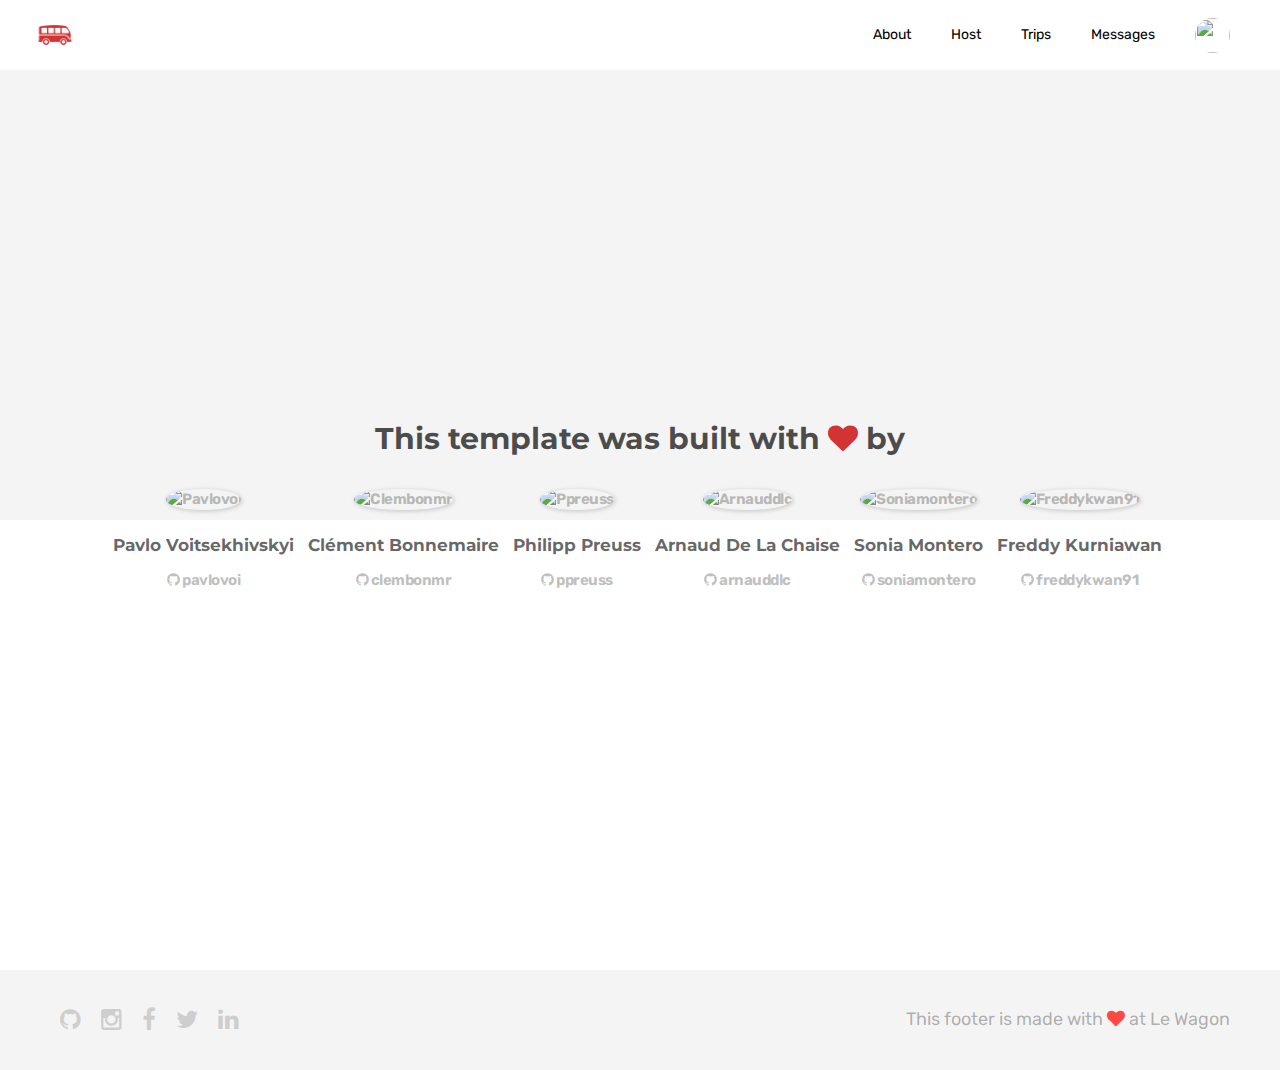
==== commit 80ed0f1c: "Automated commit at 2018-02-09 08:00:17 UTC by middleman-deploy 2.0.0-alpha" ====
--- a/about.html
+++ b/about.html
@@ -72,6 +72,34 @@
 <a href="https://github.com/clembonmr" target="_blank">              <i class="fa fa-github"></i> clembonmr
 </a>          </p>
         </li>
+        <li>
+<a href="https://kitt.lewagon.com/alumni/ppreuss" target="_blank">            <img src="https://kitt.lewagon.com/placeholder/users/ppreuss" class="img-circle" alt="Ppreuss" />
+</a>          <h2>Philipp Preuss</h2>
+          <p>
+<a href="https://github.com/ppreuss" target="_blank">              <i class="fa fa-github"></i> ppreuss
+</a>          </p>
+        </li>
+        <li>
+<a href="https://kitt.lewagon.com/alumni/arnauddlc" target="_blank">            <img src="https://kitt.lewagon.com/placeholder/users/arnauddlc" class="img-circle" alt="Arnauddlc" />
+</a>          <h2>Arnaud De La Chaise</h2>
+          <p>
+<a href="https://github.com/arnauddlc" target="_blank">              <i class="fa fa-github"></i> arnauddlc
+</a>          </p>
+        </li>
+        <li>
+<a href="https://kitt.lewagon.com/alumni/soniamontero" target="_blank">            <img src="https://kitt.lewagon.com/placeholder/users/soniamontero" class="img-circle" alt="Soniamontero" />
+</a>          <h2>Sonia Montero</h2>
+          <p>
+<a href="https://github.com/soniamontero" target="_blank">              <i class="fa fa-github"></i> soniamontero
+</a>          </p>
+        </li>
+        <li>
+<a href="https://kitt.lewagon.com/alumni/freddykwan91" target="_blank">            <img src="https://kitt.lewagon.com/placeholder/users/freddykwan91" class="img-circle" alt="Freddykwan91" />
+</a>          <h2>Freddy Kurniawan</h2>
+          <p>
+<a href="https://github.com/freddykwan91" target="_blank">              <i class="fa fa-github"></i> freddykwan91
+</a>          </p>
+        </li>
     </ul>
   </div>
 </div>
